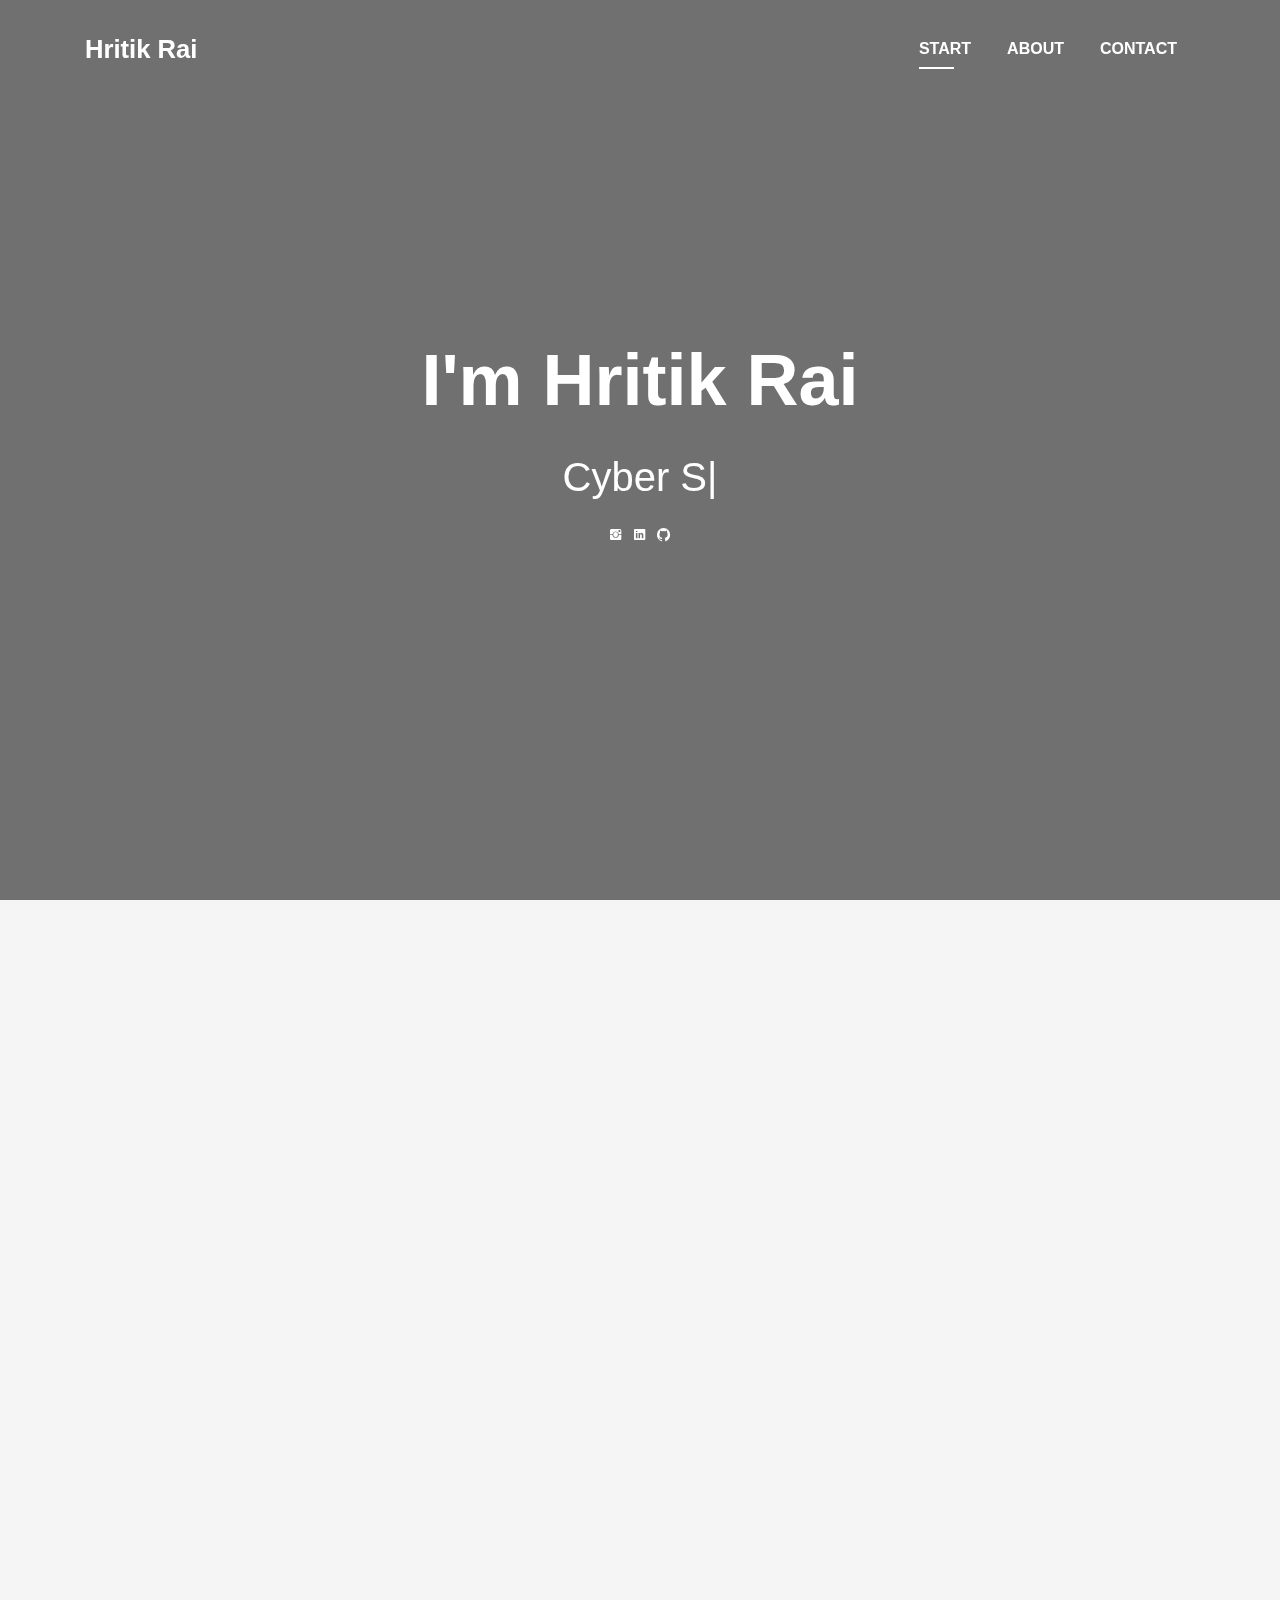
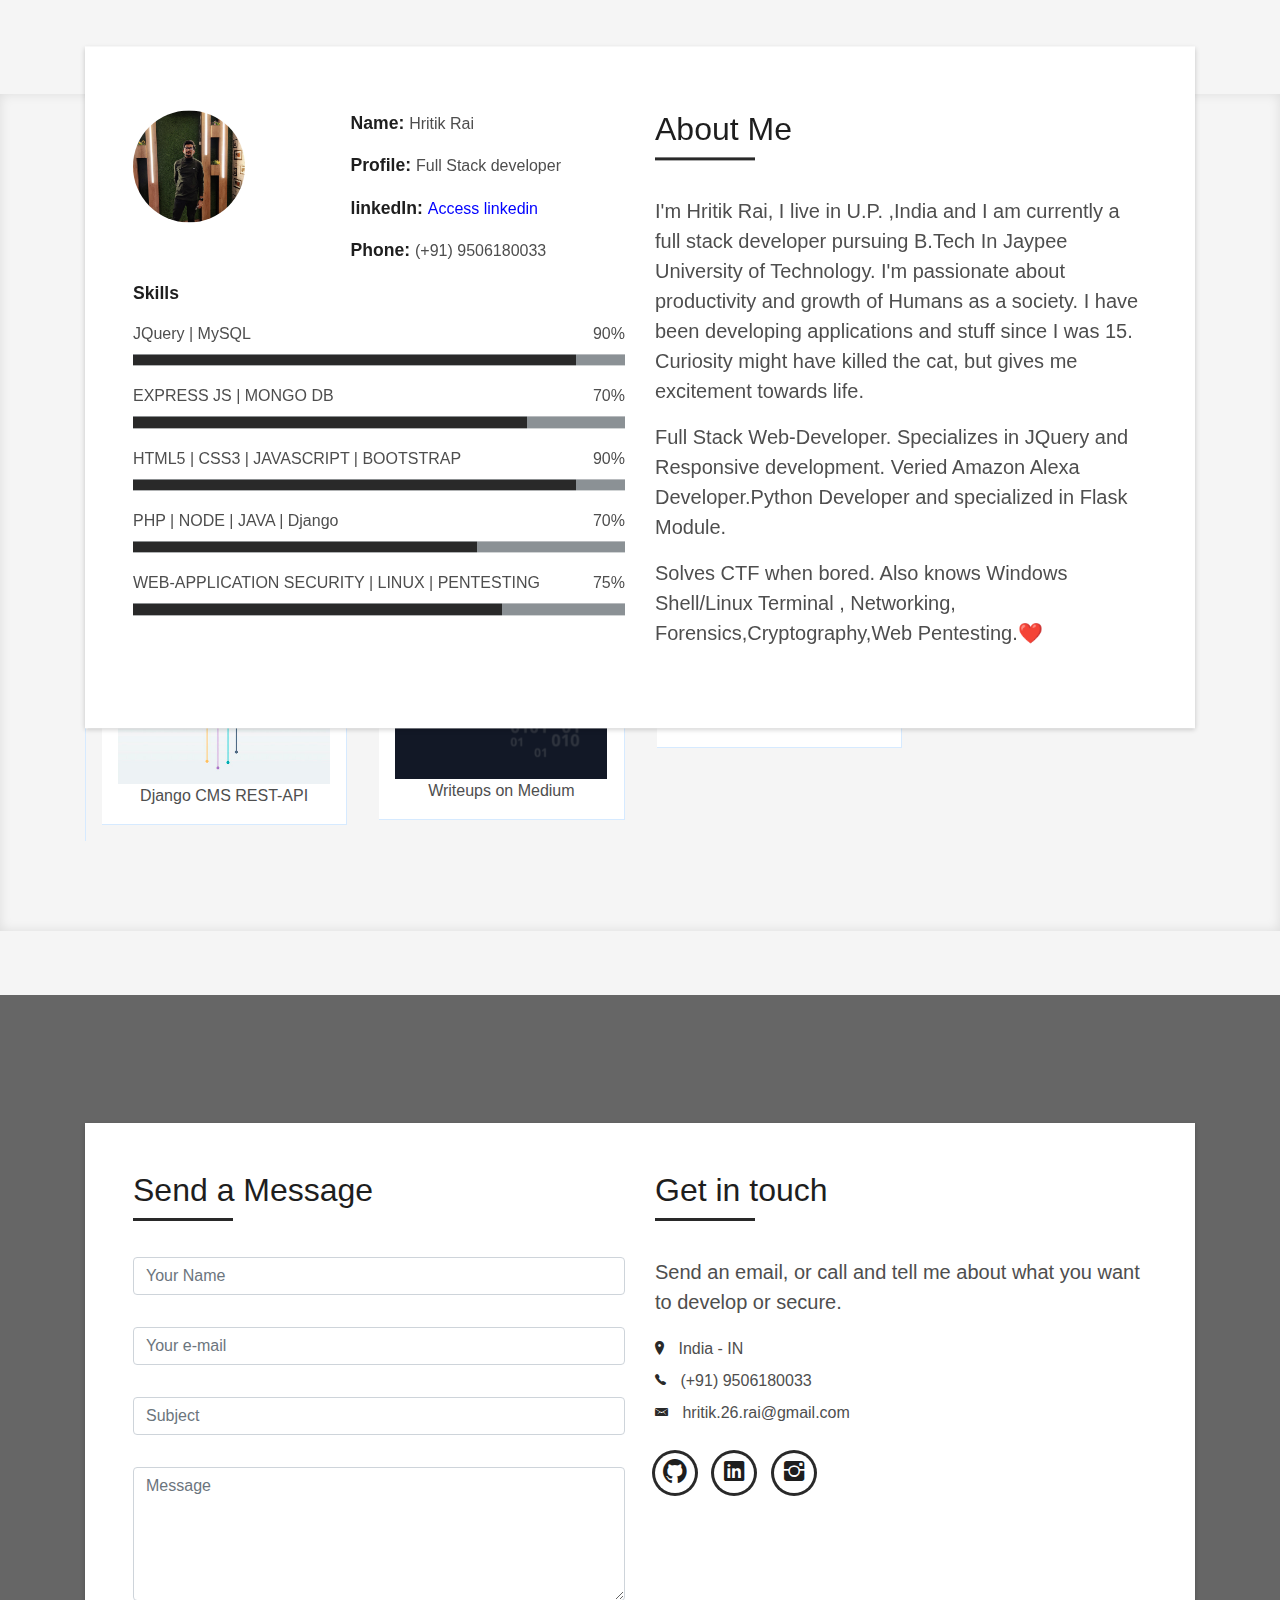
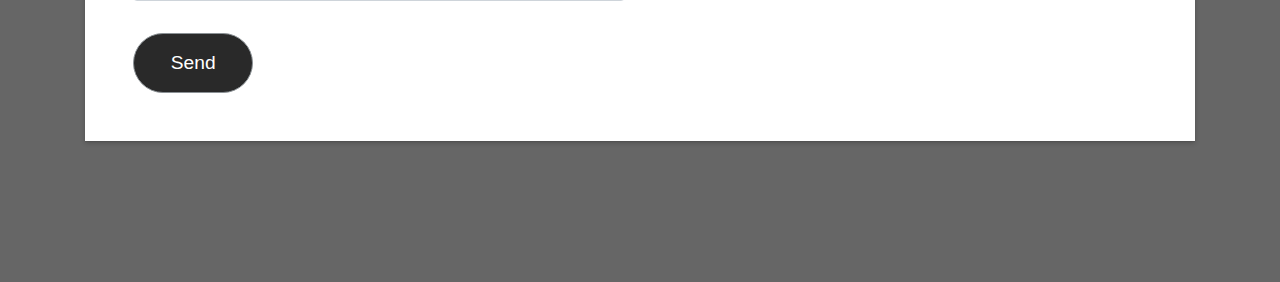
==== index.html @ a8056036 "update" ====
<!DOCTYPE html>
<html lang="en">
  <head>
    <meta charset="utf-8" />
    <title>Hritik Rai- Developer</title>
    <meta
      name="description"
      content="Hritik Rai, Full stack Developer"
    />
    <meta content="width=device-width, initial-scale=1.0" name="viewport" />
    <meta content="" name="keywords" />
    <meta content="" name="description" />
    <meta name="author" content="Hritik Rai" />
    <meta name="theme-color" content="#000000" />

    <!-- Favicons -->
    <link href="img/favicon.png" rel="icon" />
    <link href="img/apple-touch-icon.png" rel="apple-touch-icon" />

    <!-- Bootstrap CSS File -->
    <link href="lib/bootstrap/css/bootstrap.min.css" rel="stylesheet" />

    <!-- Libraries CSS Files -->
    <link href="lib/font-awesome/css/font-awesome.min.css" rel="stylesheet" />
    <link href="lib/animate/animate.min.css" rel="stylesheet" />
    <link href="lib/ionicons/css/ionicons.min.css" rel="stylesheet" />
    <link href="lib/owlcarousel/assets/owl.carousel.min.css" rel="stylesheet" />
    <link href="lib/lightbox/css/lightbox.min.css" rel="stylesheet" />

    <!-- Main Stylesheet File -->
    <link href="css/style.css" rel="stylesheet" />
    <link rel="stylesheet" href="https://unpkg.com/aos@next/dist/aos.css" />
  </head>

  <body id="page-top">
    
    <!--/ Nav Star /-->
    <nav
      class="navbar navbar-b navbar-trans navbar-expand-md fixed-top"
      id="mainNav"
    >
      <div class="container">
        <a class="navbar-brand js-scroll" href="#page-top">Hritik Rai</a>
        <button
          class="navbar-toggler collapsed"
          type="button"
          data-toggle="collapse"
          data-target="#navbarDefault"
          aria-controls="navbarDefault"
          aria-expanded="false"
          aria-label="Toggle navigation"
        >
          <span></span>
          <span></span>
          <span></span>
        </button>
        <div
          class="navbar-collapse collapse justify-content-end"
          id="navbarDefault"
        >
          <ul class="navbar-nav">
            <li class="nav-item">
              <a class="nav-link js-scroll active" href="#home">Start</a>
            </li>
            <li class="nav-item">
              <a class="nav-link js-scroll" href="#about">About</a>
            </li>
            <!-- <li class="nav-item">
              <a class="nav-link js-scroll" href="#service">Serviços</a>
            </li>
            <li class="nav-item">
              <a class="nav-link js-scroll" href="#work">Portfólio</a>
            </li>-->
            <!--
              <li class="nav-item">
              <a class="nav-link js-scroll" href="#blog">Blog</a>
            </li> -->
            <li class="nav-item">
              <a class="nav-link js-scroll" href="#contact">Contact</a>
            </li>
          </ul>
        </div>
      </div>
    </nav>
    <!--/ Nav End /-->

    <!--/ Intro Skew Star /-->
    <div
      id="home"
      class="intro route bg-image"
      style="background-image: url(img/intro-bg.jpeg);"
    >
      <div class="overlay-itro"></div>
      <div class="intro-content display-table" data-aos="slide-down" data-aos-once="true" data-aos-offset="200" data-aos-delay="50" data-aos-duration="1500">
        <div class="table-cell">
          <div class="container">
            <!--<p class="display-6 color-d">Hello, world!</p>-->
            <h1 class="intro-title mb-4">I'm Hritik Rai</h1>
            <p class="intro-subtitle">
              <span class="text-slider-items"
                >Cyber Security specialist,Amazon Alexa Developer, MERN Stack developer,Full-Stack Dev,Pentester</span
              ><strong class="text-slider"></strong>
            </p>
            <!-- <p class="pt-3"><a class="btn btn-primary btn js-scroll px-4" href="#about" role="button">Learn More</a></p> -->
            <ul class="list-unstyled list-social list-inline">
              <li class="list-inline-item">
                <a href="https://www.instagram.com/hritikrai_2/"
                  ><i class="ion-social-instagram"></i
                ></a>
              </li>
              <li class="list-inline-item">
                <a href="https://www.linkedin.com/in/hritik-rai-a22043130/"
                  ><i class="ion-social-linkedin"></i
                ></a>
              </li>
              <li class="list-inline-item">
                <a href="https://github.com/Vector26/"
                  ><i class="ion-social-github"></i
                ></a>
              </li>
            </ul>
          </div>
        </div>
      </div>
    </div>
    <!--/ Intro Skew End /-->

    <section id="about" class="about-mf sect-pt4 route">
      <div class="container">
        <div class="row">
          <div class="col-sm-12">
            <div class="box-shadow-full" data-aos="slide-up" data-aos-once="true" data-aos-offset="200" data-aos-delay="50" data-aos-duration="500">
              <div class="row">
                <div class="col-md-6">
                  <div class="row">
                    <div class="col-sm-6 col-md-5">
                      <div class="about-img" style="border-radius: 50%;height: 7em;width: 7em; overflow: hidden;background-image: url('img/testimonial.jpg');background-size: cover;background-position: center;">
                      </div>
                    </div>
                    <div class="col-sm-6 col-md-7">
                      <div class="about-info">
                        <p>
                          <span class="title-s">Name: </span>
                          <span>Hritik Rai</span>
                        </p>
                        <p>
                          <span class="title-s">Profile: </span>
                          <span>Full Stack developer</span>
                        </p>
                            <p>
                          <span class="title-s">linkedIn: </span>
                          <span
                            ><a
                              style="color: blue;"
                              href="https://www.linkedin.com/in/hritik-rai-a22043130/"
                              >Access linkedin</a
                            ></span
                          >
                        </p>
                        <p>
                          <span class="title-s">Phone: </span>
                          <span> (+91) 9506180033</span>
                        </p>
                      </div>
                    </div>
                  </div>
                  <div class="skill-mf">
                    <p class="title-s">Skills</p>

                    <span>JQuery | MySQL</span>
                    <span class="pull-right">90%</span>
                    <div class="progress">
                      <div
                        class="progress-bar"
                        role="progressbar"
                        style="width: 90%;"
                        aria-valuenow="90"
                        aria-valuemin="0"
                        aria-valuemax="100"
                      ></div>
                    </div>

                    <span>EXPRESS JS | MONGO DB</span>
                    <span class="pull-right">70%</span>
                    <div class="progress">
                      <div
                        class="progress-bar"
                        role="progressbar"
                        style="width: 80%;"
                        aria-valuenow="80"
                        aria-valuemin="0"
                        aria-valuemax="100"
                      ></div>
                    </div>

                    <span>HTML5 | CSS3 | JAVASCRIPT | BOOTSTRAP </span>
                    <span class="pull-right">90%</span>
                    <div class="progress">
                      <div
                        class="progress-bar"
                        role="progressbar"
                        style="width: 90%;"
                        aria-valuenow="90"
                        aria-valuemin="0"
                        aria-valuemax="100"
                      ></div>
                    </div>

                    <span>PHP | NODE | JAVA | Django</span>
                    <span class="pull-right">70%</span>
                    <div class="progress">
                      <div
                        class="progress-bar"
                        role="progressbar"
                        style="width: 70%;"
                        aria-valuenow="70"
                        aria-valuemin="0"
                        aria-valuemax="100"
                      ></div>
                    </div>

                    <span>WEB-APPLICATION SECURITY | LINUX | PENTESTING</span>
                    <span class="pull-right">75%</span>
                    <div class="progress">
                      <div
                        class="progress-bar"
                        role="progressbar"
                        style="width: 75%;"
                        aria-valuenow="75"
                        aria-valuemin="0"
                        aria-valuemax="100"
                      ></div>
                    </div>
                  </div>
                </div>
                <div class="col-md-6">
                  <div class="about-me pt-4 pt-md-0">
                    <div class="title-box-2">
                      <h5 class="title-left">
                        About Me
                      </h5>
                    </div>
                    <p class="lead">
                        I'm Hritik Rai, I live in U.P. ,India and I am currently a full stack developer pursuing B.Tech In Jaypee University of Technology. I'm passionate about productivity and growth of Humans as a society. I have been developing applications and stuff since I was 15. Curiosity might have killed the cat, but gives me excitement towards life.
                    </p>
                    <p class="lead">
                        Full Stack Web-Developer. Specializes in JQuery and Responsive development.
                        Veried Amazon Alexa Developer.Python Developer and specialized in Flask
                        Module.
                    </p>
                    <p class="lead">
                      Solves CTF when bored.
                        Also knows Windows Shell/Linux Terminal , Networking, Forensics,Cryptography,Web Pentesting.<b style="color: red;">❤</b>
                    </p>
                  </div>
                </div>
              </div>
            </div>
          </div>
        </div>
      </div>
    </section>
    <!--==========================
      Clients Section
    ============================-->
    <section id="clients" class="section-bg">
      <div class="container">
        <div class="section-header">
          <h3>My Projects</h3>
          <p>
            Be my customer.
          </p>
        </div>

        <div class="row no-gutters clients-wrap clearfix wow fadeInUp">
          <div class="col-lg-3 col-md-4 col-xs-6">
            <div class="client-logo"><a href="Projects/IMUN/">
                <img src="img/IMUN.png" class="img-fluid" alt="" />
                </a>
            <div class="Project-Info"><p>IMUN</p></div>
            </div>
          </div>

          <div class="col-lg-3 col-md-4 col-xs-6">
            <div class="client-logo">
              <a href="https://play.google.com/store/apps/details?id=com.indian.IndiYo&hl=en_IN&gl=US">
              <img src="img/IndiYo.jpg" class="img-fluid" alt="" />
                </a>
            <div class="Project-Info"><p>IndiYo Server-Side</p></div>
            </div>
          </div>
          <div class="col-lg-3 col-md-4 col-xs-6">
            <div class="client-logo">
              <a href="https://devpost.com/software/travel-india-an-alexa-skill">
              <img src="img/Alexa.png" class="img-fluid" alt="" />
                </a>
            <div class="Project-Info"><p>Travel-India Alexa Skill</p></div>
            </div>
          </div>
          <div class="col-lg-3 col-md-4 col-xs-6">
            <div class="client-logo">
              <a href="https://github.com/Vector26/Vector26-SAY-IT">
              <img src="img/trait.png" class="img-fluid" alt="" />
                </a>
            <div class="Project-Info"><p>SAY-IT</p></div>
            </div>
          </div>

          <div class="col-lg-3 col-md-4 col-xs-6">
            <div class="client-logo">
              <a href="https://github.com/Vector26/General-Django-CMS-Template">
              <img src="img/sM.jpg" class="img-fluid" alt="" style=""/>
                </a>
            <div class="Project-Info"><p>Django CMS REST-API</p></div>
            </div>
          </div>
          <div class="col-lg-3 col-md-4 col-xs-6">
            <div class="client-logo">
              <a href="https://hritik-rai.medium.com/">
              <img src="img/Screenshot_3.png" class="img-fluid" alt="" style=""/>
                </a>
            <div class="Project-Info"><p>Writeups on Medium</p></div>
            </div>
          </div>
            
          <div class="col-lg-3 col-md-4 col-xs-6">
            <div class="client-logo">
              <a href="https://www.linkedin.com/company/listyfied">
                  <img src="img/Listyfied.png" class="img-fluid" alt="" />
                </a>
            <div class="Project-Info"><p>Listyfied.com</p></div>
            </div>
          </div>
        </div>
      </div>
    </section>


    <!--/ Section Contact-Footer Star /-->
    <section
      class="paralax-mf footer-paralax bg-image sect-mt4 route"
      style="background-image: url(img/overlay-bg.jpg);"
    >
      <div class="overlay-mf"></div>
      <div class="container">
        <div class="row">
          <div class="col-sm-12">
            <div class="contact-mf">
              <div id="contact" class="box-shadow-full">
                <div class="row">
                  <div class="col-md-6">
                    <div class="title-box-2">
                      <h5 class="title-left">
                        Send a Message
                      </h5>
                    </div>
                    <div>
                      <form
                        action="https://script.google.com/macros/s/AKfycbyswsqRriKgE4RMV00lQlssfqD7qKRsXA99_RplYnSNFyOtUWc/exec"
                        method="post"
                        role="form"
                        class="contactForm"
                      >
                        <div id="sendmessage">
                          Your message has been sent. Thank you!
                        </div>
                        <div id="errormessage"></div>
                        <div class="row">
                          <div class="col-md-12 mb-3">
                            <div class="form-group">
                              <input
                                type="text"
                                name="name"
                                class="form-control"
                                id="name"
                                placeholder="Your Name"
                                data-rule="minlen:4"
                                data-msg="Please enter at least 4 chars"
                              />
                              <div class="validation"></div>
                            </div>
                          </div>
                          <div class="col-md-12 mb-3">
                            <div class="form-group">
                              <input
                                type="email"
                                class="form-control"
                                name="email"
                                id="email"
                                placeholder="Your e-mail"
                                data-rule="email"
                                data-msg="Please enter a valid email"
                              />
                              <div class="validation"></div>
                            </div>
                          </div>
                          <div class="col-md-12 mb-3">
                            <div class="form-group">
                              <input
                                type="text"
                                class="form-control"
                                name="subject"
                                id="subject"
                                placeholder="Subject"
                                data-rule="minlen:4"
                                data-msg="Enter at least 8 characters of the subject"
                              />
                              <div class="validation"></div>
                            </div>
                          </div>
                          <div class="col-md-12 mb-3">
                            <div class="form-group">
                              <textarea
                                class="form-control"
                                name="message"
                                rows="5"
                                data-rule="required"
                                data-msg="Please write something"
                                placeholder="Message"
                              ></textarea>
                              <div class="validation"></div>
                            </div>
                          </div>
                          <div class="col-md-12">
                            <button
                              type="submit"
                              class="button button-a button-big button-rouded"
                            >
                              Send
                            </button>
                          </div>
                        </div>
                      </form>
                    </div>
                  </div>
                  <div class="col-md-6">
                    <div class="title-box-2 pt-4 pt-md-0">
                      <h5 class="title-left">
                        Get in touch
                      </h5>
                    </div>
                    <div class="more-info">
                      <p class="lead">
                        Send an email, or call and tell me about what you want to develop or secure.
                      </p>
                      <ul class="list-ico">
                        <li>
                          <span class="ion-ios-location"></span> India
                          - IN
                        </li>
                        <li>
                          <span class="ion-ios-telephone"></span> (+91) 9506180033
                        </li>
                        <li>
                          <span class="ion-email"></span>
                          hritik.26.rai@gmail.com
                        </li>
                      </ul>
                    </div>
                    <div class="socials">
                      <ul>
                        <li>
                         <a href="https://github.com/Vector26/"><span class="ico-circle"
                              ><i class="ion-social-github"></i></span
                          ></a>
                        </li>
                        <li>
                          <a href="https://www.linkedin.com/in/hritik-rai-a22043130/"><span class="ico-circle"
                              ><i class="ion-social-linkedin"></i></span
                          ></a>
                        </li>
                        <li>
                          <a href="https://www.instagram.com/hritikrai_2/"><span class="ico-circle"
                              ><i class="ion-social-instagram"></i></span
                          ></a>
                        </li>
                      </ul>
                    </div>
                  </div>
                </div>
              </div>
            </div>
          </div>
        </div>
      </div>
      <footer>
        <div class="container">
          <div class="row">
            <div class="col-sm-12">
              <div class="copyright-box">
                <p class="copyright" style="color: transparent;">
                  &copy; Copyright <strong>DevFolio</strong>. All Rights
                  Reserved
                </p>
                <div class="credits" style="color: transparent;">
                  <!--
                  All the links in the footer should remain intact.
                  You can delete the links only if you purchased the pro version.
                  Licensing information: https://bootstrapmade.com/license/
                  Purchase the pro version with working PHP/AJAX contact form: https://bootstrapmade.com/buy/?theme=DevFolio
                -->
<!--
                  Designed by
                  <a
                    href="https://bootstrapmade.com/"
                    style="color: transparent;"
                    >BootstrapMade</a
                  >
-->
                </div>
              </div>
            </div>
          </div>
        </div>
      </footer>
    </section>
    <!--/ Section Contact-footer End /-->

    <a href="#" class="back-to-top"><i class="fa fa-chevron-up"></i></a>
    <div id="preloader"></div>

    <!-- JavaScript Libraries -->
    <script src="lib/jquery/jquery.min.js"></script>
    <script src="lib/jquery/jquery-migrate.min.js"></script>
    <!-- <script src="lib/popper/popper.min.js"></script> -->
    <script src="lib/bootstrap/js/bootstrap.min.js"></script>
    <script src="lib/easing/easing.min.js"></script>
    <script src="lib/counterup/jquery.waypoints.min.js"></script>
    <script src="lib/counterup/jquery.counterup.js"></script>
    <script src="lib/owlcarousel/owl.carousel.min.js"></script>
    <!-- <script src="lib/lightbox/js/lightbox.min.js"></script> -->
    <script src="lib/typed/typed.min.js"></script>
    <!-- Contact Form JavaScript File -->
    <script src="contactform/contactform.js"></script>
      <script src="https://unpkg.com/aos@next/dist/aos.js"></script>
  <script>
    AOS.init();
  </script>
    <!-- Template Main Javascript File -->
    <script src="js/main.js"></script>
  </body>
</html>
---- css/style.css ----
/*
  Theme Name: DevFolio
  Theme URL: https://bootstrapmade.com/devfolio-bootstrap-portfolio-html-template/
  Author: BootstrapMade.com
  License: https://bootstrapmade.com/license/
*/

/*======================================
//--//-->   STYLES GENERALES
======================================*/

body {
  background-color: #f5f5f5;
  color: #4e4e4e;
}

h1,
h2,
h3,
h4,
h5,
h6 {
  color: #1e1e1e;
}

a {
  color: #1e1e1e;
  transition: all 0.5s ease-in-out;
}

a:hover {
  color: #292929;
  text-decoration: none;
  transition: all 0.5s ease-in-out;
}

.p-r {
  position: relative;
}

.color-a {
  color: #292929;
}

.color-d {
  color: #f5f5f5;
}

.color-text-a {
  color: #4e4e4e;
}

.box-shadow,
.paralax-mf,
.service-box,
.work-box,
.card-blog {
  box-shadow: 0 13px 8px -10px rgba(0, 0, 0, 0.1);
}

.box-shadow-a,
.button:hover {
  box-shadow: 0 0 0 4px #8b9195;
}

.display-5 {
  font-size: 2.5rem;
  font-weight: 300;
  line-height: 1.1;
}

.display-6 {
  font-size: 2rem;
  font-weight: 300;
  line-height: 1.1;
}

.avatar {
  width: 32px;
  height: 32px;
  margin-right: 4px;
  overflow: hidden;
}

.bg-image {
  background-repeat: no-repeat;
  background-attachment: fixed;
  background-size: cover;
  background-position: center center;
}

.overlay-mf {
  background-color: #292929;
}

.overlay-mf {
  position: absolute;
  top: 0;
  left: 0px;
  padding: 0;
  height: 100%;
  width: 100%;
  opacity: .7;
}

.paralax-mf {
  position: relative;
  padding: 8rem 0;
}

.display-table {
  width: 100%;
  height: 100%;
  display: table;
}

.table-cell {
  display: table-cell;
  vertical-align: middle;
}

/*--/ Sections /--*/

.sect-4 {
  padding: 4rem 0;
}

.sect-pt4 {
  padding-top: 4rem;
}

.sect-mt4 {
  margin-top: 4rem;
}

/*--/ Title s /--*/

.title-s {
  font-weight: 600;
  color: #1e1e1e;
  font-size: 1.1rem;
}

/*--/ Title A /--*/

.title-box {
  margin-bottom: 4rem;
}

.title-a {
  font-size: 3rem;
  font-weight: bold;
  text-transform: uppercase;
}

.subtitle-a {
  color: #4e4e4e;
}

.line-mf {
  width: 40px;
  height: 5px;
  background-color: #292929;
  margin: 0 auto;
}

/*--/ Title Left /--*/

.title-box-2 {
  margin-bottom: 3rem;
}

.title-left {
  font-size: 2rem;
  position: relative;
}

.title-left:before {
  content: '';
  position: absolute;
  height: 3px;
  background-color: #292929;
  width: 100px;
  bottom: -12px;
}

/*------/ Box /------*/

.box-pl2 {
  padding-left: 2rem;
}

.box-shadow-full {
  padding: 3rem 1.25rem;
  position: relative;
  background-color: #fff;
  margin-bottom: 3rem;
  z-index: 2;
  box-shadow: 0 1px 1px 0 rgba(0, 0, 0, 0.06), 0 2px 5px 0 rgba(0, 0, 0, 0.2);
}

/*------/ Socials /------*/

.socials {
  padding: 1.5rem 0;
}

.socials ul li {
  display: inline-block;
}

.socials .ico-circle {
  height: 40px;
  width: 40px;
  font-size: 1.7rem;
  border-radius: 50%;
  line-height: 1.4;
  margin: 0 15px 0 0;
  box-shadow: 0 0 0 3px #292929;
  transition: all 500ms ease;
}

.socials .ico-circle:hover {
  background-color: #292929;
  color: #fff;
  box-shadow: 0 0 0 3px #8b9195;
  transition: all 500ms ease;
}

/*------/ Ul resect /------*/

.ul-resect,
.socials ul,
.list-ico,
.blog-wrapper .post-meta ul,
.box-comments .list-comments,
.widget-sidebar .list-sidebar,
.widget-tags ul {
  list-style: none;
  padding-left: 0;
  margin-bottom: 0;
}

.list-ico {
  line-height: 2;
}

.list-ico span {
  color: #292929;
  margin-right: 10px;
}

/*------/ Ico Circle /------*/

.ico-circle {
  height: 100px;
  width: 100px;
  font-size: 2rem;
  border-radius: 50%;
  line-height: 1.55;
  margin: 0 auto;
  text-align: center;
  box-shadow: 0 0 0 10px #292929;
  display: block;
}

/*------/ Owl Carousel /------*/

.owl-theme .owl-dots {
  text-align: center;
  margin-top: 18px;
}

.owl-theme .owl-dots .owl-dot {
  display: inline-block;
}

.owl-theme .owl-dots .owl-dot span {
  width: 18px;
  height: 7px;
  margin: 5px 5px;
  background: #8b9195;
  border: 0px solid #8b9195;
  display: block;
  transition: all 0.6s ease-in-out;
  cursor: pointer;
}

.owl-theme .owl-dots .owl-dot:hover span {
  background-color: #8b9195;
}

.owl-theme .owl-dots .owl-dot.active span {
  background-color: #1B1B1B;
  width: 25px;
}

/*--/ Scrolltop s /--*/

.scrolltop-mf {
  position: relative;
  display: none;
}

.scrolltop-mf span {
  z-index: 999;
  position: fixed;
  width: 42px;
  height: 42px;
  background-color: #292929;
  opacity: .7;
  font-size: 1.6rem;
  line-height: 1.5;
  text-align: center;
  color: #fff;
  top: auto;
  left: auto;
  right: 30px;
  bottom: 50px;
  cursor: pointer;
  border-radius: 50%;
}

/* Back to top button */

.back-to-top {
  position: fixed;
  display: none;
  background: #292929;
  color: #fff;
  width: 44px;
  height: 44px;
  text-align: center;
  line-height: 1;
  font-size: 16px;
  border-radius: 50%;
  right: 15px;
  bottom: 15px;
  transition: background 0.5s;
  z-index: 11;
}

.back-to-top i {
  padding-top: 12px;
  color: #fff;
}

/* Prelaoder */

#preloader {
  position: fixed;
  top: 0;
  left: 0;
  right: 0;
  bottom: 0;
  z-index: 9999;
  overflow: hidden;
  background: #fff;
}

#preloader:before {
  content: "";
  position: fixed;
  top: calc(50% - 30px);
  left: calc(50% - 30px);
  border: 6px solid #f2f2f2;
  border-top: 6px solid #292929;
  border-radius: 50%;
  width: 60px;
  height: 60px;
  -webkit-animation: animate-preloader 1s linear infinite;
  animation: animate-preloader 1s linear infinite;
}

@-webkit-keyframes animate-preloader {
  0% {
    -webkit-transform: rotate(0deg);
    transform: rotate(0deg);
  }

  100% {
    -webkit-transform: rotate(360deg);
    transform: rotate(360deg);
  }
}

@keyframes animate-preloader {
  0% {
    -webkit-transform: rotate(0deg);
    transform: rotate(0deg);
  }

  100% {
    -webkit-transform: rotate(360deg);
    transform: rotate(360deg);
  }
}

/*======================================
//--//-->   NAVBAR
======================================*/

.navbar-b {
  transition: all .5s ease-in-out;
  background-color: transparent;
  padding-top: 1.563rem;
  padding-bottom: 1.563rem;
}

.navbar-b.navbar-reduce {
  box-shadow: 0px 6px 9px 0px rgba(0, 0, 0, 0.06);
}

.navbar-b.navbar-trans .nav-item,
.navbar-b.navbar-reduce .nav-item {
  position: relative;
  padding-right: 10px;
  padding-left: 0;
}

.navbar-b.navbar-trans .nav-link,
.navbar-b.navbar-reduce .nav-link {
  color: #fff;
  text-transform: uppercase;
  font-weight: 600;
}

.navbar-b.navbar-trans .nav-link:before,
.navbar-b.navbar-reduce .nav-link:before {
  content: '';
  position: absolute;
  margin-left: 0px;
  width: 0%;
  bottom: 0;
  left: 0;
  height: 2px;
  transition: all 500ms ease;
}

.navbar-b.navbar-trans .nav-link:hover,
.navbar-b.navbar-reduce .nav-link:hover {
  color: #1B1B1B;
}

.navbar-b.navbar-trans .nav-link:hover:before,
.navbar-b.navbar-reduce .nav-link:hover:before {
  width: 35px;
}

.navbar-b.navbar-trans .show > .nav-link:before,
.navbar-b.navbar-trans .active > .nav-link:before,
.navbar-b.navbar-trans .nav-link.show:before,
.navbar-b.navbar-trans .nav-link.active:before,
.navbar-b.navbar-reduce .show > .nav-link:before,
.navbar-b.navbar-reduce .active > .nav-link:before,
.navbar-b.navbar-reduce .nav-link.show:before,
.navbar-b.navbar-reduce .nav-link.active:before {
  width: 35px;
}

.navbar-b.navbar-trans .nav-link:before {
  background-color: #fff;
}

.navbar-b.navbar-trans .nav-link:hover {
  color: #fff;
}

.navbar-b.navbar-trans .show > .nav-link,
.navbar-b.navbar-trans .active > .nav-link,
.navbar-b.navbar-trans .nav-link.show,
.navbar-b.navbar-trans .nav-link.active {
  color: #fff;
}

.navbar-b.navbar-reduce {
  transition: all .5s ease-in-out;
  background-color: #fff;
  padding-top: 15px;
  padding-bottom: 15px;
}

.navbar-b.navbar-reduce .nav-link {
  color: #292929;
}

.navbar-b.navbar-reduce .nav-link:before {
  background-color: #292929;
}

.navbar-b.navbar-reduce .nav-link:hover {
  color: #292929;
}

.navbar-b.navbar-reduce .show > .nav-link,
.navbar-b.navbar-reduce .active > .nav-link,
.navbar-b.navbar-reduce .nav-link.show,
.navbar-b.navbar-reduce .nav-link.active {
  color: #292929;
}

.navbar-b.navbar-reduce .navbar-brand {
  color: #292929;
}

.navbar-b.navbar-reduce .navbar-toggler span {
  background-color: #1B1B1B;
}

.navbar-b .navbar-brand {
  color: #fff;
  font-size: 1.6rem;
  font-weight: 600;
}

.navbar-b .navbar-nav .dropdown-item.show .dropdown-menu,
.navbar-b .dropdown.show .dropdown-menu,
.navbar-b .dropdown-btn.show .dropdown-menu {
  -webkit-transform: translate3d(0px, 0px, 0px);
  transform: translate3d(0px, 0px, 0px);
  visibility: visible !important;
}

.navbar-b .dropdown-menu {
  margin: 1.12rem 0 0;
  border-radius: 0;
}

.navbar-b .dropdown-menu .dropdown-item {
  padding: .7rem 1.7rem;
  transition: all 500ms ease;
}

.navbar-b .dropdown-menu .dropdown-item:hover {
  background-color: #292929;
  color: #fff;
  transition: all 500ms ease;
}

.navbar-b .dropdown-menu .dropdown-item.active {
  background-color: #292929;
}

/*--/ Hamburger Navbar /--*/

.navbar-toggler {
  position: relative;
}

.navbar-toggler:focus,
.navbar-toggler:active {
  outline: 0;
}

.navbar-toggler span {
  display: block;
  background-color: #fff;
  height: 3px;
  width: 25px;
  margin-top: 4px;
  margin-bottom: 4px;
  -webkit-transform: rotate(0deg);
  transform: rotate(0deg);
  left: 0;
  opacity: 1;
}

.navbar-toggler span:nth-child(1),
.navbar-toggler span:nth-child(3) {
  transition: -webkit-transform .35s ease-in-out;
  transition: transform .35s ease-in-out;
  transition: transform .35s ease-in-out, -webkit-transform .35s ease-in-out;
}

.navbar-toggler:not(.collapsed) span:nth-child(1) {
  position: absolute;
  left: 12px;
  top: 10px;
  -webkit-transform: rotate(135deg);
  transform: rotate(135deg);
  opacity: 0.9;
}

.navbar-toggler:not(.collapsed) span:nth-child(2) {
  height: 12px;
  visibility: hidden;
  background-color: transparent;
}

.navbar-toggler:not(.collapsed) span:nth-child(3) {
  position: absolute;
  left: 12px;
  top: 10px;
  -webkit-transform: rotate(-135deg);
  transform: rotate(-135deg);
  opacity: 0.9;
}

/*======================================
//--//-->   INTRO
======================================*/

.intro {
  height: 100vh;
  position: relative;
  color: #fff;
}

.intro .intro-content {
  text-align: center;
  position: absolute;
}

.intro .overlay-itro {
  background-color: rgba(0, 0, 0, 0.6);
  position: absolute;
  top: 0;
  left: 0px;
  padding: 0;
  height: 100%;
  width: 100%;
  opacity: .9;
}

.intro .intro-title {
  color: #fff;
  font-weight: 600;
  font-size: 3rem;
}

.intro .intro-subtitle {
  font-size: 1.5rem;
  font-weight: 300;
}

.intro .text-slider-items {
  display: none;
}

.intro-single {
  height: 350px;
}

.intro-single .intro-content {
  margin-top: 30px;
}

.intro-single .intro-title {
  text-transform: uppercase;
  font-size: 3rem;
}

.intro-single .breadcrumb {
  background-color: transparent;
  color: #292929;
}

.intro-single .breadcrumb .breadcrumb-item:before {
  color: #8b9195;
}

.intro-single .breadcrumb .breadcrumb-item.active {
  color: #8b9195;
}

.intro-single .breadcrumb a {
  color: #fff;
}

/*======================================
//--//-->   ABOUT
======================================*/

.about-mf .box-shadow-full {
  padding-top: 4rem;
  padding-bottom: 4rem;
}

.about-mf .about-img {
  margin-bottom: 2rem;
}

.about-mf .about-img img {
  margin-left: 10px;
}

.skill-mf span {
  color: #4e4e4e;
}

.skill-mf .progress {
  background-color: #8b9195;
  margin: .5rem 0 1.2rem 0;
  border-radius: 0;
  height: .7rem;
}

.skill-mf .progress .progress-bar {
  height: .7rem;
  background-color: #292929;
}

/*======================================
//--//-->   SERVICES
======================================*/

.service-box {
  background-color: #fff;
  padding: 2.5rem 1.3rem;
  border-radius: 1rem;
  margin-bottom: 3rem;
}

.service-box:hover .ico-circle {
  transition: all 500ms ease;
  color: #fff;
  background-color: #292929;
  box-shadow: 0 0 0 10px #8b9195;
}

.service-box .service-ico {
  margin-bottom: 1rem;
  color: #1e1e1e;
}

.service-box .ico-circle {
  transition: all 500ms ease;
  font-size: 4rem;
}

.service-box .s-title {
  font-size: 1.4rem;
  text-transform: uppercase;
  text-align: center;
  padding: .4rem 0;
}

.service-box .s-description {
  color: #4e4e4e;
}

/*======================================
//--//-->   COUNTER
======================================*/

.counter-box {
  color: #fff;
  text-align: center;
}

.counter-ico {
  margin-bottom: 1rem;
}

.counter-ico .ico-circle {
  height: 60px;
  width: 60px;
  line-height: 1.8;
  box-shadow: 0 0 0 10px #8b9195;
}

.counter-num .counter {
  font-size: 2rem;
  margin-bottom: 0;
}

/*======================================
//--//-->   PORTFOLIO
======================================*/

.work-box {
  margin-bottom: 3rem;
  -webkit-backface-visibility: hidden;
  backface-visibility: hidden;
  background-color: #fff;
}

.work-box:hover img {
  -webkit-transform: scale(1.3);
  transform: scale(1.3);
}

.work-img {
  display: block;
  overflow: hidden;
}

.work-img img {
  transition: all 1s;
}

.work-content {
  padding: 2rem 3% 1rem 4%;
}

.work-content .w-more {
  color: #4e4e4e;
  font-size: .8rem;
}

.work-content .w-more .w-ctegory {
  color: #292929;
}

.work-content .w-like {
  font-size: 2.5rem;
  color: #292929;
  float: right;
}

.work-content .w-like a {
  color: #292929;
}

.work-content .w-like .num-like {
  font-size: .7rem;
}

.w-title {
  font-size: 1.2rem;
}

/*======================================
//--//-->   TESTIMONIALS
======================================*/

.testimonials .owl-carousel .owl-item img {
  width: auto;
}

.testimonial-box {
  color: #fff;
  text-align: center;
}

.testimonial-box .author-test {
  margin-top: 1rem;
}

.testimonial-box .author-test img {
  margin: 0 auto;
}

.testimonial-box .author {
  color: #fff;
  text-transform: uppercase;
  font-weight: 600;
  margin: 1rem 0;
  display: block;
  font-size: 1.4rem;
}

.testimonial-box .comit {
  font-size: 2rem;
  color: #292929;
  background-color: #fff;
  width: 52px;
  height: 52px;
  display: block;
  margin: 0 auto;
  border-radius: 50%;
  line-height: 1.6;
}

/*======================================
//--//-->   BLOG
======================================*/

.card-blog .card-body {
  position: relative;
}

.card-blog .card-category-box {
  position: absolute;
  text-align: center;
  top: -16px;
  left: 15px;
  right: 15px;
  line-height: 25px;
  overflow: hidden;
}

.card-blog .card-category {
  display: inline-block;
  color: #fff;
  padding: 0 15px 5px;
  overflow: hidden;
  background-color: #292929;
  border-radius: 4px;
}

.card-blog .card-category .category {
  color: #fff;
  display: inline-block;
  text-transform: uppercase;
  font-size: .7rem;
  letter-spacing: .1px;
  margin-bottom: 0;
}

.card-blog .card-title {
  font-size: 1.3rem;
  margin-top: .6rem;
}

.card-blog .card-description {
  color: #4e4e4e;
}

.card-blog .post-author {
  display: inline-block;
}

.card-blog .post-date {
  color: #4e4e4e;
  display: inline-block;
  float: right;
}

/*======================================
//--//-->   BLOG-SINGLE
======================================*/

.post-box,
.form-comments,
.box-comments,
.widget-sidebar {
  padding: 2rem;
  background-color: #fff;
  margin-bottom: 3rem;
}

.blog-wrapper .article-title {
  font-size: 1.5rem;
}

.blog-wrapper .post-meta {
  margin: 1rem 0;
}

.blog-wrapper .post-meta ul {
  border-left: 4px solid #292929;
  margin-top: 1rem;
}

.blog-wrapper .post-meta ul li {
  display: inline-block;
  margin-left: 15px;
}

.blog-wrapper .post-meta ul a {
  color: #292929;
}

.blog-wrapper .post-meta ul span {
  color: #1e1e1e;
}

.blog-wrapper .blockquote {
  border-left: 4px solid #292929;
  padding: 18px;
  font-style: italic;
}

/*------/ Comments /------*/

.box-comments .list-comments li {
  padding-bottom: 40px;
}

.box-comments .list-comments .comment-avatar {
  display: table-cell;
  vertical-align: top;
}

.box-comments .list-comments .comment-avatar img {
  width: 80px;
  height: 80px;
}

.box-comments .list-comments .comment-author {
  font-size: 1.3rem;
}

.box-comments .list-comments .comment-details {
  display: table-cell;
  vertical-align: top;
  padding-left: 25px;
}

.box-comments .list-comments a {
  color: #292929;
}

.box-comments .list-comments span {
  color: #1e1e1e;
  font-style: italic;
}

.box-comments .comment-children {
  margin-left: 40px;
}

/*------/ Sidebar /------*/

.widget-sidebar .sidebar-title {
  font-size: 1.6rem;
  font-weight: 600;
  border-left: 5px solid #292929;
  padding-left: 15px;
  text-transform: uppercase;
  margin-bottom: 1.5rem;
}

.widget-sidebar .list-sidebar li {
  position: relative;
  padding: 6px 0 6px 24px;
}

.widget-sidebar .list-sidebar li:before {
  position: absolute;
  content: "";
  width: 10px;
  height: 1px;
  left: 0;
  background-color: #292929;
  top: 20px;
}

.sidebar-search input {
  background-color: #fff;
  border-radius: 0;
  transition: all 0.5s ease-in-out;
}

.sidebar-search .btn-search {
  background-color: #292929;
  border-color: #292929;
  border-radius: 0;
  padding-left: 20px;
  padding-right: 20px;
}

.widget-tags ul li {
  display: inline-block;
  background-color: #292929;
  padding: .2rem .6rem;
  margin-bottom: .5rem;
  border-radius: 15px;
}

.widget-tags ul li a {
  color: #fff;
}

/*======================================
//--//-->   CONTACT
======================================*/

.footer-paralax {
  padding: 4rem 0 0 0;
}

.contact-mf {
  margin-top: 4rem;
}

/*======================================
//--//-->   FOOTER
======================================*/

footer {
  text-align: center;
  color: #fff;
  padding-bottom: 4rem;
}

footer .copyright {
  margin-bottom: .3rem;
}

footer .credits {
  margin-bottom: 0;
}

footer .credits a {
  color: #fff;
}

/*======================================
//--//-->   CONtaCT FORM
======================================*/

#sendmessage {
  color: #292929;
  border: 1px solid #292929;
  display: none;
  text-align: center;
  padding: 15px;
  font-weight: 600;
  margin-bottom: 15px;
}

#errormessage {
  color: red;
  display: none;
  border: 1px solid red;
  text-align: center;
  padding: 15px;
  font-weight: 600;
  margin-bottom: 15px;
}

#sendmessage.show,
#errormessage.show,
.show {
  display: block;
}

.validation {
  color: red;
  display: none;
  margin: 0 0 20px;
  font-weight: 400;
  font-size: 13px;
}

/*======================================
//--//-->   BUTTON
======================================*/

.button {
  display: inline-block;
  padding: .3rem .6rem;
  text-align: center;
  vertical-align: middle;
  -webkit-user-select: none;
  -moz-user-select: none;
  -ms-user-select: none;
  user-select: none;
  font-size: 1rem;
  border-radius: .3rem;
  border: 1px solid transparent;
  transition: all 500ms ease;
  cursor: pointer;
}

.button:focus {
  outline: 0;
}

.button:hover {
  background-color: #0062d3;
  color: #fff;
  transition: all 500ms ease;
}

.button-a {
  background-color: #292929;
  color: #fff;
  border-color: #8b9195;
}

.button-big {
  padding: .9rem 2.3rem;
  font-size: 1.2rem;
}

.button-rouded {
  border-radius: 5rem;
}

.btn-lg {
  padding: .5rem 1rem;
  font-size: 1.25rem;
  line-height: 1.5;
  border-radius: .3rem;
}

@media (min-width: 577px) {
  .counter-box {
    margin-bottom: 1.8rem;
  }
}

@media (min-width: 767px) {
  .about-mf .box-pl2 {
    margin-top: 3rem;
    padding-left: 0rem;
  }

  .card-blog {
    margin-bottom: 3rem;
  }

  .contact-mf .box-pl2 {
    margin-top: 3rem;
    padding-left: 0rem;
  }
}

@media (min-width: 768px) {
  .box-shadow-full {
    padding: 3rem;
  }

  .navbar-b.navbar-trans .nav-item,
  .navbar-b.navbar-reduce .nav-item {
    padding-left: 10px;
  }

  .navbar-b.navbar-trans .nav-link:before,
  .navbar-b.navbar-reduce .nav-link:before {
    margin-left: 18px;
  }

  .intro .intro-title {
    font-size: 4.5rem;
  }

  .intro .intro-subtitle {
    font-size: 2.5rem;
  }

  .intro-single .intro-title {
    font-size: 3.5rem;
  }

  .testimonial-box .description {
    padding: 0 5rem;
  }

  .post-box,
  .form-comments,
  .box-comments,
  .widget-sidebar {
    padding: 3rem;
  }

  .blog-wrapper .article-title {
    font-size: 1.9rem;
  }

  .box-comments .list-comments .comment-author {
    font-size: 1.5rem;
  }
}

@media (min-width: 992px) {
  .testimonial-box .description {
    padding: 0 8rem;
  }
}

@media (min-width: 1200px) {
  .testimonial-box .description {
    padding: 0 13rem;
  }
}

@media (max-width: 768px) {
  .back-to-top {
    bottom: 15px;
  }
}


/*custum*/
.intro-content .list-social li i {
  color: #fff;
  font-size: 15px;
}



/* Clients Section
--------------------------------*/

#clients {
  padding: 60px 0;
  box-shadow: inset 0px 0px 12px 0px rgba(0, 0, 0, 0.1);
}

#clients .clients-wrap {
  border-top: 1px solid #d6eaff;
  border-left: 1px solid #d6eaff;
  margin-bottom: 30px;
}

.Project-Info{
    padding: 0em 0.5em;
    background-color: white;
    border-radius: 0.3em;
    display: flex;
    flex-wrap: wrap;
}
.Project-Info p{
    margin:0;
}

#clients .client-logo {
  margin:1em;
  padding: 16px;
  display: -webkit-box;
  display: -webkit-flex;
  display: -ms-flexbox;
  display: flex;
flex-wrap: wrap;
  -webkit-box-pack: center;
  -webkit-justify-content: center;
  -ms-flex-pack: center;
  justify-content: center;
  -webkit-box-align: center;
  -webkit-align-items: center;
  -ms-flex-align: center;
  align-items: center;
  border-right: 1px solid #d6eaff;
  border-bottom: 1px solid #d6eaff;
/*  overflow:scroll;*/
  background: #fff;
  min-height: 12em;
}

#clients .client-logo:hover img {
  -webkit-transform: scale(1.2);
  transform: scale(1.2);
}


#clients img {
/*    border: 5px solid rgb(100,100,100);*/
  transition: all 0.4s ease-in-out;
}
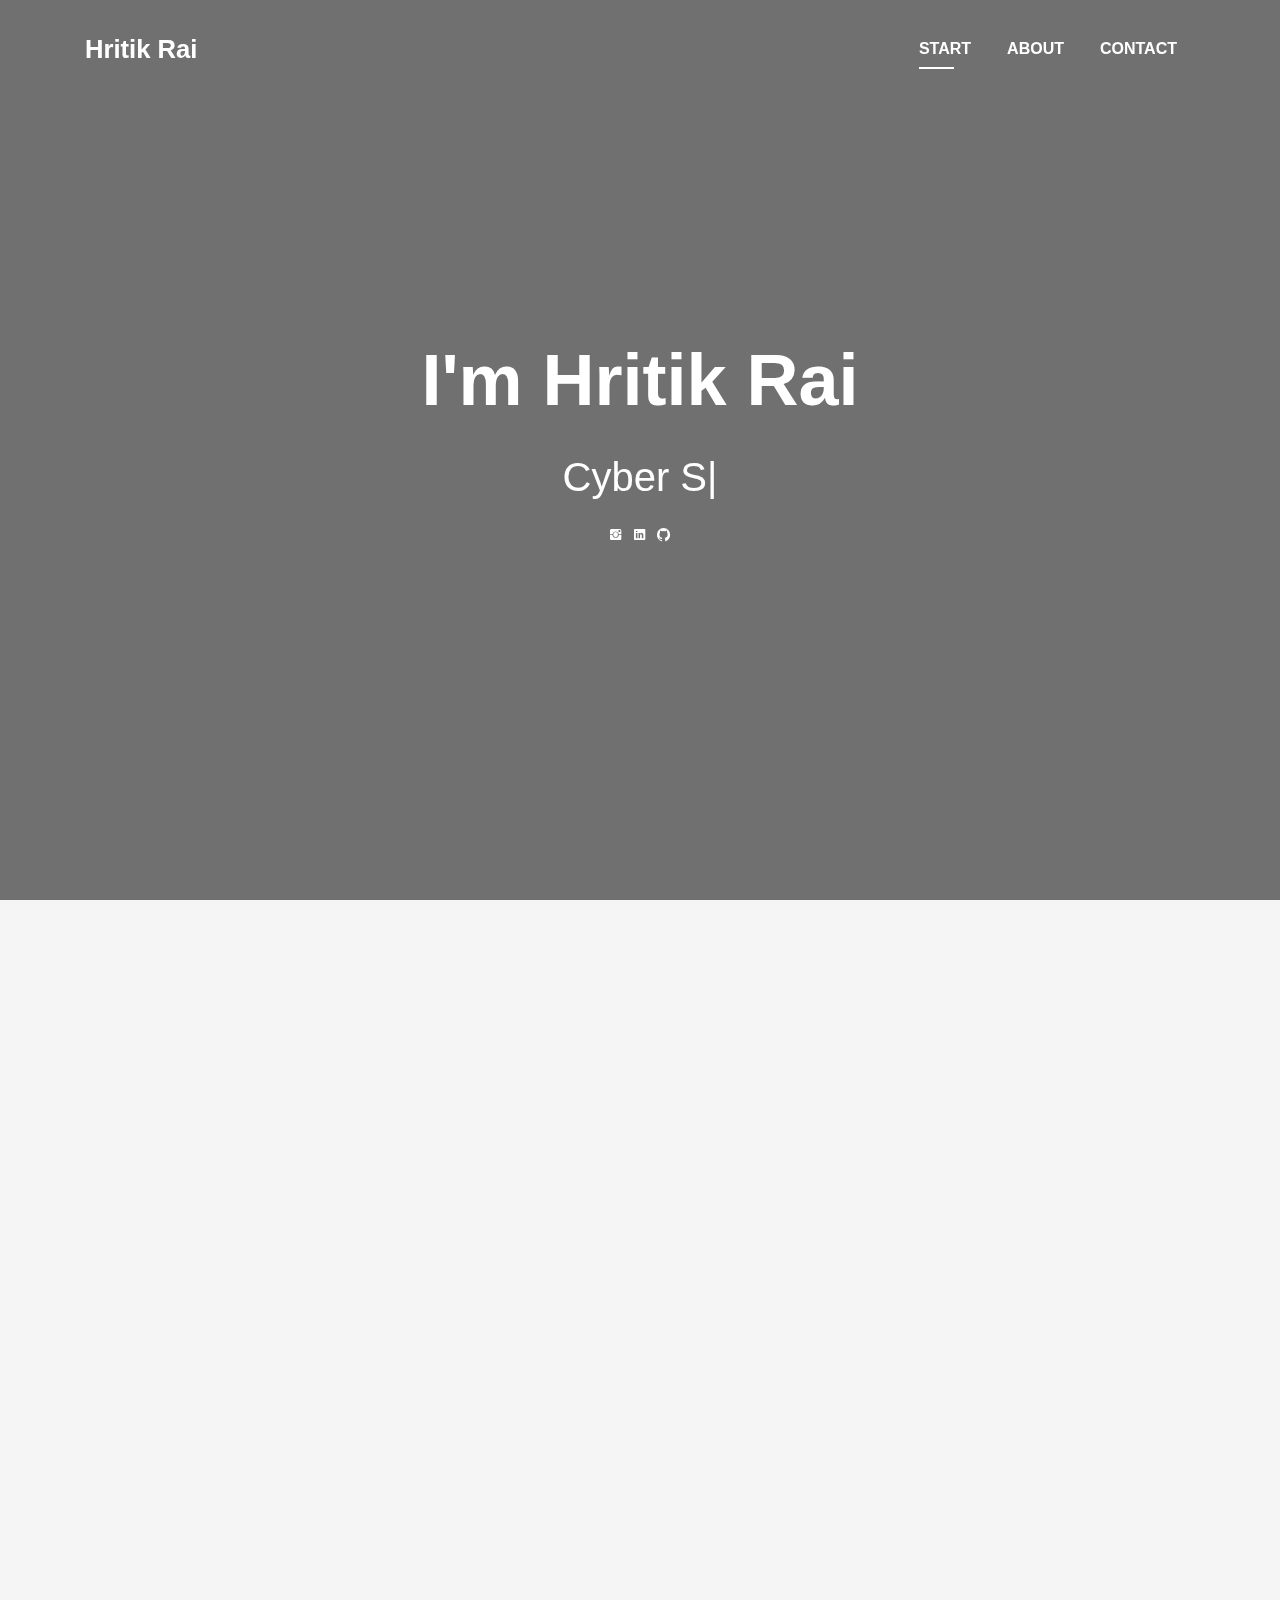
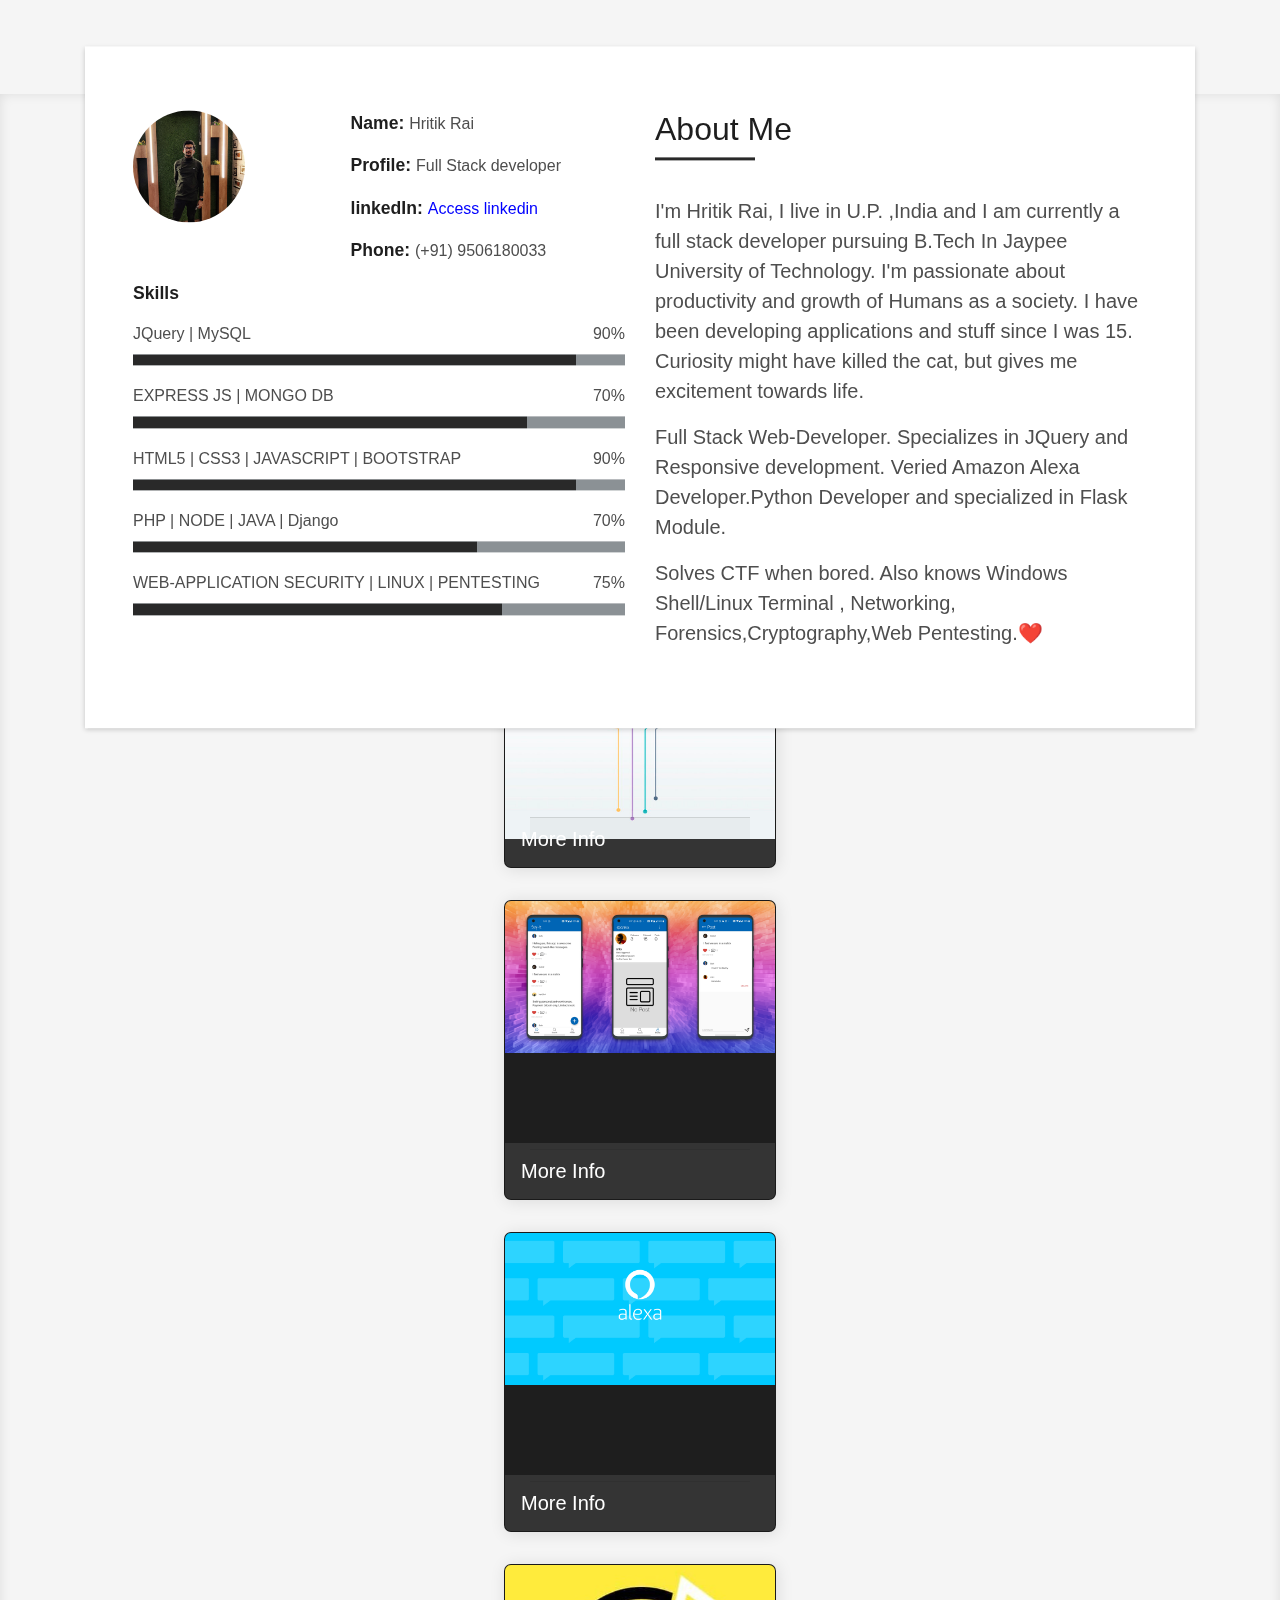
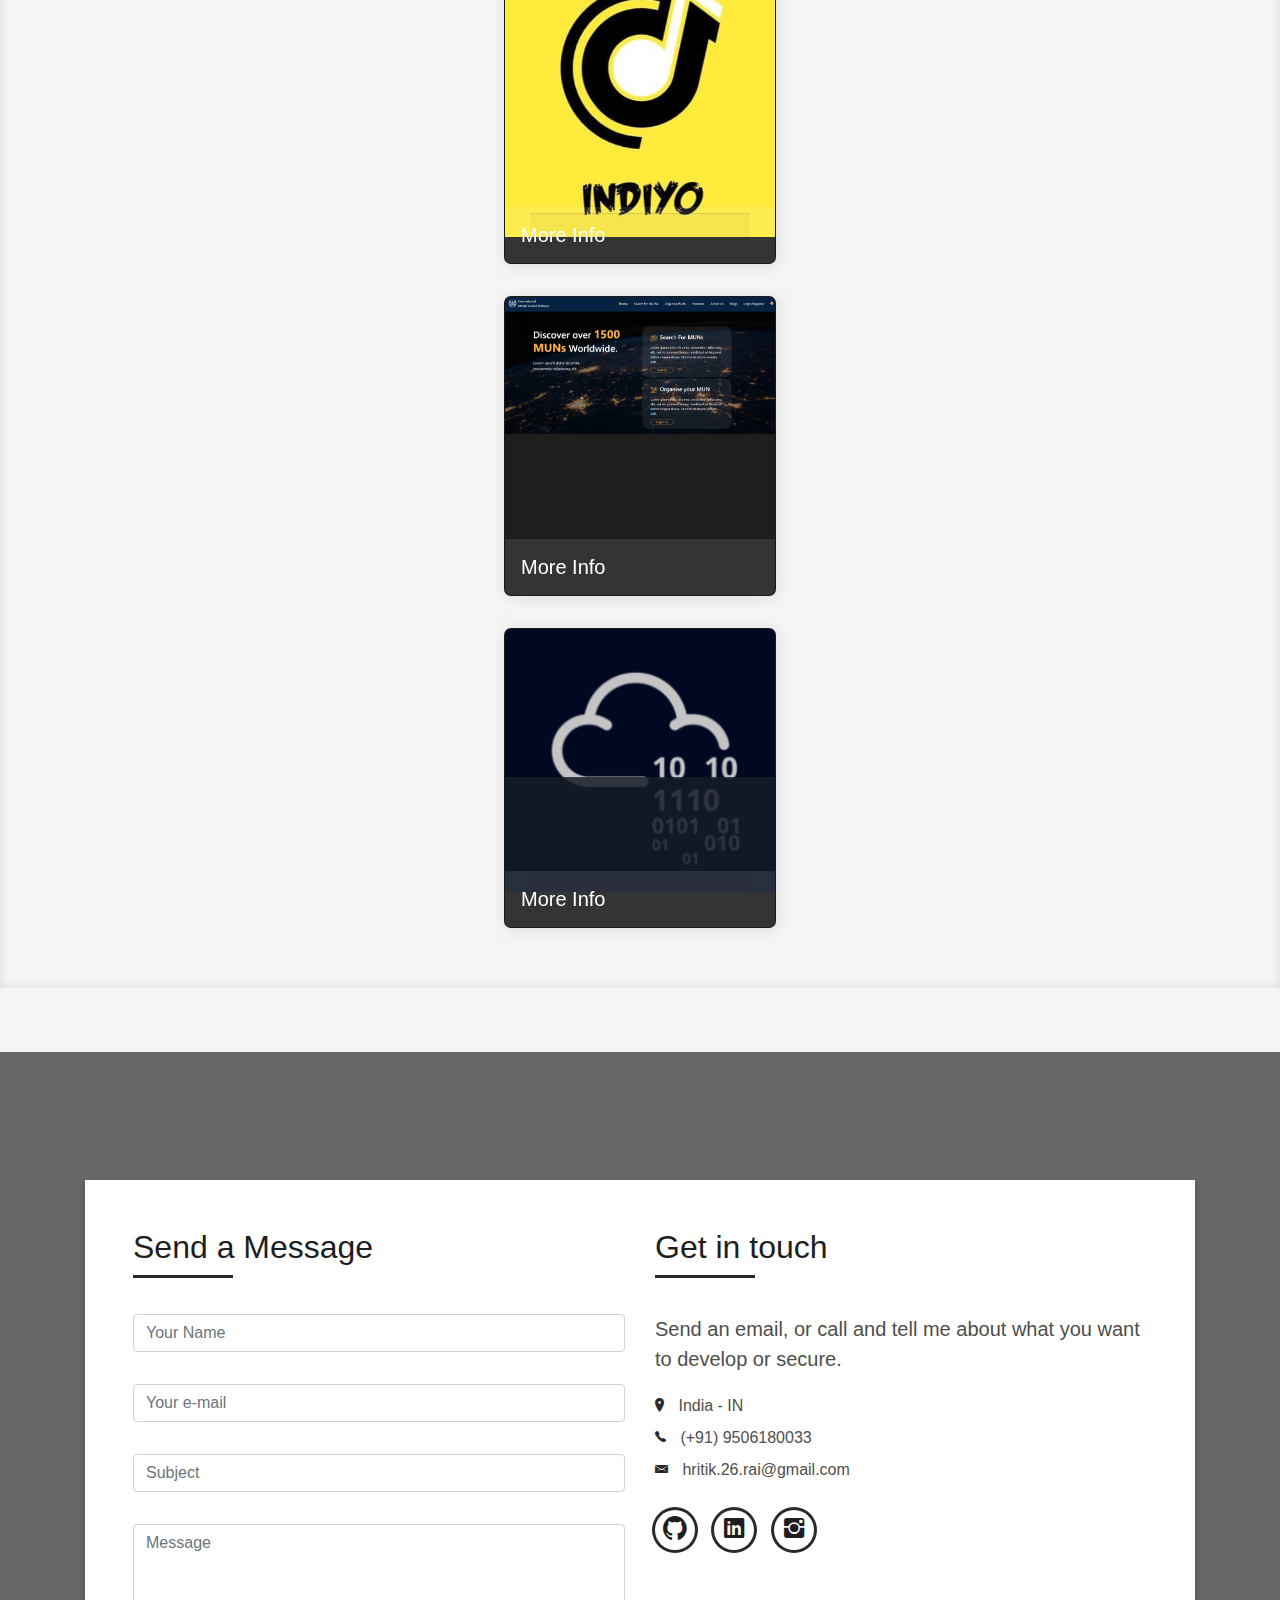
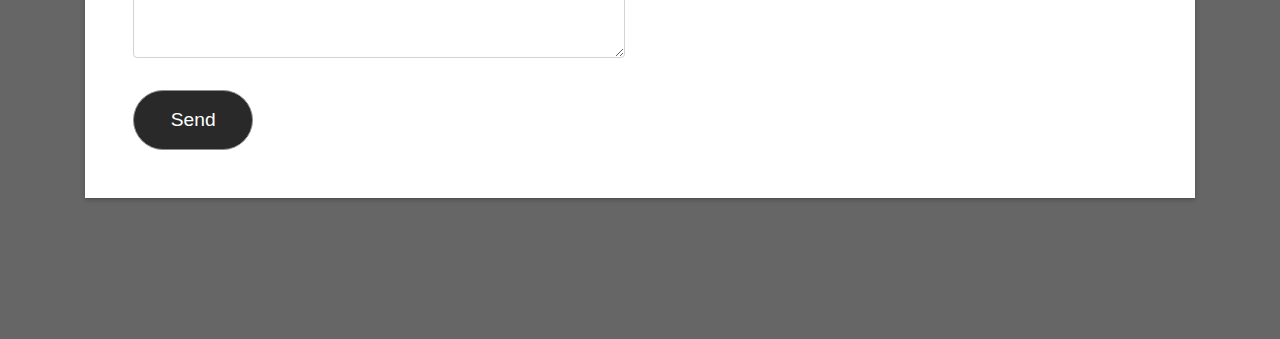
==== commit d65ad9ce: "update" ====
--- a/index.html
+++ b/index.html
@@ -264,82 +264,257 @@
       Clients Section
     ============================-->
     <section id="clients" class="section-bg">
-      <div class="container">
+      <div class="container" style="display: flexbox;justify-items: center;">
         <div class="section-header">
           <h3>My Projects</h3>
           <p>
             Be my customer.
           </p>
         </div>
-
-        <div class="row no-gutters clients-wrap clearfix wow fadeInUp">
-          <div class="col-lg-3 col-md-4 col-xs-6">
-            <div class="client-logo"><a href="Projects/IMUN/">
-                <img src="img/IMUN.png" class="img-fluid" alt="" />
-                </a>
-            <div class="Project-Info"><p>IMUN</p></div>
-            </div>
-          </div>
-
-          <div class="col-lg-3 col-md-4 col-xs-6">
-            <div class="client-logo">
-              <a href="https://play.google.com/store/apps/details?id=com.indian.IndiYo&hl=en_IN&gl=US">
-              <img src="img/IndiYo.jpg" class="img-fluid" alt="" />
-                </a>
-            <div class="Project-Info"><p>IndiYo Server-Side</p></div>
-            </div>
-          </div>
-          <div class="col-lg-3 col-md-4 col-xs-6">
-            <div class="client-logo">
-              <a href="https://devpost.com/software/travel-india-an-alexa-skill">
-              <img src="img/Alexa.png" class="img-fluid" alt="" />
-                </a>
-            <div class="Project-Info"><p>Travel-India Alexa Skill</p></div>
-            </div>
-          </div>
-          <div class="col-lg-3 col-md-4 col-xs-6">
-            <div class="client-logo">
-              <a href="https://github.com/Vector26/Vector26-SAY-IT">
-              <img src="img/trait.png" class="img-fluid" alt="" />
-                </a>
-            <div class="Project-Info"><p>SAY-IT</p></div>
-            </div>
-          </div>
-
-          <div class="col-lg-3 col-md-4 col-xs-6">
-            <div class="client-logo">
-              <a href="https://github.com/Vector26/General-Django-CMS-Template">
-              <img src="img/sM.jpg" class="img-fluid" alt="" style=""/>
-                </a>
-            <div class="Project-Info"><p>Django CMS REST-API</p></div>
-            </div>
-          </div>
-          <div class="col-lg-3 col-md-4 col-xs-6">
-            <div class="client-logo">
-              <a href="https://hritik-rai.medium.com/">
-              <img src="img/Screenshot_3.png" class="img-fluid" alt="" style=""/>
-                </a>
-            <div class="Project-Info"><p>Writeups on Medium</p></div>
-            </div>
-          </div>
-            
-          <div class="col-lg-3 col-md-4 col-xs-6">
-            <div class="client-logo">
-              <a href="https://www.linkedin.com/company/listyfied">
-                  <img src="img/Listyfied.png" class="img-fluid" alt="" />
-                </a>
-            <div class="Project-Info"><p>Listyfied.com</p></div>
-            </div>
-          </div>
+        <div class="grid">
+          <!--  -->
+          <div class="card">
+            <a href="https://www.npmjs.com/package/create-express-mvt" aria-labelledby="person1"></a>
+            <div class="card-front-wrap" style="background-image: url('./img/npm.jpg');background-size: contain;background-repeat: no-repeat;">
+              <div class="card-footer">
+              </div>
+            </div>
+            <div class="card-overlay">
+              <h5 id="person1">More Info <i class="far fa-arrow-alt-circle-down fa-lg"></i></h5>
+              <div class="card-body">
+                <h4 class="project-name">create-express-mvt,a npm Package</h4>
+                <div class="container"><p>Tech-Stack:</p><ul><li class="tag" style="background-color: rgb(255, 42, 42);">NodeJS</span><li class="tag" style="background-color: rgb(19, 121, 255);">Express-JS</li></ul></div>
+              </div>
+            </div>
+          </div>
+          <!--  -->
+          <div class="card">
+            <a href="https://github.com/Vector26/General-Django-CMS-Template" aria-labelledby="person1"></a>
+            <div class="card-front-wrap" style="background-image: url('./img/sM.jpg');background-size: contain;background-repeat: no-repeat;">
+              <div class="card-footer">
+              </div>
+            </div>
+            <div class="card-overlay">
+              <h5 id="person1">More Info <i class="far fa-arrow-alt-circle-down fa-lg"></i></h5>
+              <div class="card-body">
+                <h4 class="project-name">Django Social Media CMS</h4>
+                <div class="container"><p>Tech-Stack:</p><ul><li class="tag" style="background-color: rgb(196, 47, 255);">Django</span><li class="tag" style="background-color: rgb(0, 48, 110);">Docker</li></ul></div>
+              </div>
+            </div>
+          </div>
+          <!--  -->
+          <div class="card">
+            <a href="https://github.com/Vector26/Vector26-SAY-IT" aria-labelledby="person1"></a>
+            <div class="card-front-wrap" style="background-image: url('./img/trait.png');background-size: contain;background-repeat: no-repeat;">
+              <div class="card-footer">
+              </div>
+            </div>
+            <div class="card-overlay">
+              <h5 id="person1">More Info <i class="far fa-arrow-alt-circle-down fa-lg"></i></h5>
+              <div class="card-body">
+                <h4 class="project-name">SAY-IT</h4>
+                <div class="container"><p>Tech-Stack:</p><ul><li class="tag" style="background-color: rgb(0, 207, 83);">Android</span><li class="tag" style="background-color: rgb(224, 165, 0);">XML</li></ul></div>
+              </div>
+            </div>
+          </div>
+          <!--  -->
+          <div class="card">
+            <a href="https://devpost.com/software/travel-india-an-alexa-skill" aria-labelledby="person1"></a>
+            <div class="card-front-wrap" style="background-image: url('./img/Alexa.png');background-size: contain;background-repeat: no-repeat;">
+              <div class="card-footer">
+              </div>
+            </div>
+            <div class="card-overlay">
+              <h5 id="person1">More Info <i class="far fa-arrow-alt-circle-down fa-lg"></i></h5>
+              <div class="card-body">
+                <h4 class="project-name">Travel-India</h4>
+                <div class="container"><p>Tech-Stack:</p><ul><li class="tag" style="background-color: rgb(255, 42, 42)">NodeJS</span><li class="tag" style="background-color: rgb(0, 207, 83);">Google-Map API</li><li class="tag" style="background-color: rgb(30, 221, 255);">ASK(Alexa Skill Kit)</li></ul></div>
+              </div>
+            </div>
+          </div>
+          <!--  -->
+          <div class="card">
+            <a href="https://play.google.com/store/apps/details?id=com.indian.IndiYo&hl=en_IN&gl=US" aria-labelledby="person1"></a>
+            <div class="card-front-wrap" style="background-image: url('./img/IndiYo.jpg');background-size: contain;background-repeat: no-repeat;">
+              <div class="card-footer">
+              </div>
+            </div>
+            <div class="card-overlay">
+              <h5 id="person1">More Info <i class="far fa-arrow-alt-circle-down fa-lg"></i></h5>
+              <div class="card-body">
+                <h4 class="project-name">IndiYo</h4>
+                <div class="container"><p>Tech-Stack:</p><ul><li class="tag" style="background-color: rgb(196, 47, 255);">PHP</span><li class="tag" style="background-color: rgb(0, 207, 83);">AWS EC-2</li><li class="tag" style="background-color: rgb(255, 42, 42);">AWS-S3</li></ul></div>
+              </div>
+            </div>
+          </div>
+          <!--  -->
+          <div class="card">
+            <a href="Projects/IMUN/index.html" aria-labelledby="person1"></a>
+            <div class="card-front-wrap" style="background-image: url('./img/IMUN.png');background-size: contain;background-repeat: no-repeat;">
+              <div class="card-footer">
+              </div>
+            </div>
+            <div class="card-overlay">
+              <h5 id="person1">More Info <i class="far fa-arrow-alt-circle-down fa-lg"></i></h5>
+              <div class="card-body">
+                <h4 class="project-name">IMUN</h4>
+                <div class="container"><p>Tech-Stack:</p><ul><li class="tag" style="background-color: rgb(255, 42, 42);">HTML</span><li class="tag" style="background-color: rgb(19, 121, 255);">CSS</li><li class="tag" style="background-color: rgb(196, 47, 255);">JQuery</li></ul></div>
+              </div>
+            </div>
+          </div>
+          <!--  -->
+          <div class="card">
+            <a href="https://hritik-rai.medium.com/" aria-labelledby="person1"></a>
+            <div class="card-front-wrap" style="background-image: url('./img/Screenshot_3.png');background-size: contain;background-repeat: no-repeat;">
+              <div class="card-footer">
+              </div>
+            </div>
+            <div class="card-overlay">
+              <h5 id="person1">More Info <i class="far fa-arrow-alt-circle-down fa-lg"></i></h5>
+              <div class="card-body">
+                <h4 class="project-name">Writeups On Medium.com</h4>
+                <div class="container"><p>Writeups:</p><ul><li class="tag" style="background-color: rgb(103, 255, 1);">HTB(Hack-The-Box)</li><li class="tag" style="background-color: rgb(0, 103, 163);">Try-Hack-Me</li></ul></div>
+              </div>
+            </div>
+          </div>
+          <!--  -->
         </div>
       </div>
     </section>
-
-
+  <style>
+    @import url("https://fonts.googleapis.com/css?family=Montserrat:400,700");
+
+.project-name{
+  color:rgb(255, 255, 255);
+}
+
+.tag{
+  border-radius: 1em;
+  padding: 0.5em;
+  color: white;
+  font-size: small;
+  margin: 0.2em 0em;
+  width: fit-content;
+}
+.grid {
+  display: grid;
+  grid-template-columns: repeat(auto-fit, 17rem);
+  gap: 2rem;
+  justify-content: center;
+}
+.card {
+  position: relative;
+  background-color: #1e1e1e;
+  overflow-y: hidden;
+  box-shadow: 0.1rem 0.1rem 1rem rgba(0, 0, 0, 0.1);
+  border-radius: 7px;
+  min-height: 300px;
+}
+
+.card-front h1 {
+  color: #fff;
+  margin: 0;
+  letter-spacing: 0;
+  text-transform: uppercase;
+  line-height: 1;
+}
+
+.card h5 {
+  margin: 0;
+  display: block;
+  background-color: rgba(255, 255, 255, 0.1);
+  color: #fff;
+  padding: 1rem;
+  transform: translate3d(0, -100%, 0);
+  transition: transform 300ms;
+}
+.card a {
+  position: absolute;
+  top: 0;
+  left: 0;
+  width: 100%;
+  height: 100%;
+  z-index: 1;
+}
+.card a:hover ~ .card-overlay,
+.card a:focus ~ .card-overlay {
+  transform: translate3d(0, 0, 0);
+}
+.card a:hover ~ .card-overlay h5,
+.card a:focus ~ .card-overlay h5 {
+  transform: translate3d(0, 0, 0);
+  color: #1e1e1e;
+}
+.card a:hover ~ .card-overlay .card-body,
+.card a:focus ~ .card-overlay .card-body {
+  opacity: 1;
+}
+
+.card-front-wrap {
+  padding: 25px;
+  height: 100%;
+  width: 100%;
+  display: flex;
+  flex-direction: column;
+  justify-content: center;
+}
+
+.card-front {
+  margin-bottom: 20px;
+}
+
+.card-footer {
+  margin-top: auto;
+  color: #fff;
+}
+
+.card-footer p {
+  font-size: 12px;
+  margin-bottom: 2px;
+  margin-top: 5px;
+}
+
+.card-footer i {
+  margin-right: 10px;
+}
+
+.card-overlay {
+  display: flex;
+  flex-direction: column;
+  justify-content: center;
+  height: 100%;
+  position: absolute;
+  width: 100%;
+  top: 0;
+  transition: transform 300ms;
+  background-color: #e5bc73;
+  transform: translate3d(0, 100%, 0);
+}
+.card-body {
+  display: flexbox !important;
+  flex-wrap: wrap !important;
+  padding: 1rem;
+  opacity: 0;
+  transition: opacity 500ms 100ms;
+}
+.card-body p {
+  margin: 0;
+}
+
+.register-button {
+  display: inline-block;
+  padding: 4px 8px;
+  border: 2px solid #1e1e1e;
+  border-radius: 2px;
+  color: #1e1e1e;
+  margin-top: 20px;
+}
+
+  </style>
     <!--/ Section Contact-Footer Star /-->
     <section
       class="paralax-mf footer-paralax bg-image sect-mt4 route"
-      style="background-image: url(img/overlay-bg.jpg);"
+      style="background-image: url(img/overlay-bg.jpeg);"
     >
       <div class="overlay-mf"></div>
       <div class="container">
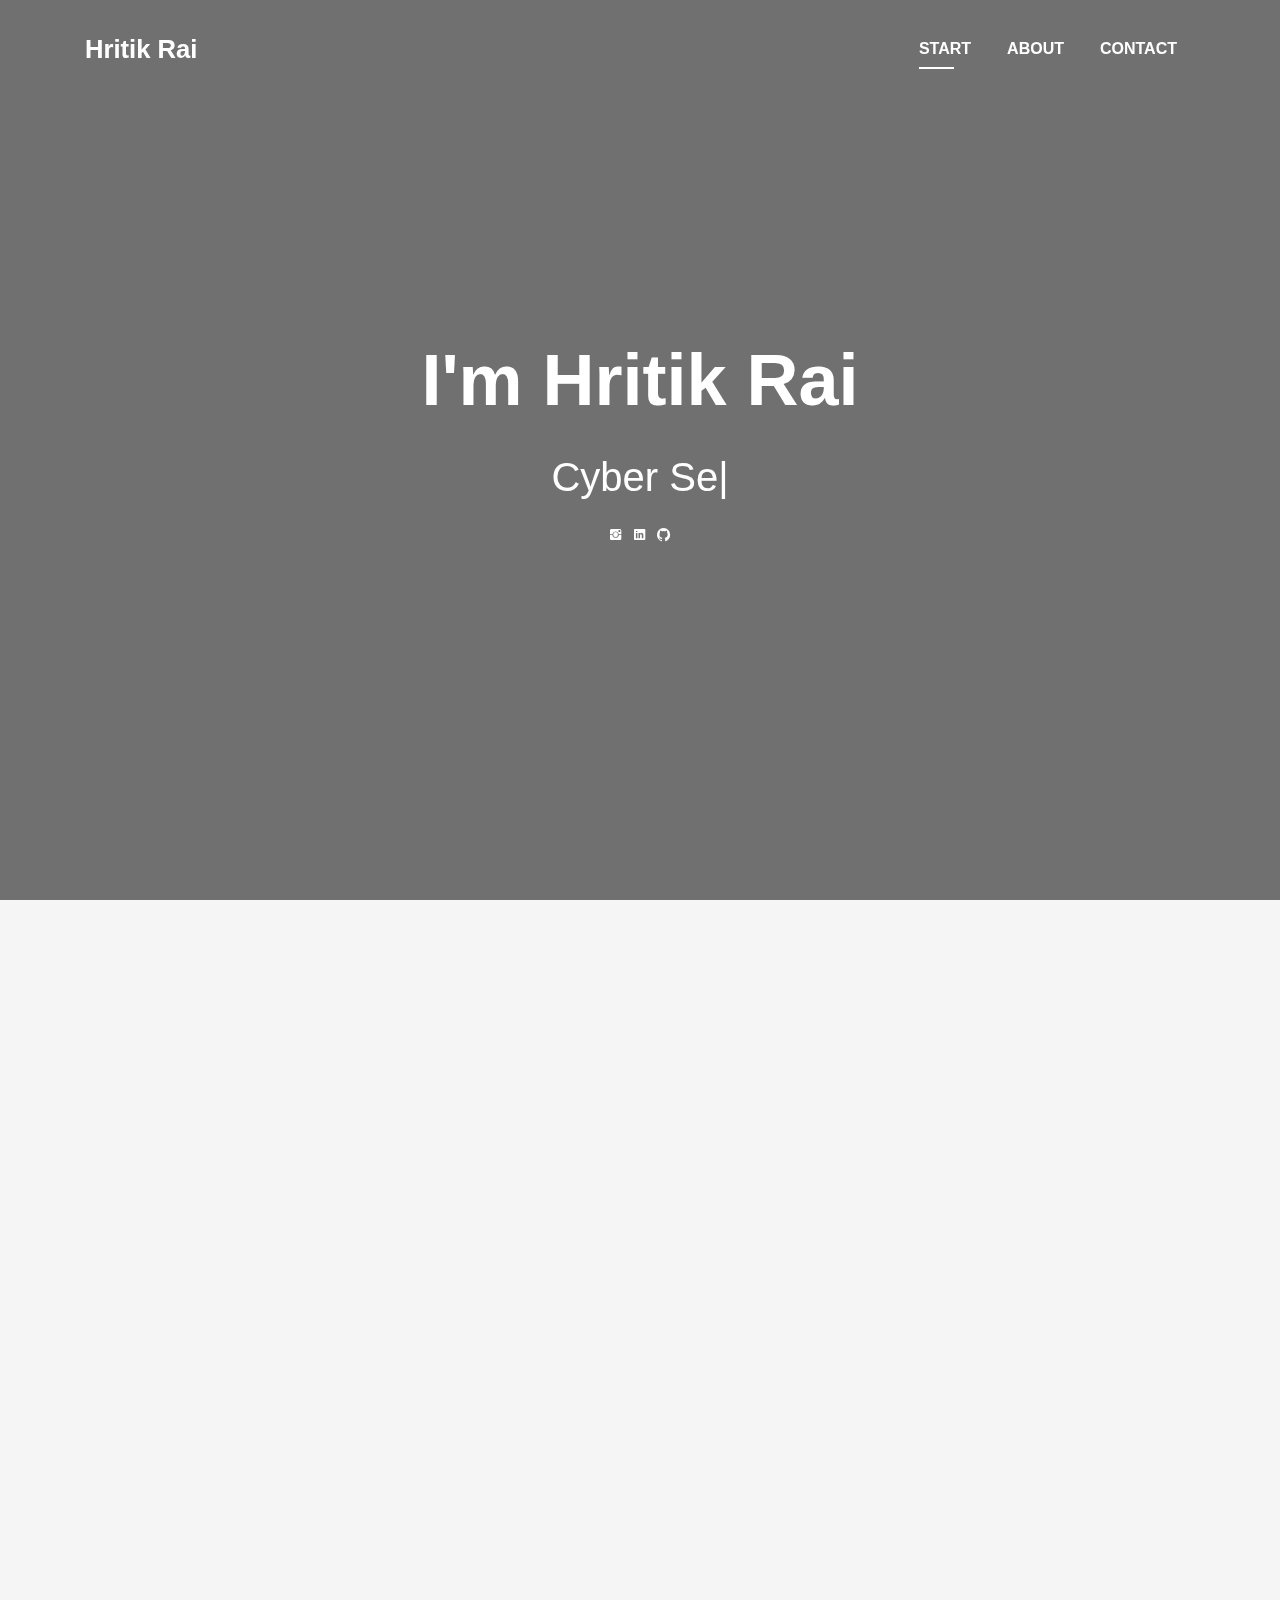
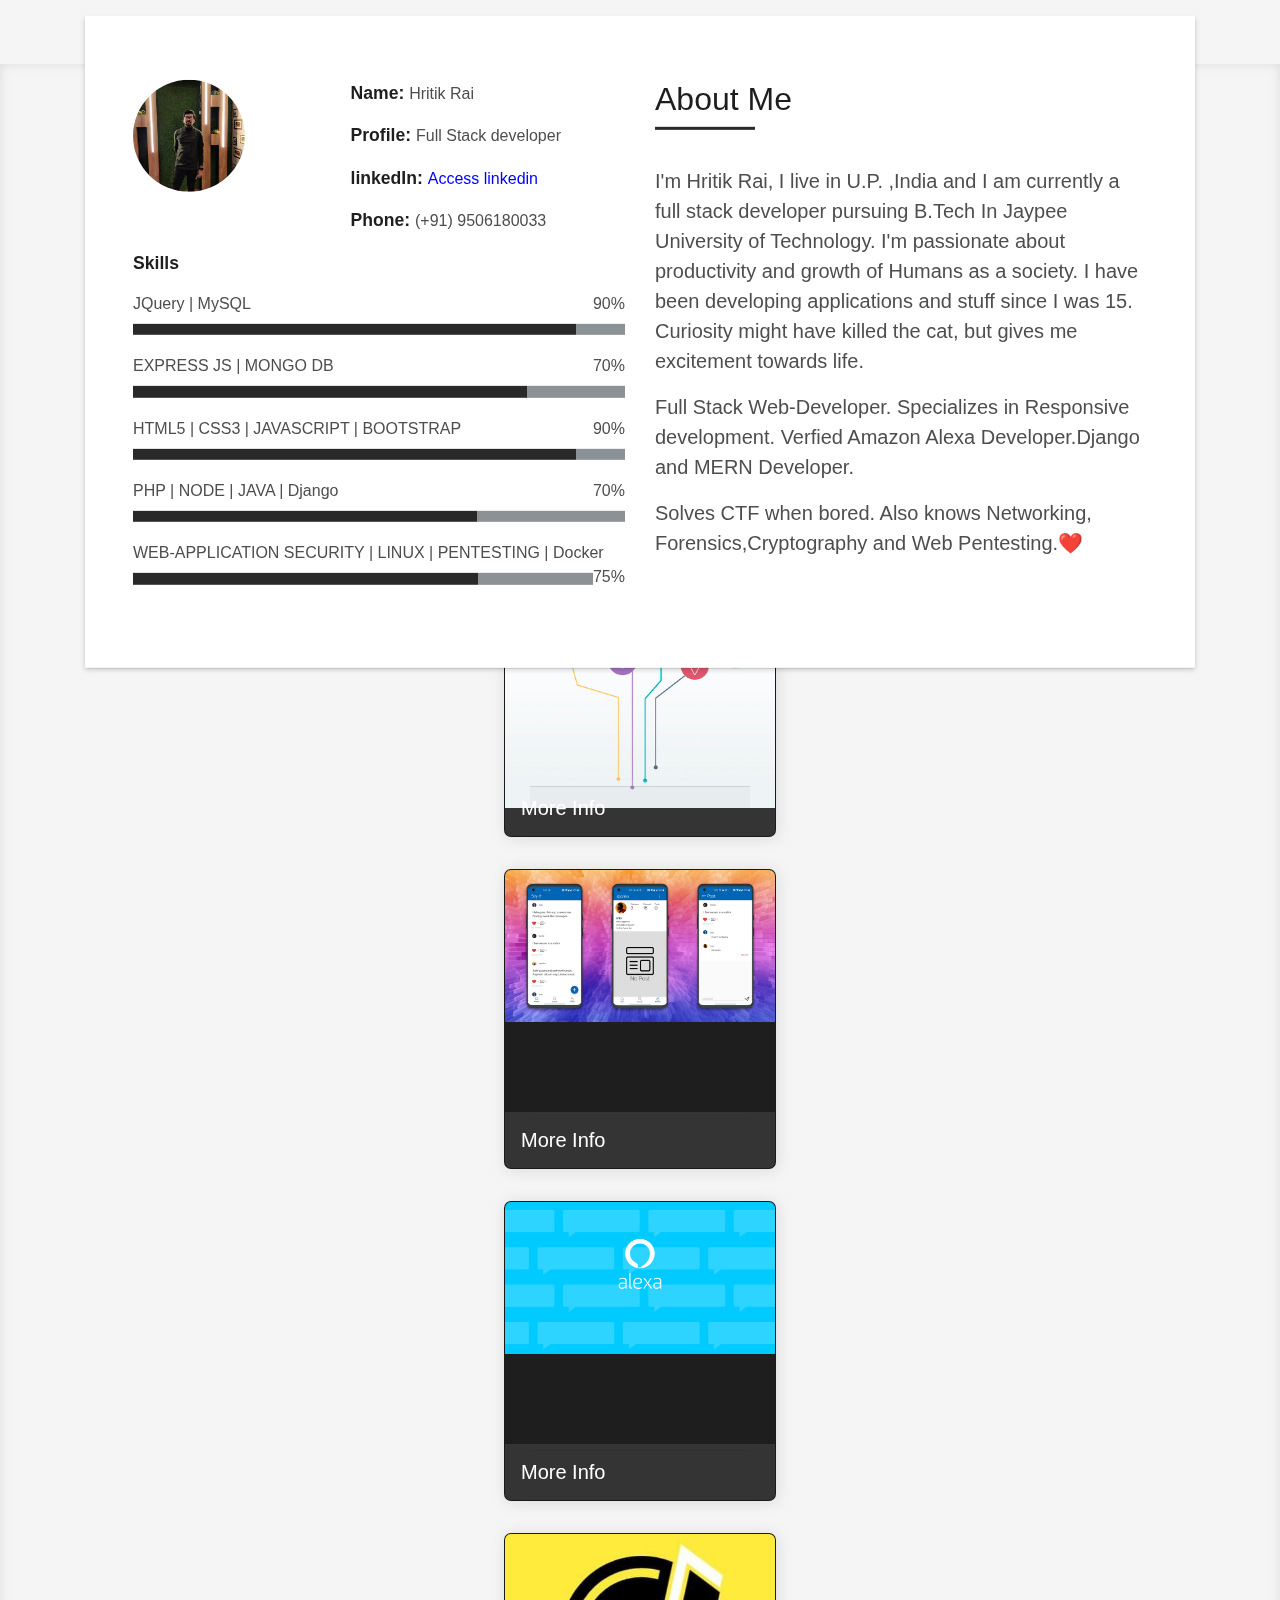
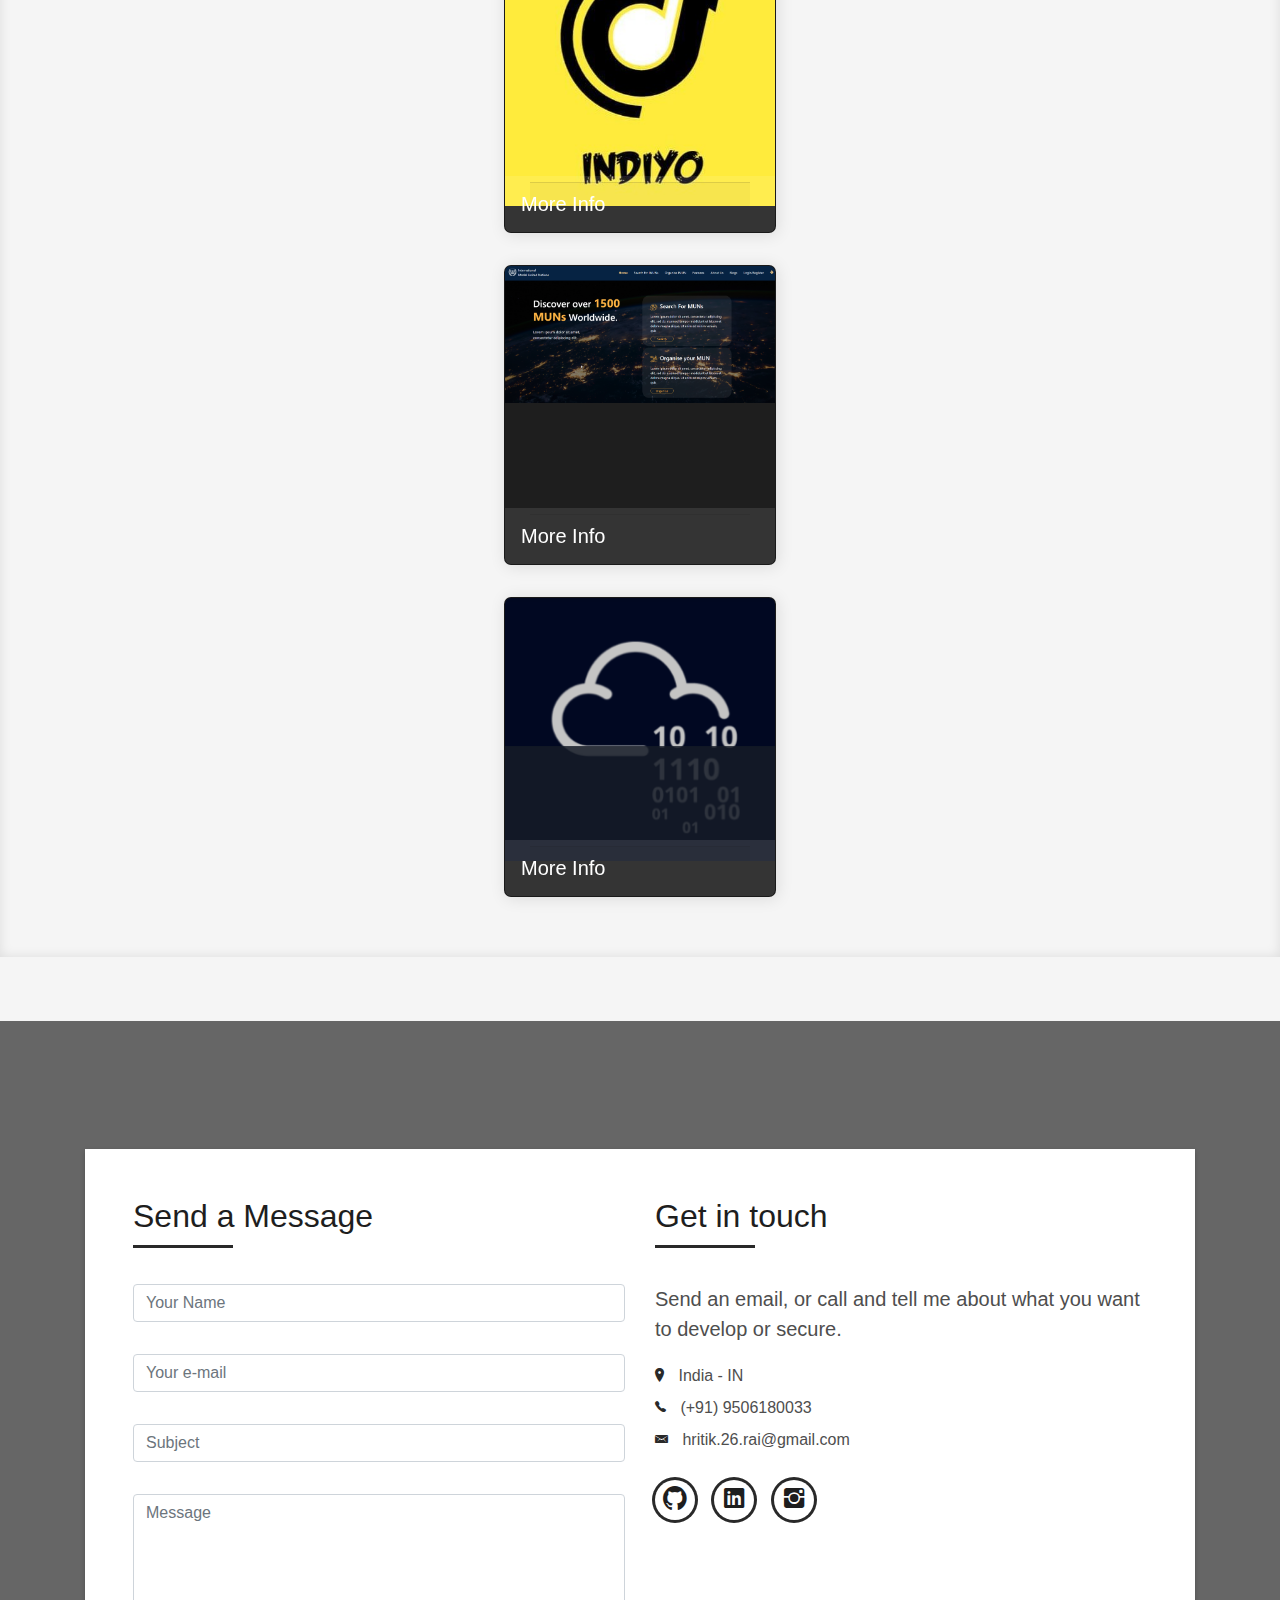
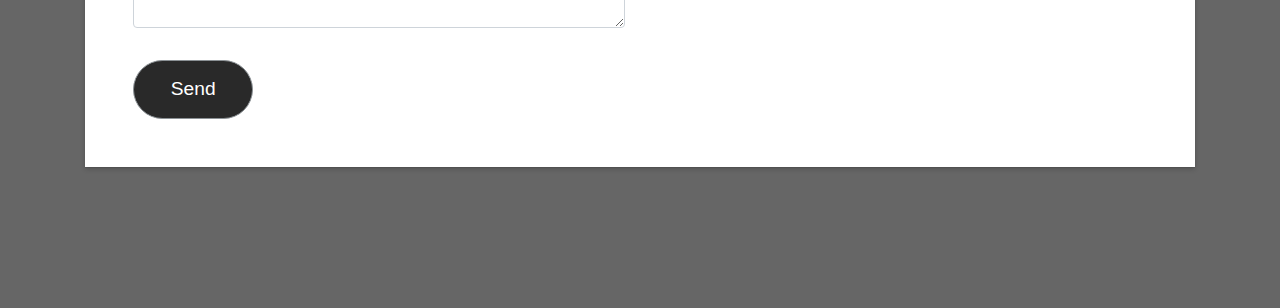
==== commit 2af7bf8c: "update" ====
--- a/index.html
+++ b/index.html
@@ -219,7 +219,7 @@
                       ></div>
                     </div>
 
-                    <span>WEB-APPLICATION SECURITY | LINUX | PENTESTING</span>
+                    <span>WEB-APPLICATION SECURITY | LINUX | PENTESTING | Docker</span>
                     <span class="pull-right">75%</span>
                     <div class="progress">
                       <div
@@ -244,13 +244,12 @@
                         I'm Hritik Rai, I live in U.P. ,India and I am currently a full stack developer pursuing B.Tech In Jaypee University of Technology. I'm passionate about productivity and growth of Humans as a society. I have been developing applications and stuff since I was 15. Curiosity might have killed the cat, but gives me excitement towards life.
                     </p>
                     <p class="lead">
-                        Full Stack Web-Developer. Specializes in JQuery and Responsive development.
-                        Veried Amazon Alexa Developer.Python Developer and specialized in Flask
-                        Module.
+                        Full Stack Web-Developer. Specializes in Responsive development.
+                        Verfied Amazon Alexa Developer.Django and MERN Developer.
                     </p>
                     <p class="lead">
                       Solves CTF when bored.
-                        Also knows Windows Shell/Linux Terminal , Networking, Forensics,Cryptography,Web Pentesting.<b style="color: red;">❤</b>
+                      Also knows Networking, Forensics,Cryptography and Web Pentesting.<b style="color: red;">❤</b>
                     </p>
                   </div>
                 </div>
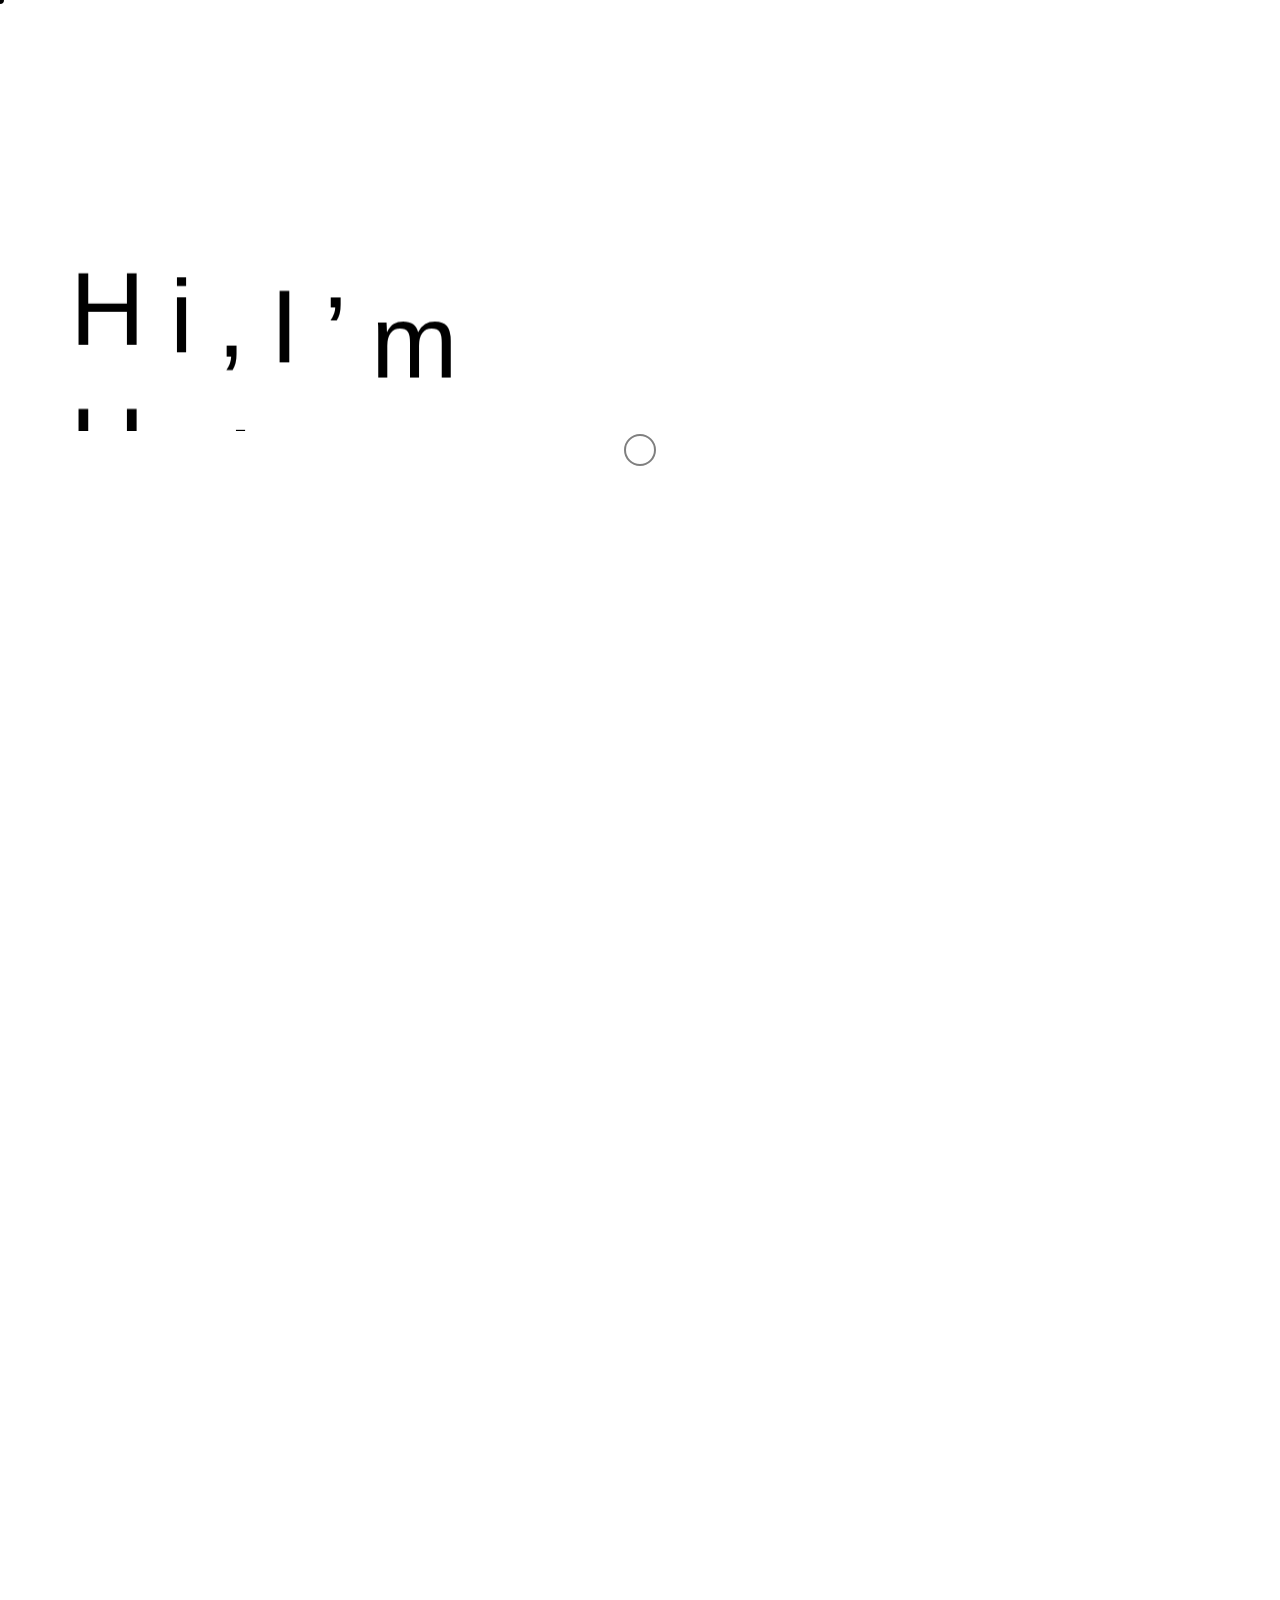
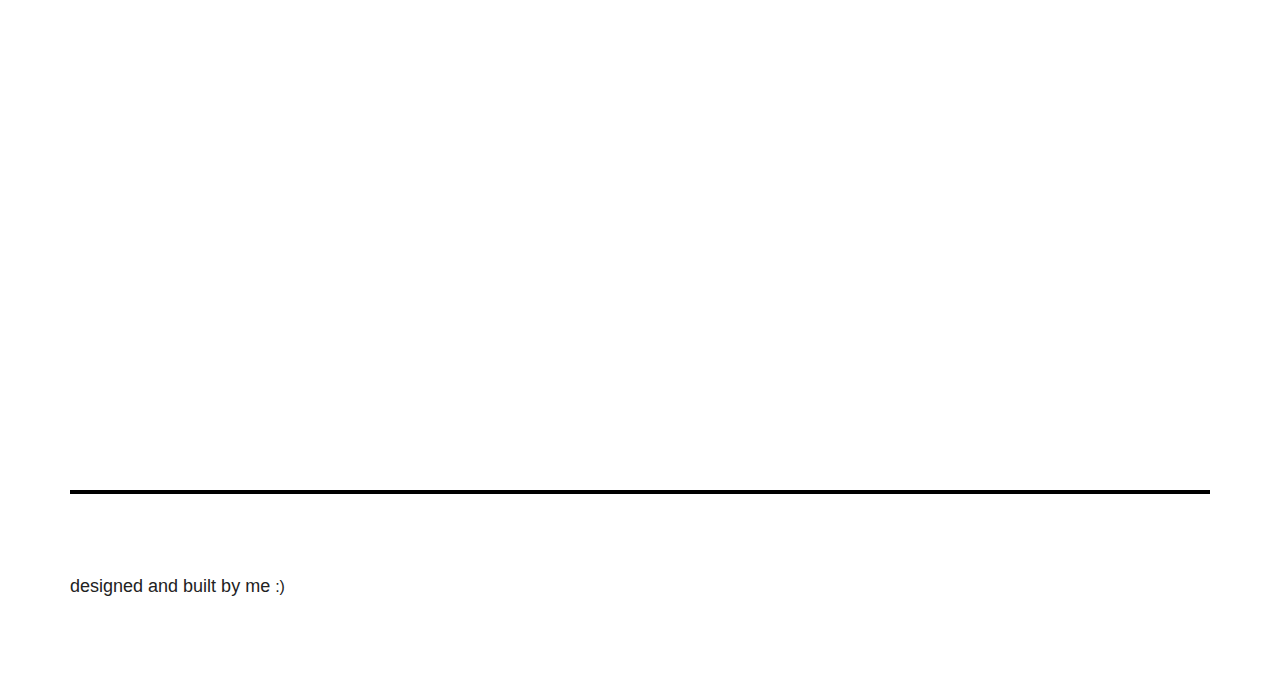
==== commit 74b92d17: "total revamp" ====
--- a/index.html
+++ b/index.html
@@ -1,716 +1,1147 @@
 <!DOCTYPE html>
-<html lang="en">
-  <head>
-    <meta charset="utf-8" />
-    <title>Hritik Rai- Developer</title>
-    <meta
-      name="description"
-      content="Hritik Rai, Full stack Developer"
-    />
-    <meta content="width=device-width, initial-scale=1.0" name="viewport" />
-    <meta content="" name="keywords" />
-    <meta content="" name="description" />
-    <meta name="author" content="Hritik Rai" />
-    <meta name="theme-color" content="#000000" />
-
-    <!-- Favicons -->
-    <link href="img/favicon.png" rel="icon" />
-    <link href="img/apple-touch-icon.png" rel="apple-touch-icon" />
-
-    <!-- Bootstrap CSS File -->
-    <link href="lib/bootstrap/css/bootstrap.min.css" rel="stylesheet" />
-
-    <!-- Libraries CSS Files -->
-    <link href="lib/font-awesome/css/font-awesome.min.css" rel="stylesheet" />
-    <link href="lib/animate/animate.min.css" rel="stylesheet" />
-    <link href="lib/ionicons/css/ionicons.min.css" rel="stylesheet" />
-    <link href="lib/owlcarousel/assets/owl.carousel.min.css" rel="stylesheet" />
-    <link href="lib/lightbox/css/lightbox.min.css" rel="stylesheet" />
-
-    <!-- Main Stylesheet File -->
-    <link href="css/style.css" rel="stylesheet" />
-    <link rel="stylesheet" href="https://unpkg.com/aos@next/dist/aos.css" />
-  </head>
-
-  <body id="page-top">
-    
-    <!--/ Nav Star /-->
-    <nav
-      class="navbar navbar-b navbar-trans navbar-expand-md fixed-top"
-      id="mainNav"
-    >
-      <div class="container">
-        <a class="navbar-brand js-scroll" href="#page-top">Hritik Rai</a>
-        <button
-          class="navbar-toggler collapsed"
-          type="button"
-          data-toggle="collapse"
-          data-target="#navbarDefault"
-          aria-controls="navbarDefault"
-          aria-expanded="false"
-          aria-label="Toggle navigation"
-        >
-          <span></span>
-          <span></span>
-          <span></span>
-        </button>
-        <div
-          class="navbar-collapse collapse justify-content-end"
-          id="navbarDefault"
-        >
-          <ul class="navbar-nav">
-            <li class="nav-item">
-              <a class="nav-link js-scroll active" href="#home">Start</a>
-            </li>
-            <li class="nav-item">
-              <a class="nav-link js-scroll" href="#about">About</a>
-            </li>
-            <!-- <li class="nav-item">
-              <a class="nav-link js-scroll" href="#service">Serviços</a>
-            </li>
-            <li class="nav-item">
-              <a class="nav-link js-scroll" href="#work">Portfólio</a>
-            </li>-->
-            <!--
-              <li class="nav-item">
-              <a class="nav-link js-scroll" href="#blog">Blog</a>
-            </li> -->
-            <li class="nav-item">
-              <a class="nav-link js-scroll" href="#contact">Contact</a>
-            </li>
-          </ul>
+<!-- This site was created in Webflow. http://www.webflow.com -->
+<!-- Last Published: Tue Feb 01 2022 19:05:20 GMT+0000 (Coordinated Universal Time) -->
+<html data-wf-domain="portfolio-fa8a85.webflow.io" data-wf-page="61f98161fc032402b33b57e2" data-wf-site="61f98161fc03245db33b57db">
+    <head>
+        <meta charset="utf-8"/>
+        <title>Hritik Rai</title>
+        <meta content="I am a sophomore who has been doing development since high school. I am an elastic developer and a quick learner of new tech stacks. I also love Hack-the-box and Try-hack-me. I am very proficient in responsive front-end development." name="description"/>
+        <meta content="Hi, I&#x27;m Hritik Rai." property="og:title"/>
+        <meta content="Full-Stack Developer who specializes in Scalable-Backend Design, Responsive Web Design, and Pentesting." property="og:description"/>
+        <meta content="https://uploads-ssl.webflow.com/5e1bf33de402b68be4891f47/5e4afd913c3a77a9ef3feed0_open-graph-img.jpg" property="og:image"/>
+        <!-- <meta content="Product Designer and Visual Developer who specializes in UI/UX Design, Responsive Web Design, and Visual Development." property="twitter:description"/> -->
+        <meta content="https://uploads-ssl.webflow.com/5e1bf33de402b68be4891f47/5e4afd913c3a77a9ef3feed0_open-graph-img.jpg" property="twitter:image"/>
+        <meta property="og:type" content="website"/>
+        <meta content="summary_large_image" name="twitter:card"/>
+        <meta content="width=device-width, initial-scale=1" name="viewport"/>
+        <meta content="Webflow" name="generator"/>
+        <!-- <link href="https://uploads-ssl.webflow.com/61f98161fc03245db33b57db/css/portfolio-fa8a85.webflow.bf0fa062b.css" rel="stylesheet" type="text/css"/> -->
+        <link rel="stylesheet" href="https://pro.fontawesome.com/releases/v5.10.0/css/all.css" integrity="sha384-AYmEC3Yw5cVb3ZcuHtOA93w35dYTsvhLPVnYs9eStHfGJvOvKxVfELGroGkvsg+p" crossorigin="anonymous"/>
+        <style>
+            @media (min-width: 992px) {
+                html.w-mod-js:not(.w-mod-ix) [data-w-id="05d4218a-d4e5-6418-5581-0e9376744eaa"] {
+                    -webkit-transform:translate3d(-470PX, 0, 0) scale3d(1, 1, 1) rotateX(0) rotateY(0) rotateZ(0) skew(0, 0);
+                    -moz-transform: translate3d(-470PX, 0, 0) scale3d(1, 1, 1) rotateX(0) rotateY(0) rotateZ(0) skew(0, 0);
+                    -ms-transform: translate3d(-470PX, 0, 0) scale3d(1, 1, 1) rotateX(0) rotateY(0) rotateZ(0) skew(0, 0);
+                    transform: translate3d(-470PX, 0, 0) scale3d(1, 1, 1) rotateX(0) rotateY(0) rotateZ(0) skew(0, 0);
+                }
+
+                html.w-mod-js:not(.w-mod-ix) [data-w-id="7f89cde4-93ef-3869-f710-4fa30ec04d1b"] {
+                    -webkit-transform: translate3d(-20PX, 0, 0) scale3d(1, 1, 1) rotateX(0) rotateY(0) rotateZ(0) skew(0, 0);
+                    -moz-transform: translate3d(-20PX, 0, 0) scale3d(1, 1, 1) rotateX(0) rotateY(0) rotateZ(0) skew(0, 0);
+                    -ms-transform: translate3d(-20PX, 0, 0) scale3d(1, 1, 1) rotateX(0) rotateY(0) rotateZ(0) skew(0, 0);
+                    transform: translate3d(-20PX, 0, 0) scale3d(1, 1, 1) rotateX(0) rotateY(0) rotateZ(0) skew(0, 0);
+                    opacity: 0;
+                }
+
+                html.w-mod-js:not(.w-mod-ix) [data-w-id="bb078ba0-3ae5-e33f-c9c4-0a69c898eb17"] {
+                    opacity: 0;
+                }
+
+                html.w-mod-js:not(.w-mod-ix) [data-w-id="ffa56ab7-5fbe-0d81-ecb9-23a572241f5e"] {
+                    opacity: 0;
+                }
+
+                html.w-mod-js:not(.w-mod-ix) [data-w-id="03381498-228f-7de8-8fa3-72d4b2a3b130"] {
+                    opacity: 0;
+                }
+
+                html.w-mod-js:not(.w-mod-ix) [data-w-id="bb078ba0-3ae5-e33f-c9c4-0a69c898eb1b"] {
+                    opacity: 0;
+                }
+
+                html.w-mod-js:not(.w-mod-ix) [data-w-id="1c073480-cc4b-9262-f867-52ee8d46956b"] {
+                    -webkit-transform: translate3d(0, 50PX, 0) scale3d(1, 1, 1) rotateX(0) rotateY(0) rotateZ(0) skew(0, 0);
+                    -moz-transform: translate3d(0, 50PX, 0) scale3d(1, 1, 1) rotateX(0) rotateY(0) rotateZ(0) skew(0, 0);
+                    -ms-transform: translate3d(0, 50PX, 0) scale3d(1, 1, 1) rotateX(0) rotateY(0) rotateZ(0) skew(0, 0);
+                    transform: translate3d(0, 50PX, 0) scale3d(1, 1, 1) rotateX(0) rotateY(0) rotateZ(0) skew(0, 0);
+                    opacity: 0;
+                }
+
+                html.w-mod-js:not(.w-mod-ix) [data-w-id="5b73e096-3194-b6b9-ad82-af9e54da548c"] {
+                    opacity: 0;
+                    -webkit-transform: translate3d(0, 50PX, 0) scale3d(1, 1, 1) rotateX(0) rotateY(0) rotateZ(0) skew(0, 0);
+                    -moz-transform: translate3d(0, 50PX, 0) scale3d(1, 1, 1) rotateX(0) rotateY(0) rotateZ(0) skew(0, 0);
+                    -ms-transform: translate3d(0, 50PX, 0) scale3d(1, 1, 1) rotateX(0) rotateY(0) rotateZ(0) skew(0, 0);
+                    transform: translate3d(0, 50PX, 0) scale3d(1, 1, 1) rotateX(0) rotateY(0) rotateZ(0) skew(0, 0);
+                }
+
+                html.w-mod-js:not(.w-mod-ix) [data-w-id="5b73e096-3194-b6b9-ad82-af9e54da548a"] {
+                    opacity: 0;
+                    -webkit-transform: translate3d(0, 50PX, 0) scale3d(1, 1, 1) rotateX(0) rotateY(0) rotateZ(0) skew(0, 0);
+                    -moz-transform: translate3d(0, 50PX, 0) scale3d(1, 1, 1) rotateX(0) rotateY(0) rotateZ(0) skew(0, 0);
+                    -ms-transform: translate3d(0, 50PX, 0) scale3d(1, 1, 1) rotateX(0) rotateY(0) rotateZ(0) skew(0, 0);
+                    transform: translate3d(0, 50PX, 0) scale3d(1, 1, 1) rotateX(0) rotateY(0) rotateZ(0) skew(0, 0);
+                }
+
+                html.w-mod-js:not(.w-mod-ix) [data-w-id="ce33ea30-daac-d1e3-f2b9-723cb66e6343"] {
+                    opacity: 0;
+                    -webkit-transform: translate3d(0, 50PX, 0) scale3d(1, 1, 1) rotateX(0) rotateY(0) rotateZ(0) skew(0, 0);
+                    -moz-transform: translate3d(0, 50PX, 0) scale3d(1, 1, 1) rotateX(0) rotateY(0) rotateZ(0) skew(0, 0);
+                    -ms-transform: translate3d(0, 50PX, 0) scale3d(1, 1, 1) rotateX(0) rotateY(0) rotateZ(0) skew(0, 0);
+                    transform: translate3d(0, 50PX, 0) scale3d(1, 1, 1) rotateX(0) rotateY(0) rotateZ(0) skew(0, 0);
+                }
+            }
+
+            @media (max-width: 991px) and (min-width:768px) {
+                html.w-mod-js:not(.w-mod-ix) [data-w-id="1c073480-cc4b-9262-f867-52ee8d46956b"] {
+                    -webkit-transform:translate3d(0, 50PX, 0) scale3d(1, 1, 1) rotateX(0) rotateY(0) rotateZ(0) skew(0, 0);
+                    -moz-transform: translate3d(0, 50PX, 0) scale3d(1, 1, 1) rotateX(0) rotateY(0) rotateZ(0) skew(0, 0);
+                    -ms-transform: translate3d(0, 50PX, 0) scale3d(1, 1, 1) rotateX(0) rotateY(0) rotateZ(0) skew(0, 0);
+                    transform: translate3d(0, 50PX, 0) scale3d(1, 1, 1) rotateX(0) rotateY(0) rotateZ(0) skew(0, 0);
+                    opacity: 0;
+                }
+
+                html.w-mod-js:not(.w-mod-ix) [data-w-id="ce33ea30-daac-d1e3-f2b9-723cb66e6343"] {
+                    opacity: 0;
+                    -webkit-transform: translate3d(0, 50PX, 0) scale3d(1, 1, 1) rotateX(0) rotateY(0) rotateZ(0) skew(0, 0);
+                    -moz-transform: translate3d(0, 50PX, 0) scale3d(1, 1, 1) rotateX(0) rotateY(0) rotateZ(0) skew(0, 0);
+                    -ms-transform: translate3d(0, 50PX, 0) scale3d(1, 1, 1) rotateX(0) rotateY(0) rotateZ(0) skew(0, 0);
+                    transform: translate3d(0, 50PX, 0) scale3d(1, 1, 1) rotateX(0) rotateY(0) rotateZ(0) skew(0, 0);
+                }
+
+                html.w-mod-js:not(.w-mod-ix) [data-w-id="5b73e096-3194-b6b9-ad82-af9e54da548a"] {
+                    opacity: 0;
+                    -webkit-transform: translate3d(0, 50PX, 0) scale3d(1, 1, 1) rotateX(0) rotateY(0) rotateZ(0) skew(0, 0);
+                    -moz-transform: translate3d(0, 50PX, 0) scale3d(1, 1, 1) rotateX(0) rotateY(0) rotateZ(0) skew(0, 0);
+                    -ms-transform: translate3d(0, 50PX, 0) scale3d(1, 1, 1) rotateX(0) rotateY(0) rotateZ(0) skew(0, 0);
+                    transform: translate3d(0, 50PX, 0) scale3d(1, 1, 1) rotateX(0) rotateY(0) rotateZ(0) skew(0, 0);
+                }
+
+                html.w-mod-js:not(.w-mod-ix) [data-w-id="5b73e096-3194-b6b9-ad82-af9e54da548c"] {
+                    opacity: 0;
+                    -webkit-transform: translate3d(0, 50PX, 0) scale3d(1, 1, 1) rotateX(0) rotateY(0) rotateZ(0) skew(0, 0);
+                    -moz-transform: translate3d(0, 50PX, 0) scale3d(1, 1, 1) rotateX(0) rotateY(0) rotateZ(0) skew(0, 0);
+                    -ms-transform: translate3d(0, 50PX, 0) scale3d(1, 1, 1) rotateX(0) rotateY(0) rotateZ(0) skew(0, 0);
+                    transform: translate3d(0, 50PX, 0) scale3d(1, 1, 1) rotateX(0) rotateY(0) rotateZ(0) skew(0, 0);
+                }
+
+                html.w-mod-js:not(.w-mod-ix) [data-w-id="05d4218a-d4e5-6418-5581-0e9376744eaa"] {
+                    -webkit-transform: translate3d(-470PX, 0, 0) scale3d(1, 1, 1) rotateX(0) rotateY(0) rotateZ(0) skew(0, 0);
+                    -moz-transform: translate3d(-470PX, 0, 0) scale3d(1, 1, 1) rotateX(0) rotateY(0) rotateZ(0) skew(0, 0);
+                    -ms-transform: translate3d(-470PX, 0, 0) scale3d(1, 1, 1) rotateX(0) rotateY(0) rotateZ(0) skew(0, 0);
+                    transform: translate3d(-470PX, 0, 0) scale3d(1, 1, 1) rotateX(0) rotateY(0) rotateZ(0) skew(0, 0);
+                }
+
+                html.w-mod-js:not(.w-mod-ix) [data-w-id="c9b69e22-069f-171b-aad7-7ae267aa54e3"] {
+                    opacity: 0;
+                    -webkit-transform: translate3d(0, 50PX, 0) scale3d(1, 1, 1) rotateX(0) rotateY(0) rotateZ(0) skew(0, 0);
+                    -moz-transform: translate3d(0, 50PX, 0) scale3d(1, 1, 1) rotateX(0) rotateY(0) rotateZ(0) skew(0, 0);
+                    -ms-transform: translate3d(0, 50PX, 0) scale3d(1, 1, 1) rotateX(0) rotateY(0) rotateZ(0) skew(0, 0);
+                    transform: translate3d(0, 50PX, 0) scale3d(1, 1, 1) rotateX(0) rotateY(0) rotateZ(0) skew(0, 0);
+                }
+
+                html.w-mod-js:not(.w-mod-ix) [data-w-id="a41eeb3e-9450-7c20-4516-4d0b09ec3c1e"] {
+                    opacity: 0;
+                }
+
+                html.w-mod-js:not(.w-mod-ix) [data-w-id="5342ff6d-872d-6033-5e05-efc52e58528c"] {
+                    -webkit-transform: translate3d(0, 50PX, 0) scale3d(1, 1, 1) rotateX(0) rotateY(0) rotateZ(0) skew(0, 0);
+                    -moz-transform: translate3d(0, 50PX, 0) scale3d(1, 1, 1) rotateX(0) rotateY(0) rotateZ(0) skew(0, 0);
+                    -ms-transform: translate3d(0, 50PX, 0) scale3d(1, 1, 1) rotateX(0) rotateY(0) rotateZ(0) skew(0, 0);
+                    transform: translate3d(0, 50PX, 0) scale3d(1, 1, 1) rotateX(0) rotateY(0) rotateZ(0) skew(0, 0);
+                    opacity: 0;
+                }
+            }
+
+            @media (max-width: 767px) and (min-width:480px) {
+                html.w-mod-js:not(.w-mod-ix) [data-w-id="1c073480-cc4b-9262-f867-52ee8d46956b"] {
+                    -webkit-transform:translate3d(0, 50PX, 0) scale3d(1, 1, 1) rotateX(0) rotateY(0) rotateZ(0) skew(0, 0);
+                    -moz-transform: translate3d(0, 50PX, 0) scale3d(1, 1, 1) rotateX(0) rotateY(0) rotateZ(0) skew(0, 0);
+                    -ms-transform: translate3d(0, 50PX, 0) scale3d(1, 1, 1) rotateX(0) rotateY(0) rotateZ(0) skew(0, 0);
+                    transform: translate3d(0, 50PX, 0) scale3d(1, 1, 1) rotateX(0) rotateY(0) rotateZ(0) skew(0, 0);
+                    opacity: 0;
+                }
+
+                html.w-mod-js:not(.w-mod-ix) [data-w-id="ce33ea30-daac-d1e3-f2b9-723cb66e6343"] {
+                    opacity: 0;
+                    -webkit-transform: translate3d(0, 50PX, 0) scale3d(1, 1, 1) rotateX(0) rotateY(0) rotateZ(0) skew(0, 0);
+                    -moz-transform: translate3d(0, 50PX, 0) scale3d(1, 1, 1) rotateX(0) rotateY(0) rotateZ(0) skew(0, 0);
+                    -ms-transform: translate3d(0, 50PX, 0) scale3d(1, 1, 1) rotateX(0) rotateY(0) rotateZ(0) skew(0, 0);
+                    transform: translate3d(0, 50PX, 0) scale3d(1, 1, 1) rotateX(0) rotateY(0) rotateZ(0) skew(0, 0);
+                }
+
+                html.w-mod-js:not(.w-mod-ix) [data-w-id="5b73e096-3194-b6b9-ad82-af9e54da548a"] {
+                    opacity: 0;
+                    -webkit-transform: translate3d(0, 50PX, 0) scale3d(1, 1, 1) rotateX(0) rotateY(0) rotateZ(0) skew(0, 0);
+                    -moz-transform: translate3d(0, 50PX, 0) scale3d(1, 1, 1) rotateX(0) rotateY(0) rotateZ(0) skew(0, 0);
+                    -ms-transform: translate3d(0, 50PX, 0) scale3d(1, 1, 1) rotateX(0) rotateY(0) rotateZ(0) skew(0, 0);
+                    transform: translate3d(0, 50PX, 0) scale3d(1, 1, 1) rotateX(0) rotateY(0) rotateZ(0) skew(0, 0);
+                }
+
+                html.w-mod-js:not(.w-mod-ix) [data-w-id="5b73e096-3194-b6b9-ad82-af9e54da548c"] {
+                    opacity: 0;
+                    -webkit-transform: translate3d(0, 50PX, 0) scale3d(1, 1, 1) rotateX(0) rotateY(0) rotateZ(0) skew(0, 0);
+                    -moz-transform: translate3d(0, 50PX, 0) scale3d(1, 1, 1) rotateX(0) rotateY(0) rotateZ(0) skew(0, 0);
+                    -ms-transform: translate3d(0, 50PX, 0) scale3d(1, 1, 1) rotateX(0) rotateY(0) rotateZ(0) skew(0, 0);
+                    transform: translate3d(0, 50PX, 0) scale3d(1, 1, 1) rotateX(0) rotateY(0) rotateZ(0) skew(0, 0);
+                }
+
+                html.w-mod-js:not(.w-mod-ix) [data-w-id="05d4218a-d4e5-6418-5581-0e9376744eaa"] {
+                    -webkit-transform: translate3d(-470PX, 0, 0) scale3d(1, 1, 1) rotateX(0) rotateY(0) rotateZ(0) skew(0, 0);
+                    -moz-transform: translate3d(-470PX, 0, 0) scale3d(1, 1, 1) rotateX(0) rotateY(0) rotateZ(0) skew(0, 0);
+                    -ms-transform: translate3d(-470PX, 0, 0) scale3d(1, 1, 1) rotateX(0) rotateY(0) rotateZ(0) skew(0, 0);
+                    transform: translate3d(-470PX, 0, 0) scale3d(1, 1, 1) rotateX(0) rotateY(0) rotateZ(0) skew(0, 0);
+                }
+
+                html.w-mod-js:not(.w-mod-ix) [data-w-id="c9b69e22-069f-171b-aad7-7ae267aa54e3"] {
+                    opacity: 0;
+                    -webkit-transform: translate3d(0, 50PX, 0) scale3d(1, 1, 1) rotateX(0) rotateY(0) rotateZ(0) skew(0, 0);
+                    -moz-transform: translate3d(0, 50PX, 0) scale3d(1, 1, 1) rotateX(0) rotateY(0) rotateZ(0) skew(0, 0);
+                    -ms-transform: translate3d(0, 50PX, 0) scale3d(1, 1, 1) rotateX(0) rotateY(0) rotateZ(0) skew(0, 0);
+                    transform: translate3d(0, 50PX, 0) scale3d(1, 1, 1) rotateX(0) rotateY(0) rotateZ(0) skew(0, 0);
+                }
+
+                html.w-mod-js:not(.w-mod-ix) [data-w-id="a41eeb3e-9450-7c20-4516-4d0b09ec3c1e"] {
+                    opacity: 0;
+                }
+
+                html.w-mod-js:not(.w-mod-ix) [data-w-id="5342ff6d-872d-6033-5e05-efc52e58528c"] {
+                    -webkit-transform: translate3d(0, 50PX, 0) scale3d(1, 1, 1) rotateX(0) rotateY(0) rotateZ(0) skew(0, 0);
+                    -moz-transform: translate3d(0, 50PX, 0) scale3d(1, 1, 1) rotateX(0) rotateY(0) rotateZ(0) skew(0, 0);
+                    -ms-transform: translate3d(0, 50PX, 0) scale3d(1, 1, 1) rotateX(0) rotateY(0) rotateZ(0) skew(0, 0);
+                    transform: translate3d(0, 50PX, 0) scale3d(1, 1, 1) rotateX(0) rotateY(0) rotateZ(0) skew(0, 0);
+                    opacity: 0;
+                }
+            }
+
+            @media (max-width: 479px) {
+                html.w-mod-js:not(.w-mod-ix) [data-w-id="1c073480-cc4b-9262-f867-52ee8d46956b"] {
+                    -webkit-transform:translate3d(0, 50PX, 0) scale3d(1, 1, 1) rotateX(0) rotateY(0) rotateZ(0) skew(0, 0);
+                    -moz-transform: translate3d(0, 50PX, 0) scale3d(1, 1, 1) rotateX(0) rotateY(0) rotateZ(0) skew(0, 0);
+                    -ms-transform: translate3d(0, 50PX, 0) scale3d(1, 1, 1) rotateX(0) rotateY(0) rotateZ(0) skew(0, 0);
+                    transform: translate3d(0, 50PX, 0) scale3d(1, 1, 1) rotateX(0) rotateY(0) rotateZ(0) skew(0, 0);
+                    opacity: 0;
+                }
+
+                html.w-mod-js:not(.w-mod-ix) [data-w-id="ce33ea30-daac-d1e3-f2b9-723cb66e6343"] {
+                    opacity: 0;
+                    -webkit-transform: translate3d(0, 50PX, 0) scale3d(1, 1, 1) rotateX(0) rotateY(0) rotateZ(0) skew(0, 0);
+                    -moz-transform: translate3d(0, 50PX, 0) scale3d(1, 1, 1) rotateX(0) rotateY(0) rotateZ(0) skew(0, 0);
+                    -ms-transform: translate3d(0, 50PX, 0) scale3d(1, 1, 1) rotateX(0) rotateY(0) rotateZ(0) skew(0, 0);
+                    transform: translate3d(0, 50PX, 0) scale3d(1, 1, 1) rotateX(0) rotateY(0) rotateZ(0) skew(0, 0);
+                }
+
+                html.w-mod-js:not(.w-mod-ix) [data-w-id="5b73e096-3194-b6b9-ad82-af9e54da548a"] {
+                    opacity: 0;
+                    -webkit-transform: translate3d(0, 50PX, 0) scale3d(1, 1, 1) rotateX(0) rotateY(0) rotateZ(0) skew(0, 0);
+                    -moz-transform: translate3d(0, 50PX, 0) scale3d(1, 1, 1) rotateX(0) rotateY(0) rotateZ(0) skew(0, 0);
+                    -ms-transform: translate3d(0, 50PX, 0) scale3d(1, 1, 1) rotateX(0) rotateY(0) rotateZ(0) skew(0, 0);
+                    transform: translate3d(0, 50PX, 0) scale3d(1, 1, 1) rotateX(0) rotateY(0) rotateZ(0) skew(0, 0);
+                }
+
+                html.w-mod-js:not(.w-mod-ix) [data-w-id="5b73e096-3194-b6b9-ad82-af9e54da548c"] {
+                    opacity: 0;
+                    -webkit-transform: translate3d(0, 50PX, 0) scale3d(1, 1, 1) rotateX(0) rotateY(0) rotateZ(0) skew(0, 0);
+                    -moz-transform: translate3d(0, 50PX, 0) scale3d(1, 1, 1) rotateX(0) rotateY(0) rotateZ(0) skew(0, 0);
+                    -ms-transform: translate3d(0, 50PX, 0) scale3d(1, 1, 1) rotateX(0) rotateY(0) rotateZ(0) skew(0, 0);
+                    transform: translate3d(0, 50PX, 0) scale3d(1, 1, 1) rotateX(0) rotateY(0) rotateZ(0) skew(0, 0);
+                }
+
+                html.w-mod-js:not(.w-mod-ix) [data-w-id="05d4218a-d4e5-6418-5581-0e9376744eaa"] {
+                    -webkit-transform: translate3d(-470PX, 0, 0) scale3d(1, 1, 1) rotateX(0) rotateY(0) rotateZ(0) skew(0, 0);
+                    -moz-transform: translate3d(-470PX, 0, 0) scale3d(1, 1, 1) rotateX(0) rotateY(0) rotateZ(0) skew(0, 0);
+                    -ms-transform: translate3d(-470PX, 0, 0) scale3d(1, 1, 1) rotateX(0) rotateY(0) rotateZ(0) skew(0, 0);
+                    transform: translate3d(-470PX, 0, 0) scale3d(1, 1, 1) rotateX(0) rotateY(0) rotateZ(0) skew(0, 0);
+                }
+
+                html.w-mod-js:not(.w-mod-ix) [data-w-id="c9b69e22-069f-171b-aad7-7ae267aa54e3"] {
+                    opacity: 0;
+                    -webkit-transform: translate3d(0, 50PX, 0) scale3d(1, 1, 1) rotateX(0) rotateY(0) rotateZ(0) skew(0, 0);
+                    -moz-transform: translate3d(0, 50PX, 0) scale3d(1, 1, 1) rotateX(0) rotateY(0) rotateZ(0) skew(0, 0);
+                    -ms-transform: translate3d(0, 50PX, 0) scale3d(1, 1, 1) rotateX(0) rotateY(0) rotateZ(0) skew(0, 0);
+                    transform: translate3d(0, 50PX, 0) scale3d(1, 1, 1) rotateX(0) rotateY(0) rotateZ(0) skew(0, 0);
+                }
+
+                html.w-mod-js:not(.w-mod-ix) [data-w-id="a41eeb3e-9450-7c20-4516-4d0b09ec3c1e"] {
+                    opacity: 0;
+                }
+
+                html.w-mod-js:not(.w-mod-ix) [data-w-id="5342ff6d-872d-6033-5e05-efc52e58528c"] {
+                    -webkit-transform: translate3d(0, 50PX, 0) scale3d(1, 1, 1) rotateX(0) rotateY(0) rotateZ(0) skew(0, 0);
+                    -moz-transform: translate3d(0, 50PX, 0) scale3d(1, 1, 1) rotateX(0) rotateY(0) rotateZ(0) skew(0, 0);
+                    -ms-transform: translate3d(0, 50PX, 0) scale3d(1, 1, 1) rotateX(0) rotateY(0) rotateZ(0) skew(0, 0);
+                    transform: translate3d(0, 50PX, 0) scale3d(1, 1, 1) rotateX(0) rotateY(0) rotateZ(0) skew(0, 0);
+                    opacity: 0;
+                }
+            }
+        </style>
+        <!--[if lt IE 9]><script src="https://cdnjs.cloudflare.com/ajax/libs/html5shiv/3.7.3/html5shiv.min.js" type="text/javascript"></script><![endif]-->
+        <script type="text/javascript">
+            !function(o, c) {
+                var n = c.documentElement
+                  , t = " w-mod-";
+                n.className += t + "js",
+                ("ontouchstart"in o || o.DocumentTouch && c instanceof DocumentTouch) && (n.className += t + "touch")
+            }(window, document);
+        </script>
+        <link href="./assets/favicon.png" rel="shortcut icon" type="image/x-icon"/>
+        <link href="./assets/favicon.png" rel="apple-touch-icon"/>
+        <style>
+            @media only screen and (min-device-width: 1024px) and (max-device-width: 1024px) and (orientation: portrait) and (-webkit-min-device-pixel-ratio: 2) {
+                body {
+                    cursor: default;
+                }
+
+                .cursor-wrapper {
+                    display: none;
+                }
+
+                a {
+                    cursor: pointer;
+                }
+            }
+
+            @media only screen and (min-device-width: 1366px) and (max-device-width: 1366px) and (orientation: landscape) and (-webkit-min-device-pixel-ratio: 2) {
+                body {
+                    cursor: default;
+                }
+
+                .cursor-wrapper {
+                    display: none;
+                }
+
+                a {
+                    cursor: pointer;
+                }
+            }
+        </style>
+        <style>
+            ::-moz-selection {
+                /* Firefox */
+                color: #ffffff;
+                background: #4353ff;
+            }
+
+            ::selection {
+                color: #ffffff;
+                background: #4353ff;
+            }
+        </style>
+        <style>
+            @media (max-width: 1300px) {
+                .side-nav {
+                    display: none;
+                }
+            }
+        </style>
+        <style>
+            .mobile-nav-buttons-div {
+                transform: translate3d(0, 0, 0);
+            }
+        </style>
+        <script type="text/javascript" src="./js/parallax.min.js"></script>
+        <!-- <meta name="twitter:card" content="summary_large_image"> -->
+        <!-- <meta name="twitter:site" content="@nytimes"> -->
+        <!-- <meta name="twitter:creator" content="@marcobydesign"> -->
+        <!-- <meta name="twitter:title" content="Hi, I'm Marco Cornacchia."> -->
+        <!-- <meta name="twitter:description" content="Product Designer and Visual Developer who specializes in UI/UX Design, Responsive Web Design, and Visual Development."> -->
+        <!-- <meta name="twitter:image" content="https://uploads-ssl.webflow.com/5e1bf33de402b68be4891f47/5e4afea3eec92f3a39d3286a_twitter-og-img.jpg"> -->
+        <style>
+            .inner-wrap {
+                -webkit-touch-callout: none;
+                /* iOS Safari */
+                -webkit-user-select: none;
+                /* Safari */
+                -khtml-user-select: none;
+                /* Konqueror HTML */
+                -moz-user-select: none;
+                /* Old versions of Firefox */
+                -ms-user-select: none;
+                /* Internet Explorer/Edge */
+                user-select: none;
+                /* Non-prefixed version, currently
+                                  supported by Chrome, Opera and Firefox */
+            }
+        </style>
+        <style>
+            .bx-viewport, .bx-wrapper {
+                background: none;
+                border: none;
+                box-shadow: none;
+                -moz-box-shadow: none;
+                -webkit-box-shadow: none;
+                max-width: none !important;
+            }
+
+            .bx-viewport {
+                padding: 40px 0 40px 0;
+            }
+
+            @media screen and (max-width: 991px) {
+                .bx-wrapper {
+                    display: none !important;
+                }
+            }
+        </style>
+        <link href="lib/font-awesome/css/font-awesome.min.css" rel="stylesheet" />
+        <link rel="stylesheet" href="./style.css">
+    </head>
+    <body class="body-2">
+        <div id="home" class="nav-section wf-section">
+            <div class="nav-container">
+                <div class="logo-div link-hover">
+                    <a data-w-id="7e396e55-d0e8-f074-8cbc-198ffa5ec1c1" href="" aria-current="page" class="logo-image-div w-inline-block w--current">
+                        <img src="./assets/favicon.png" style="-webkit-transform:translate3d(0, 0, 0) scale3d(1, 1, 0) rotateX(0) rotateY(0) rotateZ(0) skew(0, 0);-moz-transform:translate3d(0, 0, 0) scale3d(1, 1, 0) rotateX(0) rotateY(0) rotateZ(0) skew(0, 0);-ms-transform:translate3d(0, 0, 0) scale3d(1, 1, 0) rotateX(0) rotateY(0) rotateZ(0) skew(0, 0);transform:translate3d(0, 0, 0) scale3d(1, 1, 0) rotateX(0) rotateY(0) rotateZ(0) skew(0, 0);transform-style:preserve-3d" data-w-id="8069e47f-c3ef-9a63-afef-7da344b608eb" sizes="(max-width: 767px) 100vw, 48px" srcset="https://uploads-ssl.webflow.com/61f98161fc03245db33b57db/61f98161fc032444fe3b5837_marco-gradient-logo-p-500.png 500w, https://uploads-ssl.webflow.com/61f98161fc03245db33b57db/61f98161fc032444fe3b5837_marco-gradient-logo-p-800.png 800w, https://uploads-ssl.webflow.com/61f98161fc03245db33b57db/61f98161fc032444fe3b5837_marco-gradient-logo.png 1000w" alt="" class="marco-gradient"/>
+                        <img src="./assets/icons8-circle-96.png" style="-webkit-transform:translate3d(0, 0, 0) scale3d(1, 1, 1) rotateX(0) rotateY(0) rotateZ(0) skew(0, 0);-moz-transform:translate3d(0, 0, 0) scale3d(1, 1, 1) rotateX(0) rotateY(0) rotateZ(0) skew(0, 0);-ms-transform:translate3d(0, 0, 0) scale3d(1, 1, 1) rotateX(0) rotateY(0) rotateZ(0) skew(0, 0);transform:translate3d(0, 0, 0) scale3d(1, 1, 1) rotateX(0) rotateY(0) rotateZ(0) skew(0, 0);opacity:0" alt="" class="marco-gradient-outline"/>
+                    </a>
+                    <a href="#contact" data-w-id="4907cfc4-53a7-316b-4be8-60268830e518" style="-webkit-transform:translate3d(0PX, 0, 0) scale3d(1, 1, 1) rotateX(0) rotateY(0) rotateZ(0) skew(0, 0);-moz-transform:translate3d(0PX, 0, 0) scale3d(1, 1, 1) rotateX(0) rotateY(0) rotateZ(0) skew(0, 0);-ms-transform:translate3d(0PX, 0, 0) scale3d(1, 1, 1) rotateX(0) rotateY(0) rotateZ(0) skew(0, 0);transform:translate3d(0PX, 0, 0) scale3d(1, 1, 1) rotateX(0) rotateY(0) rotateZ(0) skew(0, 0)" class="marco-email-div w-inline-block">
+                        <h4 class="marco-email">
+                            <span data-w-id="4fd8f75a-2bf6-90dc-5a39-2f931b37895e" style="-webkit-transform:translate3d(0, -50PX, 0) scale3d(1, 1, 1) rotateX(0) rotateY(0) rotateZ(0) skew(0, 0);-moz-transform:translate3d(0, -50PX, 0) scale3d(1, 1, 1) rotateX(0) rotateY(0) rotateZ(0) skew(0, 0);-ms-transform:translate3d(0, -50PX, 0) scale3d(1, 1, 1) rotateX(0) rotateY(0) rotateZ(0) skew(0, 0);transform:translate3d(0, -50PX, 0) scale3d(1, 1, 1) rotateX(0) rotateY(0) rotateZ(0) skew(0, 0)" class="logo-span">hritik.26.rai@gmail.com</span>
+                        </h4>
+                        <div data-w-id="7f89cde4-93ef-3869-f710-4fa30ec04d1b" class="nav-arrow-div">
+                            <img src="https://uploads-ssl.webflow.com/61f98161fc03245db33b57db/61f98161fc03240ca73b57f7_arrow-angle-pointing-down.svg" alt="" class="image"/>
+                        </div>
+                    </a>
+                </div>
+                <div class="nav-menu-div">
+                    <div data-w-id="08fca3e9-5bbc-aa3b-969e-27b2f0ebd12b" style="opacity:0;-webkit-transform:translate3d(0, -50PX, 0) scale3d(1, 1, 1) rotateX(0) rotateY(0) rotateZ(0) skew(0, 0);-moz-transform:translate3d(0, -50PX, 0) scale3d(1, 1, 1) rotateX(0) rotateY(0) rotateZ(0) skew(0, 0);-ms-transform:translate3d(0, -50PX, 0) scale3d(1, 1, 1) rotateX(0) rotateY(0) rotateZ(0) skew(0, 0);transform:translate3d(0, -50PX, 0) scale3d(1, 1, 1) rotateX(0) rotateY(0) rotateZ(0) skew(0, 0)" class="nav-item-div">
+                        <a href="#work" data-w-id="3bafa2ed-ffbe-c3c3-e855-d0e0e1d84ebe" class="link-hover nav-link w-inline-block">
+                            <div data-w-id="2b02f64f-5668-ac1d-9872-7011cc0abe86" class="nav-item-hover">
+                                <div class="nav-item link-hover">Work</div>
+                                <div style="-webkit-transform:translate3d(0, 0, 0) scale3d(0, 1, 1) rotateX(0) rotateY(0) rotateZ(0) skew(0, 0);-moz-transform:translate3d(0, 0, 0) scale3d(0, 1, 1) rotateX(0) rotateY(0) rotateZ(0) skew(0, 0);-ms-transform:translate3d(0, 0, 0) scale3d(0, 1, 1) rotateX(0) rotateY(0) rotateZ(0) skew(0, 0);transform:translate3d(0, 0, 0) scale3d(0, 1, 1) rotateX(0) rotateY(0) rotateZ(0) skew(0, 0);opacity:0" class="nav-line"></div>
+                            </div>
+                        </a>
+                    </div>
+                    <!-- <div data-w-id="fbdc804a-e1e1-aaaf-abf9-0ac8997f6cde" style="opacity:0;-webkit-transform:translate3d(0, -50PX, 0) scale3d(1, 1, 1) rotateX(0) rotateY(0) rotateZ(0) skew(0, 0);-moz-transform:translate3d(0, -50PX, 0) scale3d(1, 1, 1) rotateX(0) rotateY(0) rotateZ(0) skew(0, 0);-ms-transform:translate3d(0, -50PX, 0) scale3d(1, 1, 1) rotateX(0) rotateY(0) rotateZ(0) skew(0, 0);transform:translate3d(0, -50PX, 0) scale3d(1, 1, 1) rotateX(0) rotateY(0) rotateZ(0) skew(0, 0)" class="nav-item-div">
+                        <a href="#community" data-w-id="f9e1503e-d202-8d25-366a-9acd1bf8d69d" class="link-hover nav-link w-inline-block">
+                            <div data-w-id="48325f97-ce58-28bf-6b80-6c5829fc4e7f" class="nav-item-hover">
+                                <div class="nav-item link-hover">Community</div>
+                                <div style="-webkit-transform:translate3d(0, 0, 0) scale3d(0, 1, 1) rotateX(0) rotateY(0) rotateZ(0) skew(0, 0);-moz-transform:translate3d(0, 0, 0) scale3d(0, 1, 1) rotateX(0) rotateY(0) rotateZ(0) skew(0, 0);-ms-transform:translate3d(0, 0, 0) scale3d(0, 1, 1) rotateX(0) rotateY(0) rotateZ(0) skew(0, 0);transform:translate3d(0, 0, 0) scale3d(0, 1, 1) rotateX(0) rotateY(0) rotateZ(0) skew(0, 0);opacity:0" class="nav-line"></div>
+                            </div>
+                        </a>
+                    </div> -->
+                    <div data-w-id="4c85d69e-4946-a08f-2255-5b022c2b6aa2" style="opacity:0;-webkit-transform:translate3d(0, -50PX, 0) scale3d(1, 1, 1) rotateX(0) rotateY(0) rotateZ(0) skew(0, 0);-moz-transform:translate3d(0, -50PX, 0) scale3d(1, 1, 1) rotateX(0) rotateY(0) rotateZ(0) skew(0, 0);-ms-transform:translate3d(0, -50PX, 0) scale3d(1, 1, 1) rotateX(0) rotateY(0) rotateZ(0) skew(0, 0);transform:translate3d(0, -50PX, 0) scale3d(1, 1, 1) rotateX(0) rotateY(0) rotateZ(0) skew(0, 0)" class="nav-item-div">
+                        <a href="#resume" data-w-id="0cde9e67-5030-03ef-d1cd-0ecdd72ce9f2" class="link-hover nav-link w-inline-block">
+                            <div data-w-id="a09d92a5-3742-0580-ad3f-c67846102539" class="nav-item-hover">
+                                <div class="nav-item link-hover">Résumé</div>
+                                <div style="-webkit-transform:translate3d(0, 0, 0) scale3d(0, 1, 1) rotateX(0) rotateY(0) rotateZ(0) skew(0, 0);-moz-transform:translate3d(0, 0, 0) scale3d(0, 1, 1) rotateX(0) rotateY(0) rotateZ(0) skew(0, 0);-ms-transform:translate3d(0, 0, 0) scale3d(0, 1, 1) rotateX(0) rotateY(0) rotateZ(0) skew(0, 0);transform:translate3d(0, 0, 0) scale3d(0, 1, 1) rotateX(0) rotateY(0) rotateZ(0) skew(0, 0);opacity:0" class="nav-line"></div>
+                            </div>
+                        </a>
+                    </div>
+                    <div data-w-id="4cb25fd1-f122-fe1f-eb7a-7cd0b90556f2" style="opacity:0;-webkit-transform:translate3d(0, -50PX, 0) scale3d(1, 1, 1) rotateX(0) rotateY(0) rotateZ(0) skew(0, 0);-moz-transform:translate3d(0, -50PX, 0) scale3d(1, 1, 1) rotateX(0) rotateY(0) rotateZ(0) skew(0, 0);-ms-transform:translate3d(0, -50PX, 0) scale3d(1, 1, 1) rotateX(0) rotateY(0) rotateZ(0) skew(0, 0);transform:translate3d(0, -50PX, 0) scale3d(1, 1, 1) rotateX(0) rotateY(0) rotateZ(0) skew(0, 0)" class="nav-item-div">
+                        <a href="#about" data-w-id="5d5c4d03-1c24-6311-d02b-06e91a82ff39" class="link-hover w-inline-block">
+                            <div data-w-id="c0112940-de32-abdf-6713-23b04993d223" class="nav-item-hover">
+                                <div class="nav-item link-hover">About</div>
+                                <div style="-webkit-transform:translate3d(0, 0, 0) scale3d(0, 1, 1) rotateX(0) rotateY(0) rotateZ(0) skew(0, 0);-moz-transform:translate3d(0, 0, 0) scale3d(0, 1, 1) rotateX(0) rotateY(0) rotateZ(0) skew(0, 0);-ms-transform:translate3d(0, 0, 0) scale3d(0, 1, 1) rotateX(0) rotateY(0) rotateZ(0) skew(0, 0);transform:translate3d(0, 0, 0) scale3d(0, 1, 1) rotateX(0) rotateY(0) rotateZ(0) skew(0, 0);opacity:0" class="nav-line"></div>
+                            </div>
+                        </a>
+                    </div>
+                    <div data-w-id="45541327-039a-2ffd-a9f3-38d2d073b931" style="opacity:0;-webkit-transform:translate3d(0, -50PX, 0) scale3d(1, 1, 1) rotateX(0) rotateY(0) rotateZ(0) skew(0, 0);-moz-transform:translate3d(0, -50PX, 0) scale3d(1, 1, 1) rotateX(0) rotateY(0) rotateZ(0) skew(0, 0);-ms-transform:translate3d(0, -50PX, 0) scale3d(1, 1, 1) rotateX(0) rotateY(0) rotateZ(0) skew(0, 0);transform:translate3d(0, -50PX, 0) scale3d(1, 1, 1) rotateX(0) rotateY(0) rotateZ(0) skew(0, 0)" class="nav-item-div">
+                        <a href="#contact" data-w-id="14a0492f-72c8-3e36-f9d7-d7b3c543ceef" class="link-hover w-inline-block">
+                            <div data-w-id="f08b52d0-b2f2-5b35-4eb6-8cc069febb06" class="nav-item-hover">
+                                <div class="nav-item link-hover">Contact</div>
+                                <div style="-webkit-transform:translate3d(0, 0, 0) scale3d(0, 1, 1) rotateX(0) rotateY(0) rotateZ(0) skew(0, 0);-moz-transform:translate3d(0, 0, 0) scale3d(0, 1, 1) rotateX(0) rotateY(0) rotateZ(0) skew(0, 0);-ms-transform:translate3d(0, 0, 0) scale3d(0, 1, 1) rotateX(0) rotateY(0) rotateZ(0) skew(0, 0);transform:translate3d(0, 0, 0) scale3d(0, 1, 1) rotateX(0) rotateY(0) rotateZ(0) skew(0, 0);opacity:0" class="nav-line"></div>
+                            </div>
+                        </a>
+                    </div>
+                </div>
+            </div>
         </div>
-      </div>
-    </nav>
-    <!--/ Nav End /-->
-
-    <!--/ Intro Skew Star /-->
-    <div
-      id="home"
-      class="intro route bg-image"
-      style="background-image: url(img/intro-bg.jpeg);"
-    >
-      <div class="overlay-itro"></div>
-      <div class="intro-content display-table" data-aos="slide-down" data-aos-once="true" data-aos-offset="200" data-aos-delay="50" data-aos-duration="1500">
-        <div class="table-cell">
-          <div class="container">
-            <!--<p class="display-6 color-d">Hello, world!</p>-->
-            <h1 class="intro-title mb-4">I'm Hritik Rai</h1>
-            <p class="intro-subtitle">
-              <span class="text-slider-items"
-                >Cyber Security specialist,Amazon Alexa Developer, MERN Stack developer,Full-Stack Dev,Pentester</span
-              ><strong class="text-slider"></strong>
-            </p>
-            <!-- <p class="pt-3"><a class="btn btn-primary btn js-scroll px-4" href="#about" role="button">Learn More</a></p> -->
-            <ul class="list-unstyled list-social list-inline">
-              <li class="list-inline-item">
-                <a href="https://www.instagram.com/hritikrai_2/"
-                  ><i class="ion-social-instagram"></i
-                ></a>
-              </li>
-              <li class="list-inline-item">
-                <a href="https://www.linkedin.com/in/hritik-rai-a22043130/"
-                  ><i class="ion-social-linkedin"></i
-                ></a>
-              </li>
-              <li class="list-inline-item">
-                <a href="https://github.com/Vector26/"
-                  ><i class="ion-social-github"></i
-                ></a>
-              </li>
-            </ul>
-          </div>
+        <div style="opacity:0" class="mobile-nav-div">
+            <div class="mobile-nav-container">
+                <ul role="list" class="list">
+                    <li>
+                        <a href="#work" data-w-id="e53f4d67-8938-52c8-a2cc-5594ee7b8383" class="link-tap-mobile w-inline-block">
+                            <h2 class="nav-link-mobile">Work</h2>
+                        </a>
+                    </li>
+                    <li>
+                        <a href="#resume" data-w-id="76d2966f-a0c3-42b8-244a-80cfcf39c8f0" class="link-tap-mobile w-inline-block">
+                            <h2 class="nav-link-mobile">
+                                Résumé<br/>
+                            </h2>
+                        </a>
+                    </li>
+                    <li>
+                        <a href="#about" data-w-id="98cc2127-33f7-9f23-d0e8-f82cd5e1ea9f" class="link-tap-mobile w-inline-block">
+                            <h2 class="nav-link-mobile">About</h2>
+                        </a>
+                    </li>
+                    <li>
+                        <a href="#contact" data-w-id="520c91fd-ed7f-f5e1-7429-e1d47db9a32d" class="link-tap-mobile w-inline-block">
+                            <h2 class="nav-link-mobile">Contact</h2>
+                        </a>
+                    </li>
+                </ul>
+            </div>
         </div>
-      </div>
-    </div>
-    <!--/ Intro Skew End /-->
-
-    <section id="about" class="about-mf sect-pt4 route">
-      <div class="container">
-        <div class="row">
-          <div class="col-sm-12">
-            <div class="box-shadow-full" data-aos="slide-up" data-aos-once="true" data-aos-offset="200" data-aos-delay="50" data-aos-duration="500">
-              <div class="row">
-                <div class="col-md-6">
-                  <div class="row">
-                    <div class="col-sm-6 col-md-5">
-                      <div class="about-img" style="border-radius: 50%;height: 7em;width: 7em; overflow: hidden;background-image: url('img/testimonial.jpg');background-size: cover;background-position: center;">
-                      </div>
+        <div class="site-wrapper">
+            <div data-ix="fade-in-on-load" class="side-nav">
+                <div class="side-nav-flex">
+                    <a href="#work" data-w-id="ab4387a9-2730-151f-1f91-208454a70726" class="side-nav-link link-hover w-button">Work</a>
+                    <!-- <a href="#community" data-w-id="44868887-ae3f-e105-7b20-103e09aa41b0" class="side-nav-link link-hover w-button">Community</a> -->
+                    <a href="#resume" data-w-id="e1b555a7-0723-b541-2791-4fe5fa8bf92e" class="side-nav-link link-hover w-button">Résumé</a>
+                    <a href="#about" data-w-id="055c580e-78ad-9c72-8f65-5164a8781d74" class="side-nav-link link-hover w-button">About</a>
+                    <a href="#contact" data-w-id="9c5ec143-9230-574e-a599-a4b1745b42bd" class="side-nav-link link-hover w-button">Contact</a>
+                </div>
+            </div>
+            <div class="content-wrapper">
+                <div class="mobile-nav-section wf-section">
+                    <div class="mobile-nav-buttons-div">
+                        <div data-w-id="85769049-0df6-7d1d-7c67-a0fe57f681fa" style="opacity:0" class="logo-div-mobile-close link-hover">
+                            <img src="https://uploads-ssl.webflow.com/61f98161fc03245db33b57db/61f98161fc032437723b5817_mobile-nav-close.png" style="opacity:0" data-w-id="85769049-0df6-7d1d-7c67-a0fe57f681fb" sizes="(max-width: 767px) 48px, 100vw" srcset="https://uploads-ssl.webflow.com/61f98161fc03245db33b57db/61f98161fc032437723b5817_mobile-nav-close-p-500.png 500w, https://uploads-ssl.webflow.com/61f98161fc03245db33b57db/61f98161fc032437723b5817_mobile-nav-close-p-800.png 800w, https://uploads-ssl.webflow.com/61f98161fc03245db33b57db/61f98161fc032437723b5817_mobile-nav-close-p-1080.png 1080w, https://uploads-ssl.webflow.com/61f98161fc03245db33b57db/61f98161fc032437723b5817_mobile-nav-close-p-1600.png 1600w, https://uploads-ssl.webflow.com/61f98161fc03245db33b57db/61f98161fc032437723b5817_mobile-nav-close-p-2000.png 2000w, https://uploads-ssl.webflow.com/61f98161fc03245db33b57db/61f98161fc032437723b5817_mobile-nav-close-p-2600.png 2600w, https://uploads-ssl.webflow.com/61f98161fc03245db33b57db/61f98161fc032437723b5817_mobile-nav-close-p-3200.png 3200w, https://uploads-ssl.webflow.com/61f98161fc03245db33b57db/61f98161fc032437723b5817_mobile-nav-close.png 4000w" alt="" class="marco-gradient-mobile-open"/>
+                        </div>
+                        <div data-w-id="6dc26b85-38ce-b4f5-ea10-a71306e82504" style="-webkit-transform:translate3d(0, 0, 0) scale3d(0, 0, 1) rotateX(0) rotateY(0) rotateZ(0) skew(0, 0);-moz-transform:translate3d(0, 0, 0) scale3d(0, 0, 1) rotateX(0) rotateY(0) rotateZ(0) skew(0, 0);-ms-transform:translate3d(0, 0, 0) scale3d(0, 0, 1) rotateX(0) rotateY(0) rotateZ(0) skew(0, 0);transform:translate3d(0, 0, 0) scale3d(0, 0, 1) rotateX(0) rotateY(0) rotateZ(0) skew(0, 0)" class="logo-div-mobile link-hover">
+                            <img src="https://uploads-ssl.webflow.com/61f98161fc03245db33b57db/61f98161fc0324e0d03b58d0_gradient-outline.png" alt="" class="marco-gradient-mobile"/>
+                        </div>
+                        <a href="#contact" data-w-id="0fe73020-9a4c-c597-cd6b-0e1be83e4a9f" class="marco-email-div-mobile w-inline-block">
+                            <h4 class="marco-email-mobile">
+                                <!-- <span data-w-id="4fd8f75a-2bf6-90dc-5a39-2f931b37895e" style="-webkit-transform:translate3d(0, -50PX, 0) scale3d(1, 1, 1) rotateX(0) rotateY(0) rotateZ(0) skew(0, 0);-moz-transform:translate3d(0, -50PX, 0) scale3d(1, 1, 1) rotateX(0) rotateY(0) rotateZ(0) skew(0, 0);-ms-transform:translate3d(0, -50PX, 0) scale3d(1, 1, 1) rotateX(0) rotateY(0) rotateZ(0) skew(0, 0);transform:translate3d(0, -50PX, 0) scale3d(1, 1, 1) rotateX(0) rotateY(0) rotateZ(0) skew(0, 0)" class="logo-span">hritik.26.rai@gmail.com</span> -->
+                            </h4>
+                        </a>
+                        <div data-w-id="e1364ba0-cee3-22fc-d8de-35efdc9f78d6" style="-webkit-transform:translate3d(-80PX, 0, 0) scale3d(1, 1, 1) rotateX(0) rotateY(0) rotateZ(0) skew(0, 0);-moz-transform:translate3d(-80PX, 0, 0) scale3d(1, 1, 1) rotateX(0) rotateY(0) rotateZ(0) skew(0, 0);-ms-transform:translate3d(-80PX, 0, 0) scale3d(1, 1, 1) rotateX(0) rotateY(0) rotateZ(0) skew(0, 0);transform:translate3d(-80PX, 0, 0) scale3d(1, 1, 1) rotateX(0) rotateY(0) rotateZ(0) skew(0, 0);opacity:0" class="nav-home-div">
+                            <a href="/" data-w-id="48f76050-da7e-26fb-54db-a6846dad37a9" aria-current="page" class="home-nav-item-mobile link-tap-mobile w-inline-block w--current">
+                                <h4 class="home-nav-text-mobile">
+                                    <span>Home</span>
+                                </h4>
+                            </a>
+                        </div>
                     </div>
-                    <div class="col-sm-6 col-md-7">
-                      <div class="about-info">
-                        <p>
-                          <span class="title-s">Name: </span>
-                          <span>Hritik Rai</span>
-                        </p>
-                        <p>
-                          <span class="title-s">Profile: </span>
-                          <span>Full Stack developer</span>
-                        </p>
-                            <p>
-                          <span class="title-s">linkedIn: </span>
-                          <span
-                            ><a
-                              style="color: blue;"
-                              href="https://www.linkedin.com/in/hritik-rai-a22043130/"
-                              >Access linkedin</a
-                            ></span
-                          >
-                        </p>
-                        <p>
-                          <span class="title-s">Phone: </span>
-                          <span> (+91) 9506180033</span>
-                        </p>
-                      </div>
+                </div>
+                <div class="hero-section wf-section">
+                    <div class="site-contain">
+                        <div class="hero-flex">
+                            <div class="hero-copy-div">
+                                <div data-w-id="df397f8e-899c-8829-fc2f-16ec196441c6" class="value-prop-heading-div">
+                                    <h1 class="display-heading">
+                                        <span data-w-id="e3aa2e77-8a36-0c7d-4d12-d11274153e15" style="-webkit-transform:translate3d(0, 100PX, 0) scale3d(1, 1, 1) rotateX(0) rotateY(0) rotateZ(0) skew(0, 0);-moz-transform:translate3d(0, 100PX, 0) scale3d(1, 1, 1) rotateX(0) rotateY(0) rotateZ(0) skew(0, 0);-ms-transform:translate3d(0, 100PX, 0) scale3d(1, 1, 1) rotateX(0) rotateY(0) rotateZ(0) skew(0, 0);transform:translate3d(0, 100PX, 0) scale3d(1, 1, 1) rotateX(0) rotateY(0) rotateZ(0) skew(0, 0)" class="display-span">H</span>
+                                        <span data-w-id="b8298a19-01c7-81fc-0c55-16f441199c8c" style="-webkit-transform:translate3d(0, 100PX, 0) scale3d(1, 1, 1) rotateX(0) rotateY(0) rotateZ(0) skew(0, 0);-moz-transform:translate3d(0, 100PX, 0) scale3d(1, 1, 1) rotateX(0) rotateY(0) rotateZ(0) skew(0, 0);-ms-transform:translate3d(0, 100PX, 0) scale3d(1, 1, 1) rotateX(0) rotateY(0) rotateZ(0) skew(0, 0);transform:translate3d(0, 100PX, 0) scale3d(1, 1, 1) rotateX(0) rotateY(0) rotateZ(0) skew(0, 0)" class="display-span">i</span>
+                                        <span data-w-id="8adabed8-5212-ea8d-972d-76adfcd09ac9" style="-webkit-transform:translate3d(0, 100PX, 0) scale3d(1, 1, 1) rotateX(0) rotateY(0) rotateZ(0) skew(0, 0);-moz-transform:translate3d(0, 100PX, 0) scale3d(1, 1, 1) rotateX(0) rotateY(0) rotateZ(0) skew(0, 0);-ms-transform:translate3d(0, 100PX, 0) scale3d(1, 1, 1) rotateX(0) rotateY(0) rotateZ(0) skew(0, 0);transform:translate3d(0, 100PX, 0) scale3d(1, 1, 1) rotateX(0) rotateY(0) rotateZ(0) skew(0, 0)" class="display-span">,</span>
+                                        <span data-w-id="25966229-32b0-3913-83d2-480e9daec458" style="-webkit-transform:translate3d(0, 100PX, 0) scale3d(1, 1, 1) rotateX(0) rotateY(0) rotateZ(0) skew(0, 0);-moz-transform:translate3d(0, 100PX, 0) scale3d(1, 1, 1) rotateX(0) rotateY(0) rotateZ(0) skew(0, 0);-ms-transform:translate3d(0, 100PX, 0) scale3d(1, 1, 1) rotateX(0) rotateY(0) rotateZ(0) skew(0, 0);transform:translate3d(0, 100PX, 0) scale3d(1, 1, 1) rotateX(0) rotateY(0) rotateZ(0) skew(0, 0)" class="display-span">I</span>
+                                        <span data-w-id="c87424fb-39a4-40b4-e1f8-189d1c6de937" style="-webkit-transform:translate3d(0, 100PX, 0) scale3d(1, 1, 1) rotateX(0) rotateY(0) rotateZ(0) skew(0, 0);-moz-transform:translate3d(0, 100PX, 0) scale3d(1, 1, 1) rotateX(0) rotateY(0) rotateZ(0) skew(0, 0);-ms-transform:translate3d(0, 100PX, 0) scale3d(1, 1, 1) rotateX(0) rotateY(0) rotateZ(0) skew(0, 0);transform:translate3d(0, 100PX, 0) scale3d(1, 1, 1) rotateX(0) rotateY(0) rotateZ(0) skew(0, 0)" class="display-span">’</span>
+                                        <span data-w-id="5b59194c-af00-97fb-b9e9-9002c60bb622" style="-webkit-transform:translate3d(0, 100PX, 0) scale3d(1, 1, 1) rotateX(0) rotateY(0) rotateZ(0) skew(0, 0);-moz-transform:translate3d(0, 100PX, 0) scale3d(1, 1, 1) rotateX(0) rotateY(0) rotateZ(0) skew(0, 0);-ms-transform:translate3d(0, 100PX, 0) scale3d(1, 1, 1) rotateX(0) rotateY(0) rotateZ(0) skew(0, 0);transform:translate3d(0, 100PX, 0) scale3d(1, 1, 1) rotateX(0) rotateY(0) rotateZ(0) skew(0, 0)" class="display-span">m</span>
+                                        <br/>
+                                        <span data-w-id="76aa6a6a-f04f-fe96-c896-77df5f5f439d" style="-webkit-transform:translate3d(0, 100PX, 0) scale3d(1, 1, 1) rotateX(0) rotateY(0) rotateZ(0) skew(0, 0);-moz-transform:translate3d(0, 100PX, 0) scale3d(1, 1, 1) rotateX(0) rotateY(0) rotateZ(0) skew(0, 0);-ms-transform:translate3d(0, 100PX, 0) scale3d(1, 1, 1) rotateX(0) rotateY(0) rotateZ(0) skew(0, 0);transform:translate3d(0, 100PX, 0) scale3d(1, 1, 1) rotateX(0) rotateY(0) rotateZ(0) skew(0, 0)" class="display-span">H</span>
+                                        <span data-w-id="7cfbe033-ffb9-04d2-bacb-f666a98a36ad" style="-webkit-transform:translate3d(0, 100PX, 0) scale3d(1, 1, 1) rotateX(0) rotateY(0) rotateZ(0) skew(0, 0);-moz-transform:translate3d(0, 100PX, 0) scale3d(1, 1, 1) rotateX(0) rotateY(0) rotateZ(0) skew(0, 0);-ms-transform:translate3d(0, 100PX, 0) scale3d(1, 1, 1) rotateX(0) rotateY(0) rotateZ(0) skew(0, 0);transform:translate3d(0, 100PX, 0) scale3d(1, 1, 1) rotateX(0) rotateY(0) rotateZ(0) skew(0, 0)" class="display-span">r</span>
+                                        <span data-w-id="14715dc5-8290-5e0d-3bc4-70a9c3a30637" style="-webkit-transform:translate3d(0, 100PX, 0) scale3d(1, 1, 1) rotateX(0) rotateY(0) rotateZ(0) skew(0, 0);-moz-transform:translate3d(0, 100PX, 0) scale3d(1, 1, 1) rotateX(0) rotateY(0) rotateZ(0) skew(0, 0);-ms-transform:translate3d(0, 100PX, 0) scale3d(1, 1, 1) rotateX(0) rotateY(0) rotateZ(0) skew(0, 0);transform:translate3d(0, 100PX, 0) scale3d(1, 1, 1) rotateX(0) rotateY(0) rotateZ(0) skew(0, 0)" class="display-span">i</span>
+                                        <span data-w-id="d44047d1-d12d-9a9f-509b-e8909b38e28d" style="-webkit-transform:translate3d(0, 100PX, 0) scale3d(1, 1, 1) rotateX(0) rotateY(0) rotateZ(0) skew(0, 0);-moz-transform:translate3d(0, 100PX, 0) scale3d(1, 1, 1) rotateX(0) rotateY(0) rotateZ(0) skew(0, 0);-ms-transform:translate3d(0, 100PX, 0) scale3d(1, 1, 1) rotateX(0) rotateY(0) rotateZ(0) skew(0, 0);transform:translate3d(0, 100PX, 0) scale3d(1, 1, 1) rotateX(0) rotateY(0) rotateZ(0) skew(0, 0)" class="display-span">t</span>
+                                        <span data-w-id="a046f9fa-178b-6ccd-a0a0-80825f6924e8" style="-webkit-transform:translate3d(0, 100PX, 0) scale3d(1, 1, 1) rotateX(0) rotateY(0) rotateZ(0) skew(0, 0);-moz-transform:translate3d(0, 100PX, 0) scale3d(1, 1, 1) rotateX(0) rotateY(0) rotateZ(0) skew(0, 0);-ms-transform:translate3d(0, 100PX, 0) scale3d(1, 1, 1) rotateX(0) rotateY(0) rotateZ(0) skew(0, 0);transform:translate3d(0, 100PX, 0) scale3d(1, 1, 1) rotateX(0) rotateY(0) rotateZ(0) skew(0, 0)" class="display-span">i</span>
+                                        <span data-w-id="ee8bb6c1-0228-4586-b51e-8fd4ba71ea6d" style="-webkit-transform:translate3d(0, 100PX, 0) scale3d(1, 1, 1) rotateX(0) rotateY(0) rotateZ(0) skew(0, 0);-moz-transform:translate3d(0, 100PX, 0) scale3d(1, 1, 1) rotateX(0) rotateY(0) rotateZ(0) skew(0, 0);-ms-transform:translate3d(0, 100PX, 0) scale3d(1, 1, 1) rotateX(0) rotateY(0) rotateZ(0) skew(0, 0);transform:translate3d(0, 100PX, 0) scale3d(1, 1, 1) rotateX(0) rotateY(0) rotateZ(0) skew(0, 0)" class="display-span">k</span>
+                                    </h1>
+                                </div>
+                                <div class="hero-value-prop">
+                                    <div class="hero-value-prop-div">
+                                        <h6 data-w-id="8ab6461c-f675-6b7c-3cb6-0ed758f816bb" style="opacity:0;-webkit-transform:translate3d(0, 50PX, 0) scale3d(1, 1, 1) rotateX(0) rotateY(0) rotateZ(0) skew(0, 0);-moz-transform:translate3d(0, 50PX, 0) scale3d(1, 1, 1) rotateX(0) rotateY(0) rotateZ(0) skew(0, 0);-ms-transform:translate3d(0, 50PX, 0) scale3d(1, 1, 1) rotateX(0) rotateY(0) rotateZ(0) skew(0, 0);transform:translate3d(0, 50PX, 0) scale3d(1, 1, 1) rotateX(0) rotateY(0) rotateZ(0) skew(0, 0)" class="hero-paragraph-first">
+                                            a <span data-w-id="02c918d0-762b-82d9-3ad3-62e2835d37c4" class="emphasis-hover-span link-hover">Full-Stack Developer</span>
+                                            in India.
+                                        </h6>
+                                        <div data-w-id="d03324bd-ff34-1cc9-0913-371399716ef4" data-animation-type="lottie" data-src="./61f98161fc0324178f3b581b_squigglly-line.json" data-loop="1" data-direction="1" data-autoplay="1" data-is-ix2-target="0" data-renderer="svg" data-default-duration="6" data-duration="0" class="squiggly-line-product-designer link-hover"></div>
+                                        <div data-w-id="9abb7436-cbc0-35b5-b7bb-13838f89d8f5" data-animation-type="lottie" data-src="./61f98161fc0324178f3b581b_squigglly-line.json" data-loop="1" data-direction="1" data-autoplay="1" data-is-ix2-target="0" data-renderer="svg" data-default-duration="6" data-duration="0" class="squiggly-line-visual-developer link-hover"></div>
+                                    </div>
+                                    <div class="hover-image-div-1">
+                                        <img src="https://uploads-ssl.webflow.com/61f98161fc03245db33b57db/61f98161fc0324fa653b57fa_product-designer.gif" alt="" class="product-designer-hover-img"/>
+                                    </div>
+                                    <div class="hover-image-div-2">
+                                        <img src="https://uploads-ssl.webflow.com/61f98161fc03245db33b57db/61f98161fc032435ec3b580e_visual-developer.gif" alt="" class="visual-developer-hover-img"/>
+                                    </div>
+                                </div>
+                                <div class="hero-value-prop-mobile">
+                                    <div class="hero-value-prop-div">
+                                        <h6 data-w-id="58a3ace5-b92c-db46-a89c-10a88f425b9e" style="opacity:0;-webkit-transform:translate3d(0, 50PX, 0) scale3d(1, 1, 1) rotateX(0) rotateY(0) rotateZ(0) skew(0, 0);-moz-transform:translate3d(0, 50PX, 0) scale3d(1, 1, 1) rotateX(0) rotateY(0) rotateZ(0) skew(0, 0);-ms-transform:translate3d(0, 50PX, 0) scale3d(1, 1, 1) rotateX(0) rotateY(0) rotateZ(0) skew(0, 0);transform:translate3d(0, 50PX, 0) scale3d(1, 1, 1) rotateX(0) rotateY(0) rotateZ(0) skew(0, 0)" class="hero-paragraph-first-mobile">
+                                            a <span data-w-id="58a3ace5-b92c-db46-a89c-10a88f425ba0" class="emphasis-hover-span link-hover">Product Designer</span>
+                                        </h6>
+                                        <div data-w-id="58a3ace5-b92c-db46-a89c-10a88f425ba6" data-animation-type="lottie" data-src="./61f98161fc0324178f3b581b_squigglly-line.json" data-loop="1" data-direction="1" data-autoplay="1" data-is-ix2-target="0" data-renderer="svg" data-default-duration="6" data-duration="0" class="squiggly-line-product-designer-mobile link-hover"></div>
+                                    </div>
+                                    <div class="hover-image-div-1">
+                                        <img src="https://uploads-ssl.webflow.com/61f98161fc03245db33b57db/61f98161fc0324fa653b57fa_product-designer.gif" alt="" class="product-designer-hover-img"/>
+                                    </div>
+                                </div>
+                                <div class="hero-value-prop-mobile">
+                                    <div class="hero-value-prop-div">
+                                        <h6 data-w-id="84a5a86f-af94-9610-53b8-3c97fe2afc8d" style="opacity:0;-webkit-transform:translate3d(0, 50PX, 0) scale3d(1, 1, 1) rotateX(0) rotateY(0) rotateZ(0) skew(0, 0);-moz-transform:translate3d(0, 50PX, 0) scale3d(1, 1, 1) rotateX(0) rotateY(0) rotateZ(0) skew(0, 0);-ms-transform:translate3d(0, 50PX, 0) scale3d(1, 1, 1) rotateX(0) rotateY(0) rotateZ(0) skew(0, 0);transform:translate3d(0, 50PX, 0) scale3d(1, 1, 1) rotateX(0) rotateY(0) rotateZ(0) skew(0, 0)" class="hero-paragraph-second-mobile">
+                                            and <span data-w-id="84a5a86f-af94-9610-53b8-3c97fe2afc92" class="emphasis-hover-span link-hover">Webflow Developer</span>
+                                            in SF.
+                                        </h6>
+                                        <div data-w-id="84a5a86f-af94-9610-53b8-3c97fe2afc96" data-animation-type="lottie" data-src="./61f98161fc0324178f3b581b_squigglly-line.json" data-loop="1" data-direction="1" data-autoplay="1" data-is-ix2-target="0" data-renderer="svg" data-default-duration="6" data-duration="0" class="squiggly-line-visual-developer-mobile link-hover"></div>
+                                    </div>
+                                    <div class="hover-image-div-2">
+                                        <img src="https://uploads-ssl.webflow.com/61f98161fc03245db33b57db/61f98161fc032435ec3b580e_visual-developer.gif" alt="" class="visual-developer-hover-img"/>
+                                    </div>
+                                </div>
+                                <h6 data-w-id="b05cabce-0c68-3fa3-218c-445068fd6c17" style="opacity:0;-webkit-transform:translate3d(0, 50PX, 0) scale3d(1, 1, 1) rotateX(0) rotateY(0) rotateZ(0) skew(0, 0);-moz-transform:translate3d(0, 50PX, 0) scale3d(1, 1, 1) rotateX(0) rotateY(0) rotateZ(0) skew(0, 0);-ms-transform:translate3d(0, 50PX, 0) scale3d(1, 1, 1) rotateX(0) rotateY(0) rotateZ(0) skew(0, 0);transform:translate3d(0, 50PX, 0) scale3d(1, 1, 1) rotateX(0) rotateY(0) rotateZ(0) skew(0, 0)" class="hero-paragraph">I specialize in Scalable-Backend Development, Responsive Web Design, and Pentesting.</h6>
+                                <h6 data-w-id="91445f3f-9974-fdba-c99f-2aa4c38e1c50" style="opacity:0;-webkit-transform:translate3d(0, 50PX, 0) scale3d(1, 1, 1) rotateX(0) rotateY(0) rotateZ(0) skew(0, 0);-moz-transform:translate3d(0, 50PX, 0) scale3d(1, 1, 1) rotateX(0) rotateY(0) rotateZ(0) skew(0, 0);-ms-transform:translate3d(0, 50PX, 0) scale3d(1, 1, 1) rotateX(0) rotateY(0) rotateZ(0) skew(0, 0);transform:translate3d(0, 50PX, 0) scale3d(1, 1, 1) rotateX(0) rotateY(0) rotateZ(0) skew(0, 0)" class="hero-paragraph">
+                                    I believe in the <span class="text-span">oneness of human race</span>
+                                    as one, towards survival of the species into becoming from a 3 dimensional civilisation to 5th dimensional Cosmic Beings.
+                                </h6>
+                            </div>
+                            <div class="hero-image-div">
+                                <img src="https://avatars.githubusercontent.com/u/23053807?v=4" alt="" class="hero-portrait"/>
+                            </div>
+                        </div>
                     </div>
-                  </div>
-                  <div class="skill-mf">
-                    <p class="title-s">Skills</p>
-
-                    <span>JQuery | MySQL</span>
-                    <span class="pull-right">90%</span>
-                    <div class="progress">
-                      <div
-                        class="progress-bar"
-                        role="progressbar"
-                        style="width: 90%;"
-                        aria-valuenow="90"
-                        aria-valuemin="0"
-                        aria-valuemax="100"
-                      ></div>
+                </div>
+                <div id="work" data-w-id="866e5f92-85f7-a45a-54af-a3b128bdd366" class="selected-work-section wf-section">
+                    <div class="site-contain">
+                        <div class="heading-relative-div">
+                            <h1 class="work-heading-mobile">
+                                <span data-w-id="884afed1-5765-f46a-063f-e723c5728e38" style="-webkit-transform:translate3d(0, 100PX, 0) scale3d(1, 1, 1) rotateX(0) rotateY(0) rotateZ(0) skew(0, 0);-moz-transform:translate3d(0, 100PX, 0) scale3d(1, 1, 1) rotateX(0) rotateY(0) rotateZ(0) skew(0, 0);-ms-transform:translate3d(0, 100PX, 0) scale3d(1, 1, 1) rotateX(0) rotateY(0) rotateZ(0) skew(0, 0);transform:translate3d(0, 100PX, 0) scale3d(1, 1, 1) rotateX(0) rotateY(0) rotateZ(0) skew(0, 0)" class="heading-span">W</span>
+                                <span data-w-id="fc58ec2e-7e9d-9ab2-4729-3ae04267c809" style="-webkit-transform:translate3d(0, 100PX, 0) scale3d(1, 1, 1) rotateX(0) rotateY(0) rotateZ(0) skew(0, 0);-moz-transform:translate3d(0, 100PX, 0) scale3d(1, 1, 1) rotateX(0) rotateY(0) rotateZ(0) skew(0, 0);-ms-transform:translate3d(0, 100PX, 0) scale3d(1, 1, 1) rotateX(0) rotateY(0) rotateZ(0) skew(0, 0);transform:translate3d(0, 100PX, 0) scale3d(1, 1, 1) rotateX(0) rotateY(0) rotateZ(0) skew(0, 0)" class="heading-span-kerning">o</span>
+                                <span data-w-id="5b4d005c-4283-c3e6-5625-33d9aa4269e4" style="-webkit-transform:translate3d(0, 100PX, 0) scale3d(1, 1, 1) rotateX(0) rotateY(0) rotateZ(0) skew(0, 0);-moz-transform:translate3d(0, 100PX, 0) scale3d(1, 1, 1) rotateX(0) rotateY(0) rotateZ(0) skew(0, 0);-ms-transform:translate3d(0, 100PX, 0) scale3d(1, 1, 1) rotateX(0) rotateY(0) rotateZ(0) skew(0, 0);transform:translate3d(0, 100PX, 0) scale3d(1, 1, 1) rotateX(0) rotateY(0) rotateZ(0) skew(0, 0)" class="heading-span">r</span>
+                                <span data-w-id="65067739-0a4d-d27d-9a25-0c648f06101d" style="-webkit-transform:translate3d(0, 100PX, 0) scale3d(1, 1, 1) rotateX(0) rotateY(0) rotateZ(0) skew(0, 0);-moz-transform:translate3d(0, 100PX, 0) scale3d(1, 1, 1) rotateX(0) rotateY(0) rotateZ(0) skew(0, 0);-ms-transform:translate3d(0, 100PX, 0) scale3d(1, 1, 1) rotateX(0) rotateY(0) rotateZ(0) skew(0, 0);transform:translate3d(0, 100PX, 0) scale3d(1, 1, 1) rotateX(0) rotateY(0) rotateZ(0) skew(0, 0)" class="heading-span">k</span>
+                            </h1>
+                            <div class="heading-div">
+                                <div data-w-id="3d8cdd1d-31f8-02ae-c274-3d71fa2903f9" style="-webkit-transform:translate3d(0, 0, 0) scale3d(0, 0, 0) rotateX(0) rotateY(0) rotateZ(0) skew(0, 0);-moz-transform:translate3d(0, 0, 0) scale3d(0, 0, 0) rotateX(0) rotateY(0) rotateZ(0) skew(0, 0);-ms-transform:translate3d(0, 0, 0) scale3d(0, 0, 0) rotateX(0) rotateY(0) rotateZ(0) skew(0, 0);transform:translate3d(0, 0, 0) scale3d(0, 0, 0) rotateX(0) rotateY(0) rotateZ(0) skew(0, 0);transform-style:preserve-3d" class="gradient-circle-work"></div>
+                                <div data-w-id="52b4a4a8-6080-cde9-282c-580483831787" style="-webkit-transform:translate3d(0, 0, 0) scale3d(0, 0, 0) rotateX(0) rotateY(0) rotateZ(0) skew(0, 0);-moz-transform:translate3d(0, 0, 0) scale3d(0, 0, 0) rotateX(0) rotateY(0) rotateZ(0) skew(0, 0);-ms-transform:translate3d(0, 0, 0) scale3d(0, 0, 0) rotateX(0) rotateY(0) rotateZ(0) skew(0, 0);transform:translate3d(0, 0, 0) scale3d(0, 0, 0) rotateX(0) rotateY(0) rotateZ(0) skew(0, 0);transform-style:preserve-3d" class="gradient-circle-work-mobile"></div>
+                            </div>
+                            <h1 class="heading-2">
+                                <span data-w-id="4e38a309-b685-53cb-1178-568bc99cdf7b" style="-webkit-transform:translate3d(0, 100PX, 0) scale3d(1, 1, 1) rotateX(0) rotateY(0) rotateZ(0) skew(0, 0);-moz-transform:translate3d(0, 100PX, 0) scale3d(1, 1, 1) rotateX(0) rotateY(0) rotateZ(0) skew(0, 0);-ms-transform:translate3d(0, 100PX, 0) scale3d(1, 1, 1) rotateX(0) rotateY(0) rotateZ(0) skew(0, 0);transform:translate3d(0, 100PX, 0) scale3d(1, 1, 1) rotateX(0) rotateY(0) rotateZ(0) skew(0, 0)" class="heading-span">S</span>
+                                <span data-w-id="4e38a309-b685-53cb-1178-568bc99cdf7d" style="-webkit-transform:translate3d(0, 100PX, 0) scale3d(1, 1, 1) rotateX(0) rotateY(0) rotateZ(0) skew(0, 0);-moz-transform:translate3d(0, 100PX, 0) scale3d(1, 1, 1) rotateX(0) rotateY(0) rotateZ(0) skew(0, 0);-ms-transform:translate3d(0, 100PX, 0) scale3d(1, 1, 1) rotateX(0) rotateY(0) rotateZ(0) skew(0, 0);transform:translate3d(0, 100PX, 0) scale3d(1, 1, 1) rotateX(0) rotateY(0) rotateZ(0) skew(0, 0)" class="heading-span">e</span>
+                                <span data-w-id="4e38a309-b685-53cb-1178-568bc99cdf7f" style="-webkit-transform:translate3d(0, 100PX, 0) scale3d(1, 1, 1) rotateX(0) rotateY(0) rotateZ(0) skew(0, 0);-moz-transform:translate3d(0, 100PX, 0) scale3d(1, 1, 1) rotateX(0) rotateY(0) rotateZ(0) skew(0, 0);-ms-transform:translate3d(0, 100PX, 0) scale3d(1, 1, 1) rotateX(0) rotateY(0) rotateZ(0) skew(0, 0);transform:translate3d(0, 100PX, 0) scale3d(1, 1, 1) rotateX(0) rotateY(0) rotateZ(0) skew(0, 0)" class="heading-span">l</span>
+                                <span data-w-id="4e38a309-b685-53cb-1178-568bc99cdf81" style="-webkit-transform:translate3d(0, 100PX, 0) scale3d(1, 1, 1) rotateX(0) rotateY(0) rotateZ(0) skew(0, 0);-moz-transform:translate3d(0, 100PX, 0) scale3d(1, 1, 1) rotateX(0) rotateY(0) rotateZ(0) skew(0, 0);-ms-transform:translate3d(0, 100PX, 0) scale3d(1, 1, 1) rotateX(0) rotateY(0) rotateZ(0) skew(0, 0);transform:translate3d(0, 100PX, 0) scale3d(1, 1, 1) rotateX(0) rotateY(0) rotateZ(0) skew(0, 0)" class="heading-span">e</span>
+                                <span data-w-id="4e38a309-b685-53cb-1178-568bc99cdf83" style="-webkit-transform:translate3d(0, 100PX, 0) scale3d(1, 1, 1) rotateX(0) rotateY(0) rotateZ(0) skew(0, 0);-moz-transform:translate3d(0, 100PX, 0) scale3d(1, 1, 1) rotateX(0) rotateY(0) rotateZ(0) skew(0, 0);-ms-transform:translate3d(0, 100PX, 0) scale3d(1, 1, 1) rotateX(0) rotateY(0) rotateZ(0) skew(0, 0);transform:translate3d(0, 100PX, 0) scale3d(1, 1, 1) rotateX(0) rotateY(0) rotateZ(0) skew(0, 0)" class="heading-span">c</span>
+                                <span data-w-id="4e38a309-b685-53cb-1178-568bc99cdf85" style="-webkit-transform:translate3d(0, 100PX, 0) scale3d(1, 1, 1) rotateX(0) rotateY(0) rotateZ(0) skew(0, 0);-moz-transform:translate3d(0, 100PX, 0) scale3d(1, 1, 1) rotateX(0) rotateY(0) rotateZ(0) skew(0, 0);-ms-transform:translate3d(0, 100PX, 0) scale3d(1, 1, 1) rotateX(0) rotateY(0) rotateZ(0) skew(0, 0);transform:translate3d(0, 100PX, 0) scale3d(1, 1, 1) rotateX(0) rotateY(0) rotateZ(0) skew(0, 0)" class="heading-span">t</span>
+                                <span data-w-id="4e38a309-b685-53cb-1178-568bc99cdf87" style="-webkit-transform:translate3d(0, 100PX, 0) scale3d(1, 1, 1) rotateX(0) rotateY(0) rotateZ(0) skew(0, 0);-moz-transform:translate3d(0, 100PX, 0) scale3d(1, 1, 1) rotateX(0) rotateY(0) rotateZ(0) skew(0, 0);-ms-transform:translate3d(0, 100PX, 0) scale3d(1, 1, 1) rotateX(0) rotateY(0) rotateZ(0) skew(0, 0);transform:translate3d(0, 100PX, 0) scale3d(1, 1, 1) rotateX(0) rotateY(0) rotateZ(0) skew(0, 0)" class="heading-span">e</span>
+                                <span data-w-id="4e38a309-b685-53cb-1178-568bc99cdf89" style="-webkit-transform:translate3d(0, 100PX, 0) scale3d(1, 1, 1) rotateX(0) rotateY(0) rotateZ(0) skew(0, 0);-moz-transform:translate3d(0, 100PX, 0) scale3d(1, 1, 1) rotateX(0) rotateY(0) rotateZ(0) skew(0, 0);-ms-transform:translate3d(0, 100PX, 0) scale3d(1, 1, 1) rotateX(0) rotateY(0) rotateZ(0) skew(0, 0);transform:translate3d(0, 100PX, 0) scale3d(1, 1, 1) rotateX(0) rotateY(0) rotateZ(0) skew(0, 0)" class="heading-span">d</span>
+                                <span data-w-id="4e38a309-b685-53cb-1178-568bc99cdf8c" style="-webkit-transform:translate3d(0, 100PX, 0) scale3d(1, 1, 1) rotateX(0) rotateY(0) rotateZ(0) skew(0, 0);-moz-transform:translate3d(0, 100PX, 0) scale3d(1, 1, 1) rotateX(0) rotateY(0) rotateZ(0) skew(0, 0);-ms-transform:translate3d(0, 100PX, 0) scale3d(1, 1, 1) rotateX(0) rotateY(0) rotateZ(0) skew(0, 0);transform:translate3d(0, 100PX, 0) scale3d(1, 1, 1) rotateX(0) rotateY(0) rotateZ(0) skew(0, 0)" class="heading-span">W</span>
+                                <span data-w-id="4e38a309-b685-53cb-1178-568bc99cdf8e" style="-webkit-transform:translate3d(0, 100PX, 0) scale3d(1, 1, 1) rotateX(0) rotateY(0) rotateZ(0) skew(0, 0);-moz-transform:translate3d(0, 100PX, 0) scale3d(1, 1, 1) rotateX(0) rotateY(0) rotateZ(0) skew(0, 0);-ms-transform:translate3d(0, 100PX, 0) scale3d(1, 1, 1) rotateX(0) rotateY(0) rotateZ(0) skew(0, 0);transform:translate3d(0, 100PX, 0) scale3d(1, 1, 1) rotateX(0) rotateY(0) rotateZ(0) skew(0, 0)" class="heading-span-kerning-2">o</span>
+                                <span data-w-id="4e38a309-b685-53cb-1178-568bc99cdf90" style="-webkit-transform:translate3d(0, 100PX, 0) scale3d(1, 1, 1) rotateX(0) rotateY(0) rotateZ(0) skew(0, 0);-moz-transform:translate3d(0, 100PX, 0) scale3d(1, 1, 1) rotateX(0) rotateY(0) rotateZ(0) skew(0, 0);-ms-transform:translate3d(0, 100PX, 0) scale3d(1, 1, 1) rotateX(0) rotateY(0) rotateZ(0) skew(0, 0);transform:translate3d(0, 100PX, 0) scale3d(1, 1, 1) rotateX(0) rotateY(0) rotateZ(0) skew(0, 0)" class="heading-span">r</span>
+                                <span data-w-id="4e38a309-b685-53cb-1178-568bc99cdf92" style="-webkit-transform:translate3d(0, 100PX, 0) scale3d(1, 1, 1) rotateX(0) rotateY(0) rotateZ(0) skew(0, 0);-moz-transform:translate3d(0, 100PX, 0) scale3d(1, 1, 1) rotateX(0) rotateY(0) rotateZ(0) skew(0, 0);-ms-transform:translate3d(0, 100PX, 0) scale3d(1, 1, 1) rotateX(0) rotateY(0) rotateZ(0) skew(0, 0);transform:translate3d(0, 100PX, 0) scale3d(1, 1, 1) rotateX(0) rotateY(0) rotateZ(0) skew(0, 0)" class="heading-span">k</span>
+                            </h1>
+                        </div>
+                        <div data-w-id="a1650dbb-bbef-4f97-2350-38e743883652" class="work-scroll-trigger">
+                            <div class="selected-work-div">
+                                <a data-w-id="3e5d8d34-1ba4-a35b-c3f1-ec63e88e97a3" style="height:fit-content;padding-bottom:2em;-webkit-transform:translate3d(0, 200PX, 0) scale3d(1, 1, 1) rotateX(0) rotateY(0) rotateZ(0) skew(0, 0);-moz-transform:translate3d(0, 200PX, 0) scale3d(1, 1, 1) rotateX(0) rotateY(0) rotateZ(0) skew(0, 0);-ms-transform:translate3d(0, 200PX, 0) scale3d(1, 1, 1) rotateX(0) rotateY(0) rotateZ(0) skew(0, 0);transform:translate3d(0, 200PX, 0) scale3d(1, 1, 1) rotateX(0) rotateY(0) rotateZ(0) skew(0, 0);opacity:0" href="https://github.com/Vector26/Vector26-SAY-IT" class="featured-project-1 link-hover w-inline-block">
+                                    <div class="featured-project-copy">
+                                        <div class="freatured-project-heading-div">
+                                            <h2 data-w-id="1fb03c18-0aa3-db8e-277f-f127feeb453c" style="-webkit-transform:translate3d(0, 70PX, 0) scale3d(1, 1, 1) rotateX(0) rotateY(0) rotateZ(0) skew(0, 0);-moz-transform:translate3d(0, 70PX, 0) scale3d(1, 1, 1) rotateX(0) rotateY(0) rotateZ(0) skew(0, 0);-ms-transform:translate3d(0, 70PX, 0) scale3d(1, 1, 1) rotateX(0) rotateY(0) rotateZ(0) skew(0, 0);transform:translate3d(0, 70PX, 0) scale3d(1, 1, 1) rotateX(0) rotateY(0) rotateZ(0) skew(0, 0);opacity:0" class="project-heading">Say-It</h2>
+                                        </div>
+                                        <div class="featured-project-description-div">
+                                            <div data-w-id="6ccc2900-bdcd-77ed-fb12-0b1f810b06f7" style="-webkit-transform:translate3d(0, 70PX, 0) scale3d(1, 1, 1) rotateX(0) rotateY(0) rotateZ(0) skew(0, 0);-moz-transform:translate3d(0, 70PX, 0) scale3d(1, 1, 1) rotateX(0) rotateY(0) rotateZ(0) skew(0, 0);-ms-transform:translate3d(0, 70PX, 0) scale3d(1, 1, 1) rotateX(0) rotateY(0) rotateZ(0) skew(0, 0);transform:translate3d(0, 70PX, 0) scale3d(1, 1, 1) rotateX(0) rotateY(0) rotateZ(0) skew(0, 0);opacity:0" class="featured-project-description">MicroBlogging Social Media App • 2021</div>
+                                        </div>
+                                    </div>
+                                    <div data-w-id="efc4a3eb-4c9f-388f-0249-aa08ed923500" class="featured-project-1-image">
+                                        <img src="./assets/trait.png" style="-webkit-transform:translate3d(0, 80PX, 0) scale3d(1, 1, 1) rotateX(0) rotateY(0) rotateZ(0) skew(0, 0);-moz-transform:translate3d(0, 80PX, 0) scale3d(1, 1, 1) rotateX(0) rotateY(0) rotateZ(0) skew(0, 0);-ms-transform:translate3d(0, 80PX, 0) scale3d(1, 1, 1) rotateX(0) rotateY(0) rotateZ(0) skew(0, 0);transform:translate3d(0, 80PX, 0) scale3d(1, 1, 1) rotateX(0) rotateY(0) rotateZ(0) skew(0, 0);opacity:0" data-w-id="ae26845c-4e6e-1b90-dd0b-3eff4ca464e4" sizes="(max-width: 479px) 59vw, (max-width: 767px) 56vw, (max-width: 991px) 27vw, 266px" srcset="./assets/sayit.png" alt="" class="featured-project-img-1"/>
+                                    </div>
+                                </a>
+                                <a data-w-id="3e5d8d34-1ba4-a35b-c3f1-ec63e88e97a3" style="-webkit-transform:translate3d(0, 200PX, 0) scale3d(1, 1, 1) rotateX(0) rotateY(0) rotateZ(0) skew(0, 0);-moz-transform:translate3d(0, 200PX, 0) scale3d(1, 1, 1) rotateX(0) rotateY(0) rotateZ(0) skew(0, 0);-ms-transform:translate3d(0, 200PX, 0) scale3d(1, 1, 1) rotateX(0) rotateY(0) rotateZ(0) skew(0, 0);transform:translate3d(0, 200PX, 0) scale3d(1, 1, 1) rotateX(0) rotateY(0) rotateZ(0) skew(0, 0);opacity:0" href="https://github.com/Vector26/MusicPlayerTemplate" class="featured-project-1 link-hover w-inline-block">
+                                    <div class="featured-project-copy">
+                                        <div class="freatured-project-heading-div">
+                                            <h2 data-w-id="1fb03c18-0aa3-db8e-277f-f127feeb453c" style="-webkit-transform:translate3d(0, 70PX, 0) scale3d(1, 1, 1) rotateX(0) rotateY(0) rotateZ(0) skew(0, 0);-moz-transform:translate3d(0, 70PX, 0) scale3d(1, 1, 1) rotateX(0) rotateY(0) rotateZ(0) skew(0, 0);-ms-transform:translate3d(0, 70PX, 0) scale3d(1, 1, 1) rotateX(0) rotateY(0) rotateZ(0) skew(0, 0);transform:translate3d(0, 70PX, 0) scale3d(1, 1, 1) rotateX(0) rotateY(0) rotateZ(0) skew(0, 0);opacity:0" class="project-heading">Music Player React Responsive UI</h2>
+                                        </div>
+                                        <div class="featured-project-description-div">
+                                            <div data-w-id="6ccc2900-bdcd-77ed-fb12-0b1f810b06f7" style="-webkit-transform:translate3d(0, 70PX, 0) scale3d(1, 1, 1) rotateX(0) rotateY(0) rotateZ(0) skew(0, 0);-moz-transform:translate3d(0, 70PX, 0) scale3d(1, 1, 1) rotateX(0) rotateY(0) rotateZ(0) skew(0, 0);-ms-transform:translate3d(0, 70PX, 0) scale3d(1, 1, 1) rotateX(0) rotateY(0) rotateZ(0) skew(0, 0);transform:translate3d(0, 70PX, 0) scale3d(1, 1, 1) rotateX(0) rotateY(0) rotateZ(0) skew(0, 0);opacity:0" class="featured-project-description">Web UI Dev-Design • 2021</div>
+                                        </div>
+                                    </div>
+                                    <div data-w-id="efc4a3eb-4c9f-388f-0249-aa08ed923500" class="featured-project-1-image">
+                                        <img src="https://user-images.githubusercontent.com/23053807/152005083-0a77a66f-bd35-49e1-9fcf-53c0fb8c1286.png" style="-webkit-transform:translate3d(0, 80PX, 0) scale3d(1, 1, 1) rotateX(0) rotateY(0) rotateZ(0) skew(0, 0);-moz-transform:translate3d(0, 80PX, 0) scale3d(1, 1, 1) rotateX(0) rotateY(0) rotateZ(0) skew(0, 0);-ms-transform:translate3d(0, 80PX, 0) scale3d(1, 1, 1) rotateX(0) rotateY(0) rotateZ(0) skew(0, 0);transform:translate3d(0, 80PX, 0) scale3d(1, 1, 1) rotateX(0) rotateY(0) rotateZ(0) skew(0, 0);opacity:0" data-w-id="ae26845c-4e6e-1b90-dd0b-3eff4ca464e4" sizes="(max-width: 479px) 59vw, (max-width: 767px) 56vw, (max-width: 991px) 27vw, 266px" srcset="https://user-images.githubusercontent.com/23053807/152005083-0a77a66f-bd35-49e1-9fcf-53c0fb8c1286.png" alt="" class="featured-project-img-1"/>
+                                    </div>
+                                </a>
+                            </div>
+                            <div class="selected-work-div">
+                                <a data-w-id="3e5d8d34-1ba4-a35b-c3f1-ec63e88e97a3" style="-webkit-transform:translate3d(0, 200PX, 0) scale3d(1, 1, 1) rotateX(0) rotateY(0) rotateZ(0) skew(0, 0);-moz-transform:translate3d(0, 200PX, 0) scale3d(1, 1, 1) rotateX(0) rotateY(0) rotateZ(0) skew(0, 0);-ms-transform:translate3d(0, 200PX, 0) scale3d(1, 1, 1) rotateX(0) rotateY(0) rotateZ(0) skew(0, 0);transform:translate3d(0, 200PX, 0) scale3d(1, 1, 1) rotateX(0) rotateY(0) rotateZ(0) skew(0, 0);opacity:0" href="https://www.npmjs.com/package/create-express-mvt" class="featured-project-1 link-hover w-inline-block">
+                                    <div class="featured-project-copy">
+                                        <div class="freatured-project-heading-div">
+                                            <h2 data-w-id="1fb03c18-0aa3-db8e-277f-f127feeb453c" style="-webkit-transform:translate3d(0, 70PX, 0) scale3d(1, 1, 1) rotateX(0) rotateY(0) rotateZ(0) skew(0, 0);-moz-transform:translate3d(0, 70PX, 0) scale3d(1, 1, 1) rotateX(0) rotateY(0) rotateZ(0) skew(0, 0);-ms-transform:translate3d(0, 70PX, 0) scale3d(1, 1, 1) rotateX(0) rotateY(0) rotateZ(0) skew(0, 0);transform:translate3d(0, 70PX, 0) scale3d(1, 1, 1) rotateX(0) rotateY(0) rotateZ(0) skew(0, 0);opacity:0" class="project-heading">Create-Express-MVT</h2>
+                                        </div>
+                                        <div class="featured-project-description-div">
+                                            <div data-w-id="6ccc2900-bdcd-77ed-fb12-0b1f810b06f7" style="-webkit-transform:translate3d(0, 70PX, 0) scale3d(1, 1, 1) rotateX(0) rotateY(0) rotateZ(0) skew(0, 0);-moz-transform:translate3d(0, 70PX, 0) scale3d(1, 1, 1) rotateX(0) rotateY(0) rotateZ(0) skew(0, 0);-ms-transform:translate3d(0, 70PX, 0) scale3d(1, 1, 1) rotateX(0) rotateY(0) rotateZ(0) skew(0, 0);transform:translate3d(0, 70PX, 0) scale3d(1, 1, 1) rotateX(0) rotateY(0) rotateZ(0) skew(0, 0);opacity:0" class="featured-project-description">NPM package • 2021</div>
+                                        </div>
+                                    </div>
+                                    <div data-w-id="efc4a3eb-4c9f-388f-0249-aa08ed923500" class="featured-project-1-image">
+                                        <img src="./assets/npm.jpg" style="-webkit-transform:translate3d(0, 80PX, 0) scale3d(1, 1, 1) rotateX(0) rotateY(0) rotateZ(0) skew(0, 0);-moz-transform:translate3d(0, 80PX, 0) scale3d(1, 1, 1) rotateX(0) rotateY(0) rotateZ(0) skew(0, 0);-ms-transform:translate3d(0, 80PX, 0) scale3d(1, 1, 1) rotateX(0) rotateY(0) rotateZ(0) skew(0, 0);transform:translate3d(0, 80PX, 0) scale3d(1, 1, 1) rotateX(0) rotateY(0) rotateZ(0) skew(0, 0);opacity:0" data-w-id="ae26845c-4e6e-1b90-dd0b-3eff4ca464e4" sizes="(max-width: 479px) 59vw, (max-width: 767px) 56vw, (max-width: 991px) 27vw, 266px" srcset="./assets/npm.jpg alt="" class="featured-project-img-1"/>
+                                    </div>
+                                </a>
+                                <a data-w-id="3e5d8d34-1ba4-a35b-c3f1-ec63e88e97a3" style="-webkit-transform:translate3d(0, 200PX, 0) scale3d(1, 1, 1) rotateX(0) rotateY(0) rotateZ(0) skew(0, 0);-moz-transform:translate3d(0, 200PX, 0) scale3d(1, 1, 1) rotateX(0) rotateY(0) rotateZ(0) skew(0, 0);-ms-transform:translate3d(0, 200PX, 0) scale3d(1, 1, 1) rotateX(0) rotateY(0) rotateZ(0) skew(0, 0);transform:translate3d(0, 200PX, 0) scale3d(1, 1, 1) rotateX(0) rotateY(0) rotateZ(0) skew(0, 0);opacity:0" href="https://github.com/Vector26/TravelIndia" class="featured-project-1 link-hover w-inline-block">
+                                    <div class="featured-project-copy">
+                                        <div class="freatured-project-heading-div">
+                                            <h2 data-w-id="1fb03c18-0aa3-db8e-277f-f127feeb453c" style="-webkit-transform:translate3d(0, 70PX, 0) scale3d(1, 1, 1) rotateX(0) rotateY(0) rotateZ(0) skew(0, 0);-moz-transform:translate3d(0, 70PX, 0) scale3d(1, 1, 1) rotateX(0) rotateY(0) rotateZ(0) skew(0, 0);-ms-transform:translate3d(0, 70PX, 0) scale3d(1, 1, 1) rotateX(0) rotateY(0) rotateZ(0) skew(0, 0);transform:translate3d(0, 70PX, 0) scale3d(1, 1, 1) rotateX(0) rotateY(0) rotateZ(0) skew(0, 0);opacity:0" class="project-heading">Travel India</h2>
+                                        </div>
+                                        <div class="featured-project-description-div">
+                                            <div data-w-id="6ccc2900-bdcd-77ed-fb12-0b1f810b06f7" style="-webkit-transform:translate3d(0, 70PX, 0) scale3d(1, 1, 1) rotateX(0) rotateY(0) rotateZ(0) skew(0, 0);-moz-transform:translate3d(0, 70PX, 0) scale3d(1, 1, 1) rotateX(0) rotateY(0) rotateZ(0) skew(0, 0);-ms-transform:translate3d(0, 70PX, 0) scale3d(1, 1, 1) rotateX(0) rotateY(0) rotateZ(0) skew(0, 0);transform:translate3d(0, 70PX, 0) scale3d(1, 1, 1) rotateX(0) rotateY(0) rotateZ(0) skew(0, 0);opacity:0" class="featured-project-description">Amazon Alexa Skill • 2020</div>
+                                        </div>
+                                    </div>
+                                    <div data-w-id="efc4a3eb-4c9f-388f-0249-aa08ed923500" class="featured-project-1-image">
+                                        <img src="https://camo.githubusercontent.com/bf18cfb1fe306628b22bd4f62c02efb9178f44cb5149668a417b8f841278c8c2/[base64]" style="-webkit-transform:translate3d(0, 80PX, 0) scale3d(1, 1, 1) rotateX(0) rotateY(0) rotateZ(0) skew(0, 0);-moz-transform:translate3d(0, 80PX, 0) scale3d(1, 1, 1) rotateX(0) rotateY(0) rotateZ(0) skew(0, 0);-ms-transform:translate3d(0, 80PX, 0) scale3d(1, 1, 1) rotateX(0) rotateY(0) rotateZ(0) skew(0, 0);transform:translate3d(0, 80PX, 0) scale3d(1, 1, 1) rotateX(0) rotateY(0) rotateZ(0) skew(0, 0);opacity:0" data-w-id="ae26845c-4e6e-1b90-dd0b-3eff4ca464e4" sizes="(max-width: 479px) 59vw, (max-width: 767px) 56vw, (max-width: 991px) 27vw, 266px" srcset="./assets/alexa.jpeg" alt="" class="featured-project-img-1"/>
+                                    </div>
+                                </a>
+                            </div>
+                            <div class="selected-work-div">
+                                <a data-w-id="3e5d8d34-1ba4-a35b-c3f1-ec63e88e97a3" style="-webkit-transform:translate3d(0, 200PX, 0) scale3d(1, 1, 1) rotateX(0) rotateY(0) rotateZ(0) skew(0, 0);-moz-transform:translate3d(0, 200PX, 0) scale3d(1, 1, 1) rotateX(0) rotateY(0) rotateZ(0) skew(0, 0);-ms-transform:translate3d(0, 200PX, 0) scale3d(1, 1, 1) rotateX(0) rotateY(0) rotateZ(0) skew(0, 0);transform:translate3d(0, 200PX, 0) scale3d(1, 1, 1) rotateX(0) rotateY(0) rotateZ(0) skew(0, 0);opacity:0" href="https://github.com/Vector26/General-Django-CMS-Template" class="featured-project-1 link-hover w-inline-block">
+                                    <div class="featured-project-copy">
+                                        <div class="freatured-project-heading-div">
+                                            <h2 data-w-id="1fb03c18-0aa3-db8e-277f-f127feeb453c" style="-webkit-transform:translate3d(0, 70PX, 0) scale3d(1, 1, 1) rotateX(0) rotateY(0) rotateZ(0) skew(0, 0);-moz-transform:translate3d(0, 70PX, 0) scale3d(1, 1, 1) rotateX(0) rotateY(0) rotateZ(0) skew(0, 0);-ms-transform:translate3d(0, 70PX, 0) scale3d(1, 1, 1) rotateX(0) rotateY(0) rotateZ(0) skew(0, 0);transform:translate3d(0, 70PX, 0) scale3d(1, 1, 1) rotateX(0) rotateY(0) rotateZ(0) skew(0, 0);opacity:0" class="project-heading">General-Django-CMS-Template</h2>
+                                        </div>
+                                        <div class="featured-project-description-div">
+                                            <div data-w-id="6ccc2900-bdcd-77ed-fb12-0b1f810b06f7" style="-webkit-transform:translate3d(0, 70PX, 0) scale3d(1, 1, 1) rotateX(0) rotateY(0) rotateZ(0) skew(0, 0);-moz-transform:translate3d(0, 70PX, 0) scale3d(1, 1, 1) rotateX(0) rotateY(0) rotateZ(0) skew(0, 0);-ms-transform:translate3d(0, 70PX, 0) scale3d(1, 1, 1) rotateX(0) rotateY(0) rotateZ(0) skew(0, 0);transform:translate3d(0, 70PX, 0) scale3d(1, 1, 1) rotateX(0) rotateY(0) rotateZ(0) skew(0, 0);opacity:0" class="featured-project-description">Social Media Backend Template in Django • 2021</div>
+                                        </div>
+                                    </div>
+                                    <div data-w-id="efc4a3eb-4c9f-388f-0249-aa08ed923500" class="featured-project-1-image">
+                                        <img src="assets/CMS.png" style="-webkit-transform:translate3d(0, 80PX, 0) scale3d(1, 1, 1) rotateX(0) rotateY(0) rotateZ(0) skew(0, 0);-moz-transform:translate3d(0, 80PX, 0) scale3d(1, 1, 1) rotateX(0) rotateY(0) rotateZ(0) skew(0, 0);-ms-transform:translate3d(0, 80PX, 0) scale3d(1, 1, 1) rotateX(0) rotateY(0) rotateZ(0) skew(0, 0);transform:translate3d(0, 80PX, 0) scale3d(1, 1, 1) rotateX(0) rotateY(0) rotateZ(0) skew(0, 0);opacity:0" data-w-id="ae26845c-4e6e-1b90-dd0b-3eff4ca464e4" sizes="(max-width: 479px) 59vw, (max-width: 767px) 56vw, (max-width: 991px) 27vw, 266px" srcset="./assets/CMS.png" alt="" class="featured-project-img-1"/>
+                                    </div>
+                                </a>
+                                <a data-w-id="3e5d8d34-1ba4-a35b-c3f1-ec63e88e97a3" style="-webkit-transform:translate3d(0, 200PX, 0) scale3d(1, 1, 1) rotateX(0) rotateY(0) rotateZ(0) skew(0, 0);-moz-transform:translate3d(0, 200PX, 0) scale3d(1, 1, 1) rotateX(0) rotateY(0) rotateZ(0) skew(0, 0);-ms-transform:translate3d(0, 200PX, 0) scale3d(1, 1, 1) rotateX(0) rotateY(0) rotateZ(0) skew(0, 0);transform:translate3d(0, 200PX, 0) scale3d(1, 1, 1) rotateX(0) rotateY(0) rotateZ(0) skew(0, 0);opacity:0" href="https://github.com/Vector26/Bakery-Manager" class="featured-project-1 link-hover w-inline-block">
+                                    <div class="featured-project-copy">
+                                        <div class="freatured-project-heading-div">
+                                            <h2 data-w-id="1fb03c18-0aa3-db8e-277f-f127feeb453c" style="-webkit-transform:translate3d(0, 70PX, 0) scale3d(1, 1, 1) rotateX(0) rotateY(0) rotateZ(0) skew(0, 0);-moz-transform:translate3d(0, 70PX, 0) scale3d(1, 1, 1) rotateX(0) rotateY(0) rotateZ(0) skew(0, 0);-ms-transform:translate3d(0, 70PX, 0) scale3d(1, 1, 1) rotateX(0) rotateY(0) rotateZ(0) skew(0, 0);transform:translate3d(0, 70PX, 0) scale3d(1, 1, 1) rotateX(0) rotateY(0) rotateZ(0) skew(0, 0);opacity:0" class="project-heading">Bakery/Restaurent Manager API</h2>
+                                        </div>
+                                        <div class="featured-project-description-div">
+                                            <div data-w-id="6ccc2900-bdcd-77ed-fb12-0b1f810b06f7" style="-webkit-transform:translate3d(0, 70PX, 0) scale3d(1, 1, 1) rotateX(0) rotateY(0) rotateZ(0) skew(0, 0);-moz-transform:translate3d(0, 70PX, 0) scale3d(1, 1, 1) rotateX(0) rotateY(0) rotateZ(0) skew(0, 0);-ms-transform:translate3d(0, 70PX, 0) scale3d(1, 1, 1) rotateX(0) rotateY(0) rotateZ(0) skew(0, 0);transform:translate3d(0, 70PX, 0) scale3d(1, 1, 1) rotateX(0) rotateY(0) rotateZ(0) skew(0, 0);opacity:0" class="featured-project-description">Resource Management API • 2021</div>
+                                        </div>
+                                    </div>
+                                    <div data-w-id="efc4a3eb-4c9f-388f-0249-aa08ed923500" class="featured-project-1-image">
+                                        <img src="https://uploads-ssl.webflow.com/61f98161fc03245db33b57db/61f98161fc032414103b5814_Clay%20Dark.png" style="-webkit-transform:translate3d(0, 80PX, 0) scale3d(1, 1, 1) rotateX(0) rotateY(0) rotateZ(0) skew(0, 0);-moz-transform:translate3d(0, 80PX, 0) scale3d(1, 1, 1) rotateX(0) rotateY(0) rotateZ(0) skew(0, 0);-ms-transform:translate3d(0, 80PX, 0) scale3d(1, 1, 1) rotateX(0) rotateY(0) rotateZ(0) skew(0, 0);transform:translate3d(0, 80PX, 0) scale3d(1, 1, 1) rotateX(0) rotateY(0) rotateZ(0) skew(0, 0);opacity:0" data-w-id="ae26845c-4e6e-1b90-dd0b-3eff4ca464e4" sizes="(max-width: 479px) 59vw, (max-width: 767px) 56vw, (max-width: 991px) 27vw, 266px" srcset="./assets/bmanager.png" alt="" class="featured-project-img-1"/>
+                                    </div>
+                                </a>
+                            </div>
+                        </div>
                     </div>
-
-                    <span>EXPRESS JS | MONGO DB</span>
-                    <span class="pull-right">70%</span>
-                    <div class="progress">
-                      <div
-                        class="progress-bar"
-                        role="progressbar"
-                        style="width: 80%;"
-                        aria-valuenow="80"
-                        aria-valuemin="0"
-                        aria-valuemax="100"
-                      ></div>
+                </div>
                     </div>
-
-                    <span>HTML5 | CSS3 | JAVASCRIPT | BOOTSTRAP </span>
-                    <span class="pull-right">90%</span>
-                    <div class="progress">
-                      <div
-                        class="progress-bar"
-                        role="progressbar"
-                        style="width: 90%;"
-                        aria-valuenow="90"
-                        aria-valuemin="0"
-                        aria-valuemax="100"
-                      ></div>
+                </div>
+                <div id="resume" class="resume-section wf-section">
+                    <div class="site-contain">
+                        <div class="heading-relative-div">
+                            <div class="heading-div">
+                                <h1 class="heading">
+                                    <span data-w-id="6d9bf36d-3395-f1e0-17a8-4d99d26038e0" style="-webkit-transform:translate3d(0, 100PX, 0) scale3d(1, 1, 1) rotateX(0) rotateY(0) rotateZ(0) skew(0, 0);-moz-transform:translate3d(0, 100PX, 0) scale3d(1, 1, 1) rotateX(0) rotateY(0) rotateZ(0) skew(0, 0);-ms-transform:translate3d(0, 100PX, 0) scale3d(1, 1, 1) rotateX(0) rotateY(0) rotateZ(0) skew(0, 0);transform:translate3d(0, 100PX, 0) scale3d(1, 1, 1) rotateX(0) rotateY(0) rotateZ(0) skew(0, 0)" class="heading-span">R</span>
+                                    <span data-w-id="c9b5ce3d-bedb-55d8-1dfc-396da3e03424" style="-webkit-transform:translate3d(0, 100PX, 0) scale3d(1, 1, 1) rotateX(0) rotateY(0) rotateZ(0) skew(0, 0);-moz-transform:translate3d(0, 100PX, 0) scale3d(1, 1, 1) rotateX(0) rotateY(0) rotateZ(0) skew(0, 0);-ms-transform:translate3d(0, 100PX, 0) scale3d(1, 1, 1) rotateX(0) rotateY(0) rotateZ(0) skew(0, 0);transform:translate3d(0, 100PX, 0) scale3d(1, 1, 1) rotateX(0) rotateY(0) rotateZ(0) skew(0, 0)" class="heading-span-kerning-e">é</span>
+                                    <span data-w-id="8cea9a0e-b2fc-228c-ad56-936e75b9157c" style="-webkit-transform:translate3d(0, 100PX, 0) scale3d(1, 1, 1) rotateX(0) rotateY(0) rotateZ(0) skew(0, 0);-moz-transform:translate3d(0, 100PX, 0) scale3d(1, 1, 1) rotateX(0) rotateY(0) rotateZ(0) skew(0, 0);-ms-transform:translate3d(0, 100PX, 0) scale3d(1, 1, 1) rotateX(0) rotateY(0) rotateZ(0) skew(0, 0);transform:translate3d(0, 100PX, 0) scale3d(1, 1, 1) rotateX(0) rotateY(0) rotateZ(0) skew(0, 0)" class="heading-span">s</span>
+                                    <span data-w-id="e5a4fd5c-78b5-9970-7501-c800be6dbd6c" style="-webkit-transform:translate3d(0, 100PX, 0) scale3d(1, 1, 1) rotateX(0) rotateY(0) rotateZ(0) skew(0, 0);-moz-transform:translate3d(0, 100PX, 0) scale3d(1, 1, 1) rotateX(0) rotateY(0) rotateZ(0) skew(0, 0);-ms-transform:translate3d(0, 100PX, 0) scale3d(1, 1, 1) rotateX(0) rotateY(0) rotateZ(0) skew(0, 0);transform:translate3d(0, 100PX, 0) scale3d(1, 1, 1) rotateX(0) rotateY(0) rotateZ(0) skew(0, 0)" class="heading-span">u</span>
+                                    <span data-w-id="d59109fa-49fc-bb21-de5a-70880e886c10" style="-webkit-transform:translate3d(0, 100PX, 0) scale3d(1, 1, 1) rotateX(0) rotateY(0) rotateZ(0) skew(0, 0);-moz-transform:translate3d(0, 100PX, 0) scale3d(1, 1, 1) rotateX(0) rotateY(0) rotateZ(0) skew(0, 0);-ms-transform:translate3d(0, 100PX, 0) scale3d(1, 1, 1) rotateX(0) rotateY(0) rotateZ(0) skew(0, 0);transform:translate3d(0, 100PX, 0) scale3d(1, 1, 1) rotateX(0) rotateY(0) rotateZ(0) skew(0, 0)" class="heading-span">m</span>
+                                    <span data-w-id="0815661a-926a-c864-fead-a12aa77488b4" style="-webkit-transform:translate3d(0, 100PX, 0) scale3d(1, 1, 1) rotateX(0) rotateY(0) rotateZ(0) skew(0, 0);-moz-transform:translate3d(0, 100PX, 0) scale3d(1, 1, 1) rotateX(0) rotateY(0) rotateZ(0) skew(0, 0);-ms-transform:translate3d(0, 100PX, 0) scale3d(1, 1, 1) rotateX(0) rotateY(0) rotateZ(0) skew(0, 0);transform:translate3d(0, 100PX, 0) scale3d(1, 1, 1) rotateX(0) rotateY(0) rotateZ(0) skew(0, 0)" class="heading-span-kerning-e">é</span>
+                                </h1>
+                                <div style="-webkit-transform:translate3d(0, 0, 0) scale3d(0, 0, 0) rotateX(0) rotateY(0) rotateZ(0) skew(0, 0);-moz-transform:translate3d(0, 0, 0) scale3d(0, 0, 0) rotateX(0) rotateY(0) rotateZ(0) skew(0, 0);-ms-transform:translate3d(0, 0, 0) scale3d(0, 0, 0) rotateX(0) rotateY(0) rotateZ(0) skew(0, 0);transform:translate3d(0, 0, 0) scale3d(0, 0, 0) rotateX(0) rotateY(0) rotateZ(0) skew(0, 0);transform-style:preserve-3d" class="gradient-circle-resume"></div>
+                            </div>
+                        </div>
+                        <div data-w-id="e970fef3-5a2e-0eab-7e45-34f052bc9c8f" class="resume-scroll-trigger">
+                            <div class="resume-div">
+                                <div class="w-layout-grid resume-grid">
+                                    <div class="resume-section-div">
+                                        <h3 data-w-id="beec2ae3-6b06-ab13-f41d-cb0be59121c8" style="opacity:0;-webkit-transform:translate3d(0, 50PX, 0) scale3d(1, 1, 1) rotateX(0) rotateY(0) rotateZ(0) skew(0, 0);-moz-transform:translate3d(0, 50PX, 0) scale3d(1, 1, 1) rotateX(0) rotateY(0) rotateZ(0) skew(0, 0);-ms-transform:translate3d(0, 50PX, 0) scale3d(1, 1, 1) rotateX(0) rotateY(0) rotateZ(0) skew(0, 0);transform:translate3d(0, 50PX, 0) scale3d(1, 1, 1) rotateX(0) rotateY(0) rotateZ(0) skew(0, 0)" class="resume-heading">Work Experience</h3>
+                                        <div style="-webkit-transform:translate3d(0, 50PX, 0) scale3d(1, 1, 1) rotateX(0) rotateY(0) rotateZ(0) skew(0, 0);-moz-transform:translate3d(0, 50PX, 0) scale3d(1, 1, 1) rotateX(0) rotateY(0) rotateZ(0) skew(0, 0);-ms-transform:translate3d(0, 50PX, 0) scale3d(1, 1, 1) rotateX(0) rotateY(0) rotateZ(0) skew(0, 0);transform:translate3d(0, 50PX, 0) scale3d(1, 1, 1) rotateX(0) rotateY(0) rotateZ(0) skew(0, 0);opacity:0" class="resume-item">
+                                            <div class="resume-heading-flex">
+                                                <a data-w-id="82db3ea9-6b77-acfc-f383-eaf813a9b8ac" href="https://doubtconnect.in/" class="link-hover resume-link w-inline-block">
+                                                    <div class="resume-item-heading">DoubtConnect Pvt. Ltd.</div>
+                                                    <img src="https://uploads-ssl.webflow.com/61f98161fc03245db33b57db/61f98161fc032481b33b57f4_offsite-link-icon.svg" style="-webkit-transform:translate3d(0, 0, 0) scale3d(1, 1, 1) rotateX(0) rotateY(0) rotateZ(0) skew(0, 0);-moz-transform:translate3d(0, 0, 0) scale3d(1, 1, 1) rotateX(0) rotateY(0) rotateZ(0) skew(0, 0);-ms-transform:translate3d(0, 0, 0) scale3d(1, 1, 1) rotateX(0) rotateY(0) rotateZ(0) skew(0, 0);transform:translate3d(0, 0, 0) scale3d(1, 1, 1) rotateX(0) rotateY(0) rotateZ(0) skew(0, 0)" alt="" class="off-site-link-icon"/>
+                                                </a>
+                                            </div>
+                                            <div class="resume-details">Lead Web Developer</div>
+                                            <div class="resume-time-span">Nov 2021 – Jan 2022</div>
+                                        </div>
+                                        <div style="-webkit-transform:translate3d(0, 50PX, 0) scale3d(1, 1, 1) rotateX(0) rotateY(0) rotateZ(0) skew(0, 0);-moz-transform:translate3d(0, 50PX, 0) scale3d(1, 1, 1) rotateX(0) rotateY(0) rotateZ(0) skew(0, 0);-ms-transform:translate3d(0, 50PX, 0) scale3d(1, 1, 1) rotateX(0) rotateY(0) rotateZ(0) skew(0, 0);transform:translate3d(0, 50PX, 0) scale3d(1, 1, 1) rotateX(0) rotateY(0) rotateZ(0) skew(0, 0);opacity:0" class="resume-item">
+                                            <div class="resume-heading-flex">
+                                                <a data-w-id="ef3014b1-b2db-43d3-0fd0-c6054b05419e" href="https://play.google.com/store/apps/details?id=com.indian.IndiYo&hl=en_IN&gl=US" class="link-hover resume-link w-inline-block">
+                                                    <div class="resume-item-heading">IndiYo</div>
+                                                    <img src="https://uploads-ssl.webflow.com/61f98161fc03245db33b57db/61f98161fc032481b33b57f4_offsite-link-icon.svg" style="-webkit-transform:translate3d(0, 0, 0) scale3d(1, 1, 1) rotateX(0) rotateY(0) rotateZ(0) skew(0, 0);-moz-transform:translate3d(0, 0, 0) scale3d(1, 1, 1) rotateX(0) rotateY(0) rotateZ(0) skew(0, 0);-ms-transform:translate3d(0, 0, 0) scale3d(1, 1, 1) rotateX(0) rotateY(0) rotateZ(0) skew(0, 0);transform:translate3d(0, 0, 0) scale3d(1, 1, 1) rotateX(0) rotateY(0) rotateZ(0) skew(0, 0)" alt="" class="off-site-link-icon"/>
+                                                </a>
+                                            </div>
+                                            <div class="resume-details">Backend Developer</div>
+                                            <div class="resume-time-span">Aug 2020 – Oct 2020</div>
+                                        </div>
+                                        <div data-w-id="beec2ae3-6b06-ab13-f41d-cb0be59121d1" style="-webkit-transform:translate3d(0, 50PX, 0) scale3d(1, 1, 1) rotateX(0) rotateY(0) rotateZ(0) skew(0, 0);-moz-transform:translate3d(0, 50PX, 0) scale3d(1, 1, 1) rotateX(0) rotateY(0) rotateZ(0) skew(0, 0);-ms-transform:translate3d(0, 50PX, 0) scale3d(1, 1, 1) rotateX(0) rotateY(0) rotateZ(0) skew(0, 0);transform:translate3d(0, 50PX, 0) scale3d(1, 1, 1) rotateX(0) rotateY(0) rotateZ(0) skew(0, 0);opacity:0" class="resume-item">
+                                            <div class="resume-heading-flex">
+                                                <a data-w-id="77bef099-a8be-e44c-19e8-32adb197d36a" href="https://www.linkedin.com/company/listyfied/" class="link-hover resume-link w-inline-block">
+                                                    <div class="resume-item-heading">listyfied.com</div>
+                                                    <img src="https://uploads-ssl.webflow.com/61f98161fc03245db33b57db/61f98161fc032481b33b57f4_offsite-link-icon.svg" style="-webkit-transform:translate3d(0, 0, 0) scale3d(1, 1, 1) rotateX(0) rotateY(0) rotateZ(0) skew(0, 0);-moz-transform:translate3d(0, 0, 0) scale3d(1, 1, 1) rotateX(0) rotateY(0) rotateZ(0) skew(0, 0);-ms-transform:translate3d(0, 0, 0) scale3d(1, 1, 1) rotateX(0) rotateY(0) rotateZ(0) skew(0, 0);transform:translate3d(0, 0, 0) scale3d(1, 1, 1) rotateX(0) rotateY(0) rotateZ(0) skew(0, 0)" alt="" class="off-site-link-icon"/>
+                                                </a>
+                                            </div>
+                                            <div class="resume-details">Web Developer (Internship)</div>
+                                            <div class="resume-time-span">March 2020 – May 2020</div>
+                                        </div>
+                                    </div>
+                                    <div class="resume-section-div">
+                                        <h3 data-w-id="94f4f087-cdec-931d-5ede-2ca52ce94844" style="-webkit-transform:translate3d(0, 50PX, 0) scale3d(1, 1, 1) rotateX(0) rotateY(0) rotateZ(0) skew(0, 0);-moz-transform:translate3d(0, 50PX, 0) scale3d(1, 1, 1) rotateX(0) rotateY(0) rotateZ(0) skew(0, 0);-ms-transform:translate3d(0, 50PX, 0) scale3d(1, 1, 1) rotateX(0) rotateY(0) rotateZ(0) skew(0, 0);transform:translate3d(0, 50PX, 0) scale3d(1, 1, 1) rotateX(0) rotateY(0) rotateZ(0) skew(0, 0);opacity:0" class="resume-heading">Education</h3>
+                                        <div data-w-id="65a0749b-a4d6-33b4-1e20-b1beb6058c6b" style="-webkit-transform:translate3d(0, 50PX, 0) scale3d(1, 1, 1) rotateX(0) rotateY(0) rotateZ(0) skew(0, 0);-moz-transform:translate3d(0, 50PX, 0) scale3d(1, 1, 1) rotateX(0) rotateY(0) rotateZ(0) skew(0, 0);-ms-transform:translate3d(0, 50PX, 0) scale3d(1, 1, 1) rotateX(0) rotateY(0) rotateZ(0) skew(0, 0);transform:translate3d(0, 50PX, 0) scale3d(1, 1, 1) rotateX(0) rotateY(0) rotateZ(0) skew(0, 0);opacity:0" class="resume-item">
+                                            <div class="resume-heading-flex">
+                                                <a data-w-id="5fce2e2e-4739-1f52-1dcc-b5e1ac8691e6" href="https://www.juit.ac.in/" class="link-hover resume-link w-inline-block">
+                                                    <div class="resume-item-heading">Jaypee University Of Information Technology</div>
+                                                    <img src="https://uploads-ssl.webflow.com/61f98161fc03245db33b57db/61f98161fc032481b33b57f4_offsite-link-icon.svg" style="-webkit-transform:translate3d(0, 0, 0) scale3d(1, 1, 1) rotateX(0) rotateY(0) rotateZ(0) skew(0, 0);-moz-transform:translate3d(0, 0, 0) scale3d(1, 1, 1) rotateX(0) rotateY(0) rotateZ(0) skew(0, 0);-ms-transform:translate3d(0, 0, 0) scale3d(1, 1, 1) rotateX(0) rotateY(0) rotateZ(0) skew(0, 0);transform:translate3d(0, 0, 0) scale3d(1, 1, 1) rotateX(0) rotateY(0) rotateZ(0) skew(0, 0)" alt="" class="off-site-link-icon"/>
+                                                </a>
+                                            </div>
+                                            <div class="resume-details">B.Tech • Computer Science</div>
+                                            <div class="resume-time-span">2019 – 2023</div>
+                                        </div>
+                                    </div>
+                                    <div class="resume-section-columns-div">
+                                        <div class="resume-skills-div">
+                                            <h3 data-w-id="ce33ea30-daac-d1e3-f2b9-723cb66e6343" class="resume-heading">Skills</h3>
+                                            <div data-w-id="1c073480-cc4b-9262-f867-52ee8d46956b" class="resume-skills-columns w-row">
+                                                <div class="cH column w-col w-col-6">
+                                                    <div class="resume-item-heading">Front-End Developement</div>
+                                                    <div class="resume-details">ReactJS</div>
+                                                    <div class="resume-details">JQuery</div>
+                                                    <div class="resume-details">HTML/CSS/Vanilla JS</div>
+                                                    <div class="resume-details">Material UI</div>
+                                                    <div class="resume-details">Redux</div>
+                                                    <div class="resume-details">Service Workers</div>
+                                                    <div class="resume-item-heading">Databases</div>
+                                                    <div class="resume-details">SQL</div>
+                                                    <div class="resume-details">MongoDB</div>
+                                                    <div class="resume-details">SQLite</div>
+                                                </div>
+                                                <div class="cH column w-col w-col-6">
+                                                    <div class="resume-item-heading">Back-End Development</div>
+                                                    <div class="resume-details">PHP</div>
+                                                    <div class="resume-details">Node/ExpressJS</div>
+                                                    <div class="resume-details">Django</div>
+                                                    <div class="resume-details">Django Rest FrameWork</div>
+                                                    <div class="resume-details">GraphQL</div>
+                                                    <div class="resume-details">PassportJS</div>
+                                                    <div class="resume-item-heading">DevOps</div>
+                                                    <div class="resume-details">Git/VCS</div>
+                                                    <div class="resume-details">Docker</div>
+                                                    <div class="resume-details">AWS EC2</div>
+                                                    <div class="resume-details">AWS S3</div>
+                                                    <div class="resume-details">AWS Lambda</div>
+                                                </div>
+                                            </div>
+                                        </div>
+                                        <!-- <div class="resume-tools-div">
+                                            <h3 data-w-id="5b73e096-3194-b6b9-ad82-af9e54da548a" class="resume-heading">Tools</h3>
+                                            <div data-w-id="5b73e096-3194-b6b9-ad82-af9e54da548c" class="resume-tools-columns w-row">
+                                                <div class="column-3 w-col w-col-6">
+                                                    <div class="resume-details-column">VS Code</div>
+                                                    <div class="resume-details-column">Android Studio</div>
+                                                    <div class="resume-details-column">Pycharm</div>
+                                                    <div class="resume-details-column">Intelli J</div>
+                                                </div>
+                                            </div>
+                                        </div> -->
+                                    </div>
+                                    <div class="resume-section-div">
+                                        <h3 data-w-id="fc52689c-32c1-8815-e20a-e281fd987356" style="opacity:0;-webkit-transform:translate3d(0, 50PX, 0) scale3d(1, 1, 1) rotateX(0) rotateY(0) rotateZ(0) skew(0, 0);-moz-transform:translate3d(0, 50PX, 0) scale3d(1, 1, 1) rotateX(0) rotateY(0) rotateZ(0) skew(0, 0);-ms-transform:translate3d(0, 50PX, 0) scale3d(1, 1, 1) rotateX(0) rotateY(0) rotateZ(0) skew(0, 0);transform:translate3d(0, 50PX, 0) scale3d(1, 1, 1) rotateX(0) rotateY(0) rotateZ(0) skew(0, 0)" class="resume-heading">Blogs</h3>
+                                        <div data-w-id="fc52689c-32c1-8815-e20a-e281fd987358" style="opacity:0;-webkit-transform:translate3d(0, 50PX, 0) scale3d(1, 1, 1) rotateX(0) rotateY(0) rotateZ(0) skew(0, 0);-moz-transform:translate3d(0, 50PX, 0) scale3d(1, 1, 1) rotateX(0) rotateY(0) rotateZ(0) skew(0, 0);-ms-transform:translate3d(0, 50PX, 0) scale3d(1, 1, 1) rotateX(0) rotateY(0) rotateZ(0) skew(0, 0);transform:translate3d(0, 50PX, 0) scale3d(1, 1, 1) rotateX(0) rotateY(0) rotateZ(0) skew(0, 0)" class="resume-item">
+                                            <div class="resume-heading-flex">
+                                                <a data-w-id="6778cd7c-24fb-2885-d94f-faf2ec7a1168" href="https://medium.com/acm-juit/tryhackme-wgel-ctf-writeup-e8561740aa2f" class="link-hover resume-link w-inline-block">
+                                                    <div class="resume-item-heading">TryHackMe — Wgel CTF Writeup</div>
+                                                    <img src="https://uploads-ssl.webflow.com/61f98161fc03245db33b57db/61f98161fc032481b33b57f4_offsite-link-icon.svg" style="-webkit-transform:translate3d(0, 0, 0) scale3d(1, 1, 1) rotateX(0) rotateY(0) rotateZ(0) skew(0, 0);-moz-transform:translate3d(0, 0, 0) scale3d(1, 1, 1) rotateX(0) rotateY(0) rotateZ(0) skew(0, 0);-ms-transform:translate3d(0, 0, 0) scale3d(1, 1, 1) rotateX(0) rotateY(0) rotateZ(0) skew(0, 0);transform:translate3d(0, 0, 0) scale3d(1, 1, 1) rotateX(0) rotateY(0) rotateZ(0) skew(0, 0)" alt="" class="off-site-link-icon"/>
+                                                </a>
+                                            </div>
+                                            <div class="resume-details">Write-up/Walkthrough of me solving/hacking TryHackMe Machine</div>
+                                            <div class="resume-time-span">March 2021</div>
+                                        </div>
+                                        <div data-w-id="fc52689c-32c1-8815-e20a-e281fd987358" style="opacity:0;-webkit-transform:translate3d(0, 50PX, 0) scale3d(1, 1, 1) rotateX(0) rotateY(0) rotateZ(0) skew(0, 0);-moz-transform:translate3d(0, 50PX, 0) scale3d(1, 1, 1) rotateX(0) rotateY(0) rotateZ(0) skew(0, 0);-ms-transform:translate3d(0, 50PX, 0) scale3d(1, 1, 1) rotateX(0) rotateY(0) rotateZ(0) skew(0, 0);transform:translate3d(0, 50PX, 0) scale3d(1, 1, 1) rotateX(0) rotateY(0) rotateZ(0) skew(0, 0)" class="resume-item">
+                                            <div class="resume-heading-flex">
+                                                <a data-w-id="6778cd7c-24fb-2885-d94f-faf2ec7a1168" href="https://medium.com/acm-juit/previse-htb-writeup-a3d0acecb937" class="link-hover resume-link w-inline-block">
+                                                    <div class="resume-item-heading">Previse-HTB Writeup</div>
+                                                    <img src="https://uploads-ssl.webflow.com/61f98161fc03245db33b57db/61f98161fc032481b33b57f4_offsite-link-icon.svg" style="-webkit-transform:translate3d(0, 0, 0) scale3d(1, 1, 1) rotateX(0) rotateY(0) rotateZ(0) skew(0, 0);-moz-transform:translate3d(0, 0, 0) scale3d(1, 1, 1) rotateX(0) rotateY(0) rotateZ(0) skew(0, 0);-ms-transform:translate3d(0, 0, 0) scale3d(1, 1, 1) rotateX(0) rotateY(0) rotateZ(0) skew(0, 0);transform:translate3d(0, 0, 0) scale3d(1, 1, 1) rotateX(0) rotateY(0) rotateZ(0) skew(0, 0)" alt="" class="off-site-link-icon"/>
+                                                </a>
+                                            </div>
+                                            <div class="resume-details">Write-up/Walkthrough of me solving/hacking Hack-the-box Machine</div>
+                                            <div class="resume-time-span">August 2021</div>
+                                        </div>
+                                    </div>
+                                </div>
+                            </div>
+                            <div data-w-id="d8025a23-7944-d845-f36e-ac684045f0df" class="resume-button-div">
+                                <a data-w-id="05d4218a-d4e5-6418-5581-0e9376744ea7" style="opacity:0;-webkit-transform:translate3d(0, 50PX, 0) scale3d(1, 1, 1) rotateX(0) rotateY(0) rotateZ(0) skew(0, 0);-moz-transform:translate3d(0, 50PX, 0) scale3d(1, 1, 1) rotateX(0) rotateY(0) rotateZ(0) skew(0, 0);-ms-transform:translate3d(0, 50PX, 0) scale3d(1, 1, 1) rotateX(0) rotateY(0) rotateZ(0) skew(0, 0);transform:translate3d(0, 50PX, 0) scale3d(1, 1, 1) rotateX(0) rotateY(0) rotateZ(0) skew(0, 0)" href="https://drive.google.com/file/d/18MKyDDzMHOC7RNTN8cADFJipu88LPIxR/view" class="resume-button link-hover-button w-inline-block">
+                                    <div data-w-id="05d4218a-d4e5-6418-5581-0e9376744ea8" class="button-t-2-copy">Download Résumé</div>
+                                    <div data-w-id="05d4218a-d4e5-6418-5581-0e9376744eaa" class="resume-button-cover"></div>
+                                </a>
+                            </div>
+                        </div>
                     </div>
-
-                    <span>PHP | NODE | JAVA | Django</span>
-                    <span class="pull-right">70%</span>
-                    <div class="progress">
-                      <div
-                        class="progress-bar"
-                        role="progressbar"
-                        style="width: 70%;"
-                        aria-valuenow="70"
-                        aria-valuemin="0"
-                        aria-valuemax="100"
-                      ></div>
+                </div>
+                <div id="about" class="about-me-section wf-section">
+                    <div class="site-contain">
+                        <div class="heading-relative-div">
+                            <div class="heading-div">
+                                <h1 class="heading">
+                                    <span data-w-id="ff635949-0e6a-8e2d-8250-56d4f9d83d6d" style="-webkit-transform:translate3d(0, 100PX, 0) scale3d(1, 1, 1) rotateX(0) rotateY(0) rotateZ(0) skew(0, 0);-moz-transform:translate3d(0, 100PX, 0) scale3d(1, 1, 1) rotateX(0) rotateY(0) rotateZ(0) skew(0, 0);-ms-transform:translate3d(0, 100PX, 0) scale3d(1, 1, 1) rotateX(0) rotateY(0) rotateZ(0) skew(0, 0);transform:translate3d(0, 100PX, 0) scale3d(1, 1, 1) rotateX(0) rotateY(0) rotateZ(0) skew(0, 0)" class="heading-span">A</span>
+                                    <span data-w-id="307494d4-faa3-35ca-7385-c241c1e8e7de" style="-webkit-transform:translate3d(0, 100PX, 0) scale3d(1, 1, 1) rotateX(0) rotateY(0) rotateZ(0) skew(0, 0);-moz-transform:translate3d(0, 100PX, 0) scale3d(1, 1, 1) rotateX(0) rotateY(0) rotateZ(0) skew(0, 0);-ms-transform:translate3d(0, 100PX, 0) scale3d(1, 1, 1) rotateX(0) rotateY(0) rotateZ(0) skew(0, 0);transform:translate3d(0, 100PX, 0) scale3d(1, 1, 1) rotateX(0) rotateY(0) rotateZ(0) skew(0, 0)" class="heading-span">b</span>
+                                    <span data-w-id="36e12583-f4b3-70d7-21cc-ff3ccaef2fdb" style="-webkit-transform:translate3d(0, 100PX, 0) scale3d(1, 1, 1) rotateX(0) rotateY(0) rotateZ(0) skew(0, 0);-moz-transform:translate3d(0, 100PX, 0) scale3d(1, 1, 1) rotateX(0) rotateY(0) rotateZ(0) skew(0, 0);-ms-transform:translate3d(0, 100PX, 0) scale3d(1, 1, 1) rotateX(0) rotateY(0) rotateZ(0) skew(0, 0);transform:translate3d(0, 100PX, 0) scale3d(1, 1, 1) rotateX(0) rotateY(0) rotateZ(0) skew(0, 0)" class="heading-span">o</span>
+                                    <span data-w-id="94127e7a-7fe7-6f97-3cfc-e44a431f04de" style="-webkit-transform:translate3d(0, 100PX, 0) scale3d(1, 1, 1) rotateX(0) rotateY(0) rotateZ(0) skew(0, 0);-moz-transform:translate3d(0, 100PX, 0) scale3d(1, 1, 1) rotateX(0) rotateY(0) rotateZ(0) skew(0, 0);-ms-transform:translate3d(0, 100PX, 0) scale3d(1, 1, 1) rotateX(0) rotateY(0) rotateZ(0) skew(0, 0);transform:translate3d(0, 100PX, 0) scale3d(1, 1, 1) rotateX(0) rotateY(0) rotateZ(0) skew(0, 0)" class="heading-span">u</span>
+                                    <span data-w-id="2dbda848-7adf-4d0c-801e-db36a887dec7" style="-webkit-transform:translate3d(0, 100PX, 0) scale3d(1, 1, 1) rotateX(0) rotateY(0) rotateZ(0) skew(0, 0);-moz-transform:translate3d(0, 100PX, 0) scale3d(1, 1, 1) rotateX(0) rotateY(0) rotateZ(0) skew(0, 0);-ms-transform:translate3d(0, 100PX, 0) scale3d(1, 1, 1) rotateX(0) rotateY(0) rotateZ(0) skew(0, 0);transform:translate3d(0, 100PX, 0) scale3d(1, 1, 1) rotateX(0) rotateY(0) rotateZ(0) skew(0, 0)" class="heading-span">t</span>
+                                    <span data-w-id="21d535ee-3d3d-ac8f-a86c-008fe4846768" style="-webkit-transform:translate3d(0, 100PX, 0) scale3d(1, 1, 1) rotateX(0) rotateY(0) rotateZ(0) skew(0, 0);-moz-transform:translate3d(0, 100PX, 0) scale3d(1, 1, 1) rotateX(0) rotateY(0) rotateZ(0) skew(0, 0);-ms-transform:translate3d(0, 100PX, 0) scale3d(1, 1, 1) rotateX(0) rotateY(0) rotateZ(0) skew(0, 0);transform:translate3d(0, 100PX, 0) scale3d(1, 1, 1) rotateX(0) rotateY(0) rotateZ(0) skew(0, 0)" class="heading-span">M</span>
+                                    <span data-w-id="f407c535-9b9b-1311-c5d8-b39e9e721b66" style="-webkit-transform:translate3d(0, 100PX, 0) scale3d(1, 1, 1) rotateX(0) rotateY(0) rotateZ(0) skew(0, 0);-moz-transform:translate3d(0, 100PX, 0) scale3d(1, 1, 1) rotateX(0) rotateY(0) rotateZ(0) skew(0, 0);-ms-transform:translate3d(0, 100PX, 0) scale3d(1, 1, 1) rotateX(0) rotateY(0) rotateZ(0) skew(0, 0);transform:translate3d(0, 100PX, 0) scale3d(1, 1, 1) rotateX(0) rotateY(0) rotateZ(0) skew(0, 0)" class="heading-span">e</span>
+                                </h1>
+                                <div data-w-id="57e84bb0-b84b-ae6b-670b-597fa5dc9903" style="-webkit-transform:translate3d(0, 0, 0) scale3d(0, 0, 0) rotateX(0) rotateY(0) rotateZ(0) skew(0, 0);-moz-transform:translate3d(0, 0, 0) scale3d(0, 0, 0) rotateX(0) rotateY(0) rotateZ(0) skew(0, 0);-ms-transform:translate3d(0, 0, 0) scale3d(0, 0, 0) rotateX(0) rotateY(0) rotateZ(0) skew(0, 0);transform:translate3d(0, 0, 0) scale3d(0, 0, 0) rotateX(0) rotateY(0) rotateZ(0) skew(0, 0);transform-style:preserve-3d" class="gradient-circle-about"></div>
+                            </div>
+                        </div>
+                        <div data-w-id="0b0acaf7-d915-3c16-5a06-80748afe4682" class="about-scroll-trigger">
+                            <div class="about-me-div">
+                                <div class="about-me">
+                                    <div class="about-me-block">
+                                        <h5 data-w-id="8a155f58-91f9-9acc-dafb-c26dcb5b61ca" style="-webkit-transform:translate3d(0, 50PX, 0) scale3d(1, 1, 1) rotateX(0) rotateY(0) rotateZ(0) skew(0, 0);-moz-transform:translate3d(0, 50PX, 0) scale3d(1, 1, 1) rotateX(0) rotateY(0) rotateZ(0) skew(0, 0);-ms-transform:translate3d(0, 50PX, 0) scale3d(1, 1, 1) rotateX(0) rotateY(0) rotateZ(0) skew(0, 0);transform:translate3d(0, 50PX, 0) scale3d(1, 1, 1) rotateX(0) rotateY(0) rotateZ(0) skew(0, 0);opacity:0" class="about-me-heading">Who am I?</h5>
+                                        <p data-w-id="da4e8dee-9605-5317-3ef1-3f089c218295" style="-webkit-transform:translate3d(0, 50PX, 0) scale3d(1, 1, 1) rotateX(0) rotateY(0) rotateZ(0) skew(0, 0);-moz-transform:translate3d(0, 50PX, 0) scale3d(1, 1, 1) rotateX(0) rotateY(0) rotateZ(0) skew(0, 0);-ms-transform:translate3d(0, 50PX, 0) scale3d(1, 1, 1) rotateX(0) rotateY(0) rotateZ(0) skew(0, 0);transform:translate3d(0, 50PX, 0) scale3d(1, 1, 1) rotateX(0) rotateY(0) rotateZ(0) skew(0, 0);opacity:0" class="about-me-paragraph">
+                                            My name is <strong>Hritik Rai</strong>
+                                            , and Full-Stack Developer who specializes in Scalable-Backend Design, Responsive Web Design, and Pentesting based in India,Lucknow. I am pursuing B.Tech in Computer Science.
+                                        </p>
+                                    </div>
+                                    <div class="about-me-block">
+                                        <h5 data-w-id="e3df5d7a-e19a-9e65-c907-4868ffed94cd" style="-webkit-transform:translate3d(0, 50PX, 0) scale3d(1, 1, 1) rotateX(0) rotateY(0) rotateZ(0) skew(0, 0);-moz-transform:translate3d(0, 50PX, 0) scale3d(1, 1, 1) rotateX(0) rotateY(0) rotateZ(0) skew(0, 0);-ms-transform:translate3d(0, 50PX, 0) scale3d(1, 1, 1) rotateX(0) rotateY(0) rotateZ(0) skew(0, 0);transform:translate3d(0, 50PX, 0) scale3d(1, 1, 1) rotateX(0) rotateY(0) rotateZ(0) skew(0, 0);opacity:0" class="about-me-heading">What do I do?</h5>
+                                        <p data-w-id="e3df5d7a-e19a-9e65-c907-4868ffed94cf" style="-webkit-transform:translate3d(0, 50PX, 0) scale3d(1, 1, 1) rotateX(0) rotateY(0) rotateZ(0) skew(0, 0);-moz-transform:translate3d(0, 50PX, 0) scale3d(1, 1, 1) rotateX(0) rotateY(0) rotateZ(0) skew(0, 0);-ms-transform:translate3d(0, 50PX, 0) scale3d(1, 1, 1) rotateX(0) rotateY(0) rotateZ(0) skew(0, 0);transform:translate3d(0, 50PX, 0) scale3d(1, 1, 1) rotateX(0) rotateY(0) rotateZ(0) skew(0, 0);opacity:0" class="about-me-paragraph">Full Stack Web-Developer. Specializes in Responsive development. Verfied Amazon Alexa Developer. Django and MERN Stack Developer.</p>
+                                    </div>
+                                    <div class="about-me-block">
+                                        <h5 data-w-id="f08791ab-ffbe-8339-371a-d659f8cea358" style="-webkit-transform:translate3d(0, 50PX, 0) scale3d(1, 1, 1) rotateX(0) rotateY(0) rotateZ(0) skew(0, 0);-moz-transform:translate3d(0, 50PX, 0) scale3d(1, 1, 1) rotateX(0) rotateY(0) rotateZ(0) skew(0, 0);-ms-transform:translate3d(0, 50PX, 0) scale3d(1, 1, 1) rotateX(0) rotateY(0) rotateZ(0) skew(0, 0);transform:translate3d(0, 50PX, 0) scale3d(1, 1, 1) rotateX(0) rotateY(0) rotateZ(0) skew(0, 0);opacity:0" class="about-me-heading">What am I passionate about?</h5>
+                                        <p data-w-id="f08791ab-ffbe-8339-371a-d659f8cea35a" style="opacity:0;-webkit-transform:translate3d(0, 50PX, 0) scale3d(1, 1, 1) rotateX(0) rotateY(0) rotateZ(0) skew(0, 0);-moz-transform:translate3d(0, 50PX, 0) scale3d(1, 1, 1) rotateX(0) rotateY(0) rotateZ(0) skew(0, 0);-ms-transform:translate3d(0, 50PX, 0) scale3d(1, 1, 1) rotateX(0) rotateY(0) rotateZ(0) skew(0, 0);transform:translate3d(0, 50PX, 0) scale3d(1, 1, 1) rotateX(0) rotateY(0) rotateZ(0) skew(0, 0)" class="about-me-paragraph">
+                                            <em>Creating</em>
+                                            ✨<strong>Scalable Solutions</strong>✨ &
+                                            ✨<strong>One for All designs</strong>✨
+                                        </p>
+                                        <!-- <p data-w-id="edf5068d-9327-28c3-5bd6-49f3d434dad3" style="-webkit-transform:translate3d(0, 50PX, 0) scale3d(1, 1, 1) rotateX(0) rotateY(0) rotateZ(0) skew(0, 0);-moz-transform:translate3d(0, 50PX, 0) scale3d(1, 1, 1) rotateX(0) rotateY(0) rotateZ(0) skew(0, 0);-ms-transform:translate3d(0, 50PX, 0) scale3d(1, 1, 1) rotateX(0) rotateY(0) rotateZ(0) skew(0, 0);transform:translate3d(0, 50PX, 0) scale3d(1, 1, 1) rotateX(0) rotateY(0) rotateZ(0) skew(0, 0);opacity:0" class="about-me-paragraph">
+                                            Because of this, I am always on the lookout for No-Code solutions (like 
+                                            <a href="https://webflow.com/" class="link-10 link-hover">
+                                                <strong class="bold-text-13">Webflow</strong>
+                                            </a>
+                                            —which this site is entirely built on) that help everyone work faster and place the focus on the design, accessibility, and execution of products. I am also extremely passionate about bridging the gap between designers &amp;developers in order to create the best possible products.
+                                        </p> -->
+                                        <p data-w-id="0084c957-8267-b2e8-f961-60527f533e2b" style="-webkit-transform:translate3d(0, 50PX, 0) scale3d(1, 1, 1) rotateX(0) rotateY(0) rotateZ(0) skew(0, 0);-moz-transform:translate3d(0, 50PX, 0) scale3d(1, 1, 1) rotateX(0) rotateY(0) rotateZ(0) skew(0, 0);-ms-transform:translate3d(0, 50PX, 0) scale3d(1, 1, 1) rotateX(0) rotateY(0) rotateZ(0) skew(0, 0);transform:translate3d(0, 50PX, 0) scale3d(1, 1, 1) rotateX(0) rotateY(0) rotateZ(0) skew(0, 0);opacity:0" class="about-me-paragraph">
+                                            But most importantly, I love working with 
+                                            <span>
+                                                <strong data-w-id="7d998821-fced-4a0d-3c48-7199dc075bbd" class="color-text">d</strong>
+                                            </span>
+                                            <span>
+                                                <strong data-w-id="63938250-65d0-fae3-4523-28860fd12823" class="color-text">i</strong>
+                                            </span>
+                                            <span>
+                                                <strong data-w-id="f12cedd2-6297-ecd4-0944-e37e6980e63d" class="color-text">v</strong>
+                                            </span>
+                                            <span>
+                                                <strong data-w-id="41ec9992-1bbf-448a-e03a-c11e9c6ad073" class="color-text">e</strong>
+                                            </span>
+                                            <span>
+                                                <strong data-w-id="09295ad2-5121-2d29-4dc9-f5e1b3bd1812" class="color-text">r</strong>
+                                            </span>
+                                            <span>
+                                                <strong data-w-id="4436e8e3-fc77-4e38-6ee0-419e47e426b7" class="color-text">s</strong>
+                                            </span>
+                                            <span>
+                                                <strong data-w-id="c057427b-f8fa-a932-1d1b-89d112dbac16" class="color-text">e</strong>
+                                            </span>
+                                            <strong></strong>
+                                            <span>
+                                                <strong data-w-id="6ee0afa7-ef30-09fc-bc06-e5ea8617e46a" class="color-text">p</strong>
+                                            </span>
+                                            <span>
+                                                <strong data-w-id="57aaa55b-4103-6d97-576e-93720e0f32f5" class="color-text">e</strong>
+                                            </span>
+                                            <span>
+                                                <strong data-w-id="80e0ba81-3d1f-2273-ca0c-ba136cedd7f6" class="color-text">o</strong>
+                                            </span>
+                                            <span>
+                                                <strong data-w-id="e14c16a2-9b6b-8378-a6a1-3077e322c028" class="color-text">p</strong>
+                                            </span>
+                                            <span>
+                                                <strong data-w-id="d669da7b-a94d-5afb-1317-448c2453ba4c" class="color-text">l</strong>
+                                            </span>
+                                            <span>
+                                                <strong data-w-id="d6a52556-1871-3d27-dd29-aa1ed69c1001" class="color-text">e</strong>
+                                            </span>
+                                            who want to make the <span class="earth-emoji">🌎</span>
+                                            a little better before we’re all 
+                                            <span class="dead-text">
+                                                <strong data-w-id="fd1cc381-981e-03cf-a2ab-de6d7fa7ce2a" style="color:rgb(0,0,0)" class="bold-text">D</strong>
+                                            </span>
+                                            <span class="dead-text">
+                                                <strong data-w-id="170df0aa-0fe3-40b3-e86a-7cd8ed360b8f" style="color:rgb(0,0,0)" class="bold-text">E</strong>
+                                            </span>
+                                            <span class="dead-text">
+                                                <strong data-w-id="bed66e2b-c3fb-81e4-0951-9c06f687a0c6" style="color:rgb(0,0,0)" class="bold-text">A</strong>
+                                            </span>
+                                            <span class="dead-text">
+                                                <strong data-w-id="6527261c-7677-03c2-2223-f9d6682d2304" style="color:rgb(0,0,0)" class="bold-text">D</strong>
+                                            </span>
+                                            <span class="skull-emoji">
+                                                <strong data-w-id="08528323-a9dd-4075-0575-b94119431333" style="opacity:0" class="bold-text">💀</strong>
+                                            </span>
+                                        </p>
+                                    </div>
+                                    <div class="about-me-block">
+                                        <h5 data-w-id="6f22119a-2d65-db28-d458-3421774c6f01" style="opacity:0;-webkit-transform:translate3d(0, 50PX, 0) scale3d(1, 1, 1) rotateX(0) rotateY(0) rotateZ(0) skew(0, 0);-moz-transform:translate3d(0, 50PX, 0) scale3d(1, 1, 1) rotateX(0) rotateY(0) rotateZ(0) skew(0, 0);-ms-transform:translate3d(0, 50PX, 0) scale3d(1, 1, 1) rotateX(0) rotateY(0) rotateZ(0) skew(0, 0);transform:translate3d(0, 50PX, 0) scale3d(1, 1, 1) rotateX(0) rotateY(0) rotateZ(0) skew(0, 0)" class="about-me-heading">Okay, what else?</h5>
+                                        <div data-w-id="9352b893-5543-6ac7-d58d-3b1c015a655d" style="-webkit-transform:translate3d(0, 50PX, 0) scale3d(1, 1, 1) rotateX(0) rotateY(0) rotateZ(0) skew(0, 0);-moz-transform:translate3d(0, 50PX, 0) scale3d(1, 1, 1) rotateX(0) rotateY(0) rotateZ(0) skew(0, 0);-ms-transform:translate3d(0, 50PX, 0) scale3d(1, 1, 1) rotateX(0) rotateY(0) rotateZ(0) skew(0, 0);transform:translate3d(0, 50PX, 0) scale3d(1, 1, 1) rotateX(0) rotateY(0) rotateZ(0) skew(0, 0);opacity:0" class="dog-div">
+                                            <p class="about-me-paragraph">I ❤️ dogs. That’s it.</p>
+                                            <img src="https://uploads-ssl.webflow.com/61f98161fc03245db33b57db/61f98161fc03247b0f3b5820_giphy.gif" alt="" class="image-2"/>
+                                        </div>
+                                    </div>
+                                </div>
+                                <div class="deal-with-it">
+                                    <div data-w-id="7bfb96d3-7b5c-b0c5-35e6-f896e481c84e" class="floating-head-div">
+                                        <img src="./assets/pfp.png" data-w-id="440e8fd8-2897-854d-13c6-c9a8a7058088" alt="" class="marco-head-img"/>
+                                        <!-- <img src="https://uploads-ssl.webflow.com/61f98161fc03245db33b57db/61f98161fc0324346f3b5808_deal-with-it.svg" alt="" class="deal-with-it-img"/> -->
+                                        <img src="https://uploads-ssl.webflow.com/61f98161fc03245db33b57db/61f98161fc03249cd63b5829_giphy.gif" data-w-id="4ee37b43-efca-94c9-0a0f-a3d5fcfc7964" alt="" class="fire-img"/>
+                                    </div>
+                                    <div data-w-id="6341bd67-17d0-65ce-5b62-96c7aa583d4e" class="about-button-div">
+                                        <a href="#contact" data-w-id="6341bd67-17d0-65ce-5b62-96c7aa583d4f" style="-webkit-transform:translate3d(0, 50PX, 0) scale3d(1, 1, 1) rotateX(0) rotateY(0) rotateZ(0) skew(0, 0);-moz-transform:translate3d(0, 50PX, 0) scale3d(1, 1, 1) rotateX(0) rotateY(0) rotateZ(0) skew(0, 0);-ms-transform:translate3d(0, 50PX, 0) scale3d(1, 1, 1) rotateX(0) rotateY(0) rotateZ(0) skew(0, 0);transform:translate3d(0, 50PX, 0) scale3d(1, 1, 1) rotateX(0) rotateY(0) rotateZ(0) skew(0, 0);opacity:0" class="about-button link-hover-button w-inline-block">
+                                            <div data-w-id="6341bd67-17d0-65ce-5b62-96c7aa583d50" class="button-t-2">
+                                                Let &#x27;s Talk <span>🔥</span>
+                                            </div>
+                                            <div data-w-id="6341bd67-17d0-65ce-5b62-96c7aa583d52" style="-webkit-transform:translate3d(-380PX, 0, 0) scale3d(1, 1, 1) rotateX(0) rotateY(0) rotateZ(0) skew(0, 0);-moz-transform:translate3d(-380PX, 0, 0) scale3d(1, 1, 1) rotateX(0) rotateY(0) rotateZ(0) skew(0, 0);-ms-transform:translate3d(-380PX, 0, 0) scale3d(1, 1, 1) rotateX(0) rotateY(0) rotateZ(0) skew(0, 0);transform:translate3d(-380PX, 0, 0) scale3d(1, 1, 1) rotateX(0) rotateY(0) rotateZ(0) skew(0, 0)" class="about-button-cover"></div>
+                                        </a>
+                                    </div>
+                                </div>
+                            </div>
+                        </div>
                     </div>
-
-                    <span>WEB-APPLICATION SECURITY | LINUX | PENTESTING | Docker</span>
-                    <span class="pull-right">75%</span>
-                    <div class="progress">
-                      <div
-                        class="progress-bar"
-                        role="progressbar"
-                        style="width: 75%;"
-                        aria-valuenow="75"
-                        aria-valuemin="0"
-                        aria-valuemax="100"
-                      ></div>
+                </div>
+            </div>
+        </div>
+        <div class="site-wrapper">
+            <div class="content-wrapper">
+                <div id="contact" class="contact-section wf-section">
+                    <div class="site-contain">
+                        <div class="heading-relative-div-contact">
+                            <div class="heading-div">
+                                <h1 class="heading">
+                                    <span data-w-id="a0ca5f7c-da77-9ef9-b186-0a897d53a3c3" style="-webkit-transform:translate3d(0, 100PX, 0) scale3d(1, 1, 1) rotateX(0) rotateY(0) rotateZ(0) skew(0, 0);-moz-transform:translate3d(0, 100PX, 0) scale3d(1, 1, 1) rotateX(0) rotateY(0) rotateZ(0) skew(0, 0);-ms-transform:translate3d(0, 100PX, 0) scale3d(1, 1, 1) rotateX(0) rotateY(0) rotateZ(0) skew(0, 0);transform:translate3d(0, 100PX, 0) scale3d(1, 1, 1) rotateX(0) rotateY(0) rotateZ(0) skew(0, 0)" class="heading-span">C</span>
+                                    <span data-w-id="71470d34-6a7e-aa95-ed9c-9fd50fc8ca84" style="-webkit-transform:translate3d(0, 100PX, 0) scale3d(1, 1, 1) rotateX(0) rotateY(0) rotateZ(0) skew(0, 0);-moz-transform:translate3d(0, 100PX, 0) scale3d(1, 1, 1) rotateX(0) rotateY(0) rotateZ(0) skew(0, 0);-ms-transform:translate3d(0, 100PX, 0) scale3d(1, 1, 1) rotateX(0) rotateY(0) rotateZ(0) skew(0, 0);transform:translate3d(0, 100PX, 0) scale3d(1, 1, 1) rotateX(0) rotateY(0) rotateZ(0) skew(0, 0)" class="heading-span">o</span>
+                                    <span data-w-id="84776a3f-2111-2e8b-e97f-243f48af7740" style="-webkit-transform:translate3d(0, 100PX, 0) scale3d(1, 1, 1) rotateX(0) rotateY(0) rotateZ(0) skew(0, 0);-moz-transform:translate3d(0, 100PX, 0) scale3d(1, 1, 1) rotateX(0) rotateY(0) rotateZ(0) skew(0, 0);-ms-transform:translate3d(0, 100PX, 0) scale3d(1, 1, 1) rotateX(0) rotateY(0) rotateZ(0) skew(0, 0);transform:translate3d(0, 100PX, 0) scale3d(1, 1, 1) rotateX(0) rotateY(0) rotateZ(0) skew(0, 0)" class="heading-span">n</span>
+                                    <span data-w-id="1328541e-5855-81f7-e4ad-2cc502aa778c" style="-webkit-transform:translate3d(0, 100PX, 0) scale3d(1, 1, 1) rotateX(0) rotateY(0) rotateZ(0) skew(0, 0);-moz-transform:translate3d(0, 100PX, 0) scale3d(1, 1, 1) rotateX(0) rotateY(0) rotateZ(0) skew(0, 0);-ms-transform:translate3d(0, 100PX, 0) scale3d(1, 1, 1) rotateX(0) rotateY(0) rotateZ(0) skew(0, 0);transform:translate3d(0, 100PX, 0) scale3d(1, 1, 1) rotateX(0) rotateY(0) rotateZ(0) skew(0, 0)" class="heading-span">t</span>
+                                    <span data-w-id="65136c93-1b40-3487-13c1-5d19903d8fca" style="-webkit-transform:translate3d(0, 100PX, 0) scale3d(1, 1, 1) rotateX(0) rotateY(0) rotateZ(0) skew(0, 0);-moz-transform:translate3d(0, 100PX, 0) scale3d(1, 1, 1) rotateX(0) rotateY(0) rotateZ(0) skew(0, 0);-ms-transform:translate3d(0, 100PX, 0) scale3d(1, 1, 1) rotateX(0) rotateY(0) rotateZ(0) skew(0, 0);transform:translate3d(0, 100PX, 0) scale3d(1, 1, 1) rotateX(0) rotateY(0) rotateZ(0) skew(0, 0)" class="heading-span">a</span>
+                                    <span data-w-id="2ecc00e9-9e38-dece-782a-b6586cfda31f" style="-webkit-transform:translate3d(0, 100PX, 0) scale3d(1, 1, 1) rotateX(0) rotateY(0) rotateZ(0) skew(0, 0);-moz-transform:translate3d(0, 100PX, 0) scale3d(1, 1, 1) rotateX(0) rotateY(0) rotateZ(0) skew(0, 0);-ms-transform:translate3d(0, 100PX, 0) scale3d(1, 1, 1) rotateX(0) rotateY(0) rotateZ(0) skew(0, 0);transform:translate3d(0, 100PX, 0) scale3d(1, 1, 1) rotateX(0) rotateY(0) rotateZ(0) skew(0, 0)" class="heading-span">c</span>
+                                    <span data-w-id="5151e7df-fdd7-56ea-52da-d9a488093531" style="-webkit-transform:translate3d(0, 100PX, 0) scale3d(1, 1, 1) rotateX(0) rotateY(0) rotateZ(0) skew(0, 0);-moz-transform:translate3d(0, 100PX, 0) scale3d(1, 1, 1) rotateX(0) rotateY(0) rotateZ(0) skew(0, 0);-ms-transform:translate3d(0, 100PX, 0) scale3d(1, 1, 1) rotateX(0) rotateY(0) rotateZ(0) skew(0, 0);transform:translate3d(0, 100PX, 0) scale3d(1, 1, 1) rotateX(0) rotateY(0) rotateZ(0) skew(0, 0)" class="heading-span">t</span>
+                                </h1>
+                                <img src="https://uploads-ssl.webflow.com/61f98161fc03245db33b57db/61f98161fc032444fe3b5837_marco-gradient-logo.png" style="-webkit-transform:translate3d(0, 0, 0) scale3d(0, 0, 0) rotateX(0) rotateY(0) rotateZ(0) skew(0, 0);-moz-transform:translate3d(0, 0, 0) scale3d(0, 0, 0) rotateX(0) rotateY(0) rotateZ(0) skew(0, 0);-ms-transform:translate3d(0, 0, 0) scale3d(0, 0, 0) rotateX(0) rotateY(0) rotateZ(0) skew(0, 0);transform:translate3d(0, 0, 0) scale3d(0, 0, 0) rotateX(0) rotateY(0) rotateZ(0) skew(0, 0);transform-style:preserve-3d" sizes="(max-width: 479px) 76px, (max-width: 767px) 16vw, (max-width: 991px) 12vw, 100px" srcset="https://uploads-ssl.webflow.com/61f98161fc03245db33b57db/61f98161fc032444fe3b5837_marco-gradient-logo-p-500.png 500w, https://uploads-ssl.webflow.com/61f98161fc03245db33b57db/61f98161fc032444fe3b5837_marco-gradient-logo-p-800.png 800w, https://uploads-ssl.webflow.com/61f98161fc03245db33b57db/61f98161fc032444fe3b5837_marco-gradient-logo.png 1000w" alt="" class="gradient-circle-contact"/>
+                            </div>
+                        </div>
+                        <div data-w-id="c722876e-e226-5367-afc8-404cb104063e" class="contact-scroll-trigger">
+                            <div class="contact-div link-hover-contact">
+                                <div data-w-id="822a56f7-3fea-59a5-ef74-036d9bd9c12d" style="opacity:0;-webkit-transform:translate3d(0, 50PX, 0) scale3d(1, 1, 1) rotateX(0) rotateY(0) rotateZ(0) skew(0, 0);-moz-transform:translate3d(0, 50PX, 0) scale3d(1, 1, 1) rotateX(0) rotateY(0) rotateZ(0) skew(0, 0);-ms-transform:translate3d(0, 50PX, 0) scale3d(1, 1, 1) rotateX(0) rotateY(0) rotateZ(0) skew(0, 0);transform:translate3d(0, 50PX, 0) scale3d(1, 1, 1) rotateX(0) rotateY(0) rotateZ(0) skew(0, 0)" class="contact-copy-div">
+                                    <div class="contact-copy">
+                                        <p data-w-id="822a56f7-3fea-59a5-ef74-036d9bd9c12f" style="-webkit-transform:translate3d(0, 50PX, 0) scale3d(1, 1, 1) rotateX(0) rotateY(0) rotateZ(0) skew(0, 0);-moz-transform:translate3d(0, 50PX, 0) scale3d(1, 1, 1) rotateX(0) rotateY(0) rotateZ(0) skew(0, 0);-ms-transform:translate3d(0, 50PX, 0) scale3d(1, 1, 1) rotateX(0) rotateY(0) rotateZ(0) skew(0, 0);transform:translate3d(0, 50PX, 0) scale3d(1, 1, 1) rotateX(0) rotateY(0) rotateZ(0) skew(0, 0);opacity:0" class="contact-lead-copy">
+                                            Want to work together?<br/>Just want to say hi? Drop me a line right here.
+                                        </p>
+                                        <div data-w-id="822a56f7-3fea-59a5-ef74-036d9bd9c133" style="opacity:0;-webkit-transform:translate3d(0, 50PX, 0) scale3d(1, 1, 1) rotateX(0) rotateY(0) rotateZ(0) skew(0, 0);-moz-transform:translate3d(0, 50PX, 0) scale3d(1, 1, 1) rotateX(0) rotateY(0) rotateZ(0) skew(0, 0);-ms-transform:translate3d(0, 50PX, 0) scale3d(1, 1, 1) rotateX(0) rotateY(0) rotateZ(0) skew(0, 0);transform:translate3d(0, 50PX, 0) scale3d(1, 1, 1) rotateX(0) rotateY(0) rotateZ(0) skew(0, 0)" class="lottie-contact-div">
+                                            <div data-w-id="822a56f7-3fea-59a5-ef74-036d9bd9c134" data-animation-type="lottie" data-src="./61f98161fc03241c5d3b57f6_lottieflow-attention-01-000000-easey.json" data-loop="1" data-direction="1" data-autoplay="1" data-is-ix2-target="0" data-renderer="svg" data-default-duration="3.8" data-duration="0" class="lottie-contact-arrow"></div>
+                                        </div>
+                                    </div>
+                                </div>
+                                <div data-w-id="94905787-7ed7-7b2b-6683-c668905c112d" class="contact-copy-div-mobile">
+                                    <div class="contact-copy">
+                                        <p data-w-id="94905787-7ed7-7b2b-6683-c668905c112f" style="opacity:0;-webkit-transform:translate3d(0, 50PX, 0) scale3d(1, 1, 1) rotateX(0) rotateY(0) rotateZ(0) skew(0, 0);-moz-transform:translate3d(0, 50PX, 0) scale3d(1, 1, 1) rotateX(0) rotateY(0) rotateZ(0) skew(0, 0);-ms-transform:translate3d(0, 50PX, 0) scale3d(1, 1, 1) rotateX(0) rotateY(0) rotateZ(0) skew(0, 0);transform:translate3d(0, 50PX, 0) scale3d(1, 1, 1) rotateX(0) rotateY(0) rotateZ(0) skew(0, 0)" class="contact-lead">Want to work together? Just want to say hi?</p>
+                                        <p data-w-id="bae816e6-4120-b728-01a6-2ff0caa4e21f" style="opacity:0;-webkit-transform:translate3d(0, 50PX, 0) scale3d(1, 1, 1) rotateX(0) rotateY(0) rotateZ(0) skew(0, 0);-moz-transform:translate3d(0, 50PX, 0) scale3d(1, 1, 1) rotateX(0) rotateY(0) rotateZ(0) skew(0, 0);-ms-transform:translate3d(0, 50PX, 0) scale3d(1, 1, 1) rotateX(0) rotateY(0) rotateZ(0) skew(0, 0);transform:translate3d(0, 50PX, 0) scale3d(1, 1, 1) rotateX(0) rotateY(0) rotateZ(0) skew(0, 0)" class="contact-lead-mobile">
+                                            Want to work together? <br/>Just want to say hi?
+                                        </p>
+                                        <div data-w-id="be752877-b5fa-4a50-8ff2-59f51ae20370" style="opacity:0;-webkit-transform:translate3d(0, 50PX, 0) scale3d(1, 1, 1) rotateX(0) rotateY(0) rotateZ(0) skew(0, 0);-moz-transform:translate3d(0, 50PX, 0) scale3d(1, 1, 1) rotateX(0) rotateY(0) rotateZ(0) skew(0, 0);-ms-transform:translate3d(0, 50PX, 0) scale3d(1, 1, 1) rotateX(0) rotateY(0) rotateZ(0) skew(0, 0);transform:translate3d(0, 50PX, 0) scale3d(1, 1, 1) rotateX(0) rotateY(0) rotateZ(0) skew(0, 0)" class="drop-line-gif">
+                                            <p class="contact-lead-mobile-2">Drop me a line right here</p>
+                                            <div class="lottie-contact-div">
+                                                <div data-w-id="94905787-7ed7-7b2b-6683-c668905c1134" data-animation-type="lottie" data-src="./61f98161fc03241c5d3b57f6_lottieflow-attention-01-000000-easey.json" data-loop="1" data-direction="1" data-autoplay="1" data-is-ix2-target="0" data-renderer="svg" data-default-duration="3.8" data-duration="0" class="lottie-contact-arrow"></div>
+                                            </div>
+                                        </div>
+                                        <div data-w-id="0bd10f80-6d67-2765-c284-98d8b3cb462a" style="opacity:0;-webkit-transform:translate3d(0, 50PX, 0) scale3d(1, 1, 1) rotateX(0) rotateY(0) rotateZ(0) skew(0, 0);-moz-transform:translate3d(0, 50PX, 0) scale3d(1, 1, 1) rotateX(0) rotateY(0) rotateZ(0) skew(0, 0);-ms-transform:translate3d(0, 50PX, 0) scale3d(1, 1, 1) rotateX(0) rotateY(0) rotateZ(0) skew(0, 0);transform:translate3d(0, 50PX, 0) scale3d(1, 1, 1) rotateX(0) rotateY(0) rotateZ(0) skew(0, 0)" class="drop-line-gif-mobile">
+                                            <p class="contact-lead-mobile-2">Drop me a line</p>
+                                            <div class="lottie-contact-div">
+                                                <div data-w-id="0bd10f80-6d67-2765-c284-98d8b3cb462e" data-animation-type="lottie" data-src="./61f98161fc03241c5d3b57f6_lottieflow-attention-01-000000-easey.json" data-loop="1" data-direction="1" data-autoplay="1" data-is-ix2-target="0" data-renderer="svg" data-default-duration="3.8" data-duration="0" class="lottie-contact-arrow"></div>
+                                            </div>
+                                        </div>
+                                    </div>
+                                </div>
+                                <div class="form-section-div">
+                                    <div class="contact-form w-form">
+                                        <form action="https://script.google.com/macros/s/AKfycbyswsqRriKgE4RMV00lQlssfqD7qKRsXA99_RplYnSNFyOtUWc/exec"
+                                        method="post"
+                                        role="form"
+                                        class="contactForm form" id="wf-form-Contact-Form" name="wf-form-Contact-Form" data-name="Contact Form">
+                                            <input type="text" class="text-field w-input" maxlength="256" name="name" data-name="name" placeholder="Your Name" data-w-id="bb078ba0-3ae5-e33f-c9c4-0a69c898eb17" id="name" required=""/>
+                                            <input type="text" class="text-field w-input" maxlength="256" name="email" data-name="email" placeholder="Your Email" data-w-id="ffa56ab7-5fbe-0d81-ecb9-23a572241f5e" id="Email" required=""/>
+                                            <input type="text" class="text-field w-input" maxlength="256" name="subject" data-name="subject" placeholder="Subject" data-w-id="ffa56ab7-5fbe-0d81-ecb9-23a572241f5e" id="name" required=""/>
+                                            <textarea class="textarea w-input" maxlength="5000" name="Message" data-name="Message" placeholder="Your Message" data-w-id="03381498-228f-7de8-8fa3-72d4b2a3b130" id="Message" required=""></textarea>
+                                            <input type="submit" value="Send Email" data-wait="Please wait..." data-w-id="bb078ba0-3ae5-e33f-c9c4-0a69c898eb1b" class="contact-button w-button"/>
+                                        </form>
+                                        <div class="gg w-form-done">
+                                                <p class="form-success-message">
+                                                    Thanks for reaching out! <br/>I will be in touch.
+                                                </p>
+                                        </div>
+                                        <div class="error w-form-fail">
+                                            <div class="form-error-message">Oops! Something went wrong while submitting the form. Please check and try again.</div>
+                                        </div>
+                                    </div>
+                                </div>
+                            </div>
+                        </div>
                     </div>
-                  </div>
                 </div>
-                <div class="col-md-6">
-                  <div class="about-me pt-4 pt-md-0">
-                    <div class="title-box-2">
-                      <h5 class="title-left">
-                        About Me
-                      </h5>
+            </div>
+        </div>
+        <div class="footer wf-section">
+            <div class="social-icon-div">
+                <a href="https://www.instagram.com/thehritikrai/" class="link-hover w-inline-block">
+                    <div data-w-id="8c79dabf-55ba-b39f-c998-dd59bcf5249a" data-animation-type="lottie" data-loop="0" data-direction="1" data-autoplay="0" data-is-ix2-target="1" data-renderer="svg" data-default-duration="0.3333333333333333" data-duration="0" class="social-icon"><i class="fab fa-instagram"></i></div>
+                </a>
+                <a href="https://www.linkedin.com/in/hritik-rai/" class="link-hover w-inline-block">
+                    <div data-w-id="644521ac-34c8-ae7b-b7d8-eb12498cf1ab" data-animation-type="lottie" data-loop="0" data-direction="1" data-autoplay="0" data-is-ix2-target="1" data-renderer="svg" data-default-duration="0.43333333333333335" data-duration="0" class="social-icon"><i class="fab fa-linkedin"></i></div>
+                </a>
+                <a href="https://github.com/Vector26" class="link-hover w-inline-block">
+                    <div data-w-id="644521ac-34c8-ae7b-b7d8-eb12498cf1ab" data-animation-type="lottie" data-loop="0" data-direction="1" data-autoplay="0" data-is-ix2-target="1" data-renderer="svg" data-default-duration="0.43333333333333335" data-duration="0" class="social-icon"><i class="fab fa-github"></i></div>
+                </a>
+            </div>
+            <div class="footer-social">
+                <a href="#home" class="footer-note-div link-hover w-inline-block">
+                    <!-- <div class="footer-logo">
+                        <img src="https://uploads-ssl.webflow.com/61f98161fc03245db33b57db/61f98161fc03244ef43b5901_mobile-nav-button.png" sizes="24px" srcset="https://uploads-ssl.webflow.com/61f98161fc03245db33b57db/61f98161fc03244ef43b5901_mobile-nav-button-p-500.png 500w, https://uploads-ssl.webflow.com/61f98161fc03245db33b57db/61f98161fc03244ef43b5901_mobile-nav-button-p-1600.png 1600w, https://uploads-ssl.webflow.com/61f98161fc03245db33b57db/61f98161fc03244ef43b5901_mobile-nav-button-p-2000.png 2000w, https://uploads-ssl.webflow.com/61f98161fc03245db33b57db/61f98161fc03244ef43b5901_mobile-nav-button-p-2600.png 2600w, https://uploads-ssl.webflow.com/61f98161fc03245db33b57db/61f98161fc03244ef43b5901_mobile-nav-button.png 3000w" alt="" class="marco-gradient-footer"/>
+                    </div> -->
+                    <div class="footer-note">
+                        designed and built by me <span class="footer-smiley">:)</span>
                     </div>
-                    <p class="lead">
-                        I'm Hritik Rai, I live in U.P. ,India and I am currently a full stack developer pursuing B.Tech In Jaypee University of Technology. I'm passionate about productivity and growth of Humans as a society. I have been developing applications and stuff since I was 15. Curiosity might have killed the cat, but gives me excitement towards life.
-                    </p>
-                    <p class="lead">
-                        Full Stack Web-Developer. Specializes in Responsive development.
-                        Verfied Amazon Alexa Developer.Django and MERN Developer.
-                    </p>
-                    <p class="lead">
-                      Solves CTF when bored.
-                      Also knows Networking, Forensics,Cryptography and Web Pentesting.<b style="color: red;">❤</b>
-                    </p>
-                  </div>
-                </div>
-              </div>
+                </a>
             </div>
-          </div>
         </div>
-      </div>
-    </section>
-    <!--==========================
-      Clients Section
-    ============================-->
-    <section id="clients" class="section-bg">
-      <div class="container" style="display: flexbox;justify-items: center;">
-        <div class="section-header">
-          <h3>My Projects</h3>
-          <p>
-            Be my customer.
-          </p>
+        <div class="cursor-wrapper">
+            <div class="cursor-dot"></div>
+            <div class="cursor-circle"></div>
         </div>
-        <div class="grid">
-          <!--  -->
-          <div class="card">
-            <a href="https://www.npmjs.com/package/create-express-mvt" aria-labelledby="person1"></a>
-            <div class="card-front-wrap" style="background-image: url('./img/npm.jpg');background-size: contain;background-repeat: no-repeat;">
-              <div class="card-footer">
-              </div>
-            </div>
-            <div class="card-overlay">
-              <h5 id="person1">More Info <i class="far fa-arrow-alt-circle-down fa-lg"></i></h5>
-              <div class="card-body">
-                <h4 class="project-name">create-express-mvt,a npm Package</h4>
-                <div class="container"><p>Tech-Stack:</p><ul><li class="tag" style="background-color: rgb(255, 42, 42);">NodeJS</span><li class="tag" style="background-color: rgb(19, 121, 255);">Express-JS</li></ul></div>
-              </div>
-            </div>
-          </div>
-          <!--  -->
-          <div class="card">
-            <a href="https://github.com/Vector26/General-Django-CMS-Template" aria-labelledby="person1"></a>
-            <div class="card-front-wrap" style="background-image: url('./img/sM.jpg');background-size: contain;background-repeat: no-repeat;">
-              <div class="card-footer">
-              </div>
-            </div>
-            <div class="card-overlay">
-              <h5 id="person1">More Info <i class="far fa-arrow-alt-circle-down fa-lg"></i></h5>
-              <div class="card-body">
-                <h4 class="project-name">Django Social Media CMS</h4>
-                <div class="container"><p>Tech-Stack:</p><ul><li class="tag" style="background-color: rgb(196, 47, 255);">Django</span><li class="tag" style="background-color: rgb(0, 48, 110);">Docker</li></ul></div>
-              </div>
-            </div>
-          </div>
-          <!--  -->
-          <div class="card">
-            <a href="https://github.com/Vector26/Vector26-SAY-IT" aria-labelledby="person1"></a>
-            <div class="card-front-wrap" style="background-image: url('./img/trait.png');background-size: contain;background-repeat: no-repeat;">
-              <div class="card-footer">
-              </div>
-            </div>
-            <div class="card-overlay">
-              <h5 id="person1">More Info <i class="far fa-arrow-alt-circle-down fa-lg"></i></h5>
-              <div class="card-body">
-                <h4 class="project-name">SAY-IT</h4>
-                <div class="container"><p>Tech-Stack:</p><ul><li class="tag" style="background-color: rgb(0, 207, 83);">Android</span><li class="tag" style="background-color: rgb(224, 165, 0);">XML</li></ul></div>
-              </div>
-            </div>
-          </div>
-          <!--  -->
-          <div class="card">
-            <a href="https://devpost.com/software/travel-india-an-alexa-skill" aria-labelledby="person1"></a>
-            <div class="card-front-wrap" style="background-image: url('./img/Alexa.png');background-size: contain;background-repeat: no-repeat;">
-              <div class="card-footer">
-              </div>
-            </div>
-            <div class="card-overlay">
-              <h5 id="person1">More Info <i class="far fa-arrow-alt-circle-down fa-lg"></i></h5>
-              <div class="card-body">
-                <h4 class="project-name">Travel-India</h4>
-                <div class="container"><p>Tech-Stack:</p><ul><li class="tag" style="background-color: rgb(255, 42, 42)">NodeJS</span><li class="tag" style="background-color: rgb(0, 207, 83);">Google-Map API</li><li class="tag" style="background-color: rgb(30, 221, 255);">ASK(Alexa Skill Kit)</li></ul></div>
-              </div>
-            </div>
-          </div>
-          <!--  -->
-          <div class="card">
-            <a href="https://play.google.com/store/apps/details?id=com.indian.IndiYo&hl=en_IN&gl=US" aria-labelledby="person1"></a>
-            <div class="card-front-wrap" style="background-image: url('./img/IndiYo.jpg');background-size: contain;background-repeat: no-repeat;">
-              <div class="card-footer">
-              </div>
-            </div>
-            <div class="card-overlay">
-              <h5 id="person1">More Info <i class="far fa-arrow-alt-circle-down fa-lg"></i></h5>
-              <div class="card-body">
-                <h4 class="project-name">IndiYo</h4>
-                <div class="container"><p>Tech-Stack:</p><ul><li class="tag" style="background-color: rgb(196, 47, 255);">PHP</span><li class="tag" style="background-color: rgb(0, 207, 83);">AWS EC-2</li><li class="tag" style="background-color: rgb(255, 42, 42);">AWS-S3</li></ul></div>
-              </div>
-            </div>
-          </div>
-          <!--  -->
-          <div class="card">
-            <a href="Projects/IMUN/index.html" aria-labelledby="person1"></a>
-            <div class="card-front-wrap" style="background-image: url('./img/IMUN.png');background-size: contain;background-repeat: no-repeat;">
-              <div class="card-footer">
-              </div>
-            </div>
-            <div class="card-overlay">
-              <h5 id="person1">More Info <i class="far fa-arrow-alt-circle-down fa-lg"></i></h5>
-              <div class="card-body">
-                <h4 class="project-name">IMUN</h4>
-                <div class="container"><p>Tech-Stack:</p><ul><li class="tag" style="background-color: rgb(255, 42, 42);">HTML</span><li class="tag" style="background-color: rgb(19, 121, 255);">CSS</li><li class="tag" style="background-color: rgb(196, 47, 255);">JQuery</li></ul></div>
-              </div>
-            </div>
-          </div>
-          <!--  -->
-          <div class="card">
-            <a href="https://hritik-rai.medium.com/" aria-labelledby="person1"></a>
-            <div class="card-front-wrap" style="background-image: url('./img/Screenshot_3.png');background-size: contain;background-repeat: no-repeat;">
-              <div class="card-footer">
-              </div>
-            </div>
-            <div class="card-overlay">
-              <h5 id="person1">More Info <i class="far fa-arrow-alt-circle-down fa-lg"></i></h5>
-              <div class="card-body">
-                <h4 class="project-name">Writeups On Medium.com</h4>
-                <div class="container"><p>Writeups:</p><ul><li class="tag" style="background-color: rgb(103, 255, 1);">HTB(Hack-The-Box)</li><li class="tag" style="background-color: rgb(0, 103, 163);">Try-Hack-Me</li></ul></div>
-              </div>
-            </div>
-          </div>
-          <!--  -->
+        <div class="w-embed">
+            <style>
+                .cursor-wrapper {
+                    pointer-events: none;
+                }
+
+                @media only screen and (min-device-width: 1024px) and (max-device-width: 1024px) and (orientation: portrait) and (-webkit-min-device-pixel-ratio: 2) {
+                    body {
+                        cursor: default;
+                    }
+
+                    .cursor-wrapper {
+                        display: none;
+                    }
+
+                    a {
+                        cursor: pointer;
+                    }
+                }
+
+                @media only screen and (min-device-width: 1366px) and (max-device-width: 1366px) and (orientation: landscape) and (-webkit-min-device-pixel-ratio: 2) {
+                    body {
+                        cursor: default;
+                    }
+
+                    .cursor-wrapper {
+                        display: none;
+                    }
+
+                    a {
+                        cursor: pointer;
+                    }
+                }
+            </style>
         </div>
-      </div>
-    </section>
-  <style>
-    @import url("https://fonts.googleapis.com/css?family=Montserrat:400,700");
-
-.project-name{
-  color:rgb(255, 255, 255);
-}
-
-.tag{
-  border-radius: 1em;
-  padding: 0.5em;
-  color: white;
-  font-size: small;
-  margin: 0.2em 0em;
-  width: fit-content;
-}
-.grid {
-  display: grid;
-  grid-template-columns: repeat(auto-fit, 17rem);
-  gap: 2rem;
-  justify-content: center;
-}
-.card {
-  position: relative;
-  background-color: #1e1e1e;
-  overflow-y: hidden;
-  box-shadow: 0.1rem 0.1rem 1rem rgba(0, 0, 0, 0.1);
-  border-radius: 7px;
-  min-height: 300px;
-}
-
-.card-front h1 {
-  color: #fff;
-  margin: 0;
-  letter-spacing: 0;
-  text-transform: uppercase;
-  line-height: 1;
-}
-
-.card h5 {
-  margin: 0;
-  display: block;
-  background-color: rgba(255, 255, 255, 0.1);
-  color: #fff;
-  padding: 1rem;
-  transform: translate3d(0, -100%, 0);
-  transition: transform 300ms;
-}
-.card a {
-  position: absolute;
-  top: 0;
-  left: 0;
-  width: 100%;
-  height: 100%;
-  z-index: 1;
-}
-.card a:hover ~ .card-overlay,
-.card a:focus ~ .card-overlay {
-  transform: translate3d(0, 0, 0);
-}
-.card a:hover ~ .card-overlay h5,
-.card a:focus ~ .card-overlay h5 {
-  transform: translate3d(0, 0, 0);
-  color: #1e1e1e;
-}
-.card a:hover ~ .card-overlay .card-body,
-.card a:focus ~ .card-overlay .card-body {
-  opacity: 1;
-}
-
-.card-front-wrap {
-  padding: 25px;
-  height: 100%;
-  width: 100%;
-  display: flex;
-  flex-direction: column;
-  justify-content: center;
-}
-
-.card-front {
-  margin-bottom: 20px;
-}
-
-.card-footer {
-  margin-top: auto;
-  color: #fff;
-}
-
-.card-footer p {
-  font-size: 12px;
-  margin-bottom: 2px;
-  margin-top: 5px;
-}
-
-.card-footer i {
-  margin-right: 10px;
-}
-
-.card-overlay {
-  display: flex;
-  flex-direction: column;
-  justify-content: center;
-  height: 100%;
-  position: absolute;
-  width: 100%;
-  top: 0;
-  transition: transform 300ms;
-  background-color: #e5bc73;
-  transform: translate3d(0, 100%, 0);
-}
-.card-body {
-  display: flexbox !important;
-  flex-wrap: wrap !important;
-  padding: 1rem;
-  opacity: 0;
-  transition: opacity 500ms 100ms;
-}
-.card-body p {
-  margin: 0;
-}
-
-.register-button {
-  display: inline-block;
-  padding: 4px 8px;
-  border: 2px solid #1e1e1e;
-  border-radius: 2px;
-  color: #1e1e1e;
-  margin-top: 20px;
-}
-
-  </style>
-    <!--/ Section Contact-Footer Star /-->
-    <section
-      class="paralax-mf footer-paralax bg-image sect-mt4 route"
-      style="background-image: url(img/overlay-bg.jpeg);"
-    >
-      <div class="overlay-mf"></div>
-      <div class="container">
-        <div class="row">
-          <div class="col-sm-12">
-            <div class="contact-mf">
-              <div id="contact" class="box-shadow-full">
-                <div class="row">
-                  <div class="col-md-6">
-                    <div class="title-box-2">
-                      <h5 class="title-left">
-                        Send a Message
-                      </h5>
-                    </div>
-                    <div>
-                      <form
-                        action="https://script.google.com/macros/s/AKfycbyswsqRriKgE4RMV00lQlssfqD7qKRsXA99_RplYnSNFyOtUWc/exec"
-                        method="post"
-                        role="form"
-                        class="contactForm"
-                      >
-                        <div id="sendmessage">
-                          Your message has been sent. Thank you!
-                        </div>
-                        <div id="errormessage"></div>
-                        <div class="row">
-                          <div class="col-md-12 mb-3">
-                            <div class="form-group">
-                              <input
-                                type="text"
-                                name="name"
-                                class="form-control"
-                                id="name"
-                                placeholder="Your Name"
-                                data-rule="minlen:4"
-                                data-msg="Please enter at least 4 chars"
-                              />
-                              <div class="validation"></div>
-                            </div>
-                          </div>
-                          <div class="col-md-12 mb-3">
-                            <div class="form-group">
-                              <input
-                                type="email"
-                                class="form-control"
-                                name="email"
-                                id="email"
-                                placeholder="Your e-mail"
-                                data-rule="email"
-                                data-msg="Please enter a valid email"
-                              />
-                              <div class="validation"></div>
-                            </div>
-                          </div>
-                          <div class="col-md-12 mb-3">
-                            <div class="form-group">
-                              <input
-                                type="text"
-                                class="form-control"
-                                name="subject"
-                                id="subject"
-                                placeholder="Subject"
-                                data-rule="minlen:4"
-                                data-msg="Enter at least 8 characters of the subject"
-                              />
-                              <div class="validation"></div>
-                            </div>
-                          </div>
-                          <div class="col-md-12 mb-3">
-                            <div class="form-group">
-                              <textarea
-                                class="form-control"
-                                name="message"
-                                rows="5"
-                                data-rule="required"
-                                data-msg="Please write something"
-                                placeholder="Message"
-                              ></textarea>
-                              <div class="validation"></div>
-                            </div>
-                          </div>
-                          <div class="col-md-12">
-                            <button
-                              type="submit"
-                              class="button button-a button-big button-rouded"
-                            >
-                              Send
-                            </button>
-                          </div>
-                        </div>
-                      </form>
-                    </div>
-                  </div>
-                  <div class="col-md-6">
-                    <div class="title-box-2 pt-4 pt-md-0">
-                      <h5 class="title-left">
-                        Get in touch
-                      </h5>
-                    </div>
-                    <div class="more-info">
-                      <p class="lead">
-                        Send an email, or call and tell me about what you want to develop or secure.
-                      </p>
-                      <ul class="list-ico">
-                        <li>
-                          <span class="ion-ios-location"></span> India
-                          - IN
-                        </li>
-                        <li>
-                          <span class="ion-ios-telephone"></span> (+91) 9506180033
-                        </li>
-                        <li>
-                          <span class="ion-email"></span>
-                          hritik.26.rai@gmail.com
-                        </li>
-                      </ul>
-                    </div>
-                    <div class="socials">
-                      <ul>
-                        <li>
-                         <a href="https://github.com/Vector26/"><span class="ico-circle"
-                              ><i class="ion-social-github"></i></span
-                          ></a>
-                        </li>
-                        <li>
-                          <a href="https://www.linkedin.com/in/hritik-rai-a22043130/"><span class="ico-circle"
-                              ><i class="ion-social-linkedin"></i></span
-                          ></a>
-                        </li>
-                        <li>
-                          <a href="https://www.instagram.com/hritikrai_2/"><span class="ico-circle"
-                              ><i class="ion-social-instagram"></i></span
-                          ></a>
-                        </li>
-                      </ul>
-                    </div>
-                  </div>
-                </div>
-              </div>
-            </div>
-          </div>
-        </div>
-      </div>
-      <footer>
-        <div class="container">
-          <div class="row">
-            <div class="col-sm-12">
-              <div class="copyright-box">
-                <p class="copyright" style="color: transparent;">
-                  &copy; Copyright <strong>DevFolio</strong>. All Rights
-                  Reserved
-                </p>
-                <div class="credits" style="color: transparent;">
-                  <!--
-                  All the links in the footer should remain intact.
-                  You can delete the links only if you purchased the pro version.
-                  Licensing information: https://bootstrapmade.com/license/
-                  Purchase the pro version with working PHP/AJAX contact form: https://bootstrapmade.com/buy/?theme=DevFolio
-                -->
-<!--
-                  Designed by
-                  <a
-                    href="https://bootstrapmade.com/"
-                    style="color: transparent;"
-                    >BootstrapMade</a
-                  >
--->
-                </div>
-              </div>
-            </div>
-          </div>
-        </div>
-      </footer>
-    </section>
-    <!--/ Section Contact-footer End /-->
-
-    <a href="#" class="back-to-top"><i class="fa fa-chevron-up"></i></a>
-    <div id="preloader"></div>
-
-    <!-- JavaScript Libraries -->
-    <script src="lib/jquery/jquery.min.js"></script>
-    <script src="lib/jquery/jquery-migrate.min.js"></script>
-    <!-- <script src="lib/popper/popper.min.js"></script> -->
-    <script src="lib/bootstrap/js/bootstrap.min.js"></script>
-    <script src="lib/easing/easing.min.js"></script>
-    <script src="lib/counterup/jquery.waypoints.min.js"></script>
-    <script src="lib/counterup/jquery.counterup.js"></script>
-    <script src="lib/owlcarousel/owl.carousel.min.js"></script>
-    <!-- <script src="lib/lightbox/js/lightbox.min.js"></script> -->
-    <script src="lib/typed/typed.min.js"></script>
-    <!-- Contact Form JavaScript File -->
-    <script src="contactform/contactform.js"></script>
-      <script src="https://unpkg.com/aos@next/dist/aos.js"></script>
-  <script>
-    AOS.init();
-  </script>
-    <!-- Template Main Javascript File -->
-    <script src="js/main.js"></script>
-  </body>
+        <script src="./js/jquery-3.5.1.min.dc5e7f18c8.js" type="text/javascript" ></script>
+        <script src="./js/contactForm.js" type="text/javascript" ></script>
+        <script src="./js/webflow.0fdf29545.js" type="text/javascript"></script>
+        <!--[if lte IE 9]><script src="//cdnjs.cloudflare.com/ajax/libs/placeholders/3.0.2/placeholders.min.js"></script><![endif]-->
+        <script src="./js/three.min.js"></script>
+        <script src="https://cdnjs.cloudflare.com/ajax/libs/gsap/2.1.3/TweenMax.min.js"></script>
+        <script src="https://uploads-ssl.webflow.com/5b367b755b093e453cec2141/5dd1db1f1e22cbce54af3a88_hover-effect.umd.txt"></script>
+        <script>
+            var myAnimation = new hoverEffect({
+                parent: document.querySelector('.inner-wrap'),
+                intensity: 0.3,
+                image1: './assets/aesthetic-backgrounds-nawpic-69.jpg',
+                image2: './assets/communicate.png',
+                displacementImage: 'https://uploads-ssl.webflow.com/5b367b755b093e453cec2141/5bc9486cdc837c82711dfb73_displacement-4.png'
+            });
+        </script>
+        <script src="https://ajax.googleapis.com/ajax/libs/jquery/3.1.1/jquery.min.js"></script>
+        <script src="https://cdnjs.cloudflare.com/ajax/libs/bxslider/4.2.15/jquery.bxslider.min.js"></script>
+        <script>
+
+            $(document).ready(function() {
+                $('.twitter-carousel').bxSlider({
+                    pager: false,
+                    slideMargin: 30,
+                    controls: false,
+                    speed: 65000,
+                    useCSS: false,
+                    ticker: true,
+                    tickerHover: true,
+                    slideWidth: 400,
+                    responsive: false,
+                    minSlides: 1,
+                    maxSlides: 4,
+                });
+            });
+        </script>
+    </body>
 </html>
--- a/style.css
+++ b/style.css
@@ -0,0 +1,11586 @@
+/* Generated on: Tue Feb 01 2022 19:05:19 GMT+0000 (Coordinated Universal Time) */
+/* ==========================================================================
+   normalize.css v3.0.3 | MIT License | github.com/necolas/normalize.css 
+   ========================================================================== */
+/*! normalize.css v3.0.3 | MIT License | github.com/necolas/normalize.css */html{font-family:sans-serif;-ms-text-size-adjust:100%;-webkit-text-size-adjust:100%}body{margin:0}article,aside,details,figcaption,figure,footer,header,hgroup,main,menu,nav,section,summary{display:block}audio,canvas,progress,video{display:inline-block;vertical-align:baseline}audio:not([controls]){display:none;height:0}[hidden],template{display:none}a{background-color:transparent}a:active,a:hover{outline:0}abbr[title]{border-bottom:1px dotted}b,strong{font-weight:bold}dfn{font-style:italic}h1{font-size:2em;margin:.67em 0}mark{background:#ff0;color:#000}small{font-size:80%}sub,sup{font-size:75%;line-height:0;position:relative;vertical-align:baseline}sup{top:-0.5em}sub{bottom:-0.25em}img{border:0}svg:not(:root){overflow:hidden}figure{margin:1em 40px}hr{box-sizing:content-box;height:0}pre{overflow:auto}code,kbd,pre,samp{font-family:monospace,monospace;font-size:1em}button,input,optgroup,select,textarea{color:inherit;font:inherit;margin:0}button{overflow:visible}button,select{text-transform:none}button,html input[type="button"],input[type="reset"]{-webkit-appearance:button;cursor:pointer}button[disabled],html input[disabled]{cursor:default}button::-moz-focus-inner,input::-moz-focus-inner{border:0;padding:0}input{line-height:normal}input[type='checkbox'],input[type='radio']{box-sizing:border-box;padding:0}input[type='number']::-webkit-inner-spin-button,input[type='number']::-webkit-outer-spin-button{height:auto}input[type='search']{-webkit-appearance:none}input[type='search']::-webkit-search-cancel-button,input[type='search']::-webkit-search-decoration{-webkit-appearance:none}fieldset{border:1px solid #c0c0c0;margin:0 2px;padding:.35em .625em .75em}legend{border:0;padding:0}textarea{overflow:auto}optgroup{font-weight:bold}table{border-collapse:collapse;border-spacing:0}td,th{padding:0}
+
+/* ==========================================================================
+   Start of base Webflow CSS - If you're looking for some ultra-clean CSS, skip the boilerplate and see the unminified code below.
+   ========================================================================== */
+   @font-face{font-family:'webflow-icons';src:url("[data-uri]") format('truetype');font-weight:normal;font-style:normal}[class^="w-icon-"],[class*=" w-icon-"]{font-family:'webflow-icons' !important;speak:none;font-style:normal;font-weight:normal;font-variant:normal;text-transform:none;line-height:1;-webkit-font-smoothing:antialiased;-moz-osx-font-smoothing:grayscale}.w-icon-slider-right:before{content:"\e600"}.w-icon-slider-left:before{content:"\e601"}.w-icon-nav-menu:before{content:"\e602"}.w-icon-arrow-down:before,.w-icon-dropdown-toggle:before{content:"\e603"}.w-icon-file-upload-remove:before{content:"\e900"}.w-icon-file-upload-icon:before{content:"\e903"}*{-webkit-box-sizing:border-box;-moz-box-sizing:border-box;box-sizing:border-box}html{height:100%}body{margin:0;min-height:100%;background-color:#fff;font-family:Arial,sans-serif;font-size:14px;line-height:20px;color:#333}img{max-width:100%;vertical-align:middle;display:inline-block}html.w-mod-touch *{background-attachment:scroll !important}.w-block{display:block}.w-inline-block{max-width:100%;display:inline-block}.w-clearfix:before,.w-clearfix:after{content:" ";display:table;grid-column-start:1;grid-row-start:1;grid-column-end:2;grid-row-end:2}.w-clearfix:after{clear:both}.w-hidden{display:none}.w-button{display:inline-block;padding:9px 15px;background-color:#3898EC;color:white;border:0;line-height:inherit;text-decoration:none;cursor:pointer;border-radius:0}input.w-button{-webkit-appearance:button}html[data-w-dynpage] [data-w-cloak]{color:transparent !important}.w-webflow-badge,.w-webflow-badge *{position:static;left:auto;top:auto;right:auto;bottom:auto;z-index:auto;display:block;visibility:visible;overflow:visible;overflow-x:visible;overflow-y:visible;box-sizing:border-box;width:auto;height:auto;max-height:none;max-width:none;min-height:0;min-width:0;margin:0;padding:0;float:none;clear:none;border:0 none transparent;border-radius:0;background:none;background-image:none;background-position:0 0;background-size:auto auto;background-repeat:repeat;background-origin:padding-box;background-clip:border-box;background-attachment:scroll;background-color:transparent;box-shadow:none;opacity:1;transform:none;transition:none;direction:ltr;font-family:inherit;font-weight:inherit;color:inherit;font-size:inherit;line-height:inherit;font-style:inherit;font-variant:inherit;text-align:inherit;letter-spacing:inherit;text-decoration:inherit;text-indent:0;text-transform:inherit;list-style-type:disc;text-shadow:none;font-smoothing:auto;vertical-align:baseline;cursor:inherit;white-space:inherit;word-break:normal;word-spacing:normal;word-wrap:normal}.w-webflow-badge{position:fixed !important;display:inline-block !important;visibility:visible !important;z-index:2147483647 !important;top:auto !important;right:12px !important;bottom:12px !important;left:auto !important;color:#AAADB0 !important;background-color:#fff !important;border-radius:3px !important;padding:6px 8px 6px 6px !important;font-size:12px !important;opacity:1 !important;line-height:14px !important;text-decoration:none !important;transform:none !important;margin:0 !important;width:auto !important;height:auto !important;overflow:visible !important;white-space:nowrap;box-shadow:0 0 0 1px rgba(0,0,0,0.1),0 1px 3px rgba(0,0,0,0.1);cursor:pointer}.w-webflow-badge>img{display:inline-block !important;visibility:visible !important;opacity:1 !important;vertical-align:middle !important}h1,h2,h3,h4,h5,h6{font-weight:bold;margin-bottom:10px}h1{font-size:38px;line-height:44px;margin-top:20px}h2{font-size:32px;line-height:36px;margin-top:20px}h3{font-size:24px;line-height:30px;margin-top:20px}h4{font-size:18px;line-height:24px;margin-top:10px}h5{font-size:14px;line-height:20px;margin-top:10px}h6{font-size:12px;line-height:18px;margin-top:10px}p{margin-top:0;margin-bottom:10px}blockquote{margin:0 0 10px 0;padding:10px 20px;border-left:5px solid #E2E2E2;font-size:18px;line-height:22px}figure{margin:0;margin-bottom:10px}figcaption{margin-top:5px;text-align:center}ul,ol{margin-top:0;margin-bottom:10px;padding-left:40px}.w-list-unstyled{padding-left:0;list-style:none}.w-embed:before,.w-embed:after{content:" ";display:table;grid-column-start:1;grid-row-start:1;grid-column-end:2;grid-row-end:2}.w-embed:after{clear:both}.w-video{width:100%;position:relative;padding:0}.w-video iframe,.w-video object,.w-video embed{position:absolute;top:0;left:0;width:100%;height:100%}fieldset{padding:0;margin:0;border:0}button,html input[type='button'],input[type='reset']{border:0;cursor:pointer;-webkit-appearance:button}.w-form{margin:0 0 15px}.w-form-done{display:none;padding:20px;text-align:center;background-color:#dddddd}.w-form-fail{display:none;margin-top:10px;padding:10px;background-color:#ffdede}label{display:block;margin-bottom:5px;font-weight:bold}.w-input,.w-select{display:block;width:100%;height:38px;padding:8px 12px;margin-bottom:10px;font-size:14px;line-height:1.42857143;color:#333333;vertical-align:middle;background-color:#ffffff;border:1px solid #cccccc}.w-input:-moz-placeholder,.w-select:-moz-placeholder{color:#999}.w-input::-moz-placeholder,.w-select::-moz-placeholder{color:#999;opacity:1}.w-input:-ms-input-placeholder,.w-select:-ms-input-placeholder{color:#999}.w-input::-webkit-input-placeholder,.w-select::-webkit-input-placeholder{color:#999}.w-input:focus,.w-select:focus{border-color:#3898EC;outline:0}.w-input[disabled],.w-select[disabled],.w-input[readonly],.w-select[readonly],fieldset[disabled] .w-input,fieldset[disabled] .w-select{cursor:not-allowed;background-color:#eeeeee}textarea.w-input,textarea.w-select{height:auto}.w-select{background-color:#f3f3f3}.w-select[multiple]{height:auto}.w-form-label{display:inline-block;cursor:pointer;font-weight:normal;margin-bottom:0}.w-radio{display:block;margin-bottom:5px;padding-left:20px}.w-radio:before,.w-radio:after{content:" ";display:table;grid-column-start:1;grid-row-start:1;grid-column-end:2;grid-row-end:2}.w-radio:after{clear:both}.w-radio-input{margin:4px 0 0;margin-top:1px \9;line-height:normal;float:left;margin-left:-20px}.w-radio-input{margin-top:3px}.w-file-upload{display:block;margin-bottom:10px}.w-file-upload-input{width:.1px;height:.1px;opacity:0;overflow:hidden;position:absolute;z-index:-100}.w-file-upload-default,.w-file-upload-uploading,.w-file-upload-success{display:inline-block;color:#333333}.w-file-upload-error{display:block;margin-top:10px}.w-file-upload-default.w-hidden,.w-file-upload-uploading.w-hidden,.w-file-upload-error.w-hidden,.w-file-upload-success.w-hidden{display:none}.w-file-upload-uploading-btn{display:flex;font-size:14px;font-weight:normal;cursor:pointer;margin:0;padding:8px 12px;border:1px solid #cccccc;background-color:#fafafa}.w-file-upload-file{display:flex;flex-grow:1;justify-content:space-between;margin:0;padding:8px 9px 8px 11px;border:1px solid #cccccc;background-color:#fafafa}.w-file-upload-file-name{font-size:14px;font-weight:normal;display:block}.w-file-remove-link{margin-top:3px;margin-left:10px;width:auto;height:auto;padding:3px;display:block;cursor:pointer}.w-icon-file-upload-remove{margin:auto;font-size:10px}.w-file-upload-error-msg{display:inline-block;color:#ea384c;padding:2px 0}.w-file-upload-info{display:inline-block;line-height:38px;padding:0 12px}.w-file-upload-label{display:inline-block;font-size:14px;font-weight:normal;cursor:pointer;margin:0;padding:8px 12px;border:1px solid #cccccc;background-color:#fafafa}.w-icon-file-upload-icon,.w-icon-file-upload-uploading{display:inline-block;margin-right:8px;width:20px}.w-icon-file-upload-uploading{height:20px}.w-container{margin-left:auto;margin-right:auto;max-width:940px}.w-container:before,.w-container:after{content:" ";display:table;grid-column-start:1;grid-row-start:1;grid-column-end:2;grid-row-end:2}.w-container:after{clear:both}.w-container .w-row{margin-left:-10px;margin-right:-10px}.w-row:before,.w-row:after{content:" ";display:table;grid-column-start:1;grid-row-start:1;grid-column-end:2;grid-row-end:2}.w-row:after{clear:both}.w-row .w-row{margin-left:0;margin-right:0}.w-col{position:relative;float:left;width:100%;min-height:1px;padding-left:10px;padding-right:10px}.w-col .w-col{padding-left:0;padding-right:0}.w-col-1{width:8.33333333%}.w-col-2{width:16.66666667%}.w-col-3{width:25%}.w-col-4{width:33.33333333%}.w-col-5{width:41.66666667%}.w-col-6{width:50%}.w-col-7{width:58.33333333%}.w-col-8{width:66.66666667%}.w-col-9{width:75%}.w-col-10{width:83.33333333%}.w-col-11{width:91.66666667%}.w-col-12{width:100%}.w-hidden-main{display:none !important}@media screen and (max-width:991px){.w-container{max-width:728px}.w-hidden-main{display:inherit !important}.w-hidden-medium{display:none !important}.w-col-medium-1{width:8.33333333%}.w-col-medium-2{width:16.66666667%}.w-col-medium-3{width:25%}.w-col-medium-4{width:33.33333333%}.w-col-medium-5{width:41.66666667%}.w-col-medium-6{width:50%}.w-col-medium-7{width:58.33333333%}.w-col-medium-8{width:66.66666667%}.w-col-medium-9{width:75%}.w-col-medium-10{width:83.33333333%}.w-col-medium-11{width:91.66666667%}.w-col-medium-12{width:100%}.w-col-stack{width:100%;left:auto;right:auto}}@media screen and (max-width:767px){.w-hidden-main{display:inherit !important}.w-hidden-medium{display:inherit !important}.w-hidden-small{display:none !important}.w-row,.w-container .w-row{margin-left:0;margin-right:0}.w-col{width:100%;left:auto;right:auto}.w-col-small-1{width:8.33333333%}.w-col-small-2{width:16.66666667%}.w-col-small-3{width:25%}.w-col-small-4{width:33.33333333%}.w-col-small-5{width:41.66666667%}.w-col-small-6{width:50%}.w-col-small-7{width:58.33333333%}.w-col-small-8{width:66.66666667%}.w-col-small-9{width:75%}.w-col-small-10{width:83.33333333%}.w-col-small-11{width:91.66666667%}.w-col-small-12{width:100%}}@media screen and (max-width:479px){.w-container{max-width:none}.w-hidden-main{display:inherit !important}.w-hidden-medium{display:inherit !important}.w-hidden-small{display:inherit !important}.w-hidden-tiny{display:none !important}.w-col{width:100%}.w-col-tiny-1{width:8.33333333%}.w-col-tiny-2{width:16.66666667%}.w-col-tiny-3{width:25%}.w-col-tiny-4{width:33.33333333%}.w-col-tiny-5{width:41.66666667%}.w-col-tiny-6{width:50%}.w-col-tiny-7{width:58.33333333%}.w-col-tiny-8{width:66.66666667%}.w-col-tiny-9{width:75%}.w-col-tiny-10{width:83.33333333%}.w-col-tiny-11{width:91.66666667%}.w-col-tiny-12{width:100%}}.w-widget{position:relative}.w-widget-map{width:100%;height:400px}.w-widget-map label{width:auto;display:inline}.w-widget-map img{max-width:inherit}.w-widget-map .gm-style-iw{text-align:center}.w-widget-map .gm-style-iw>button{display:none !important}.w-widget-twitter{overflow:hidden}.w-widget-twitter-count-shim{display:inline-block;vertical-align:top;position:relative;width:28px;height:20px;text-align:center;background:white;border:#758696 solid 1px;border-radius:3px}.w-widget-twitter-count-shim *{pointer-events:none;-webkit-user-select:none;-moz-user-select:none;-ms-user-select:none;user-select:none}.w-widget-twitter-count-shim .w-widget-twitter-count-inner{position:relative;font-size:15px;line-height:12px;text-align:center;color:#999;font-family:serif}.w-widget-twitter-count-shim .w-widget-twitter-count-clear{position:relative;display:block}.w-widget-twitter-count-shim.w--large{width:36px;height:28px}.w-widget-twitter-count-shim.w--large .w-widget-twitter-count-inner{font-size:18px;line-height:18px}.w-widget-twitter-count-shim:not(.w--vertical){margin-left:5px;margin-right:8px}.w-widget-twitter-count-shim:not(.w--vertical).w--large{margin-left:6px}.w-widget-twitter-count-shim:not(.w--vertical):before,.w-widget-twitter-count-shim:not(.w--vertical):after{top:50%;left:0;border:solid transparent;content:" ";height:0;width:0;position:absolute;pointer-events:none}.w-widget-twitter-count-shim:not(.w--vertical):before{border-color:rgba(117,134,150,0);border-right-color:#5d6c7b;border-width:4px;margin-left:-9px;margin-top:-4px}.w-widget-twitter-count-shim:not(.w--vertical).w--large:before{border-width:5px;margin-left:-10px;margin-top:-5px}.w-widget-twitter-count-shim:not(.w--vertical):after{border-color:rgba(255,255,255,0);border-right-color:white;border-width:4px;margin-left:-8px;margin-top:-4px}.w-widget-twitter-count-shim:not(.w--vertical).w--large:after{border-width:5px;margin-left:-9px;margin-top:-5px}.w-widget-twitter-count-shim.w--vertical{width:61px;height:33px;margin-bottom:8px}.w-widget-twitter-count-shim.w--vertical:before,.w-widget-twitter-count-shim.w--vertical:after{top:100%;left:50%;border:solid transparent;content:" ";height:0;width:0;position:absolute;pointer-events:none}.w-widget-twitter-count-shim.w--vertical:before{border-color:rgba(117,134,150,0);border-top-color:#5d6c7b;border-width:5px;margin-left:-5px}.w-widget-twitter-count-shim.w--vertical:after{border-color:rgba(255,255,255,0);border-top-color:white;border-width:4px;margin-left:-4px}.w-widget-twitter-count-shim.w--vertical .w-widget-twitter-count-inner{font-size:18px;line-height:22px}.w-widget-twitter-count-shim.w--vertical.w--large{width:76px}.w-background-video{position:relative;overflow:hidden;height:500px;color:white}.w-background-video>video{background-size:cover;background-position:50% 50%;position:absolute;margin:auto;width:100%;height:100%;right:-100%;bottom:-100%;top:-100%;left:-100%;object-fit:cover;z-index:-100}.w-background-video>video::-webkit-media-controls-start-playback-button{display:none !important;-webkit-appearance:none}.w-slider{position:relative;height:300px;text-align:center;background:#dddddd;clear:both;-webkit-tap-highlight-color:rgba(0,0,0,0);tap-highlight-color:rgba(0,0,0,0)}.w-slider-mask{position:relative;display:block;overflow:hidden;z-index:1;left:0;right:0;height:100%;white-space:nowrap}.w-slide{position:relative;display:inline-block;vertical-align:top;width:100%;height:100%;white-space:normal;text-align:left}.w-slider-nav{position:absolute;z-index:2;top:auto;right:0;bottom:0;left:0;margin:auto;padding-top:10px;height:40px;text-align:center;-webkit-tap-highlight-color:rgba(0,0,0,0);tap-highlight-color:rgba(0,0,0,0)}.w-slider-nav.w-round>div{border-radius:100%}.w-slider-nav.w-num>div{width:auto;height:auto;padding:.2em .5em;font-size:inherit;line-height:inherit}.w-slider-nav.w-shadow>div{box-shadow:0 0 3px rgba(51,51,51,0.4)}.w-slider-nav-invert{color:#fff}.w-slider-nav-invert>div{background-color:rgba(34,34,34,0.4)}.w-slider-nav-invert>div.w-active{background-color:#222}.w-slider-dot{position:relative;display:inline-block;width:1em;height:1em;background-color:rgba(255,255,255,0.4);cursor:pointer;margin:0 3px .5em;transition:background-color 100ms,color 100ms}.w-slider-dot.w-active{background-color:#fff}.w-slider-dot:focus{outline:none;box-shadow:0 0 0 2px #fff}.w-slider-dot:focus.w-active{box-shadow:none}.w-slider-arrow-left,.w-slider-arrow-right{position:absolute;width:80px;top:0;right:0;bottom:0;left:0;margin:auto;cursor:pointer;overflow:hidden;color:white;font-size:40px;-webkit-tap-highlight-color:rgba(0,0,0,0);tap-highlight-color:rgba(0,0,0,0);-webkit-user-select:none;-moz-user-select:none;-ms-user-select:none;user-select:none}.w-slider-arrow-left [class^='w-icon-'],.w-slider-arrow-right [class^='w-icon-'],.w-slider-arrow-left [class*=' w-icon-'],.w-slider-arrow-right [class*=' w-icon-']{position:absolute}.w-slider-arrow-left:focus,.w-slider-arrow-right:focus{outline:0}.w-slider-arrow-left{z-index:3;right:auto}.w-slider-arrow-right{z-index:4;left:auto}.w-icon-slider-left,.w-icon-slider-right{top:0;right:0;bottom:0;left:0;margin:auto;width:1em;height:1em}.w-slider-aria-label{border:0;clip:rect(0 0 0 0);height:1px;margin:-1px;overflow:hidden;padding:0;position:absolute;width:1px}.w-slider-force-show{display:block !important}.w-dropdown{display:inline-block;position:relative;text-align:left;margin-left:auto;margin-right:auto;z-index:900}.w-dropdown-btn,.w-dropdown-toggle,.w-dropdown-link{position:relative;vertical-align:top;text-decoration:none;color:#222222;padding:20px;text-align:left;margin-left:auto;margin-right:auto;white-space:nowrap}.w-dropdown-toggle{-webkit-user-select:none;-moz-user-select:none;-ms-user-select:none;user-select:none;display:inline-block;cursor:pointer;padding-right:40px}.w-dropdown-toggle:focus{outline:0}.w-icon-dropdown-toggle{position:absolute;top:0;right:0;bottom:0;margin:auto;margin-right:20px;width:1em;height:1em}.w-dropdown-list{position:absolute;background:#dddddd;display:none;min-width:100%}.w-dropdown-list.w--open{display:block}.w-dropdown-link{padding:10px 20px;display:block;color:#222222}.w-dropdown-link.w--current{color:#0082f3}.w-dropdown-link:focus{outline:0}@media screen and (max-width:767px){.w-nav-brand{padding-left:10px}}.w-lightbox-backdrop{color:#000;cursor:auto;font-family:serif;font-size:medium;font-style:normal;font-variant:normal;font-weight:normal;letter-spacing:normal;line-height:normal;list-style:disc;text-align:start;text-indent:0;text-shadow:none;text-transform:none;visibility:visible;white-space:normal;word-break:normal;word-spacing:normal;word-wrap:normal;position:fixed;top:0;right:0;bottom:0;left:0;color:#fff;font-family:"Helvetica Neue",Helvetica,Ubuntu,"Segoe UI",Verdana,sans-serif;font-size:17px;line-height:1.2;font-weight:300;text-align:center;background:rgba(0,0,0,0.9);z-index:2000;outline:0;opacity:0;-webkit-user-select:none;-moz-user-select:none;-ms-user-select:none;-webkit-tap-highlight-color:transparent;-webkit-transform:translate(0, 0)}.w-lightbox-backdrop,.w-lightbox-container{height:100%;overflow:auto;-webkit-overflow-scrolling:touch}.w-lightbox-content{position:relative;height:100vh;overflow:hidden}.w-lightbox-view{position:absolute;width:100vw;height:100vh;opacity:0}.w-lightbox-view:before{content:"";height:100vh}.w-lightbox-group,.w-lightbox-group .w-lightbox-view,.w-lightbox-group .w-lightbox-view:before{height:86vh}.w-lightbox-frame,.w-lightbox-view:before{display:inline-block;vertical-align:middle}.w-lightbox-figure{position:relative;margin:0}.w-lightbox-group .w-lightbox-figure{cursor:pointer}.w-lightbox-img{width:auto;height:auto;max-width:none}.w-lightbox-image{display:block;float:none;max-width:100vw;max-height:100vh}.w-lightbox-group .w-lightbox-image{max-height:86vh}.w-lightbox-caption{position:absolute;right:0;bottom:0;left:0;padding:.5em 1em;background:rgba(0,0,0,0.4);text-align:left;text-overflow:ellipsis;white-space:nowrap;overflow:hidden}.w-lightbox-embed{position:absolute;top:0;right:0;bottom:0;left:0;width:100%;height:100%}.w-lightbox-control{position:absolute;top:0;width:4em;background-size:24px;background-repeat:no-repeat;background-position:center;cursor:pointer;-webkit-transition:all .3s;transition:all .3s}.w-lightbox-left{display:none;bottom:0;left:0;background-image:url("[data-uri]")}.w-lightbox-right{display:none;right:0;bottom:0;background-image:url("[data-uri]")}.w-lightbox-close{right:0;height:2.6em;background-image:url("[data-uri]");background-size:18px}.w-lightbox-strip{position:absolute;bottom:0;left:0;right:0;padding:0 1vh;line-height:0;white-space:nowrap;overflow-x:auto;overflow-y:hidden}.w-lightbox-item{display:inline-block;width:10vh;padding:2vh 1vh;box-sizing:content-box;cursor:pointer;-webkit-transform:translate3d(0, 0, 0)}.w-lightbox-active{opacity:.3}.w-lightbox-thumbnail{position:relative;height:10vh;background:#222;overflow:hidden}.w-lightbox-thumbnail-image{position:absolute;top:0;left:0}.w-lightbox-thumbnail .w-lightbox-tall{top:50%;width:100%;-webkit-transform:translate(0, -50%);-ms-transform:translate(0, -50%);transform:translate(0, -50%)}.w-lightbox-thumbnail .w-lightbox-wide{left:50%;height:100%;-webkit-transform:translate(-50%, 0);-ms-transform:translate(-50%, 0);transform:translate(-50%, 0)}.w-lightbox-spinner{position:absolute;top:50%;left:50%;box-sizing:border-box;width:40px;height:40px;margin-top:-20px;margin-left:-20px;border:5px solid rgba(0,0,0,0.4);border-radius:50%;-webkit-animation:spin .8s infinite linear;animation:spin .8s infinite linear}.w-lightbox-spinner:after{content:"";position:absolute;top:-4px;right:-4px;bottom:-4px;left:-4px;border:3px solid transparent;border-bottom-color:#fff;border-radius:50%}.w-lightbox-hide{display:none}.w-lightbox-noscroll{overflow:hidden}@media (min-width:768px){.w-lightbox-content{height:96vh;margin-top:2vh}.w-lightbox-view,.w-lightbox-view:before{height:96vh}.w-lightbox-group,.w-lightbox-group .w-lightbox-view,.w-lightbox-group .w-lightbox-view:before{height:84vh}.w-lightbox-image{max-width:96vw;max-height:96vh}.w-lightbox-group .w-lightbox-image{max-width:82.3vw;max-height:84vh}.w-lightbox-left,.w-lightbox-right{display:block;opacity:.5}.w-lightbox-close{opacity:.8}.w-lightbox-control:hover{opacity:1}}.w-lightbox-inactive,.w-lightbox-inactive:hover{opacity:0}.w-richtext:before,.w-richtext:after{content:" ";display:table;grid-column-start:1;grid-row-start:1;grid-column-end:2;grid-row-end:2}.w-richtext:after{clear:both}.w-richtext[contenteditable="true"]:before,.w-richtext[contenteditable="true"]:after{white-space:initial}.w-richtext ol,.w-richtext ul{overflow:hidden}.w-richtext .w-richtext-figure-selected.w-richtext-figure-type-video div:after,.w-richtext .w-richtext-figure-selected[data-rt-type="video"] div:after{outline:2px solid #2895f7}.w-richtext .w-richtext-figure-selected.w-richtext-figure-type-image div,.w-richtext .w-richtext-figure-selected[data-rt-type="image"] div{outline:2px solid #2895f7}.w-richtext figure.w-richtext-figure-type-video>div:after,.w-richtext figure[data-rt-type="video"]>div:after{content:'';position:absolute;display:none;left:0;top:0;right:0;bottom:0}.w-richtext figure{position:relative;max-width:60%}.w-richtext figure>div:before{cursor:default !important}.w-richtext figure img{width:100%}.w-richtext figure figcaption.w-richtext-figcaption-placeholder{opacity:.6}.w-richtext figure div{font-size:0;color:transparent}.w-richtext figure.w-richtext-figure-type-image,.w-richtext figure[data-rt-type="image"]{display:table}.w-richtext figure.w-richtext-figure-type-image>div,.w-richtext figure[data-rt-type="image"]>div{display:inline-block}.w-richtext figure.w-richtext-figure-type-image>figcaption,.w-richtext figure[data-rt-type="image"]>figcaption{display:table-caption;caption-side:bottom}.w-richtext figure.w-richtext-figure-type-video,.w-richtext figure[data-rt-type="video"]{width:60%;height:0}.w-richtext figure.w-richtext-figure-type-video iframe,.w-richtext figure[data-rt-type="video"] iframe{position:absolute;top:0;left:0;width:100%;height:100%}.w-richtext figure.w-richtext-figure-type-video>div,.w-richtext figure[data-rt-type="video"]>div{width:100%}.w-richtext figure.w-richtext-align-center{margin-right:auto;margin-left:auto;clear:both}.w-richtext figure.w-richtext-align-center.w-richtext-figure-type-image>div,.w-richtext figure.w-richtext-align-center[data-rt-type="image"]>div{max-width:100%}.w-richtext figure.w-richtext-align-normal{clear:both}.w-richtext figure.w-richtext-align-fullwidth{width:100%;max-width:100%;text-align:center;clear:both;display:block;margin-right:auto;margin-left:auto}.w-richtext figure.w-richtext-align-fullwidth>div{display:inline-block;padding-bottom:inherit}.w-richtext figure.w-richtext-align-fullwidth>figcaption{display:block}.w-richtext figure.w-richtext-align-floatleft{float:left;margin-right:15px;clear:none}.w-richtext figure.w-richtext-align-floatright{float:right;margin-left:15px;clear:none}.w-nav{position:relative;background:#dddddd;z-index:1000}.w-nav:before,.w-nav:after{content:" ";display:table;grid-column-start:1;grid-row-start:1;grid-column-end:2;grid-row-end:2}.w-nav:after{clear:both}.w-nav-brand{position:relative;float:left;text-decoration:none;color:#333333}.w-nav-link{position:relative;display:inline-block;vertical-align:top;text-decoration:none;color:#222222;padding:20px;text-align:left;margin-left:auto;margin-right:auto}.w-nav-link.w--current{color:#0082f3}.w-nav-menu{position:relative;float:right}[data-nav-menu-open]{display:block !important;position:absolute;top:100%;left:0;right:0;background:#C8C8C8;text-align:center;overflow:visible;min-width:200px}.w--nav-link-open{display:block;position:relative}.w-nav-overlay{position:absolute;overflow:hidden;display:none;top:100%;left:0;right:0;width:100%}.w-nav-overlay [data-nav-menu-open]{top:0}.w-nav[data-animation="over-left"] .w-nav-overlay{width:auto}.w-nav[data-animation="over-left"] .w-nav-overlay,.w-nav[data-animation="over-left"] [data-nav-menu-open]{right:auto;z-index:1;top:0}.w-nav[data-animation="over-right"] .w-nav-overlay{width:auto}.w-nav[data-animation="over-right"] .w-nav-overlay,.w-nav[data-animation="over-right"] [data-nav-menu-open]{left:auto;z-index:1;top:0}.w-nav-button{position:relative;float:right;padding:18px;font-size:24px;display:none;cursor:pointer;-webkit-tap-highlight-color:rgba(0,0,0,0);tap-highlight-color:rgba(0,0,0,0);-webkit-user-select:none;-moz-user-select:none;-ms-user-select:none;user-select:none}.w-nav-button:focus{outline:0}.w-nav-button.w--open{background-color:#C8C8C8;color:white}.w-nav[data-collapse="all"] .w-nav-menu{display:none}.w-nav[data-collapse="all"] .w-nav-button{display:block}.w--nav-dropdown-open{display:block}.w--nav-dropdown-toggle-open{display:block}.w--nav-dropdown-list-open{position:static}@media screen and (max-width:991px){.w-nav[data-collapse="medium"] .w-nav-menu{display:none}.w-nav[data-collapse="medium"] .w-nav-button{display:block}}@media screen and (max-width:767px){.w-nav[data-collapse="small"] .w-nav-menu{display:none}.w-nav[data-collapse="small"] .w-nav-button{display:block}.w-nav-brand{padding-left:10px}}@media screen and (max-width:479px){.w-nav[data-collapse="tiny"] .w-nav-menu{display:none}.w-nav[data-collapse="tiny"] .w-nav-button{display:block}}.w-tabs{position:relative}.w-tabs:before,.w-tabs:after{content:" ";display:table;grid-column-start:1;grid-row-start:1;grid-column-end:2;grid-row-end:2}.w-tabs:after{clear:both}.w-tab-menu{position:relative}.w-tab-link{position:relative;display:inline-block;vertical-align:top;text-decoration:none;padding:9px 30px;text-align:left;cursor:pointer;color:#222222;background-color:#dddddd}.w-tab-link.w--current{background-color:#C8C8C8}.w-tab-link:focus{outline:0}.w-tab-content{position:relative;display:block;overflow:hidden}.w-tab-pane{position:relative;display:none}.w--tab-active{display:block}@media screen and (max-width:479px){.w-tab-link{display:block}}.w-ix-emptyfix:after{content:""}@keyframes spin{0%{transform:rotate(0deg)}100%{transform:rotate(360deg)}}.w-dyn-empty{padding:10px;background-color:#dddddd}.w-dyn-hide{display:none !important}.w-dyn-bind-empty{display:none !important}.w-condition-invisible{display:none !important}
+
+   /* ==========================================================================
+      Start of custom Webflow CSS
+      ========================================================================== */
+   .w-layout-grid {
+     display: -ms-grid;
+     display: grid;
+     grid-auto-columns: 1fr;
+     -ms-grid-columns: 1fr 1fr;
+     grid-template-columns: 1fr 1fr;
+     -ms-grid-rows: auto auto;
+     grid-template-rows: auto auto;
+     grid-row-gap: 16px;
+     grid-column-gap: 16px;
+   }
+   
+   body {
+     font-family: 'Helvetica (Normal)';
+     color: #000;
+     font-size: 14px;
+     line-height: 20px;
+     cursor: none;
+   }
+   
+   h1 {
+     margin-bottom: 10px;
+     font-family: 'Dr Raymond (Display)', sans-serif;
+     color: #000;
+     font-size: 72px;
+     line-height: 1.2em;
+     font-weight: 300;
+   }
+   
+   h2 {
+     margin-top: 20px;
+     margin-bottom: 8px;
+     font-family: 'Dr Raymond (Display)', sans-serif;
+     color: #000;
+     font-size: 56px;
+     line-height: 1.2em;
+     font-weight: 400;
+   }
+   
+   h3 {
+     margin-top: 20px;
+     margin-bottom: 10px;
+     font-family: 'Dr Raymond (Display)', sans-serif;
+     color: #000;
+     font-size: 48px;
+     line-height: 1.2em;
+     font-weight: 400;
+   }
+   
+   h4 {
+     margin-top: 10px;
+     margin-bottom: 4px;
+     font-family: 'Dr Raymond (Display)', sans-serif;
+     color: #000;
+     font-size: 34px;
+     line-height: 1.2em;
+     font-weight: 500;
+   }
+   
+   h5 {
+     margin-top: 10px;
+     margin-bottom: 20px;
+     font-family: 'Dr Raymond (Display)', sans-serif;
+     color: #000;
+     font-size: 32px;
+     line-height: 1.2em;
+     font-weight: 700;
+     letter-spacing: 0px;
+   }
+   
+   h6 {
+     width: 760px;
+     margin-top: 10px;
+     margin-bottom: 34px;
+     font-family: Helvetica, sans-serif;
+     color: #000;
+     font-size: 24px;
+     line-height: 1.7em;
+     font-weight: 300;
+   }
+   
+   p {
+     margin-bottom: 1.6em;
+     font-family: Helvetica, sans-serif;
+     color: #000;
+     font-size: 18px;
+     line-height: 1.6em;
+     font-weight: 300;
+   }
+   
+   a {
+     color: #222;
+     font-size: 15px;
+     line-height: 1.6em;
+     text-decoration: underline;
+     cursor: none;
+   }
+   
+   ul {
+     margin-top: 0px;
+     margin-bottom: 10px;
+     padding-left: 40px;
+   }
+   
+   img {
+     display: inline-block;
+     max-width: 100%;
+   }
+   
+   blockquote {
+     margin-bottom: 10px;
+     padding: 10px 20px;
+     border-left: 3px solid #ebebeb;
+     font-size: 19px;
+     line-height: 1.6em;
+   }
+   
+   figure {
+     margin-bottom: 10px;
+   }
+   
+   figcaption {
+     margin-top: 5px;
+     margin-bottom: 80px;
+     text-align: center;
+   }
+   
+   .display-heading {
+     display: inline-block;
+     overflow: hidden;
+     margin-top: 0px;
+     margin-bottom: 0px;
+     padding-top: 20px;
+     font-family: 'Dr Raymond (Display)', sans-serif;
+     color: #000;
+     font-size: 88px;
+     line-height: 1em;
+   }
+   
+   .nav-section {
+     display: -webkit-box;
+     display: -webkit-flex;
+     display: -ms-flexbox;
+     display: flex;
+     -webkit-box-orient: vertical;
+     -webkit-box-direction: normal;
+     -webkit-flex-direction: column;
+     -ms-flex-direction: column;
+     flex-direction: column;
+     -webkit-box-pack: center;
+     -webkit-justify-content: center;
+     -ms-flex-pack: center;
+     justify-content: center;
+     -webkit-box-align: center;
+     -webkit-align-items: center;
+     -ms-flex-align: center;
+     align-items: center;
+     cursor: none;
+   }
+   
+   .nav-container {
+     position: absolute;
+     display: -webkit-box;
+     display: -webkit-flex;
+     display: -ms-flexbox;
+     display: flex;
+     width: 1140px;
+     padding-top: 120px;
+     -webkit-box-pack: justify;
+     -webkit-justify-content: space-between;
+     -ms-flex-pack: justify;
+     justify-content: space-between;
+   }
+   
+   .marco-gradient {
+     position: absolute;
+     width: 48px;
+   }
+   
+   .logo-div {
+     display: -webkit-box;
+     display: -webkit-flex;
+     display: -ms-flexbox;
+     display: flex;
+     overflow: hidden;
+     -webkit-box-align: center;
+     -webkit-align-items: center;
+     -ms-flex-align: center;
+     align-items: center;
+   }
+   
+   .marco-email {
+     display: inline-block;
+     margin-top: 6px;
+     margin-bottom: 0px;
+     margin-left: 0px;
+     font-size: 32px;
+   }
+   
+   .nav-menu-div {
+     display: -webkit-box;
+     display: -webkit-flex;
+     display: -ms-flexbox;
+     display: flex;
+     padding-bottom: 0px;
+     -webkit-box-pack: end;
+     -webkit-justify-content: flex-end;
+     -ms-flex-pack: end;
+     justify-content: flex-end;
+     -webkit-box-align: end;
+     -webkit-align-items: flex-end;
+     -ms-flex-align: end;
+     align-items: flex-end;
+   }
+   .show {
+    display: block;
+  }
+
+  .gg .error{
+    top: 10em;
+    background-color: transparent;
+    position: relative;
+  }
+   .nav-item {
+     font-family: Helvetica, sans-serif;
+     color: #000;
+     font-size: 16px;
+     font-weight: 300;
+   }
+   
+   .nav-item.link-hover {
+     padding-top: 2px;
+     -webkit-align-self: center;
+     -ms-flex-item-align: center;
+     -ms-grid-row-align: center;
+     align-self: center;
+     font-family: Calibre, sans-serif;
+     font-size: 18px;
+   }
+   
+   .nav-item.link-hover:hover {
+     text-decoration: none;
+   }
+   
+   .nav-item-div {
+     padding-left: 48px;
+   }
+   
+   .hero-section {
+     display: -webkit-box;
+     display: -webkit-flex;
+     display: -ms-flexbox;
+     display: flex;
+     height: 100vh;
+     margin-top: 64px;
+     margin-bottom: 180px;
+     -webkit-box-orient: vertical;
+     -webkit-box-direction: normal;
+     -webkit-flex-direction: column;
+     -ms-flex-direction: column;
+     flex-direction: column;
+     -webkit-box-pack: center;
+     -webkit-justify-content: center;
+     -ms-flex-pack: center;
+     justify-content: center;
+     -webkit-box-align: center;
+     -webkit-align-items: center;
+     -ms-flex-align: center;
+     align-items: center;
+   }
+   
+   .site-contain {
+     width: 1140px;
+   }
+   
+   .hero-copy-div {
+     width: 760px;
+   }
+   
+   .hero-image-div {
+     display: -webkit-box;
+     display: -webkit-flex;
+     display: -ms-flexbox;
+     display: flex;
+     margin-bottom: 24px;
+     -webkit-box-orient: horizontal;
+     -webkit-box-direction: normal;
+     -webkit-flex-direction: row;
+     -ms-flex-direction: row;
+     flex-direction: row;
+     -webkit-box-pack: end;
+     -webkit-justify-content: flex-end;
+     -ms-flex-pack: end;
+     justify-content: flex-end;
+     -webkit-box-align: center;
+     -webkit-align-items: center;
+     -ms-flex-align: center;
+     align-items: center;
+     -webkit-box-flex: 1;
+     -webkit-flex: 1;
+     -ms-flex: 1;
+     flex: 1;
+   }
+   
+   .hero-flex {
+     display: -webkit-box;
+     display: -webkit-flex;
+     display: -ms-flexbox;
+     display: flex;
+     margin-top: 0px;
+     -webkit-box-pack: justify;
+     -webkit-justify-content: space-between;
+     -ms-flex-pack: justify;
+     justify-content: space-between;
+   }
+   
+   .hero-portrait {
+     overflow: visible;
+     width: 340px;
+     margin-bottom: 0px;
+     border-radius: 360px;
+   }
+   
+   .text-span {
+     font-family: Calibre, sans-serif;
+     font-weight: 400;
+   }
+   
+   .selected-work-section {
+     display: -webkit-box;
+     display: -webkit-flex;
+     display: -ms-flexbox;
+     display: flex;
+     margin-bottom: 240px;
+     padding-top: 40px;
+     -webkit-box-pack: center;
+     -webkit-justify-content: center;
+     -ms-flex-pack: center;
+     justify-content: center;
+     -webkit-box-align: center;
+     -webkit-align-items: center;
+     -ms-flex-align: center;
+     align-items: center;
+   }
+   
+   .heading-relative-div {
+     position: relative;
+   }
+   
+   .gradient-circle-work {
+     position: absolute;
+     left: 0%;
+     top: 0%;
+     right: auto;
+     bottom: auto;
+     width: 100px;
+     height: 100px;
+     border-radius: 260px;
+     background-color: #08ec1c;
+   }
+   
+   .heading {
+     position: absolute;
+     z-index: 1;
+     display: inline-block;
+     overflow: hidden;
+     margin-top: 12px;
+     padding-left: 24px;
+     font-weight: 400;
+   }
+
+   .cH{
+     margin-top:1em;
+   }
+   
+   .selected-work-div {
+     display: -webkit-box;
+     display: -webkit-flex;
+     display: -ms-flexbox;
+     display: flex;
+     margin-top: 180px;
+     -webkit-box-pack: justify;
+     -webkit-justify-content: space-between;
+     -ms-flex-pack: justify;
+     justify-content: space-between;
+   }
+   
+   .featured-project-1 {
+     width: 520px;
+     height: fit-content;
+     padding-bottom:2em;
+     border: 4px solid #000;
+     border-radius: 20px;
+     text-decoration: none;
+   }
+   
+   .featured-project-2 {
+     width: 520px;
+     height: 700px;
+     margin-top: 40px;
+     border: 4px solid #000;
+     border-radius: 20px;
+     text-decoration: none;
+   }
+   
+   .featured-project-2.link-hover {
+     position: relative;
+   }
+   
+   .featured-project-description {
+     padding-left: 8px;
+     font-family: Calibre, sans-serif;
+     color: #000;
+     font-size: 22px;
+     font-weight: 300;
+   }
+   
+   .featured-project-copy {
+     display: -webkit-box;
+     display: -webkit-flex;
+     display: -ms-flexbox;
+     display: flex;
+     margin-top: 40px;
+     margin-left: 40px;
+     -webkit-box-orient: vertical;
+     -webkit-box-direction: normal;
+     -webkit-flex-direction: column;
+     -ms-flex-direction: column;
+     flex-direction: column;
+   }
+   
+   .featured-project-1-image {
+     width: 266px;
+     height: fit-content;
+     margin-top: 48px;
+     margin-right: auto;
+     margin-left: auto;
+   }
+   
+   .featured-project-2-image {
+     width: 400px;
+     margin-top: 70px;
+     margin-right: auto;
+     margin-left: auto;
+   }
+   
+   .community-section {
+     display: -webkit-box;
+     display: -webkit-flex;
+     display: -ms-flexbox;
+     display: flex;
+     margin-bottom: 240px;
+     padding-top: 40px;
+     -webkit-box-pack: center;
+     -webkit-justify-content: center;
+     -ms-flex-pack: center;
+     justify-content: center;
+     -webkit-box-align: center;
+     -webkit-align-items: center;
+     -ms-flex-align: center;
+     align-items: center;
+   }
+   
+   .community-grid-div {
+     margin-top: 180px;
+   }
+   
+   .community-grid {
+     height: 750px;
+     grid-column-gap: 0px;
+     grid-row-gap: 0px;
+     grid-template-areas: ".";
+     -ms-grid-columns: 1fr 0px 1fr;
+     grid-template-columns: 1fr 1fr;
+     -ms-grid-rows: 0.25fr 0px 0.25fr 0px 0.25fr 0px 0.25fr;
+     grid-template-rows: 0.25fr 0.25fr 0.25fr 0.25fr;
+     border: 4px solid #000;
+     border-radius: 20px;
+   }
+   
+   .emphasis-hover-span {
+     text-decoration: underline;
+   }
+   
+   .emphasis-hover-span.link-hover {
+     font-weight: 500;
+   }
+   
+   .grid-copy-div {
+     padding-top: 32px;
+     padding-left: 40px;
+   }
+   
+   .grid-image-div {
+     position: static;
+     display: -webkit-box;
+     display: -webkit-flex;
+     display: -ms-flexbox;
+     display: flex;
+     overflow: hidden;
+     -webkit-box-pack: center;
+     -webkit-justify-content: center;
+     -ms-flex-pack: center;
+     justify-content: center;
+   }
+   
+   .top-left-grid {
+     position: relative;
+     display: -webkit-box;
+     display: -webkit-flex;
+     display: -ms-flexbox;
+     display: flex;
+     overflow: hidden;
+     -webkit-box-orient: vertical;
+     -webkit-box-direction: normal;
+     -webkit-flex-direction: column;
+     -ms-flex-direction: column;
+     flex-direction: column;
+     -webkit-box-pack: justify;
+     -webkit-justify-content: space-between;
+     -ms-flex-pack: justify;
+     justify-content: space-between;
+     border-right: 4px solid #000;
+     border-bottom: 4px solid #000;
+   }
+   
+   .bottom-left-grid {
+     position: relative;
+     display: -webkit-box;
+     display: -webkit-flex;
+     display: -ms-flexbox;
+     display: flex;
+     overflow: hidden;
+     -webkit-box-orient: vertical;
+     -webkit-box-direction: normal;
+     -webkit-flex-direction: column;
+     -ms-flex-direction: column;
+     flex-direction: column;
+     -webkit-box-pack: justify;
+     -webkit-justify-content: space-between;
+     -ms-flex-pack: justify;
+     justify-content: space-between;
+     border-right: 4px solid #000;
+   }
+   
+   .top-right-div {
+     position: relative;
+     display: -webkit-box;
+     display: -webkit-flex;
+     display: -ms-flexbox;
+     display: flex;
+     overflow: hidden;
+     -webkit-box-orient: vertical;
+     -webkit-box-direction: normal;
+     -webkit-flex-direction: column;
+     -ms-flex-direction: column;
+     flex-direction: column;
+     -webkit-box-pack: justify;
+     -webkit-justify-content: space-between;
+     -ms-flex-pack: justify;
+     justify-content: space-between;
+     border-bottom: 4px solid #000;
+   }
+   
+   .bottom-right-div {
+     position: relative;
+     display: -webkit-box;
+     display: -webkit-flex;
+     display: -ms-flexbox;
+     display: flex;
+     padding: 16px 40px;
+     -webkit-box-orient: vertical;
+     -webkit-box-direction: normal;
+     -webkit-flex-direction: column;
+     -ms-flex-direction: column;
+     flex-direction: column;
+     -webkit-box-pack: center;
+     -webkit-justify-content: center;
+     -ms-flex-pack: center;
+     justify-content: center;
+     -webkit-box-align: start;
+     -webkit-align-items: flex-start;
+     -ms-flex-align: start;
+     align-items: flex-start;
+   }
+   
+   .resume-section {
+     display: -webkit-box;
+     display: -webkit-flex;
+     display: -ms-flexbox;
+     display: flex;
+     margin-bottom: 240px;
+     padding-top: 40px;
+     -webkit-box-pack: center;
+     -webkit-justify-content: center;
+     -ms-flex-pack: center;
+     justify-content: center;
+     -webkit-box-align: center;
+     -webkit-align-items: center;
+     -ms-flex-align: center;
+     align-items: center;
+   }
+   
+   .resume-div {
+     margin-top: 180px;
+   }
+   
+   .resume-grid {
+     padding-left:2em;
+     padding-right:1em;
+     grid-column-gap: 220px;
+     grid-row-gap: 100px;
+   }
+   
+   .resume-item-heading {
+     padding-top: 0.4em;
+     font-family: Calibre, sans-serif;
+     font-size: 24px;
+     font-weight: 600;
+     letter-spacing: 0.6px;
+   }
+   
+   .resume-item {
+     margin-top: 54px;
+   }
+   
+   .resume-details {
+     margin-top: 16px;
+     padding-top: 0px;
+     font-family: Calibre, sans-serif;
+     font-size: 20px;
+     font-weight: 300;
+   }
+   
+   .resume-time-span {
+     margin-top: 16px;
+     padding-top: 0px;
+     font-family: Calibre, sans-serif;
+     font-size: 18px;
+     font-style: italic;
+     font-weight: 300;
+   }
+   
+   .resume-skills-columns {
+     margin-top: 54px;
+   }
+   
+   .resume-section-columns-div {
+     display: -webkit-box;
+     display: -webkit-flex;
+     display: -ms-flexbox;
+     display: flex;
+     -webkit-box-orient: vertical;
+     -webkit-box-direction: normal;
+     -webkit-flex-direction: column;
+     -ms-flex-direction: column;
+     flex-direction: column;
+     -webkit-box-pack: justify;
+     -webkit-justify-content: space-between;
+     -ms-flex-pack: justify;
+     justify-content: space-between;
+   }
+   
+   .about-me-section {
+     display: -webkit-box;
+     display: -webkit-flex;
+     display: -ms-flexbox;
+     display: flex;
+     margin-bottom: 280px;
+     /* padding-top: 40px; */
+     padding:1em;
+     -webkit-box-pack: center;
+     -webkit-justify-content: center;
+     -ms-flex-pack: center;
+     justify-content: center;
+     -webkit-box-align: center;
+     -webkit-align-items: center;
+     -ms-flex-align: center;
+     align-items: center;
+   }
+   
+   .about-me-div {
+     display: -webkit-box;
+     display: -webkit-flex;
+     display: -ms-flexbox;
+     display: flex;
+     margin-top: 180px;
+   }
+   
+   .about-me-block {
+     margin-bottom: 80px;
+   }
+   
+   .community-grid-description {
+     font-family: Calibre, sans-serif;
+     font-size: 18px;
+     font-weight: 300;
+   }
+   
+   .contact-grid-text-1 {
+     margin-bottom: 16px;
+     font-family: Calibre, sans-serif;
+     font-size: 20px;
+     line-height: 24px;
+     font-weight: 300;
+   }
+   
+   .text-span-6 {
+     font-family: 'Dr Raymond (Display)', sans-serif;
+     font-size: 18px;
+     text-decoration: underline;
+   }
+   
+   .contact-section {
+     display: -webkit-box;
+     display: -webkit-flex;
+     display: -ms-flexbox;
+     display: flex;
+     margin-top: 240px;
+     margin-bottom: 0px;
+     padding-top: 40px;
+     -webkit-box-pack: center;
+     -webkit-justify-content: center;
+     -ms-flex-pack: center;
+     justify-content: center;
+     -webkit-box-align: center;
+     -webkit-align-items: center;
+     -ms-flex-align: center;
+     align-items: center;
+   }
+   
+   .contact-div {
+     display: -webkit-box;
+     display: -webkit-flex;
+     display: -ms-flexbox;
+     display: flex;
+     margin-top: 100px;
+     -webkit-box-orient: horizontal;
+     -webkit-box-direction: normal;
+     -webkit-flex-direction: row;
+     -ms-flex-direction: row;
+     flex-direction: row;
+     -webkit-box-align: start;
+     -webkit-align-items: flex-start;
+     -ms-flex-align: start;
+     align-items: flex-start;
+   }
+   
+   .contact-div.link-hover-contact {
+     display: block;
+     margin-top: 80px;
+     -webkit-box-pack: justify;
+     -webkit-justify-content: space-between;
+     -ms-flex-pack: justify;
+     justify-content: space-between;
+   }
+   
+   .gradient-circle-community {
+     position: absolute;
+     left: 0%;
+     top: 0%;
+     right: auto;
+     bottom: auto;
+     width: 100px;
+     height: 100px;
+     border-radius: 260px;
+     background-color: #ffca33;
+   }
+   
+   .gradient-circle-about {
+     position: absolute;
+     left: 0%;
+     top: 0%;
+     right: auto;
+     bottom: auto;
+     width: 100px;
+     height: 100px;
+     border-radius: 260px;
+     background-color: #ff4242;
+   }
+   
+   .gradient-circle-resume {
+     position: absolute;
+     left: 0%;
+     top: 0%;
+     right: auto;
+     bottom: auto;
+     width: 100px;
+     height: 100px;
+     border-radius: 260px;
+     background-color: #2f99ff;
+   }
+   
+   .gradient-circle-contact {
+     width: 100px;
+   }
+   
+   .rooki-image {
+     position: absolute;
+     left: 0%;
+     top: auto;
+     right: 0%;
+     bottom: -23%;
+     width: 250px;
+     margin-right: auto;
+     margin-left: auto;
+   }
+   
+   .side-nav {
+     position: static;
+     left: 0%;
+     top: 0%;
+     right: auto;
+     bottom: 0%;
+     z-index: 3;
+     display: -webkit-box;
+     display: -webkit-flex;
+     display: -ms-flexbox;
+     display: flex;
+     -webkit-box-orient: vertical;
+     -webkit-box-direction: normal;
+     -webkit-flex-direction: column;
+     -ms-flex-direction: column;
+     flex-direction: column;
+     -webkit-box-pack: center;
+     -webkit-justify-content: center;
+     -ms-flex-pack: center;
+     justify-content: center;
+     -webkit-box-align: center;
+     -webkit-align-items: center;
+     -ms-flex-align: center;
+     align-items: center;
+     -webkit-box-flex: 0;
+     -webkit-flex: 0 auto;
+     -ms-flex: 0 auto;
+     flex: 0 auto;
+   }
+   
+   .side-nav-flex {
+     position: fixed;
+     left: 0%;
+     top: 0%;
+     right: auto;
+     bottom: 0%;
+     display: -webkit-box;
+     display: -webkit-flex;
+     display: -ms-flexbox;
+     display: flex;
+     height: 680px;
+     margin-top: auto;
+     margin-bottom: auto;
+     padding-left: 0px;
+     -webkit-box-orient: vertical;
+     -webkit-box-direction: normal;
+     -webkit-flex-direction: column;
+     -ms-flex-direction: column;
+     flex-direction: column;
+     -webkit-justify-content: space-around;
+     -ms-flex-pack: distribute;
+     justify-content: space-around;
+     -webkit-box-align: center;
+     -webkit-align-items: center;
+     -ms-flex-align: center;
+     align-items: center;
+     opacity: 0;
+   }
+   
+   .content-wrapper {
+     width: 1140px;
+     margin-right: auto;
+     margin-left: auto;
+     cursor: none;
+   }
+   
+   .site-wrapper {
+     display: -webkit-box;
+     display: -webkit-flex;
+     display: -ms-flexbox;
+     display: flex;
+     -webkit-box-pack: center;
+     -webkit-justify-content: center;
+     -ms-flex-pack: center;
+     justify-content: center;
+     cursor: none;
+   }
+   
+   .side-nav-link {
+     padding: 4px 12px 6px;
+     border-style: solid;
+     border-width: 3px;
+     border-color: transparent;
+     border-radius: 600px;
+     background-color: transparent;
+     -webkit-transform: rotate(-90deg);
+     -ms-transform: rotate(-90deg);
+     transform: rotate(-90deg);
+     font-family: Helvetica, sans-serif;
+     color: rgba(126, 131, 137, 0.5);
+     font-weight: 700;
+     cursor: none;
+   }
+   
+   .side-nav-link:active {
+     padding: 4px 12px 6px;
+     border: 3px solid #000;
+     color: #000;
+   }
+   
+   .side-nav-link:focus {
+     border-color: #000;
+     color: #000;
+   }
+   
+   .side-nav-link.link-hover {
+     padding-top: 8px;
+     padding-bottom: 4px;
+     border-radius: 820px;
+     font-family: Calibre, sans-serif;
+     color: rgba(126, 131, 137, 0.5);
+     font-size: 18px;
+     line-height: 1.8em;
+     font-weight: 400;
+   }
+   
+   .side-nav-link.link-hover:hover {
+     color: #7e8389;
+   }
+   
+   .side-nav-link.link-hover:active {
+     border-color: transparent;
+   }
+   
+   .side-nav-link.link-hover.w--current {
+     padding-bottom: 4px;
+     font-family: Calibre, sans-serif;
+     font-size: 18px;
+   }
+   
+   .hero-value-prop {
+     position: relative;
+     width: 540px;
+   }
+   
+   .product-designer-hover-img {
+     position: absolute;
+     z-index: 1;
+     width: 320px;
+   }
+   
+   .hover-image-div-2 {
+     position: absolute;
+     left: 49%;
+     top: 0%;
+     right: 0%;
+     bottom: auto;
+     display: -webkit-box;
+     display: -webkit-flex;
+     display: -ms-flexbox;
+     display: flex;
+     width: auto;
+     margin-top: 45px;
+     -webkit-box-pack: start;
+     -webkit-justify-content: flex-start;
+     -ms-flex-pack: start;
+     justify-content: flex-start;
+     opacity: 0;
+   }
+   
+   .hover-image-div-1 {
+     position: absolute;
+     left: 18px;
+     top: 0%;
+     right: 0%;
+     bottom: auto;
+     width: auto;
+     margin-top: 45px;
+     opacity: 0;
+   }
+   
+   .visual-developer-hover-img {
+     position: absolute;
+     z-index: 1;
+   }
+   
+   .display-span {
+     display: inline-block;
+     font-size: 104px;
+   }
+   
+   .hero-paragraph {
+     width: 740px;
+     margin-bottom: 40px;
+     font-family: Calibre, sans-serif;
+     font-size: 28px;
+     line-height: 1.4em;
+   }
+   
+   .logo-span {
+     display: inline-block;
+     font-size: 28px;
+   }
+   
+   .marco-email-div {
+     display: -webkit-box;
+     display: -webkit-flex;
+     display: -ms-flexbox;
+     display: flex;
+     margin-left: 12px;
+     -webkit-box-align: end;
+     -webkit-align-items: flex-end;
+     -ms-flex-align: end;
+     align-items: flex-end;
+     -webkit-align-self: center;
+     -ms-flex-item-align: center;
+     align-self: center;
+   }
+   
+   .heading-span {
+     display: inline-block;
+   }
+   
+   .heading-div {
+     overflow: hidden;
+   }
+   
+   .heading-span-kerning {
+     display: inline-block;
+     margin-left: -10px;
+   }
+   
+   .heading-span-kerning-e {
+     display: inline-block;
+     margin-left: -3px;
+   }
+   
+   .visual-dev-img {
+     position: absolute;
+     left: 72px;
+     top: 50%;
+     z-index: 1;
+     width: 400px;
+     margin-right: auto;
+     margin-left: auto;
+   }
+   
+   ._100everyday-img {
+     position: absolute;
+     top: 50%;
+     width: 380px;
+     margin-right: auto;
+     margin-left: auto;
+   }
+   
+   .grid-link {
+     position: absolute;
+     left: 0%;
+     top: 0%;
+     right: 0%;
+     bottom: 0%;
+     z-index: 2;
+   }
+   
+   .grid-link.link-hover {
+     display: block;
+   }
+   
+   .cursor-wrapper {
+     position: fixed;
+     left: 0%;
+     top: 0%;
+     right: 0%;
+     bottom: 0%;
+     z-index: 100;
+     display: -webkit-box;
+     display: -webkit-flex;
+     display: -ms-flexbox;
+     display: flex;
+     -webkit-box-pack: center;
+     -webkit-justify-content: center;
+     -ms-flex-pack: center;
+     justify-content: center;
+     -webkit-box-align: center;
+     -webkit-align-items: center;
+     -ms-flex-align: center;
+     align-items: center;
+   }
+   
+   .cursor-dot {
+     left: 0%;
+     top: 0%;
+     right: 0%;
+     bottom: 0%;
+     width: 8px;
+     height: 8px;
+     border-radius: 50%;
+     background-color: #000;
+   }
+   
+   .cursor-circle {
+     position: absolute;
+     width: 32px;
+     height: 32px;
+     border-style: solid;
+     border-width: 2px;
+     border-color: rgba(0, 0, 0, 0.5);
+     border-radius: 100%;
+     background-color: transparent;
+   }
+   
+   .link-hover {
+     text-decoration: none;
+   }
+   
+   .link-hover.resume-link {
+     display: -webkit-box;
+     display: -webkit-flex;
+     display: -ms-flexbox;
+     display: flex;
+   }
+   
+   .resume-heading-flex {
+     display: -webkit-box;
+     display: -webkit-flex;
+     display: -ms-flexbox;
+     display: flex;
+   }
+   
+   .resume-heading-flex:hover {
+     opacity: 0.8;
+   }
+   
+   .off-site-link-icon {
+     width: 17px;
+     margin-top: 2px;
+     margin-left: 8px;
+   }
+   
+   .freatured-project-heading-div {
+     display: -webkit-box;
+     display: -webkit-flex;
+     display: -ms-flexbox;
+     display: flex;
+     overflow: hidden;
+   }
+   
+   .featured-project-description-div {
+     display: inline-block;
+     overflow: hidden;
+   }
+   
+   .project-heading {
+     margin-bottom: 2px;
+     font-size: 55px;
+   }
+   
+   .hero-paragraph-first {
+     display: block;
+     width: 570px;
+     margin-top: 10px;
+     margin-bottom: 40px;
+     font-family: Calibre, sans-serif;
+     font-size: 28px;
+   }
+   
+   .hero-value-prop-div {
+     width: 540px;
+   }
+   
+   .squiggly-line-product-designer {
+     position: absolute;
+     left: 0%;
+     top: 0%;
+     right: auto;
+     bottom: auto;
+     width: 182px;
+     margin-top: 24px;
+     margin-left: 20px;
+   }
+   
+   .squiggly-line-product-designer.link-hover {
+     width: 190px;
+     margin-top: 25px;
+     margin-left: 19px;
+   }
+   
+   .squiggly-line-visual-developer {
+     position: absolute;
+     left: auto;
+     top: 0%;
+     right: 0%;
+     bottom: auto;
+     width: 175px;
+     margin-top: 24px;
+     margin-right: 101px;
+   }
+   
+   .squiggly-line-visual-developer.link-hover {
+     right: -28px;
+     width: 210px;
+     margin-top: 25px;
+     margin-right: 92px;
+   }
+   
+   .resume-heading {
+     display: block;
+     overflow: visible;
+   }
+   
+   .floating-head-div {
+     position: relative;
+     display: -webkit-box;
+     display: -webkit-flex;
+     display: -ms-flexbox;
+     display: flex;
+     -webkit-box-pack: center;
+     -webkit-justify-content: center;
+     -ms-flex-pack: center;
+     justify-content: center;
+     -webkit-box-flex: 1;
+     -webkit-flex: 1;
+     -ms-flex: 1;
+     flex: 1;
+   }
+   
+   .about-me {
+     width: 760px;
+   }
+   
+   .marco-head-img {
+     position: -webkit-sticky;
+     position: sticky;
+     top: 50%;
+     z-index: 2;
+     width: 230px;
+     padding-top: 0px;
+     -webkit-align-self: flex-start;
+     -ms-flex-item-align: start;
+     align-self: flex-start;
+   }
+   
+   .deal-with-it-img {
+     position: absolute;
+     left: 15%;
+     right: 0%;
+     z-index: 3;
+     width: 250px;
+     -webkit-align-self: flex-end;
+     -ms-flex-item-align: end;
+     align-self: flex-end;
+   }
+   
+   .fire-img {
+     position: absolute;
+     z-index: 1;
+     width: 100%;
+     -webkit-align-self: flex-end;
+     -ms-flex-item-align: end;
+     align-self: flex-end;
+   }
+   
+   .footer {
+     width: 1140px;
+     margin: 120px auto 100px;
+     border-top: 4px solid #000;
+   }
+   
+   .footer-social {
+     display: -webkit-box;
+     display: -webkit-flex;
+     display: -ms-flexbox;
+     display: flex;
+     margin-top: 48px;
+     margin-bottom: 64px;
+     -webkit-box-pack: justify;
+     -webkit-justify-content: space-between;
+     -ms-flex-pack: justify;
+     justify-content: space-between;
+     -webkit-box-align: center;
+     -webkit-align-items: center;
+     -ms-flex-align: center;
+     align-items: center;
+   }
+   
+   .footer-note-div {
+     display: -webkit-box;
+     display: -webkit-flex;
+     display: -ms-flexbox;
+     display: flex;
+     -webkit-box-align: center;
+     -webkit-align-items: center;
+     -ms-flex-align: center;
+     align-items: center;
+     text-decoration: none;
+   }
+   
+   .marco-gradient-footer {
+     width: 24px;
+     margin-right: 6px;
+   }
+   
+   .resume-button-div {
+     display: -webkit-box;
+     display: -webkit-flex;
+     display: -ms-flexbox;
+     display: flex;
+     margin-top: 120px;
+     -webkit-box-pack: start;
+     -webkit-justify-content: flex-start;
+     -ms-flex-pack: start;
+     justify-content: flex-start;
+     -webkit-flex-wrap: nowrap;
+     -ms-flex-wrap: nowrap;
+     flex-wrap: nowrap;
+     -webkit-box-align: center;
+     -webkit-align-items: center;
+     -ms-flex-align: center;
+     align-items: center;
+   }
+   
+   .resume-button {
+     position: relative;
+     z-index: 3;
+     display: -webkit-box;
+     display: -webkit-flex;
+     display: -ms-flexbox;
+     display: flex;
+     overflow: hidden;
+     width: 200px;
+     min-height: 50px;
+     min-width: 180px;
+     padding: 24px 0px;
+     -webkit-box-pack: center;
+     -webkit-justify-content: center;
+     -ms-flex-pack: center;
+     justify-content: center;
+     -webkit-box-align: center;
+     -webkit-align-items: center;
+     -ms-flex-align: center;
+     align-items: center;
+     border: 4px solid #000;
+     border-radius: 20px;
+     background-color: #fff;
+     font-family: 'Dr Raymond (Display)', sans-serif;
+     color: #000;
+     font-size: 32px;
+   }
+   
+   .resume-button.link-hover-button {
+     width: 470px;
+     padding-top: 12px;
+     padding-bottom: 12px;
+     border-style: solid;
+     background-color: #fff;
+     text-decoration: none;
+   }
+   
+   .button-t-2 {
+     position: relative;
+     z-index: 4;
+     padding-top: 12px;
+     padding-left: 0px;
+     font-family: Calibre, sans-serif;
+     color: #000;
+     font-size: 44px;
+     line-height: 1;
+     font-weight: 600;
+     letter-spacing: 1px;
+     text-decoration: none;
+   }
+   
+   .resume-button-cover {
+     position: absolute;
+     left: 0px;
+     top: 0px;
+     bottom: 0px;
+     z-index: 3;
+     width: 470px;
+     height: 100%;
+     background-color: #000;
+   }
+   
+   .about-button-div {
+     display: -webkit-box;
+     display: -webkit-flex;
+     display: -ms-flexbox;
+     display: flex;
+     margin-top: 60px;
+     -webkit-box-orient: vertical;
+     -webkit-box-direction: normal;
+     -webkit-flex-direction: column;
+     -ms-flex-direction: column;
+     flex-direction: column;
+     -webkit-box-pack: start;
+     -webkit-justify-content: flex-start;
+     -ms-flex-pack: start;
+     justify-content: flex-start;
+     -webkit-flex-wrap: nowrap;
+     -ms-flex-wrap: nowrap;
+     flex-wrap: nowrap;
+     -webkit-box-align: center;
+     -webkit-align-items: center;
+     -ms-flex-align: center;
+     align-items: center;
+   }
+   
+   .about-button-cover {
+     position: absolute;
+     left: 0px;
+     top: 0px;
+     bottom: 0px;
+     z-index: 3;
+     display: block;
+     width: 372px;
+     height: 100%;
+     background-color: #000;
+   }
+   
+   .about-button {
+     position: relative;
+     z-index: 3;
+     display: -webkit-box;
+     display: -webkit-flex;
+     display: -ms-flexbox;
+     display: flex;
+     overflow: hidden;
+     width: 470px;
+     min-height: 50px;
+     min-width: 180px;
+     padding: 24px 0px;
+     -webkit-box-pack: center;
+     -webkit-justify-content: center;
+     -ms-flex-pack: center;
+     justify-content: center;
+     -webkit-box-align: center;
+     -webkit-align-items: center;
+     -ms-flex-align: center;
+     align-items: center;
+     border: 4px solid #000;
+     border-radius: 20px;
+   }
+   
+   .about-button.link-hover-button {
+     width: 372px;
+     padding-top: 12px;
+     padding-bottom: 12px;
+     border-style: solid;
+     background-color: #fff;
+     text-decoration: none;
+   }
+   
+   .logo-image-div.w--current {
+     position: relative;
+     padding-top: 0px;
+     padding-bottom: 0px;
+   }
+   
+   .contact-grid-div {
+     display: -webkit-box;
+     display: -webkit-flex;
+     display: -ms-flexbox;
+     display: flex;
+     -webkit-box-pack: start;
+     -webkit-justify-content: flex-start;
+     -ms-flex-pack: start;
+     justify-content: flex-start;
+     -webkit-box-align: center;
+     -webkit-align-items: center;
+     -ms-flex-align: center;
+     align-items: center;
+     font-family: Calibre, sans-serif;
+   }
+   
+   .smiley-grid-img {
+     width: 16px;
+     margin-left: 4px;
+     padding-bottom: 0px;
+   }
+   
+   .contact-grid-text-2 {
+     font-family: Calibre, sans-serif;
+     font-size: 20px;
+     font-weight: 300;
+   }
+   
+   .text-field {
+     width: 100%;
+     margin-bottom: 40px;
+     padding-top: 32px;
+     padding-bottom: 32px;
+     padding-left: 16px;
+     border-style: solid;
+     border-width: 4px;
+     border-color: transparent;
+     border-radius: 5px;
+     background-color: #f5f6f8;
+     font-family: Calibre, sans-serif;
+     font-size: 20px;
+     font-weight: 300;
+   }
+   
+   .text-field:focus {
+     border-style: solid;
+     border-width: 4px;
+     border-color: #000;
+   }
+   
+   .form {
+     height: 545px;
+     cursor: none;
+   }
+   
+   .contact-form {
+     width: 600px;
+     margin-top: 0px;
+   }
+   
+   .textarea {
+     overflow: scroll;
+     width: 100%;
+     margin-bottom: 40px;
+     padding-top: 20px;
+     padding-bottom: 125px;
+     padding-left: 16px;
+     border-style: solid;
+     border-width: 4px;
+     border-color: transparent;
+     border-radius: 5px;
+     background-color: #f5f6f8;
+     font-family: Calibre, sans-serif;
+     font-size: 20px;
+     font-weight: 300;
+   }
+   
+   .textarea:focus {
+     border-color: #000;
+   }
+   
+   .contact-button {
+     position: relative;
+     z-index: 6;
+     display: -webkit-box;
+     display: -webkit-flex;
+     display: -ms-flexbox;
+     display: flex;
+     overflow: hidden;
+     width: 100%;
+     min-height: 50px;
+     padding: 28px 0px 18px;
+     -webkit-box-pack: center;
+     -webkit-justify-content: center;
+     -ms-flex-pack: center;
+     justify-content: center;
+     -webkit-box-align: center;
+     -webkit-align-items: center;
+     -ms-flex-align: center;
+     align-items: center;
+     border: 4px solid #000;
+     border-radius: 20px;
+     background-color: #fff;
+     font-family: Calibre, sans-serif;
+     color: #000;
+     font-size: 32px;
+     font-weight: 500;
+     cursor: none;
+   }
+   
+   .form-section-div {
+     display: -webkit-box;
+     display: -webkit-flex;
+     display: -ms-flexbox;
+     display: flex;
+     min-height: 545px;
+     margin-top: 32px;
+     -webkit-box-pack: justify;
+     -webkit-justify-content: space-between;
+     -ms-flex-pack: justify;
+     justify-content: space-between;
+     -webkit-box-align: stretch;
+     -webkit-align-items: stretch;
+     -ms-flex-align: stretch;
+     align-items: stretch;
+   }
+   
+   .contact-lead-copy {
+     font-family: 'Dr Raymond (Display)', sans-serif;
+     font-size: 32px;
+   }
+   
+   .inner-wrap {
+     display: -webkit-box;
+     display: -webkit-flex;
+     display: -ms-flexbox;
+     display: flex;
+     width: 300px;
+     height: 300px;
+     -webkit-box-pack: center;
+     -webkit-justify-content: center;
+     -ms-flex-pack: center;
+     justify-content: center;
+     -webkit-box-align: center;
+     -webkit-align-items: center;
+     -ms-flex-align: center;
+     align-items: center;
+     background-color: #161616;
+   }
+   
+   .custom-image-hover-div {
+     position: relative;
+     display: -webkit-box;
+     display: -webkit-flex;
+     display: -ms-flexbox;
+     display: flex;
+     width: 300px;
+     -webkit-box-orient: vertical;
+     -webkit-box-direction: normal;
+     -webkit-flex-direction: column;
+     -ms-flex-direction: column;
+     flex-direction: column;
+   }
+   
+   .contact-img-caption {
+     margin-top: 0px;
+     font-family: Calibre, sans-serif;
+     font-size: 18px;
+     font-weight: 300;
+   }
+   
+   .contact-img-arrow {
+     width: 12px;
+     margin-top: -3px;
+     margin-left: 3px;
+     -webkit-transform: rotate(-90deg);
+     -ms-transform: rotate(-90deg);
+     transform: rotate(-90deg);
+   }
+   
+   .contact-img-caption-div {
+     display: -webkit-box;
+     display: -webkit-flex;
+     display: -ms-flexbox;
+     display: flex;
+     margin-top: 10px;
+   }
+   
+   .social-icon {
+     display: -webkit-box;
+     display: -webkit-flex;
+     display: -ms-flexbox;
+     display: flex;
+     width: 30px;
+     height: auto;
+     margin-right: 24px;
+     -webkit-box-pack: center;
+     -webkit-justify-content: center;
+     -ms-flex-pack: center;
+     justify-content: center;
+     -webkit-box-align: center;
+     -webkit-align-items: center;
+     -ms-flex-align: center;
+     align-items: center;
+     -webkit-align-self: center;
+     -ms-flex-item-align: center;
+     align-self: center;
+   }
+   
+   .contact-social-container {
+     display: -webkit-box;
+     display: -webkit-flex;
+     display: -ms-flexbox;
+     display: flex;
+     -webkit-box-orient: vertical;
+     -webkit-box-direction: normal;
+     -webkit-flex-direction: column;
+     -ms-flex-direction: column;
+     flex-direction: column;
+     -webkit-box-pack: justify;
+     -webkit-justify-content: space-between;
+     -ms-flex-pack: justify;
+     justify-content: space-between;
+     -webkit-align-self: stretch;
+     -ms-flex-item-align: stretch;
+     align-self: stretch;
+   }
+   
+   .social-icon-div {
+     display: -webkit-box;
+     display: -webkit-flex;
+     display: -ms-flexbox;
+     display: flex;
+     -webkit-box-align: end;
+     -webkit-align-items: flex-end;
+     -ms-flex-align: end;
+     align-items: flex-end;
+   }
+
+   .social-icon-div > a{
+     font-size: 2em;
+     margin-top:1em;
+   }
+   
+   .social-icon-arena {
+     width: 30px;
+     -webkit-align-self: center;
+     -ms-flex-item-align: center;
+     -ms-grid-row-align: center;
+     align-self: center;
+   }
+   
+   .social-icon-twitter {
+     display: -webkit-box;
+     display: -webkit-flex;
+     display: -ms-flexbox;
+     display: flex;
+     width: 30px;
+     height: auto;
+     margin-right: 16px;
+     padding-bottom: 2px;
+     -webkit-box-pack: center;
+     -webkit-justify-content: center;
+     -ms-flex-pack: center;
+     justify-content: center;
+     -webkit-box-align: center;
+     -webkit-align-items: center;
+     -ms-flex-align: center;
+     align-items: center;
+     -webkit-align-self: center;
+     -ms-flex-item-align: center;
+     align-self: center;
+   }
+   
+   .link-hover-arena {
+     -webkit-align-self: center;
+     -ms-flex-item-align: center;
+     -ms-grid-row-align: center;
+     align-self: center;
+     text-decoration: none;
+   }
+   
+   .image {
+     display: block;
+     width: 24px;
+     margin-left: 5px;
+   }
+   
+   .nav-arrow-div {
+     display: none;
+     -webkit-align-self: flex-end;
+     -ms-flex-item-align: end;
+     align-self: flex-end;
+   }
+   
+   .contact-copy-div {
+     display: -webkit-box;
+     display: -webkit-flex;
+     display: -ms-flexbox;
+     display: flex;
+     -webkit-box-pack: start;
+     -webkit-justify-content: flex-start;
+     -ms-flex-pack: start;
+     justify-content: flex-start;
+     -webkit-box-align: center;
+     -webkit-align-items: center;
+     -ms-flex-align: center;
+     align-items: center;
+   }
+   
+   .lottie-contact-div {
+     display: block;
+     width: 70px;
+     margin-top: 64px;
+     margin-left: 0px;
+   }
+   
+   .lottie-contact-arrow {
+     -webkit-transform: rotate(-90deg);
+     -ms-transform: rotate(-90deg);
+     transform: rotate(-90deg);
+   }
+   
+   .contact-copy {
+     position: static;
+     display: -webkit-box;
+     display: -webkit-flex;
+     display: -ms-flexbox;
+     display: flex;
+     width: 100%;
+   }
+   
+   .nav-line {
+     height: 2px;
+     background-color: #000;
+   }
+   
+   .body-2 {
+     cursor: none;
+   }
+   
+   .color-text {
+     font-family: 'Fredoka One', sans-serif;
+     font-size: 1.3em;
+   }
+   
+   .bold-text {
+     font-family: Indubitably, sans-serif;
+     font-size: 1.3em;
+   }
+   
+   .skull-emoji {
+     display: inline-block;
+     font-size: 24px;
+   }
+   
+   .earth-emoji {
+     font-size: 1.3em;
+   }
+   
+   .marco-gradient-mobile-open {
+     width: 56px;
+   }
+   
+   .success-message-2 {
+     height: 100%;
+     padding: 0px;
+     border: 4px solid #000;
+     border-radius: 20px;
+     background-color: #fff;
+   }
+   
+   .form-success-div {
+     display: -webkit-box;
+     display: -webkit-flex;
+     display: -ms-flexbox;
+     display: flex;
+     height: 100%;
+     -webkit-box-orient: vertical;
+     -webkit-box-direction: normal;
+     -webkit-flex-direction: column;
+     -ms-flex-direction: column;
+     flex-direction: column;
+     -webkit-box-pack: center;
+     -webkit-justify-content: center;
+     -ms-flex-pack: center;
+     justify-content: center;
+     -webkit-box-align: center;
+     -webkit-align-items: center;
+     -ms-flex-align: center;
+     align-items: center;
+   }
+   
+   .form-success-message {
+     font-family: 'Dr Raymond (Display)', sans-serif;
+     font-size: 32px;
+   }
+   
+   .form-error-message {
+     padding-left: 8px;
+     font-family: Helvetica, sans-serif;
+     color: #833a3a;
+     font-weight: 400;
+   }
+   
+   .error-message-2 {
+     margin-top: 20px;
+     border-radius: 4px;
+   }
+   
+   .value-prop-heading-div {
+     display: -webkit-box;
+     display: -webkit-flex;
+     display: -ms-flexbox;
+     display: flex;
+   }
+   
+   .form-success-emoji {
+     margin-top: 16px;
+     font-size: 80px;
+   }
+   
+   .dog-div {
+     display: -webkit-box;
+     display: -webkit-flex;
+     display: -ms-flexbox;
+     display: flex;
+     -webkit-box-align: start;
+     -webkit-align-items: flex-start;
+     -ms-flex-align: start;
+     align-items: flex-start;
+   }
+   
+   .image-2 {
+     width: 60px;
+     margin-top: -16px;
+     margin-left: 8px;
+   }
+   
+   .marco-gradient-outline {
+     width: 48px;
+   }
+   
+   .about-me-paragraph {
+     font-family: Calibre, sans-serif;
+     font-size: 22px;
+   }
+   
+   .contact-copy-div-mobile {
+     display: none;
+     -webkit-box-pack: start;
+     -webkit-justify-content: flex-start;
+     -ms-flex-pack: start;
+     justify-content: flex-start;
+     -webkit-box-align: center;
+     -webkit-align-items: center;
+     -ms-flex-align: center;
+     align-items: center;
+   }
+   
+   .contact-lead {
+     font-family: 'Dr Raymond (Display)', sans-serif;
+     font-size: 32px;
+   }
+   
+   .about-me-heading {
+     font-family: Calibre, sans-serif;
+     font-weight: 600;
+   }
+   
+   .mobile-nav-div {
+     position: absolute;
+     left: 0%;
+     top: 0%;
+     right: 0%;
+     bottom: 0%;
+     display: none;
+   }
+   
+   .marco-gradient-mobile {
+     width: 56px;
+   }
+   
+   .logo-div-mobile {
+     display: -webkit-box;
+     display: -webkit-flex;
+     display: -ms-flexbox;
+     display: flex;
+     overflow: hidden;
+     -webkit-box-align: center;
+     -webkit-align-items: center;
+     -ms-flex-align: center;
+     align-items: center;
+   }
+   
+   .link-tap-mobile {
+     text-decoration: none;
+   }
+   
+   .logo-div-mobile-close {
+     display: -webkit-box;
+     display: -webkit-flex;
+     display: -ms-flexbox;
+     display: flex;
+     overflow: hidden;
+     -webkit-box-align: center;
+     -webkit-align-items: center;
+     -ms-flex-align: center;
+     align-items: center;
+   }
+   
+   .mobile-nav-section {
+     display: none;
+   }
+   
+   .column {
+     padding-left: 0px;
+   }
+   
+   .column-2 {
+     padding-right: 0px;
+     padding-left: 0px;
+   }
+   
+   .column-3 {
+     padding-left: 0px;
+   }
+   
+   .column-4 {
+     padding-right: 0px;
+     padding-left: 0px;
+   }
+   
+   .marco-email-div-mobile {
+     display: -webkit-box;
+     display: -webkit-flex;
+     display: -ms-flexbox;
+     display: flex;
+     margin-left: 15px;
+     -webkit-box-align: end;
+     -webkit-align-items: flex-end;
+     -ms-flex-align: end;
+     align-items: flex-end;
+     -webkit-align-self: center;
+     -ms-flex-item-align: center;
+     align-self: center;
+   }
+   
+   .marco-email-mobile {
+     display: inline-block;
+     margin-bottom: 0px;
+     margin-left: 0px;
+     font-size: 32px;
+   }
+   
+   .home-nav-item-mobile {
+     display: -webkit-box;
+     display: -webkit-flex;
+     display: -ms-flexbox;
+     display: flex;
+     margin-left: 15px;
+     -webkit-box-align: end;
+     -webkit-align-items: flex-end;
+     -ms-flex-align: end;
+     align-items: flex-end;
+     -webkit-align-self: center;
+     -ms-flex-item-align: center;
+     align-self: center;
+   }
+   
+   .home-nav-text-mobile {
+     display: inline-block;
+     margin-bottom: 0px;
+     margin-left: 0px;
+     font-size: 32px;
+   }
+   
+   .logo-span-mobile {
+     display: inline-block;
+   }
+   
+   .footer-note {
+     padding-top: 4px;
+     font-family: Calibre, sans-serif;
+     font-size: 18px;
+     font-weight: 300;
+   }
+   
+   .resume-tools-columns {
+     margin-top: 54px;
+   }
+   
+   .work-heading-mobile {
+     position: absolute;
+     z-index: 1;
+     display: none;
+     overflow: hidden;
+     margin-top: 12px;
+     padding-left: 24px;
+     font-weight: 400;
+   }
+   
+   .heading-relative-div-contact {
+     position: relative;
+   }
+   
+   .contact-lead-mobile {
+     font-family: 'Dr Raymond (Display)', sans-serif;
+     font-size: 32px;
+   }
+   
+   .contact-lead-mobile-2 {
+     font-family: 'Dr Raymond (Display)', sans-serif;
+     font-size: 32px;
+   }
+   
+   .hero-value-prop-mobile {
+     position: relative;
+     display: none;
+     width: 540px;
+   }
+   
+   .hero-paragraph-second-mobile {
+     display: block;
+     width: 520px;
+     margin-top: 10px;
+     margin-bottom: 40px;
+   }
+   
+   .heading-2 {
+     position: absolute;
+     z-index: 1;
+     display: inline-block;
+     overflow: hidden;
+     margin-top: 12px;
+     padding-left: 24px;
+     font-weight: 400;
+   }
+   
+   .heading-span-kerning-2 {
+     display: inline-block;
+     margin-left: -10px;
+   }
+   
+   .hero-paragraph-first-mobile {
+     display: block;
+     width: 520px;
+     margin-top: 10px;
+     margin-bottom: 40px;
+   }
+   
+   .squiggly-line-product-designer-mobile {
+     position: absolute;
+     left: 0%;
+     top: 0%;
+     right: auto;
+     bottom: auto;
+     width: 182px;
+     margin-top: 24px;
+     margin-left: 20px;
+   }
+   
+   .squiggly-line-product-designer-mobile.link-hover {
+     margin-top: 24px;
+   }
+   
+   .squiggly-line-visual-developer-mobile {
+     position: absolute;
+     left: auto;
+     top: 0%;
+     right: 0%;
+     bottom: auto;
+     width: 175px;
+     margin-top: 24px;
+     margin-right: 101px;
+   }
+   
+   .squiggly-line-visual-developer-mobile.link-hover {
+     margin-top: 24px;
+   }
+   
+   .deal-with-it {
+     display: -webkit-box;
+     display: -webkit-flex;
+     display: -ms-flexbox;
+     display: flex;
+     -webkit-box-orient: vertical;
+     -webkit-box-direction: normal;
+     -webkit-flex-direction: column;
+     -ms-flex-direction: column;
+     flex-direction: column;
+     -webkit-box-flex: 1;
+     -webkit-flex: 1;
+     -ms-flex: 1;
+     flex: 1;
+   }
+   
+   .gradient-circle-work-mobile {
+     position: absolute;
+     left: 0%;
+     top: 0%;
+     right: auto;
+     bottom: auto;
+     display: none;
+     width: 100px;
+     height: 100px;
+     border-radius: 260px;
+     background-color: #5ef029;
+     background-image: -webkit-gradient(linear, left top, left bottom, from(#5ef029), to(#ffeb0a));
+     background-image: linear-gradient(180deg, #5ef029, #ffeb0a);
+   }
+   
+   .button-t-2-copy {
+     position: relative;
+     z-index: 4;
+     margin-top: 0px;
+     padding-top: 12px;
+     padding-left: 0px;
+     font-family: Calibre, sans-serif;
+     color: #000;
+     font-size: 48px;
+     line-height: 1;
+     font-weight: 600;
+     letter-spacing: 1px;
+     text-decoration: none;
+   }
+   
+   .footer-smiley {
+     font-family: Helvetica, sans-serif;
+     font-size: 16px;
+   }
+   
+   .lock-icon {
+     width: 38px;
+     margin-left: 10px;
+     padding-left: 0px;
+   }
+   
+   .locked-project-div {
+     position: absolute;
+     left: 0%;
+     top: 0%;
+     right: 0%;
+     bottom: 0%;
+     display: none;
+     -webkit-box-orient: vertical;
+     -webkit-box-direction: normal;
+     -webkit-flex-direction: column;
+     -ms-flex-direction: column;
+     flex-direction: column;
+     -webkit-box-pack: center;
+     -webkit-justify-content: center;
+     -ms-flex-pack: center;
+     justify-content: center;
+     -webkit-box-align: center;
+     -webkit-align-items: center;
+     -ms-flex-align: center;
+     align-items: center;
+     border-radius: 10px;
+     background-color: rgba(0, 0, 0, 0.7);
+     opacity: 0;
+   }
+   
+   .white-lock-icon {
+     width: 60px;
+     opacity: 1;
+     font-size: 15px;
+   }
+   
+   .locked-project-text {
+     margin-top: 24px;
+     opacity: 0;
+     color: #fff;
+     font-size: 48px;
+   }
+   
+   .hero-paragraph-internal {
+     margin-top: 0px;
+     margin-bottom: 16px;
+     font-family: Calibre, sans-serif;
+     font-size: 24px;
+     line-height: 1.4em;
+   }
+   
+   .hero-section-internal {
+     display: -webkit-box;
+     display: -webkit-flex;
+     display: -ms-flexbox;
+     display: flex;
+     margin-bottom: 0px;
+     -webkit-box-orient: vertical;
+     -webkit-box-direction: normal;
+     -webkit-flex-direction: column;
+     -ms-flex-direction: column;
+     flex-direction: column;
+     -webkit-box-pack: center;
+     -webkit-justify-content: center;
+     -ms-flex-pack: center;
+     justify-content: center;
+     -webkit-box-align: center;
+     -webkit-align-items: center;
+     -ms-flex-align: center;
+     align-items: center;
+   }
+   
+   .internal-display-span-6 {
+     display: inline-block;
+   }
+   
+   .internal-display-span-1 {
+     display: inline-block;
+   }
+   
+   .internal-display-span-2 {
+     display: inline-block;
+   }
+   
+   .internal-display-span-3 {
+     display: inline-block;
+   }
+   
+   .internal-display-span-4 {
+     display: inline-block;
+   }
+   
+   .internal-display-span-5 {
+     display: inline-block;
+   }
+   
+   .internal-display-span-7 {
+     display: inline-block;
+   }
+   
+   .internal-display-span-8 {
+     display: inline-block;
+   }
+   
+   .more-div {
+     display: -webkit-box;
+     display: -webkit-flex;
+     display: -ms-flexbox;
+     display: flex;
+     margin-top: 120px;
+   }
+   
+   .more-arrow-div {
+     display: -webkit-box;
+     display: -webkit-flex;
+     display: -ms-flexbox;
+     display: flex;
+     width: 56px;
+     margin-top: 36px;
+     margin-left: 2px;
+     -webkit-box-align: center;
+     -webkit-align-items: center;
+     -ms-flex-align: center;
+     align-items: center;
+   }
+   
+   .more-lottie-arrow {
+     -webkit-transform: rotate(-90deg);
+     -ms-transform: rotate(-90deg);
+     transform: rotate(-90deg);
+   }
+   
+   .visual-dev-img-more {
+     position: absolute;
+     left: 20px;
+     top: 55%;
+     z-index: 1;
+     width: 350px;
+     margin-right: auto;
+     margin-left: auto;
+   }
+   
+   .community-more-block {
+     position: relative;
+     display: -webkit-box;
+     display: -webkit-flex;
+     display: -ms-flexbox;
+     display: flex;
+     overflow: hidden;
+     width: 420px;
+     height: 400px;
+     -webkit-box-orient: vertical;
+     -webkit-box-direction: normal;
+     -webkit-flex-direction: column;
+     -ms-flex-direction: column;
+     flex-direction: column;
+     -webkit-box-pack: justify;
+     -webkit-justify-content: space-between;
+     -ms-flex-pack: justify;
+     justify-content: space-between;
+     border: 4px solid #000;
+     border-radius: 20px;
+   }
+   
+   .more-block-link {
+     position: absolute;
+     left: 0%;
+     top: 0%;
+     right: 0%;
+     bottom: 0%;
+     z-index: 2;
+   }
+   
+   .more-block-link.link-hover {
+     display: block;
+   }
+   
+   .more-flex {
+     display: -webkit-box;
+     display: -webkit-flex;
+     display: -ms-flexbox;
+     display: flex;
+     margin-top: 40px;
+   }
+   
+   .more-block-img-div {
+     position: static;
+     display: -webkit-box;
+     display: -webkit-flex;
+     display: -ms-flexbox;
+     display: flex;
+     overflow: hidden;
+     -webkit-box-pack: center;
+     -webkit-justify-content: center;
+     -ms-flex-pack: center;
+     justify-content: center;
+   }
+   
+   .more-block-heading {
+     font-size: 30px;
+   }
+   
+   .more-copy-div {
+     padding-top: 32px;
+     padding-left: 40px;
+   }
+   
+   .community-more-block-2 {
+     position: relative;
+     display: -webkit-box;
+     display: -webkit-flex;
+     display: -ms-flexbox;
+     display: flex;
+     overflow: hidden;
+     width: 420px;
+     height: 400px;
+     margin-left: 48px;
+     -webkit-box-orient: vertical;
+     -webkit-box-direction: normal;
+     -webkit-flex-direction: column;
+     -ms-flex-direction: column;
+     flex-direction: column;
+     -webkit-box-pack: justify;
+     -webkit-justify-content: space-between;
+     -ms-flex-pack: justify;
+     justify-content: space-between;
+     border: 4px solid #000;
+     border-radius: 20px;
+   }
+   
+   ._100-every-day-img-more {
+     position: absolute;
+     top: 55%;
+     z-index: 1;
+     width: 330px;
+     margin-right: auto;
+     margin-left: auto;
+   }
+   
+   .project-header-block {
+     width: 100%;
+     padding-top: 180px;
+   }
+   
+   .project-hero-flex-internal {
+     display: -webkit-box;
+     display: -webkit-flex;
+     display: -ms-flexbox;
+     display: flex;
+     margin-top: 100px;
+     -webkit-box-pack: justify;
+     -webkit-justify-content: space-between;
+     -ms-flex-pack: justify;
+     justify-content: space-between;
+   }
+   
+   .internal-project-heading-div {
+     display: -webkit-box;
+     display: -webkit-flex;
+     display: -ms-flexbox;
+     display: flex;
+     margin-bottom: 16px;
+   }
+   
+   .internal-project-heading {
+     display: inline-block;
+     overflow: hidden;
+     margin-bottom: 0px;
+     font-family: 'Dr Raymond (Display)', sans-serif;
+     color: #000;
+     font-size: 80px;
+     line-height: 1em;
+   }
+   
+   .project-details-div {
+     display: -webkit-box;
+     display: -webkit-flex;
+     display: -ms-flexbox;
+     display: flex;
+     width: 100%;
+     padding-right: 0px;
+     -webkit-box-orient: horizontal;
+     -webkit-box-direction: normal;
+     -webkit-flex-direction: row;
+     -ms-flex-direction: row;
+     flex-direction: row;
+     -webkit-box-pack: start;
+     -webkit-justify-content: flex-start;
+     -ms-flex-pack: start;
+     justify-content: flex-start;
+     -webkit-box-align: start;
+     -webkit-align-items: flex-start;
+     -ms-flex-align: start;
+     align-items: flex-start;
+   }
+   
+   .project-overview-block {
+     width: 20%;
+     margin-right: 56px;
+   }
+   
+   .project-details-block {
+     width: 900px;
+     margin-left: 0px;
+   }
+   
+   .project-overview {
+     margin-top: 24px;
+     margin-bottom: 0em;
+     font-family: Calibre, sans-serif;
+     font-size: 22px;
+     line-height: 1.4em;
+     font-weight: 500;
+   }
+   
+   .project-detail {
+     margin-top: 0px;
+     margin-bottom: 0em;
+     font-family: Calibre, sans-serif;
+     font-size: 20px;
+     line-height: 1.4em;
+   }
+   
+   .project-overview-lead {
+     margin-top: 20px;
+     margin-bottom: 0em;
+     font-family: Calibre, sans-serif;
+     font-size: 22px;
+     line-height: 1.4em;
+     font-weight: 500;
+   }
+   
+   .project-block {
+     margin-top: 140px;
+   }
+   
+   .project-paragraph {
+     margin-bottom: 16px;
+     font-family: Calibre, sans-serif;
+     font-size: 22px;
+     line-height: 1.4em;
+     font-weight: 300;
+   }
+   
+   .project-headings {
+     margin-bottom: 32px;
+     font-size: 48px;
+   }
+   
+   .project-list-heading {
+     margin-top: 16px;
+     margin-bottom: 0.5em;
+     font-family: Calibre, sans-serif;
+     font-size: 24px;
+     line-height: 1.4em;
+   }
+   
+   .list-item {
+     margin-bottom: 16px;
+     font-family: Calibre, sans-serif;
+     font-size: 22px;
+     line-height: 24px;
+     font-weight: 300;
+   }
+   
+   .list-2 {
+     padding-left: 0px;
+   }
+   
+   .bold-text-2 {
+     font-weight: 500;
+   }
+   
+   .list-block {
+     margin-bottom: 40px;
+     padding-bottom: 0px;
+   }
+   
+   .stack-text {
+     margin-top: 8px;
+     font-family: Calibre, sans-serif;
+     color: #fff;
+     font-size: 20px;
+     font-weight: 400;
+   }
+   
+   .process-block {
+     display: -webkit-box;
+     display: -webkit-flex;
+     display: -ms-flexbox;
+     display: flex;
+     margin-top: 0px;
+     -webkit-box-align: center;
+     -webkit-align-items: center;
+     -ms-flex-align: center;
+     align-items: center;
+     text-decoration: none;
+   }
+   
+   .stack-button {
+     display: -webkit-box;
+     display: -webkit-flex;
+     display: -ms-flexbox;
+     display: flex;
+     width: 100%;
+     padding: 16px 24px;
+     -webkit-box-pack: start;
+     -webkit-justify-content: flex-start;
+     -ms-flex-pack: start;
+     justify-content: flex-start;
+     -webkit-box-align: center;
+     -webkit-align-items: center;
+     -ms-flex-align: center;
+     align-items: center;
+     border-radius: 10px;
+     background-color: #262627;
+     -webkit-transition: box-shadow 175ms cubic-bezier(.25, .46, .45, .94);
+     transition: box-shadow 175ms cubic-bezier(.25, .46, .45, .94);
+   }
+   
+   .stack-button:hover {
+     box-shadow: 0 4px 10px 0 rgba(0, 0, 0, 0.5);
+   }
+   
+   .stack-logo {
+     width: 40px;
+     margin-right: 16px;
+   }
+   
+   .bottom-row-phones {
+     display: -webkit-box;
+     display: -webkit-flex;
+     display: -ms-flexbox;
+     display: flex;
+     width: 400vh;
+     height: 100%;
+     -webkit-flex-wrap: wrap;
+     -ms-flex-wrap: wrap;
+     flex-wrap: wrap;
+     -webkit-box-align: stretch;
+     -webkit-align-items: stretch;
+     -ms-flex-align: stretch;
+     align-items: stretch;
+   }
+   
+   .blank-block-8 {
+     overflow: hidden;
+     width: 300px;
+     height: auto;
+     margin-right: 40px;
+     margin-left: 40px;
+     -webkit-box-flex: 0;
+     -webkit-flex: 0 0 auto;
+     -ms-flex: 0 0 auto;
+     flex: 0 0 auto;
+     border-radius: 6px;
+   }
+   
+   .blank-block-7 {
+     overflow: hidden;
+     width: 300px;
+     height: auto;
+     margin-right: 40px;
+     margin-left: 40px;
+     -webkit-box-flex: 0;
+     -webkit-flex: 0 0 auto;
+     -ms-flex: 0 0 auto;
+     flex: 0 0 auto;
+     border-radius: 6px;
+   }
+   
+   .top-row-wrapper {
+     position: relative;
+     display: -webkit-box;
+     display: -webkit-flex;
+     display: -ms-flexbox;
+     display: flex;
+     width: 100%;
+     -webkit-box-pack: start;
+     -webkit-justify-content: flex-start;
+     -ms-flex-pack: start;
+     justify-content: flex-start;
+     -webkit-box-align: end;
+     -webkit-align-items: flex-end;
+     -ms-flex-align: end;
+     align-items: flex-end;
+   }
+   
+   .phone-block {
+     overflow: hidden;
+     width: 350px;
+     height: auto;
+     margin-right: 40px;
+     margin-left: 40px;
+     -webkit-box-flex: 0;
+     -webkit-flex: 0 0 auto;
+     -ms-flex: 0 0 auto;
+     flex: 0 0 auto;
+     border-radius: 0px;
+   }
+   
+   .gradient {
+     display: -webkit-box;
+     display: -webkit-flex;
+     display: -ms-flexbox;
+     display: flex;
+     width: 100%;
+     height: 100%;
+     padding-right: 40px;
+     padding-left: 40px;
+     -webkit-box-pack: center;
+     -webkit-justify-content: center;
+     -ms-flex-pack: center;
+     justify-content: center;
+     -webkit-box-align: center;
+     -webkit-align-items: center;
+     -ms-flex-align: center;
+     align-items: center;
+     border-radius: 0px;
+     text-align: center;
+   }
+   
+   .blank-block-6 {
+     overflow: hidden;
+     width: 300px;
+     height: auto;
+     margin-right: 40px;
+     margin-left: 40px;
+     -webkit-box-flex: 0;
+     -webkit-flex: 0 0 auto;
+     -ms-flex: 0 0 auto;
+     flex: 0 0 auto;
+     border-radius: 6px;
+   }
+   
+   .blank-block-2 {
+     overflow: hidden;
+     width: 300px;
+     height: auto;
+     margin-right: 40px;
+     margin-left: 40px;
+     -webkit-box-flex: 0;
+     -webkit-flex: 0 0 auto;
+     -ms-flex: 0 0 auto;
+     flex: 0 0 auto;
+     border-radius: 6px;
+   }
+   
+   .top-row-phones {
+     display: -webkit-box;
+     display: -webkit-flex;
+     display: -ms-flexbox;
+     display: flex;
+     width: 400vh;
+     height: 100%;
+     -webkit-flex-wrap: wrap;
+     -ms-flex-wrap: wrap;
+     flex-wrap: wrap;
+     -webkit-box-align: stretch;
+     -webkit-align-items: stretch;
+     -ms-flex-align: stretch;
+     align-items: stretch;
+   }
+   
+   .bottom-row-wrapper {
+     position: relative;
+     display: -webkit-box;
+     display: -webkit-flex;
+     display: -ms-flexbox;
+     display: flex;
+     width: 100%;
+     padding-bottom: 0vh;
+     -webkit-box-pack: start;
+     -webkit-justify-content: flex-start;
+     -ms-flex-pack: start;
+     justify-content: flex-start;
+     -webkit-box-align: start;
+     -webkit-align-items: flex-start;
+     -ms-flex-align: start;
+     align-items: flex-start;
+   }
+   
+   .blank-block-1 {
+     overflow: hidden;
+     width: 300px;
+     height: auto;
+     margin-right: 40px;
+     margin-left: 40px;
+     -webkit-box-flex: 0;
+     -webkit-flex: 0 0 auto;
+     -ms-flex: 0 0 auto;
+     flex: 0 0 auto;
+     border-radius: 6px;
+   }
+   
+   .blank-block-5 {
+     overflow: hidden;
+     width: 300px;
+     height: auto;
+     margin-right: 40px;
+     margin-left: 40px;
+     -webkit-box-flex: 0;
+     -webkit-flex: 0 0 auto;
+     -ms-flex: 0 0 auto;
+     flex: 0 0 auto;
+     border-radius: 6px;
+   }
+   
+   .blank-block-4 {
+     overflow: hidden;
+     width: 300px;
+     height: auto;
+     margin-right: 40px;
+     margin-left: 40px;
+     -webkit-box-flex: 0;
+     -webkit-flex: 0 0 auto;
+     -ms-flex: 0 0 auto;
+     flex: 0 0 auto;
+     border-radius: 6px;
+   }
+   
+   .takeout-scroll-section {
+     position: relative;
+     display: -webkit-box;
+     display: -webkit-flex;
+     display: -ms-flexbox;
+     display: flex;
+     height: 400vh;
+     margin-top: 60px;
+     margin-bottom: 0px;
+     margin-left: 0px;
+     -webkit-box-pack: center;
+     -webkit-justify-content: center;
+     -ms-flex-pack: center;
+     justify-content: center;
+     -webkit-box-align: center;
+     -webkit-align-items: center;
+     -ms-flex-align: center;
+     align-items: center;
+     border-top: 60px none rgba(36, 36, 36, 0.09);
+     background-color: #ea2b46;
+   }
+   
+   .takeout-scroll-section:focus {
+     box-shadow: inset 0 0 0 85px rgba(255, 0, 0, 0.29);
+   }
+   
+   .blank-block-3 {
+     overflow: hidden;
+     width: 300px;
+     height: auto;
+     margin-right: 40px;
+     margin-left: 40px;
+     -webkit-box-flex: 0;
+     -webkit-flex: 0 0 auto;
+     -ms-flex: 0 0 auto;
+     flex: 0 0 auto;
+     border-radius: 6px;
+   }
+   
+   .icon-dock {
+     display: -webkit-box;
+     display: -webkit-flex;
+     display: -ms-flexbox;
+     display: flex;
+     margin-top: 32px;
+     margin-bottom: 32px;
+     -webkit-box-pack: start;
+     -webkit-justify-content: flex-start;
+     -ms-flex-pack: start;
+     justify-content: flex-start;
+     grid-auto-columns: 1fr;
+     grid-column-gap: 16px;
+     grid-row-gap: 16px;
+     -ms-grid-columns: 1fr 1fr;
+     grid-template-columns: 1fr 1fr;
+     -ms-grid-rows: auto auto;
+     grid-template-rows: auto auto;
+   }
+   
+   .icon-div {
+     display: -webkit-box;
+     display: -webkit-flex;
+     display: -ms-flexbox;
+     display: flex;
+     width: auto;
+     margin-right: 48px;
+     -webkit-box-orient: vertical;
+     -webkit-box-direction: normal;
+     -webkit-flex-direction: column;
+     -ms-flex-direction: column;
+     flex-direction: column;
+     -webkit-box-align: center;
+     -webkit-align-items: center;
+     -ms-flex-align: center;
+     align-items: center;
+   }
+   
+   .icon-div-2 {
+     display: -webkit-box;
+     display: -webkit-flex;
+     display: -ms-flexbox;
+     display: flex;
+     width: 140px;
+     -webkit-box-orient: vertical;
+     -webkit-box-direction: normal;
+     -webkit-flex-direction: column;
+     -ms-flex-direction: column;
+     flex-direction: column;
+     -webkit-box-pack: center;
+     -webkit-justify-content: center;
+     -ms-flex-pack: center;
+     justify-content: center;
+     -webkit-box-align: center;
+     -webkit-align-items: center;
+     -ms-flex-align: center;
+     align-items: center;
+   }
+   
+   .problem-icon {
+     width: 56px;
+   }
+   
+   .problem-icon-heading {
+     margin-bottom: 16px;
+     font-family: Calibre, sans-serif;
+     font-size: 24px;
+     font-weight: 400;
+   }
+   
+   .project-note {
+     margin-top: 24px;
+     margin-bottom: 16px;
+     margin-left: 10px;
+     font-family: 'Dr Raymond (Display)', sans-serif;
+     font-size: 28px;
+   }
+   
+   .note-portrait {
+     overflow: visible;
+     margin-bottom: 0px;
+     border-radius: 360px;
+   }
+   
+   .designer-note-block {
+     display: -webkit-box;
+     display: -webkit-flex;
+     display: -ms-flexbox;
+     display: flex;
+     margin-bottom: 16px;
+     -webkit-box-align: center;
+     -webkit-align-items: center;
+     -ms-flex-align: center;
+     align-items: center;
+   }
+   
+   .designer-headshot {
+     width: 60px;
+   }
+   
+   .key-insight-bulb {
+     overflow: visible;
+     margin-bottom: 0px;
+     border-radius: 360px;
+   }
+   
+   .key-insight {
+     width: 30px;
+   }
+   
+   .key-insight-block {
+     display: inline-block;
+     margin-top: 24px;
+     margin-bottom: 48px;
+     padding-right: 32px;
+     padding-left: 32px;
+     -webkit-box-align: center;
+     -webkit-align-items: center;
+     -ms-flex-align: center;
+     align-items: center;
+     border: 3px solid #000;
+     border-radius: 10px;
+   }
+   
+   .key-insight-heading-block {
+     display: -webkit-box;
+     display: -webkit-flex;
+     display: -ms-flexbox;
+     display: flex;
+     margin-top: 16px;
+     margin-bottom: 16px;
+     margin-left: -10px;
+     -webkit-box-align: center;
+     -webkit-align-items: center;
+     -ms-flex-align: center;
+     align-items: center;
+   }
+   
+   .numbered-list-copy {
+     margin-top: 32px;
+     margin-left: 0px;
+     padding-left: 0px;
+   }
+   
+   .key-insight-item {
+     margin-bottom: 20px;
+     font-family: Calibre, sans-serif;
+     font-size: 20px;
+     line-height: 1.5;
+     font-weight: 300;
+   }
+   
+   .key-insight-heading {
+     margin-top: 0px;
+     margin-bottom: 0px;
+     margin-left: 4px;
+     padding-top: 12px;
+     font-family: Calibre, sans-serif;
+     font-size: 24px;
+     font-weight: 500;
+   }
+   
+   .medium-calibre {
+     font-weight: 500;
+   }
+   
+   .stack-flex {
+     display: -webkit-box;
+     display: -webkit-flex;
+     display: -ms-flexbox;
+     display: flex;
+     margin-top: 32px;
+     -webkit-box-pack: start;
+     -webkit-justify-content: flex-start;
+     -ms-flex-pack: start;
+     justify-content: flex-start;
+   }
+   
+   .project-overview-block-spacer {
+     width: 30%;
+     margin-right: 56px;
+   }
+   
+   .take-out-text-scroll {
+     width: 840vw;
+     margin-top: 5vh;
+     margin-bottom: 5vh;
+   }
+   
+   .take-out-marquee-text {
+     margin-top: 0px;
+     margin-bottom: 0px;
+     font-family: 'Bluu Suuperstar', sans-serif;
+     color: #fff;
+     font-size: 4.2vw;
+     line-height: 1.2em;
+   }
+   
+   .project-subheading {
+     margin-top: 0px;
+     margin-bottom: 32px;
+     font-size: 40px;
+     line-height: 1.2;
+   }
+   
+   .project-subheading-copy {
+     margin-top: 40px;
+     margin-bottom: 16px;
+     font-size: 28px;
+   }
+   
+   .feature-div {
+     margin-top: 140px;
+   }
+   
+   .block-quote {
+     border-left-color: #8a8a8a;
+     font-family: Calibre, sans-serif;
+     font-size: 24px;
+   }
+   
+   .link-9 {
+     font-size: 18px;
+   }
+   
+   .quote-block {
+     margin-top: 40px;
+     margin-bottom: 40px;
+   }
+   
+   .wrap__sticky {
+     position: static;
+     left: 0px;
+     top: 0px;
+     right: 0px;
+     bottom: 0px;
+     z-index: 1;
+     overflow: hidden;
+   }
+   
+   .wrap__sticky.sticky {
+     position: relative;
+     height: 100vh;
+     background-color: #d1d1d1;
+   }
+   
+   .wrap__sticky.sticky.sticky-5 {
+     background-color: #ea2b46;
+   }
+   
+   .feature-grid {
+     width: 1400px;
+     height: 100vh;
+     grid-column-gap: 300px;
+     -ms-grid-rows: auto auto auto auto auto;
+     grid-template-rows: auto auto auto auto auto;
+   }
+   
+   .trivia-1 {
+     position: absolute;
+     display: block;
+     width: 100%;
+   }
+   
+   .phone-div {
+     position: absolute;
+     z-index: 50;
+     width: 300px;
+     height: 600px;
+     -webkit-align-self: center;
+     -ms-flex-item-align: center;
+     -ms-grid-row-align: center;
+     align-self: center;
+   }
+   
+   .wrap {
+     display: block;
+     width: 940px;
+     margin-right: auto;
+     margin-left: auto;
+   }
+   
+   .wrap._w-custom.w60-60 {
+     display: -webkit-box;
+     display: -webkit-flex;
+     display: -ms-flexbox;
+     display: flex;
+     width: 100%;
+     height: 100%;
+     padding-top: 0px;
+     padding-bottom: 0px;
+     -webkit-box-orient: vertical;
+     -webkit-box-direction: normal;
+     -webkit-flex-direction: column;
+     -ms-flex-direction: column;
+     flex-direction: column;
+     -webkit-box-pack: center;
+     -webkit-justify-content: center;
+     -ms-flex-pack: center;
+     justify-content: center;
+     -webkit-box-align: center;
+     -webkit-align-items: center;
+     -ms-flex-align: center;
+     align-items: center;
+   }
+   
+   .bold-text-3 {
+     font-weight: 600;
+   }
+   
+   .bold-text-4 {
+     font-weight: 600;
+   }
+   
+   .project-overview-block-mobile {
+     display: none;
+     width: 30%;
+     margin-right: 56px;
+   }
+   
+   .stack-button-2 {
+     display: -webkit-box;
+     display: -webkit-flex;
+     display: -ms-flexbox;
+     display: flex;
+     width: 100%;
+     margin-left: 30px;
+     padding: 16px 24px;
+     -webkit-box-pack: start;
+     -webkit-justify-content: flex-start;
+     -ms-flex-pack: start;
+     justify-content: flex-start;
+     -webkit-box-align: center;
+     -webkit-align-items: center;
+     -ms-flex-align: center;
+     align-items: center;
+     border-radius: 10px;
+     background-color: #262627;
+     -webkit-transition: box-shadow 175ms cubic-bezier(.25, .46, .45, .94);
+     transition: box-shadow 175ms cubic-bezier(.25, .46, .45, .94);
+   }
+   
+   .stack-button-2:hover {
+     box-shadow: 0 4px 10px 0 rgba(0, 0, 0, 0.5);
+   }
+   
+   .stack-logo-figma {
+     width: 22px;
+     height: 40px;
+     margin-right: 16px;
+   }
+   
+   .stack-flex-spacing {
+     margin-top: 20px;
+   }
+   
+   .more-projects-wrapper {
+     width: 1140px;
+     margin-top: 200px;
+     margin-right: auto;
+     margin-left: auto;
+     cursor: none;
+   }
+   
+   .relative-feature-div {
+     position: relative;
+     display: -webkit-box;
+     display: -webkit-flex;
+     display: -ms-flexbox;
+     display: flex;
+     -webkit-box-orient: vertical;
+     -webkit-box-direction: normal;
+     -webkit-flex-direction: column;
+     -ms-flex-direction: column;
+     flex-direction: column;
+     -webkit-box-pack: center;
+     -webkit-justify-content: center;
+     -ms-flex-pack: center;
+     justify-content: center;
+     -webkit-box-align: center;
+     -webkit-align-items: center;
+     -ms-flex-align: center;
+     align-items: center;
+   }
+   
+   .trivia-2 {
+     position: absolute;
+     width: 100%;
+   }
+   
+   .trivia-3 {
+     position: absolute;
+     width: 100%;
+   }
+   
+   .trivia-4 {
+     position: absolute;
+     width: 100%;
+   }
+   
+   .trivia-5 {
+     position: absolute;
+     width: 100%;
+   }
+   
+   .trivia-6 {
+     position: absolute;
+     width: 100%;
+   }
+   
+   .absolute-feature-div-1 {
+     position: absolute;
+     left: auto;
+     top: auto;
+     right: auto;
+     bottom: auto;
+     display: block;
+     margin-top: 24px;
+     padding-right: 2rem;
+     -webkit-box-orient: vertical;
+     -webkit-box-direction: normal;
+     -webkit-flex-direction: column;
+     -ms-flex-direction: column;
+     flex-direction: column;
+     -webkit-box-pack: center;
+     -webkit-justify-content: center;
+     -ms-flex-pack: center;
+     justify-content: center;
+     -webkit-box-align: start;
+     -webkit-align-items: flex-start;
+     -ms-flex-align: start;
+     align-items: flex-start;
+     -webkit-align-self: auto;
+     -ms-flex-item-align: auto;
+     -ms-grid-row-align: auto;
+     align-self: auto;
+   }
+   
+   .absolute-feature-div-2 {
+     position: absolute;
+     left: auto;
+     top: auto;
+     right: auto;
+     bottom: auto;
+     display: none;
+     padding-right: 3.5rem;
+     -webkit-box-orient: vertical;
+     -webkit-box-direction: normal;
+     -webkit-flex-direction: column;
+     -ms-flex-direction: column;
+     flex-direction: column;
+     -webkit-box-pack: center;
+     -webkit-justify-content: center;
+     -ms-flex-pack: center;
+     justify-content: center;
+     -webkit-box-align: start;
+     -webkit-align-items: flex-start;
+     -ms-flex-align: start;
+     align-items: flex-start;
+     -webkit-align-self: auto;
+     -ms-flex-item-align: auto;
+     -ms-grid-row-align: auto;
+     align-self: auto;
+   }
+   
+   .takeout-feature-subhead-2 {
+     margin-bottom: 16px;
+     font-family: Calibre, sans-serif;
+     color: #fff;
+     font-size: 40px;
+     font-weight: 500;
+   }
+   
+   .section-triggers {
+     position: absolute;
+     left: 0px;
+     top: 0vh;
+     right: 0px;
+     bottom: 0px;
+     display: -webkit-box;
+     display: -webkit-flex;
+     display: -ms-flexbox;
+     display: flex;
+     width: 100%;
+     -webkit-box-orient: vertical;
+     -webkit-box-direction: normal;
+     -webkit-flex-direction: column;
+     -ms-flex-direction: column;
+     flex-direction: column;
+     -webkit-box-pack: center;
+     -webkit-justify-content: center;
+     -ms-flex-pack: center;
+     justify-content: center;
+     -webkit-box-align: center;
+     -webkit-align-items: center;
+     -ms-flex-align: center;
+     align-items: center;
+   }
+   
+   .section-triggers.section-triggers__scroll-down {
+     position: absolute;
+     left: 0px;
+     top: 0vh;
+     right: auto;
+     bottom: 0px;
+     display: -webkit-box;
+     display: -webkit-flex;
+     display: -ms-flexbox;
+     display: flex;
+     width: 1px;
+   }
+   
+   .section-trigger {
+     position: relative;
+     height: 1px;
+   }
+   
+   .section-trigger.section-trigger__1 {
+     position: absolute;
+     top: 3.2%;
+     z-index: 999;
+     width: 1px;
+     height: auto;
+     background-color: transparent;
+   }
+   
+   .section-trigger.section-trigger__2 {
+     position: absolute;
+     top: 6.4%;
+     z-index: 999;
+     width: 1px;
+     height: auto;
+     background-color: transparent;
+   }
+   
+   .section-trigger.section-trigger__3 {
+     position: absolute;
+     top: 9.6%;
+     z-index: 999;
+     width: 1px;
+     height: auto;
+     background-color: transparent;
+   }
+   
+   .section-trigger.section-trigger__4 {
+     position: absolute;
+     top: 12.8%;
+     z-index: 999;
+     width: 1px;
+     height: auto;
+     background-color: transparent;
+   }
+   
+   .section-trigger.section-trigger__5 {
+     position: absolute;
+     top: 16%;
+     z-index: 999;
+     width: 1px;
+     height: auto;
+     background-color: transparent;
+   }
+   
+   .section-trigger.section-trigger__6 {
+     position: absolute;
+     top: 19.2%;
+     z-index: 999;
+     width: 1px;
+     height: auto;
+     background-color: transparent;
+   }
+   
+   .section-trigger.section-trigger__7 {
+     position: absolute;
+     top: 22.4%;
+     z-index: 999;
+     width: 1px;
+     height: auto;
+     background-color: transparent;
+   }
+   
+   .section-trigger.section-trigger__8 {
+     position: absolute;
+     top: 25.6%;
+     z-index: 999;
+     width: 1px;
+     height: auto;
+     background-color: transparent;
+   }
+   
+   .section-trigger.section-trigger__9 {
+     position: absolute;
+     top: 28.8%;
+     z-index: 999;
+     width: 1px;
+     height: auto;
+     background-color: transparent;
+   }
+   
+   .section-trigger.section-trigger__10 {
+     position: absolute;
+     top: 32%;
+     z-index: 999;
+     width: 1px;
+     height: auto;
+     background-color: transparent;
+   }
+   
+   .section-trigger.section-trigger__11 {
+     position: absolute;
+     top: 35.2%;
+     z-index: 999;
+     width: 1px;
+     height: auto;
+     background-color: transparent;
+   }
+   
+   .section-trigger.section-trigger__12 {
+     position: absolute;
+     top: 38.4%;
+     z-index: 999;
+     width: 1px;
+     height: auto;
+     background-color: transparent;
+   }
+   
+   .section-trigger.section-trigger__13 {
+     position: absolute;
+     top: 41.6%;
+     z-index: 999;
+     width: 1px;
+     height: auto;
+     background-color: transparent;
+   }
+   
+   .section-trigger.section-trigger__14 {
+     position: absolute;
+     top: 44.8%;
+     z-index: 999;
+     width: 1px;
+     height: auto;
+     background-color: transparent;
+   }
+   
+   .section-trigger.section-trigger__15 {
+     position: absolute;
+     top: 48%;
+     z-index: 999;
+     width: 1px;
+     height: auto;
+     background-color: transparent;
+   }
+   
+   .section-trigger.section-trigger__16 {
+     position: absolute;
+     top: 51.2%;
+     z-index: 999;
+     width: 1px;
+     height: auto;
+     background-color: transparent;
+   }
+   
+   .section-trigger.section-trigger__17 {
+     position: absolute;
+     top: 54.4%;
+     z-index: 999;
+     width: 1px;
+     height: auto;
+     background-color: transparent;
+   }
+   
+   .section-trigger.section-trigger__18 {
+     position: absolute;
+     top: 57.6%;
+     z-index: 999;
+     width: 1px;
+     height: auto;
+     background-color: transparent;
+   }
+   
+   .section-trigger.section-trigger__19 {
+     position: absolute;
+     top: 60.8%;
+     z-index: 999;
+     width: 1px;
+     height: auto;
+     background-color: transparent;
+   }
+   
+   .section-trigger.section-trigger__20 {
+     position: absolute;
+     top: 64%;
+     z-index: 999;
+     width: 1px;
+     height: auto;
+     background-color: transparent;
+   }
+   
+   .section-trigger.section-trigger__21 {
+     position: absolute;
+     top: 67.2%;
+     z-index: 999;
+     width: 1px;
+     height: auto;
+     background-color: transparent;
+   }
+   
+   .section-trigger.section-trigger__22 {
+     position: absolute;
+     top: 70.4%;
+     z-index: 999;
+     width: 1px;
+     height: auto;
+     background-color: transparent;
+   }
+   
+   .section-trigger.section-trigger__23 {
+     position: absolute;
+     top: 73.6%;
+     z-index: 999;
+     width: 1px;
+     height: auto;
+     background-color: transparent;
+   }
+   
+   .section-trigger.section-trigger__24 {
+     position: absolute;
+     top: 76.8%;
+     z-index: 999;
+     width: 1px;
+     height: auto;
+     background-color: transparent;
+   }
+   
+   .section-trigger.section-trigger__25 {
+     position: absolute;
+     top: 80%;
+     z-index: 999;
+     width: 1px;
+     height: auto;
+     background-color: transparent;
+   }
+   
+   .section-trigger.section-trigger__26 {
+     position: absolute;
+     top: 83.2%;
+     z-index: 999;
+     width: 1px;
+     height: auto;
+     background-color: transparent;
+   }
+   
+   .section-trigger.section-trigger__27 {
+     position: absolute;
+     top: 86.4%;
+     z-index: 999;
+     width: 1px;
+     height: auto;
+     background-color: transparent;
+   }
+   
+   .section-trigger.section-trigger__28 {
+     position: absolute;
+     top: 89.6%;
+     z-index: 999;
+     width: 1px;
+     height: auto;
+     background-color: transparent;
+   }
+   
+   .section-trigger.section-trigger__29 {
+     position: absolute;
+     top: 92.8%;
+     z-index: 999;
+     width: 1px;
+     height: auto;
+     background-color: transparent;
+   }
+   
+   .section-trigger.section-trigger__30 {
+     position: absolute;
+     top: 96%;
+     z-index: 999;
+     width: 1px;
+     height: auto;
+     background-color: transparent;
+   }
+   
+   .absolute-feature-div-3 {
+     position: absolute;
+     left: auto;
+     top: auto;
+     right: auto;
+     bottom: auto;
+     display: none;
+     padding-right: 3.5rem;
+     -webkit-box-orient: vertical;
+     -webkit-box-direction: normal;
+     -webkit-flex-direction: column;
+     -ms-flex-direction: column;
+     flex-direction: column;
+     -webkit-box-pack: center;
+     -webkit-justify-content: center;
+     -ms-flex-pack: center;
+     justify-content: center;
+     -webkit-box-align: start;
+     -webkit-align-items: flex-start;
+     -ms-flex-align: start;
+     align-items: flex-start;
+     -webkit-align-self: auto;
+     -ms-flex-item-align: auto;
+     -ms-grid-row-align: auto;
+     align-self: auto;
+   }
+   
+   .absolute-feature-div-4 {
+     position: absolute;
+     left: auto;
+     top: auto;
+     right: auto;
+     bottom: auto;
+     display: none;
+     padding-left: 3.5rem;
+     -webkit-box-orient: vertical;
+     -webkit-box-direction: normal;
+     -webkit-flex-direction: column;
+     -ms-flex-direction: column;
+     flex-direction: column;
+     -webkit-box-pack: center;
+     -webkit-justify-content: center;
+     -ms-flex-pack: center;
+     justify-content: center;
+     -webkit-box-align: start;
+     -webkit-align-items: flex-start;
+     -ms-flex-align: start;
+     align-items: flex-start;
+     -webkit-align-self: auto;
+     -ms-flex-item-align: auto;
+     -ms-grid-row-align: auto;
+     align-self: auto;
+   }
+   
+   .absolute-feature-div-5 {
+     position: absolute;
+     left: auto;
+     top: auto;
+     right: auto;
+     bottom: auto;
+     display: none;
+     padding-left: 3.5rem;
+     -webkit-box-orient: vertical;
+     -webkit-box-direction: normal;
+     -webkit-flex-direction: column;
+     -ms-flex-direction: column;
+     flex-direction: column;
+     -webkit-box-pack: center;
+     -webkit-justify-content: center;
+     -ms-flex-pack: center;
+     justify-content: center;
+     -webkit-box-align: start;
+     -webkit-align-items: flex-start;
+     -ms-flex-align: start;
+     align-items: flex-start;
+     -webkit-align-self: auto;
+     -ms-flex-item-align: auto;
+     -ms-grid-row-align: auto;
+     align-self: auto;
+   }
+   
+   .absolute-feature-div-6 {
+     position: absolute;
+     left: auto;
+     top: auto;
+     right: auto;
+     bottom: auto;
+     display: none;
+     padding-left: 3.5rem;
+     -webkit-box-orient: vertical;
+     -webkit-box-direction: normal;
+     -webkit-flex-direction: column;
+     -ms-flex-direction: column;
+     flex-direction: column;
+     -webkit-box-pack: center;
+     -webkit-justify-content: center;
+     -ms-flex-pack: center;
+     justify-content: center;
+     -webkit-box-align: start;
+     -webkit-align-items: flex-start;
+     -ms-flex-align: start;
+     align-items: flex-start;
+     -webkit-align-self: auto;
+     -ms-flex-item-align: auto;
+     -ms-grid-row-align: auto;
+     align-self: auto;
+   }
+   
+   .relative-feature-div-2 {
+     position: relative;
+     display: -webkit-box;
+     display: -webkit-flex;
+     display: -ms-flexbox;
+     display: flex;
+     -webkit-box-orient: vertical;
+     -webkit-box-direction: normal;
+     -webkit-flex-direction: column;
+     -ms-flex-direction: column;
+     flex-direction: column;
+     -webkit-box-pack: center;
+     -webkit-justify-content: center;
+     -ms-flex-pack: center;
+     justify-content: center;
+     -webkit-box-align: center;
+     -webkit-align-items: center;
+     -ms-flex-align: center;
+     align-items: center;
+   }
+   
+   .trivia-7 {
+     position: absolute;
+     width: 100%;
+   }
+   
+   .trivia-8 {
+     position: absolute;
+     width: 100%;
+   }
+   
+   .trivia-9 {
+     position: absolute;
+     width: 100%;
+   }
+   
+   .trivia-10 {
+     position: absolute;
+     width: 100%;
+   }
+   
+   .trivia-11 {
+     position: absolute;
+     width: 100%;
+   }
+   
+   .trivia-12 {
+     position: absolute;
+     width: 100%;
+   }
+   
+   .trivia-13 {
+     position: absolute;
+     width: 100%;
+   }
+   
+   .trivia-14 {
+     position: absolute;
+     width: 100%;
+   }
+   
+   .trivia-15 {
+     position: absolute;
+     width: 100%;
+   }
+   
+   .trivia-16 {
+     position: absolute;
+     width: 100%;
+   }
+   
+   .absolute-feature-div-7 {
+     position: absolute;
+     left: auto;
+     top: auto;
+     right: auto;
+     bottom: auto;
+     display: none;
+     padding-right: 3.5rem;
+     -webkit-box-orient: vertical;
+     -webkit-box-direction: normal;
+     -webkit-flex-direction: column;
+     -ms-flex-direction: column;
+     flex-direction: column;
+     -webkit-box-pack: center;
+     -webkit-justify-content: center;
+     -ms-flex-pack: center;
+     justify-content: center;
+     -webkit-box-align: start;
+     -webkit-align-items: flex-start;
+     -ms-flex-align: start;
+     align-items: flex-start;
+     -webkit-align-self: auto;
+     -ms-flex-item-align: auto;
+     -ms-grid-row-align: auto;
+     align-self: auto;
+   }
+   
+   .absolute-feature-div-8 {
+     position: absolute;
+     left: auto;
+     top: auto;
+     right: auto;
+     bottom: auto;
+     display: none;
+     padding-right: 3.5rem;
+     -webkit-box-orient: vertical;
+     -webkit-box-direction: normal;
+     -webkit-flex-direction: column;
+     -ms-flex-direction: column;
+     flex-direction: column;
+     -webkit-box-pack: center;
+     -webkit-justify-content: center;
+     -ms-flex-pack: center;
+     justify-content: center;
+     -webkit-box-align: start;
+     -webkit-align-items: flex-start;
+     -ms-flex-align: start;
+     align-items: flex-start;
+     -webkit-align-self: auto;
+     -ms-flex-item-align: auto;
+     -ms-grid-row-align: auto;
+     align-self: auto;
+   }
+   
+   .absolute-feature-div-9 {
+     position: absolute;
+     left: auto;
+     top: auto;
+     right: auto;
+     bottom: auto;
+     display: none;
+     padding-right: 3.5rem;
+     -webkit-box-orient: vertical;
+     -webkit-box-direction: normal;
+     -webkit-flex-direction: column;
+     -ms-flex-direction: column;
+     flex-direction: column;
+     -webkit-box-pack: center;
+     -webkit-justify-content: center;
+     -ms-flex-pack: center;
+     justify-content: center;
+     -webkit-box-align: start;
+     -webkit-align-items: flex-start;
+     -ms-flex-align: start;
+     align-items: flex-start;
+     -webkit-align-self: auto;
+     -ms-flex-item-align: auto;
+     -ms-grid-row-align: auto;
+     align-self: auto;
+   }
+   
+   .absolute-feature-div-10 {
+     position: absolute;
+     left: auto;
+     top: auto;
+     right: auto;
+     bottom: auto;
+     display: none;
+     padding-left: 3.5rem;
+     -webkit-box-orient: vertical;
+     -webkit-box-direction: normal;
+     -webkit-flex-direction: column;
+     -ms-flex-direction: column;
+     flex-direction: column;
+     -webkit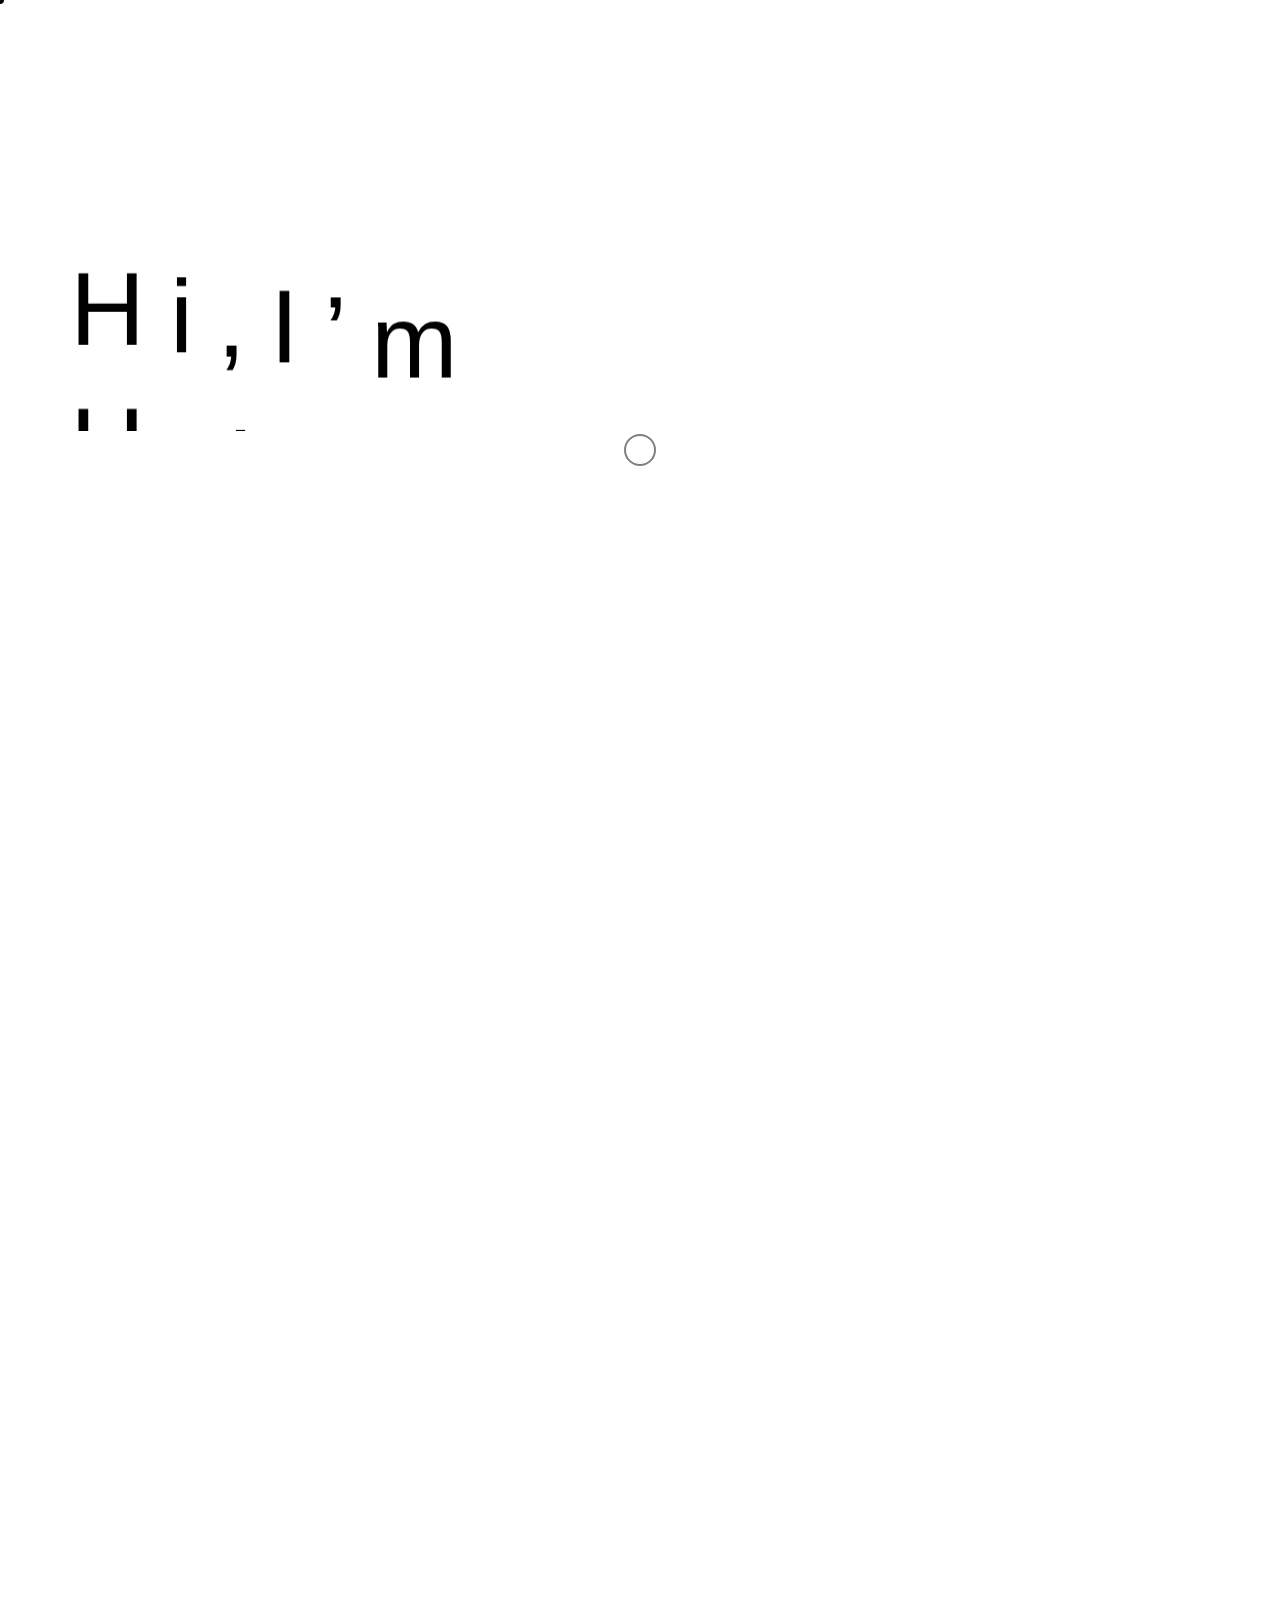
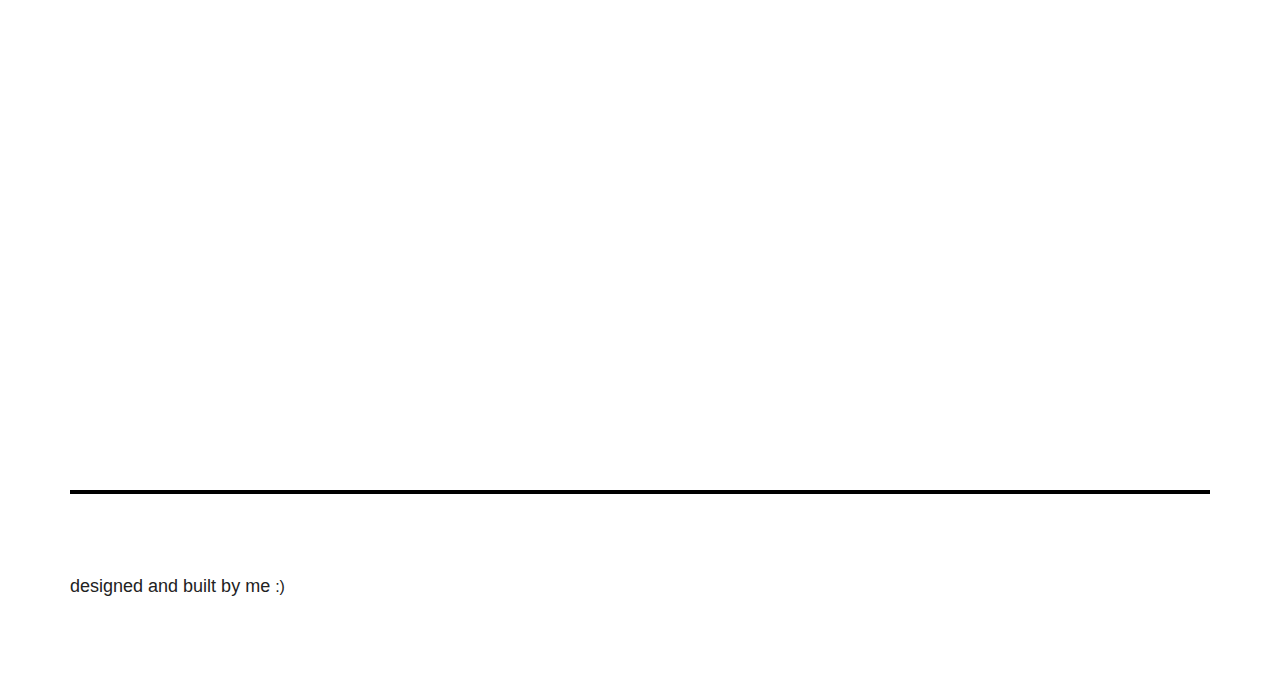
==== commit bcf1c377: "total revamp" ====
--- a/index.html
+++ b/index.html
@@ -8,11 +8,11 @@
         <meta content="I am a sophomore who has been doing development since high school. I am an elastic developer and a quick learner of new tech stacks. I also love Hack-the-box and Try-hack-me. I am very proficient in responsive front-end development." name="description"/>
         <meta content="Hi, I&#x27;m Hritik Rai." property="og:title"/>
         <meta content="Full-Stack Developer who specializes in Scalable-Backend Design, Responsive Web Design, and Pentesting." property="og:description"/>
-        <meta content="https://uploads-ssl.webflow.com/5e1bf33de402b68be4891f47/5e4afd913c3a77a9ef3feed0_open-graph-img.jpg" property="og:image"/>
+        <meta content="./assets/pfp" property="og:image"/>
         <!-- <meta content="Product Designer and Visual Developer who specializes in UI/UX Design, Responsive Web Design, and Visual Development." property="twitter:description"/> -->
-        <meta content="https://uploads-ssl.webflow.com/5e1bf33de402b68be4891f47/5e4afd913c3a77a9ef3feed0_open-graph-img.jpg" property="twitter:image"/>
+        <!-- <meta content="https://uploads-ssl.webflow.com/5e1bf33de402b68be4891f47/5e4afd913c3a77a9ef3feed0_open-graph-img.jpg" property="twitter:image"/> -->
         <meta property="og:type" content="website"/>
-        <meta content="summary_large_image" name="twitter:card"/>
+        <!-- <meta content="summary_large_image" name="twitter:card"/> -->
         <meta content="width=device-width, initial-scale=1" name="viewport"/>
         <meta content="Webflow" name="generator"/>
         <!-- <link href="https://uploads-ssl.webflow.com/61f98161fc03245db33b57db/css/portfolio-fa8a85.webflow.bf0fa062b.css" rel="stylesheet" type="text/css"/> -->
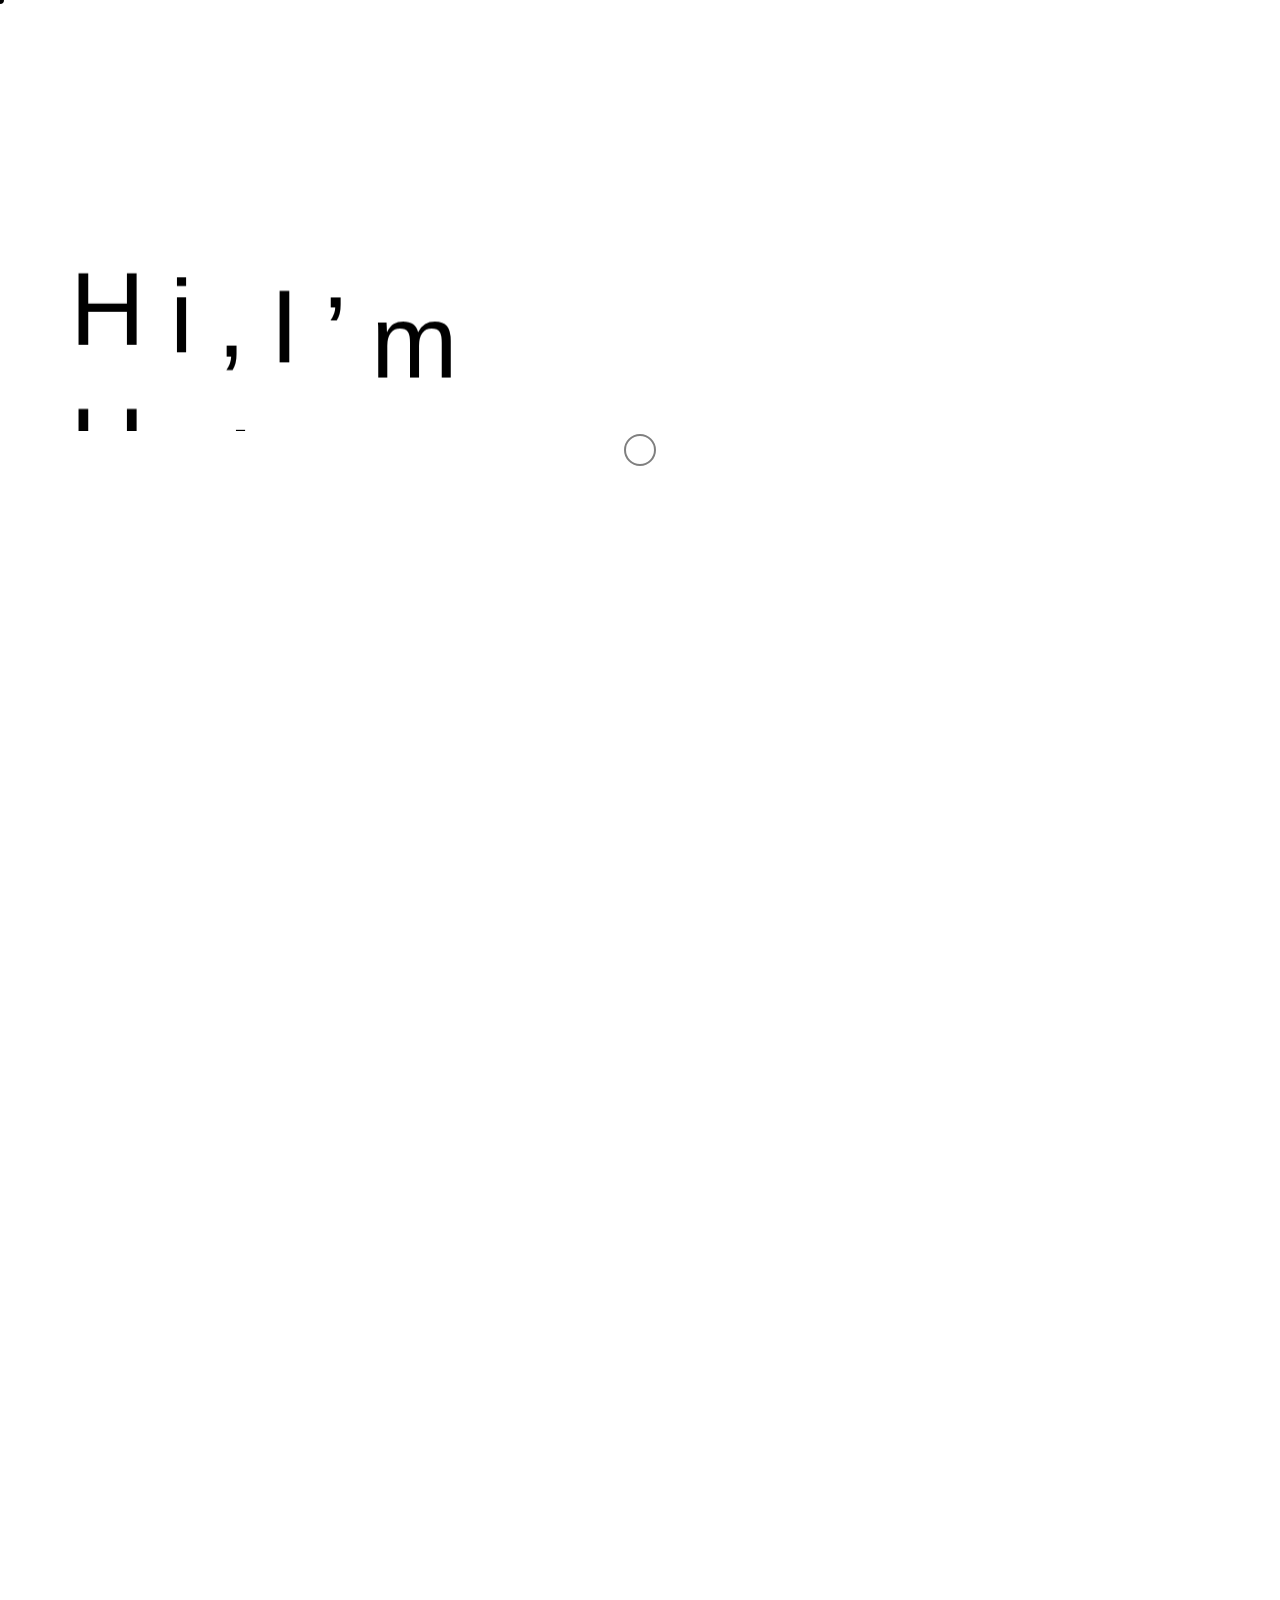
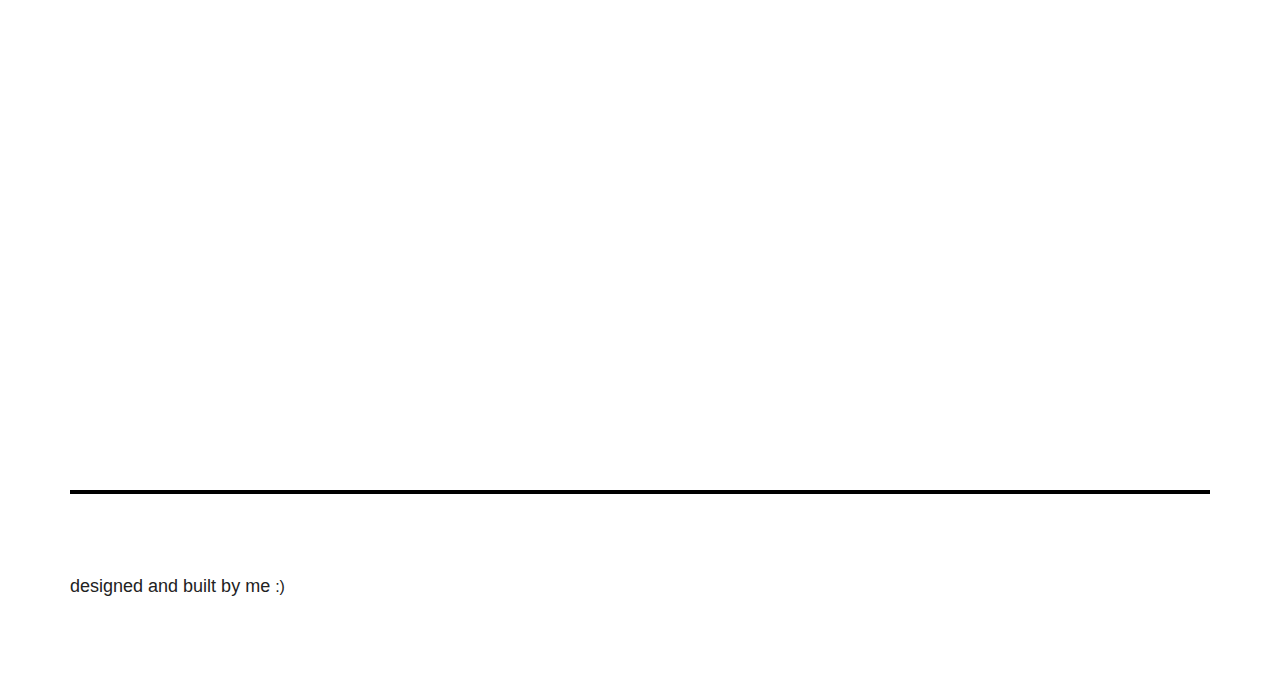
==== commit cac16521: "fix" ====
--- a/index.html
+++ b/index.html
@@ -538,20 +538,9 @@
                                 </div>
                                 <div class="hero-value-prop-mobile">
                                     <div class="hero-value-prop-div">
-                                        <h6 data-w-id="58a3ace5-b92c-db46-a89c-10a88f425b9e" style="opacity:0;-webkit-transform:translate3d(0, 50PX, 0) scale3d(1, 1, 1) rotateX(0) rotateY(0) rotateZ(0) skew(0, 0);-moz-transform:translate3d(0, 50PX, 0) scale3d(1, 1, 1) rotateX(0) rotateY(0) rotateZ(0) skew(0, 0);-ms-transform:translate3d(0, 50PX, 0) scale3d(1, 1, 1) rotateX(0) rotateY(0) rotateZ(0) skew(0, 0);transform:translate3d(0, 50PX, 0) scale3d(1, 1, 1) rotateX(0) rotateY(0) rotateZ(0) skew(0, 0)" class="hero-paragraph-first-mobile">
-                                            a <span data-w-id="58a3ace5-b92c-db46-a89c-10a88f425ba0" class="emphasis-hover-span link-hover">Product Designer</span>
-                                        </h6>
-                                        <div data-w-id="58a3ace5-b92c-db46-a89c-10a88f425ba6" data-animation-type="lottie" data-src="./61f98161fc0324178f3b581b_squigglly-line.json" data-loop="1" data-direction="1" data-autoplay="1" data-is-ix2-target="0" data-renderer="svg" data-default-duration="6" data-duration="0" class="squiggly-line-product-designer-mobile link-hover"></div>
-                                    </div>
-                                    <div class="hover-image-div-1">
-                                        <img src="https://uploads-ssl.webflow.com/61f98161fc03245db33b57db/61f98161fc0324fa653b57fa_product-designer.gif" alt="" class="product-designer-hover-img"/>
-                                    </div>
-                                </div>
-                                <div class="hero-value-prop-mobile">
-                                    <div class="hero-value-prop-div">
                                         <h6 data-w-id="84a5a86f-af94-9610-53b8-3c97fe2afc8d" style="opacity:0;-webkit-transform:translate3d(0, 50PX, 0) scale3d(1, 1, 1) rotateX(0) rotateY(0) rotateZ(0) skew(0, 0);-moz-transform:translate3d(0, 50PX, 0) scale3d(1, 1, 1) rotateX(0) rotateY(0) rotateZ(0) skew(0, 0);-ms-transform:translate3d(0, 50PX, 0) scale3d(1, 1, 1) rotateX(0) rotateY(0) rotateZ(0) skew(0, 0);transform:translate3d(0, 50PX, 0) scale3d(1, 1, 1) rotateX(0) rotateY(0) rotateZ(0) skew(0, 0)" class="hero-paragraph-second-mobile">
-                                            and <span data-w-id="84a5a86f-af94-9610-53b8-3c97fe2afc92" class="emphasis-hover-span link-hover">Webflow Developer</span>
-                                            in SF.
+                                            <span data-w-id="84a5a86f-af94-9610-53b8-3c97fe2afc92" class="emphasis-hover-span link-hover">Full-Stack Developer</span>
+                                            in Lucknow,India.
                                         </h6>
                                         <div data-w-id="84a5a86f-af94-9610-53b8-3c97fe2afc96" data-animation-type="lottie" data-src="./61f98161fc0324178f3b581b_squigglly-line.json" data-loop="1" data-direction="1" data-autoplay="1" data-is-ix2-target="0" data-renderer="svg" data-default-duration="6" data-duration="0" class="squiggly-line-visual-developer-mobile link-hover"></div>
                                     </div>
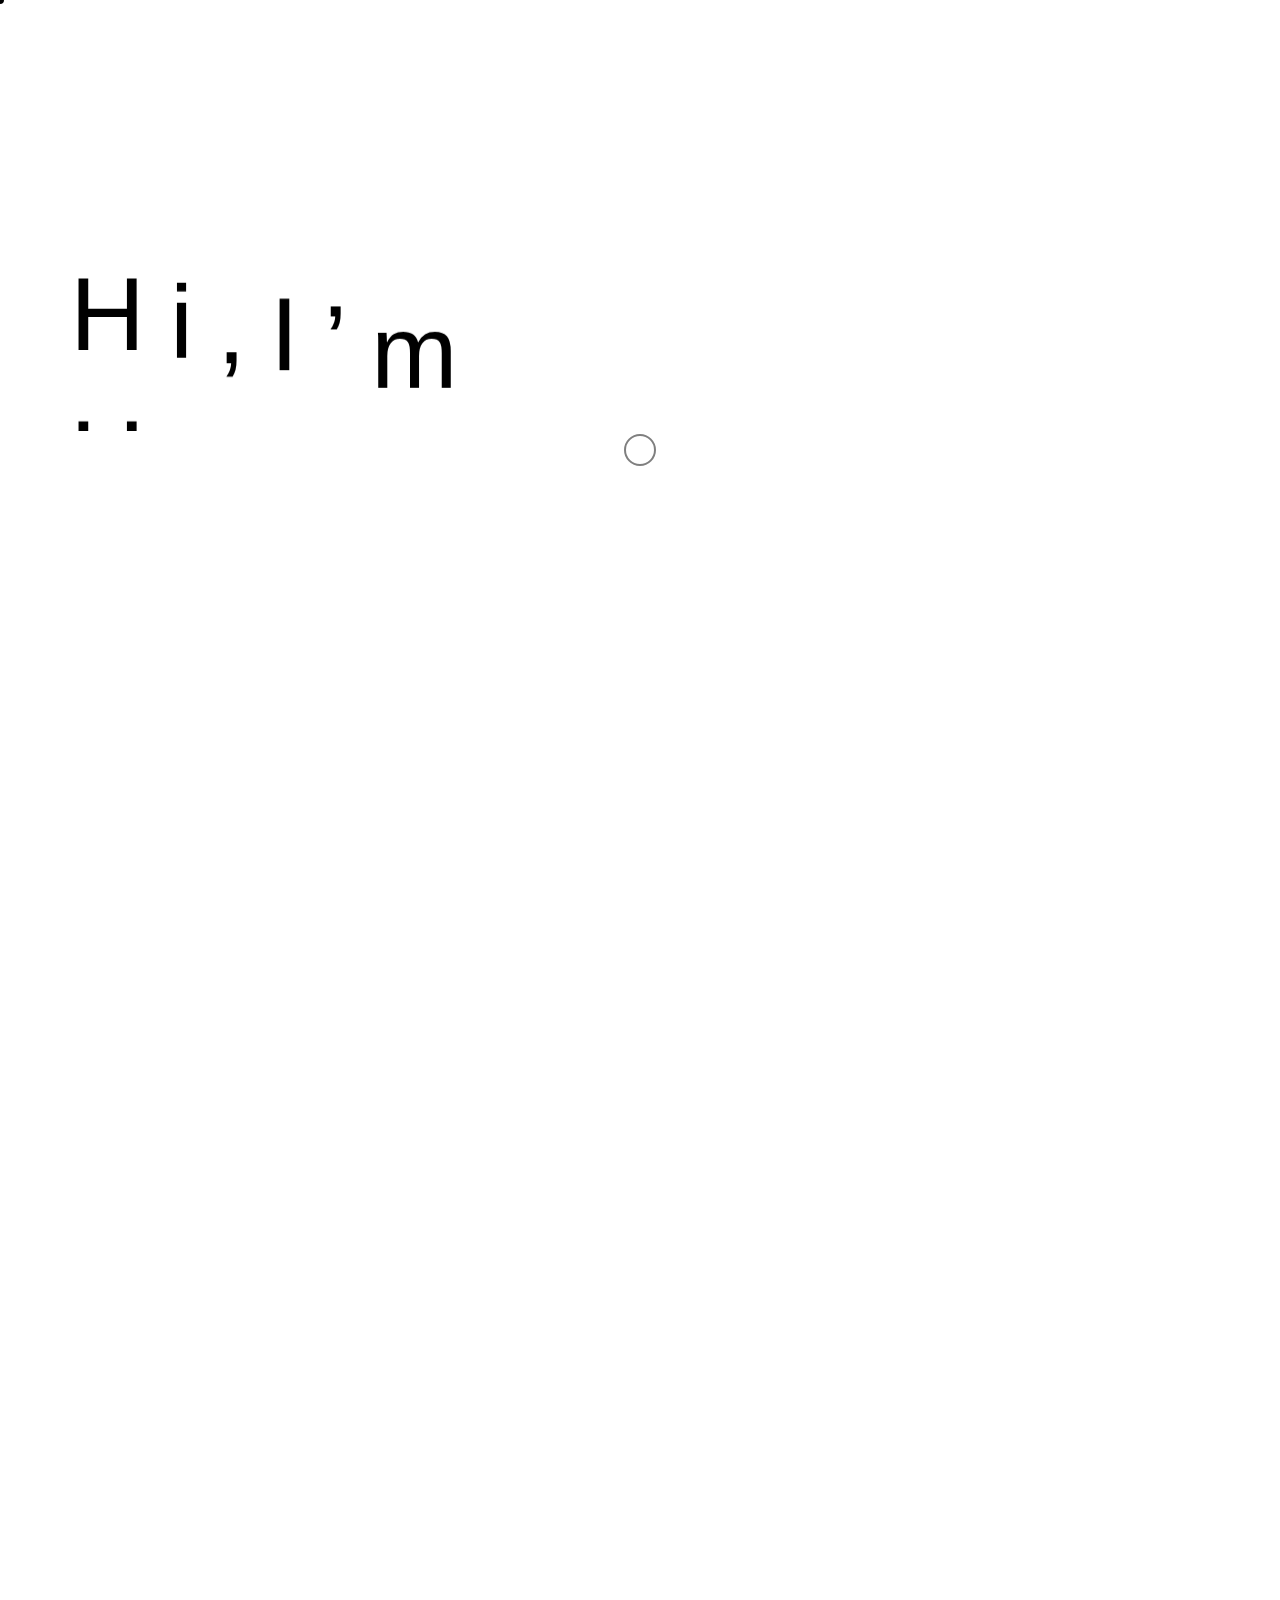
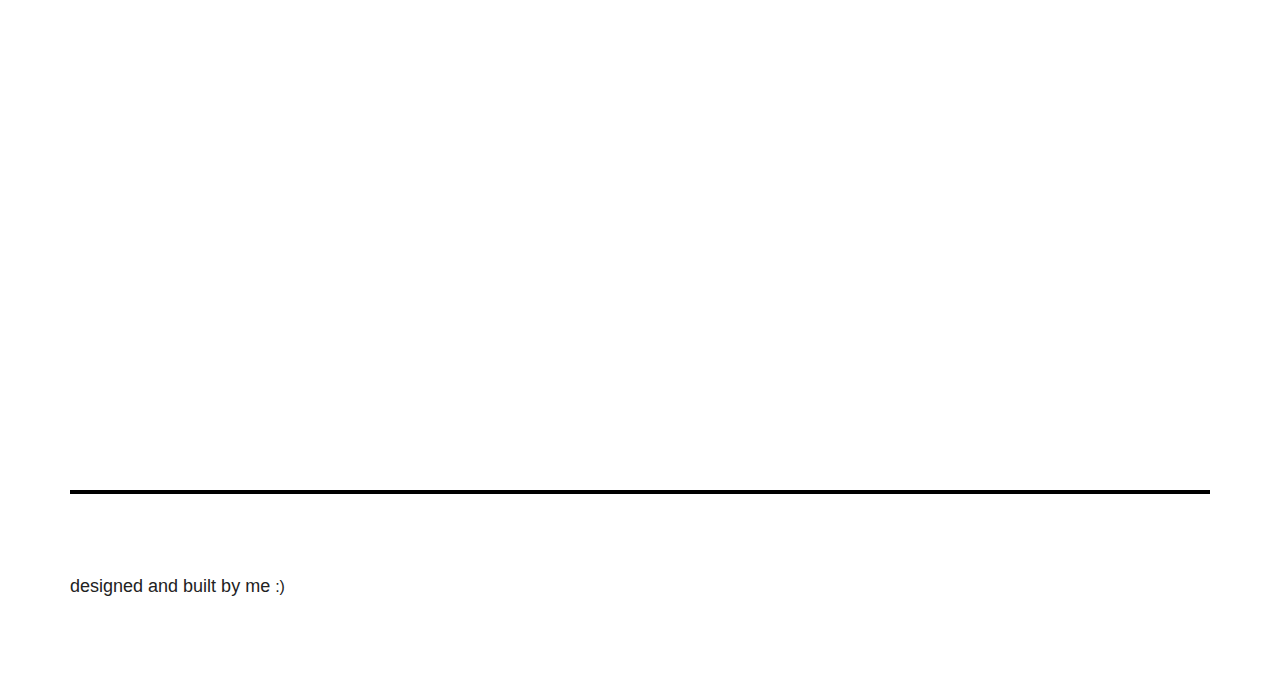
==== commit 0c41149e: "update" ====
--- a/index.html
+++ b/index.html
@@ -540,7 +540,7 @@
                                     <div class="hero-value-prop-div">
                                         <h6 data-w-id="84a5a86f-af94-9610-53b8-3c97fe2afc8d" style="opacity:0;-webkit-transform:translate3d(0, 50PX, 0) scale3d(1, 1, 1) rotateX(0) rotateY(0) rotateZ(0) skew(0, 0);-moz-transform:translate3d(0, 50PX, 0) scale3d(1, 1, 1) rotateX(0) rotateY(0) rotateZ(0) skew(0, 0);-ms-transform:translate3d(0, 50PX, 0) scale3d(1, 1, 1) rotateX(0) rotateY(0) rotateZ(0) skew(0, 0);transform:translate3d(0, 50PX, 0) scale3d(1, 1, 1) rotateX(0) rotateY(0) rotateZ(0) skew(0, 0)" class="hero-paragraph-second-mobile">
                                             <span data-w-id="84a5a86f-af94-9610-53b8-3c97fe2afc92" class="emphasis-hover-span link-hover">Full-Stack Developer</span>
-                                            in Lucknow,India.
+                                            in Lucknow, India.
                                         </h6>
                                         <div data-w-id="84a5a86f-af94-9610-53b8-3c97fe2afc96" data-animation-type="lottie" data-src="./61f98161fc0324178f3b581b_squigglly-line.json" data-loop="1" data-direction="1" data-autoplay="1" data-is-ix2-target="0" data-renderer="svg" data-default-duration="6" data-duration="0" class="squiggly-line-visual-developer-mobile link-hover"></div>
                                     </div>
@@ -845,7 +845,7 @@
                                         <h5 data-w-id="8a155f58-91f9-9acc-dafb-c26dcb5b61ca" style="-webkit-transform:translate3d(0, 50PX, 0) scale3d(1, 1, 1) rotateX(0) rotateY(0) rotateZ(0) skew(0, 0);-moz-transform:translate3d(0, 50PX, 0) scale3d(1, 1, 1) rotateX(0) rotateY(0) rotateZ(0) skew(0, 0);-ms-transform:translate3d(0, 50PX, 0) scale3d(1, 1, 1) rotateX(0) rotateY(0) rotateZ(0) skew(0, 0);transform:translate3d(0, 50PX, 0) scale3d(1, 1, 1) rotateX(0) rotateY(0) rotateZ(0) skew(0, 0);opacity:0" class="about-me-heading">Who am I?</h5>
                                         <p data-w-id="da4e8dee-9605-5317-3ef1-3f089c218295" style="-webkit-transform:translate3d(0, 50PX, 0) scale3d(1, 1, 1) rotateX(0) rotateY(0) rotateZ(0) skew(0, 0);-moz-transform:translate3d(0, 50PX, 0) scale3d(1, 1, 1) rotateX(0) rotateY(0) rotateZ(0) skew(0, 0);-ms-transform:translate3d(0, 50PX, 0) scale3d(1, 1, 1) rotateX(0) rotateY(0) rotateZ(0) skew(0, 0);transform:translate3d(0, 50PX, 0) scale3d(1, 1, 1) rotateX(0) rotateY(0) rotateZ(0) skew(0, 0);opacity:0" class="about-me-paragraph">
                                             My name is <strong>Hritik Rai</strong>
-                                            , and Full-Stack Developer who specializes in Scalable-Backend Design, Responsive Web Design, and Pentesting based in India,Lucknow. I am pursuing B.Tech in Computer Science.
+                                            , and Full-Stack Developer who specializes in Scalable-Backend Design, Responsive Web Design, and Pentesting based in India, Lucknow. I am pursuing B.Tech in Computer Science.
                                         </p>
                                     </div>
                                     <div class="about-me-block">
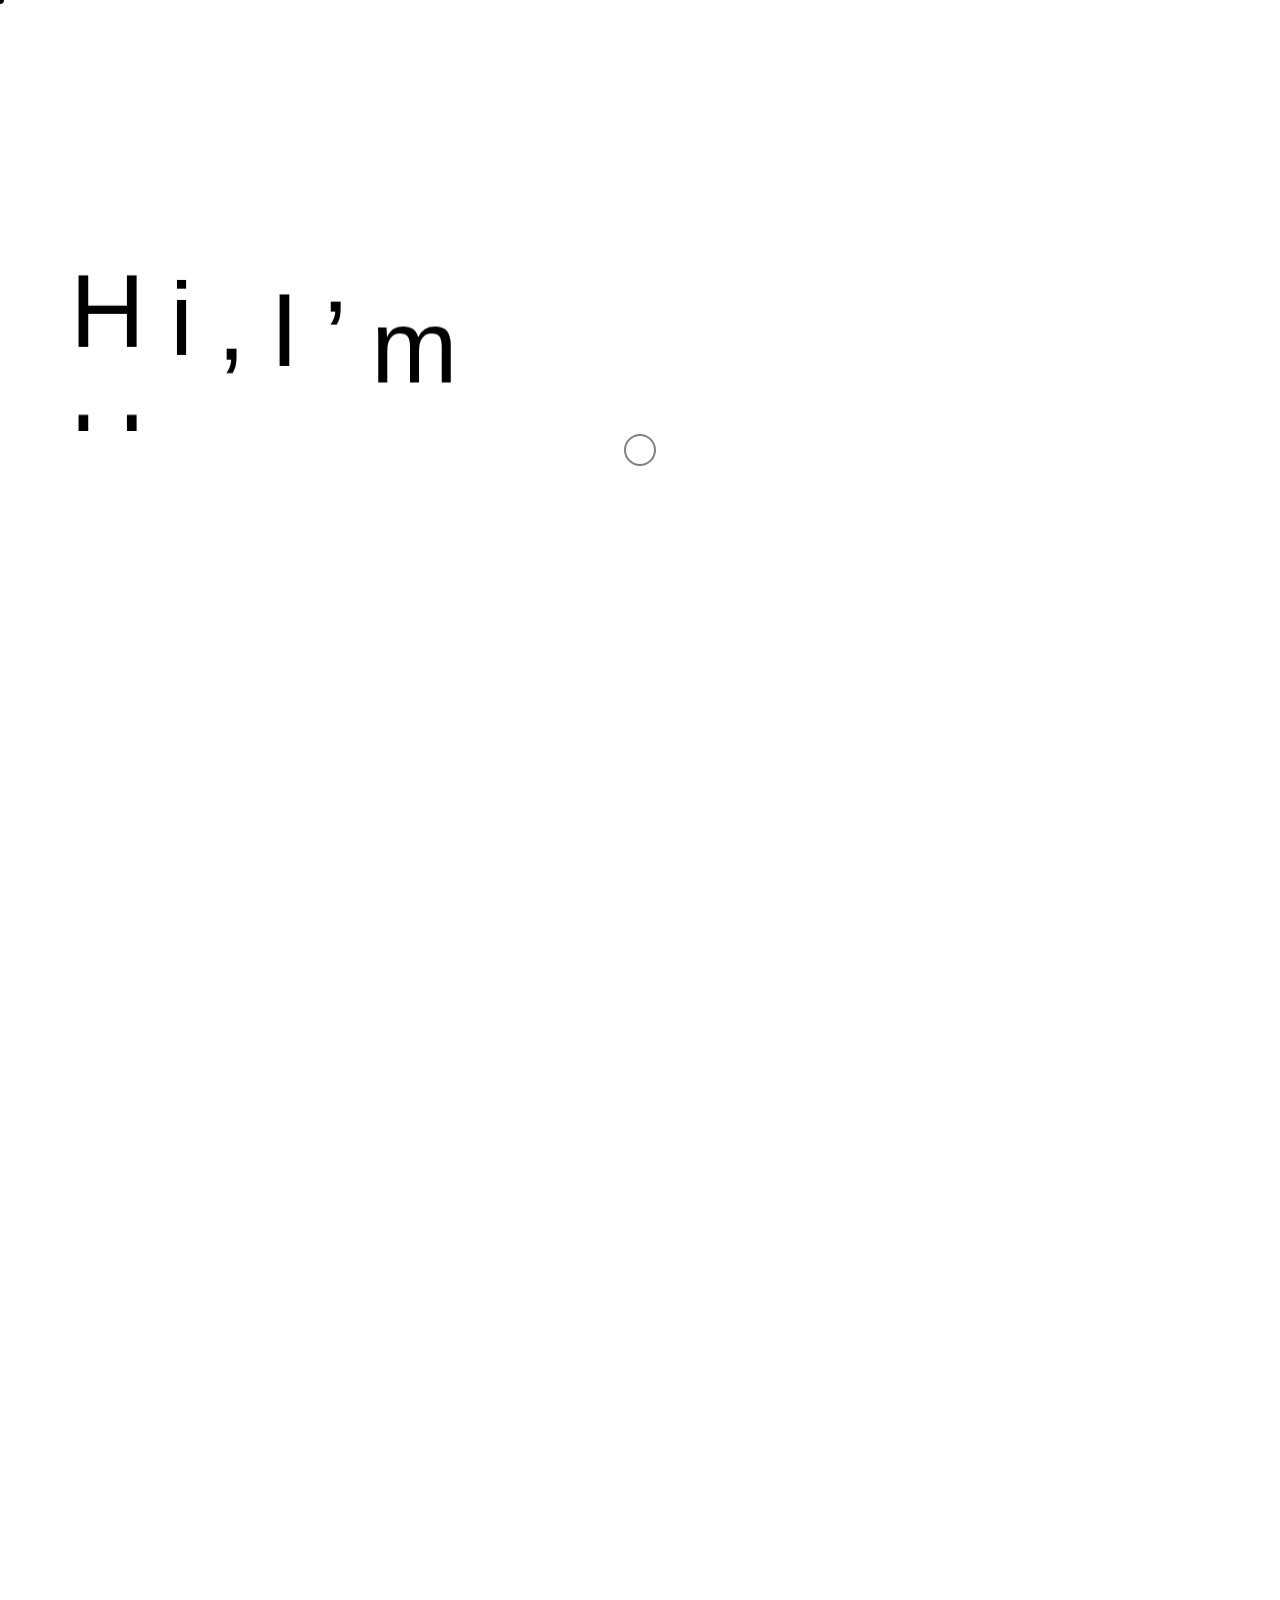
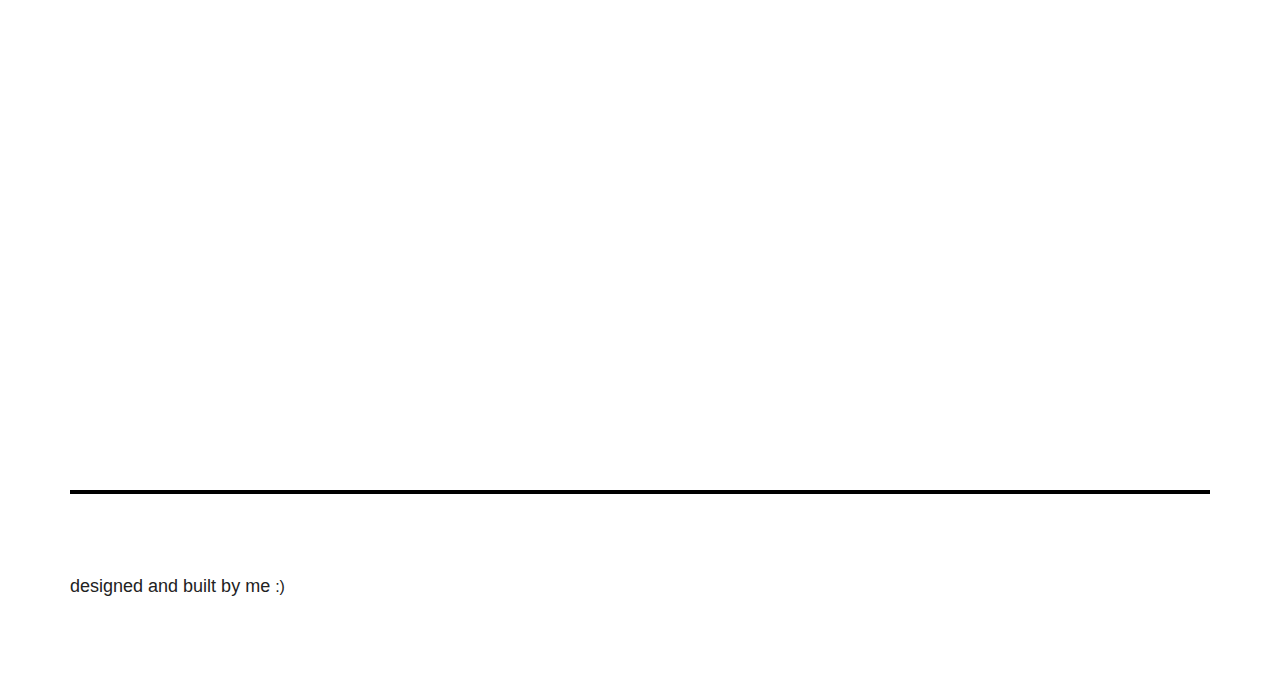
==== commit fd96bbb6: "update" ====
--- a/index.html
+++ b/index.html
@@ -1008,7 +1008,7 @@
                                 </div>
                                 <div class="form-section-div">
                                     <div class="contact-form w-form">
-                                        <form action="https://script.google.com/macros/s/AKfycbyswsqRriKgE4RMV00lQlssfqD7qKRsXA99_RplYnSNFyOtUWc/exec"
+                                        <form
                                         method="post"
                                         role="form"
                                         class="contactForm form" id="wf-form-Contact-Form" name="wf-form-Contact-Form" data-name="Contact Form">
